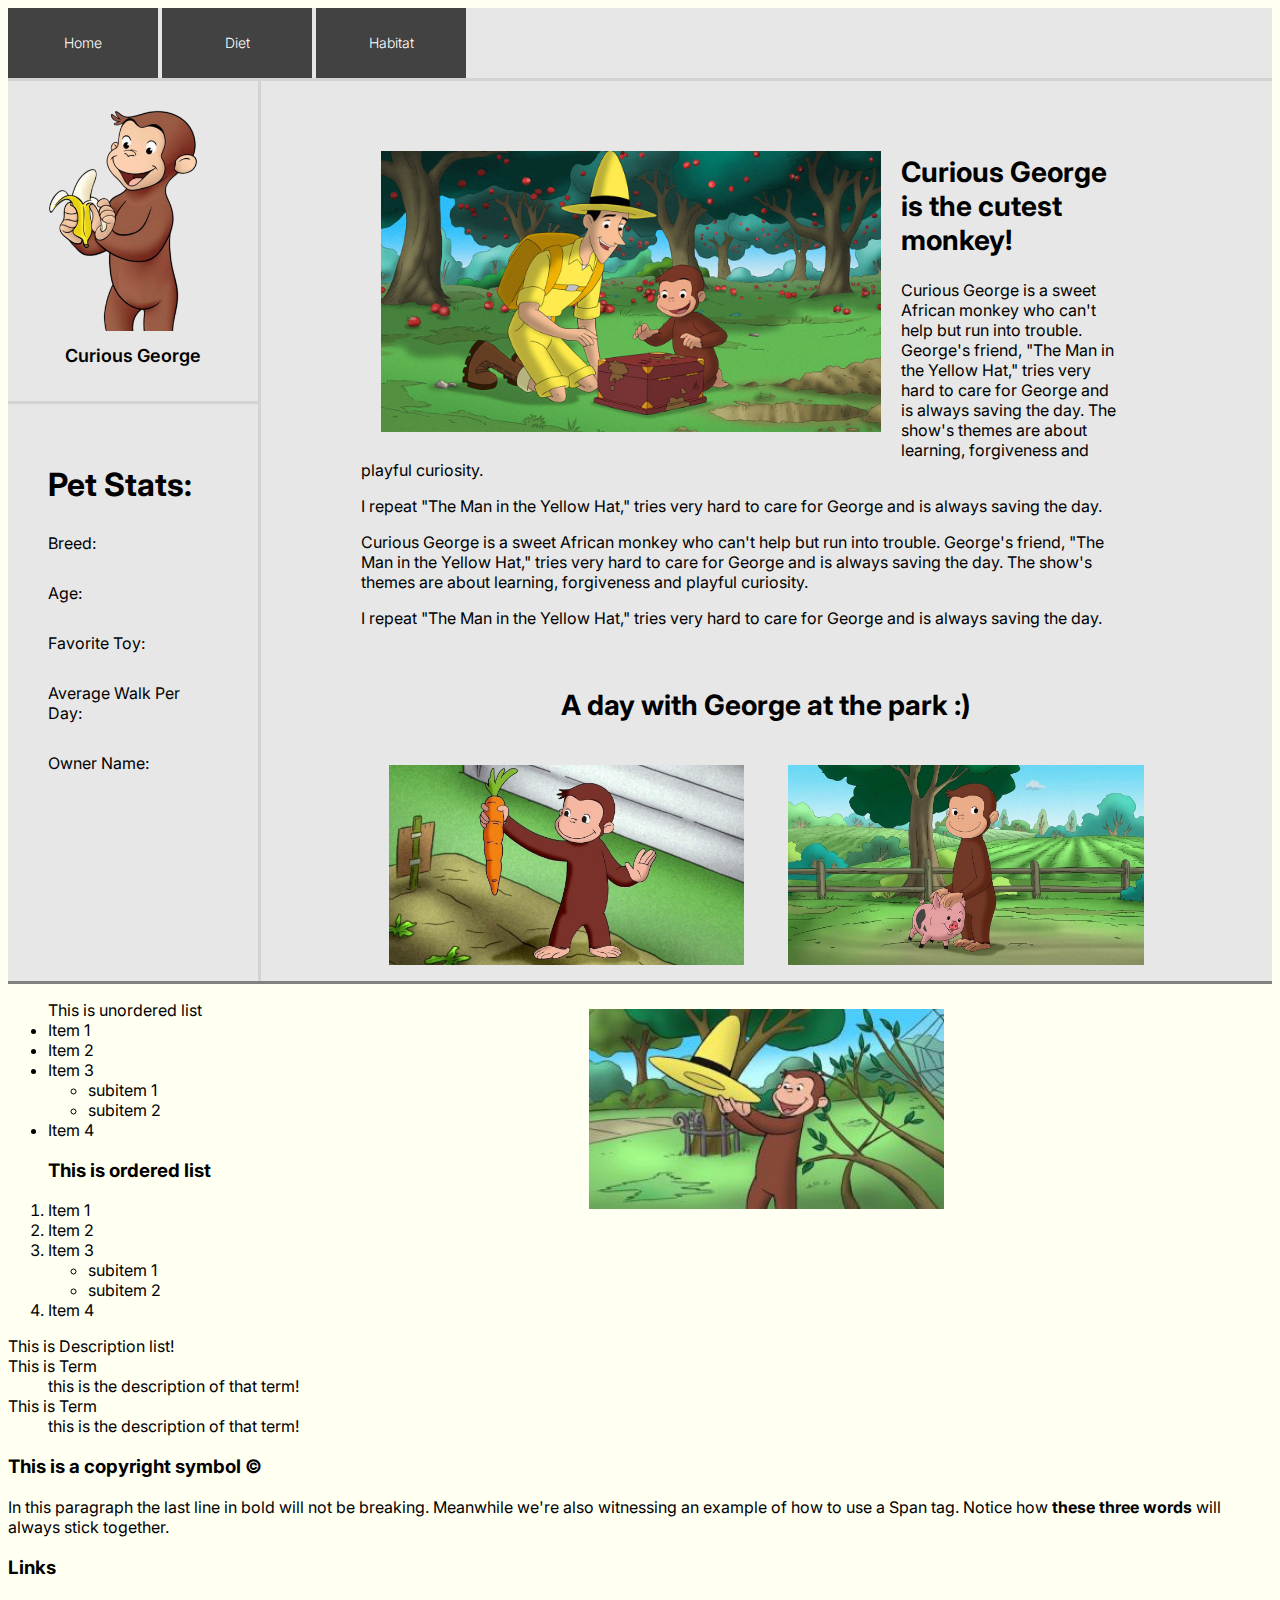
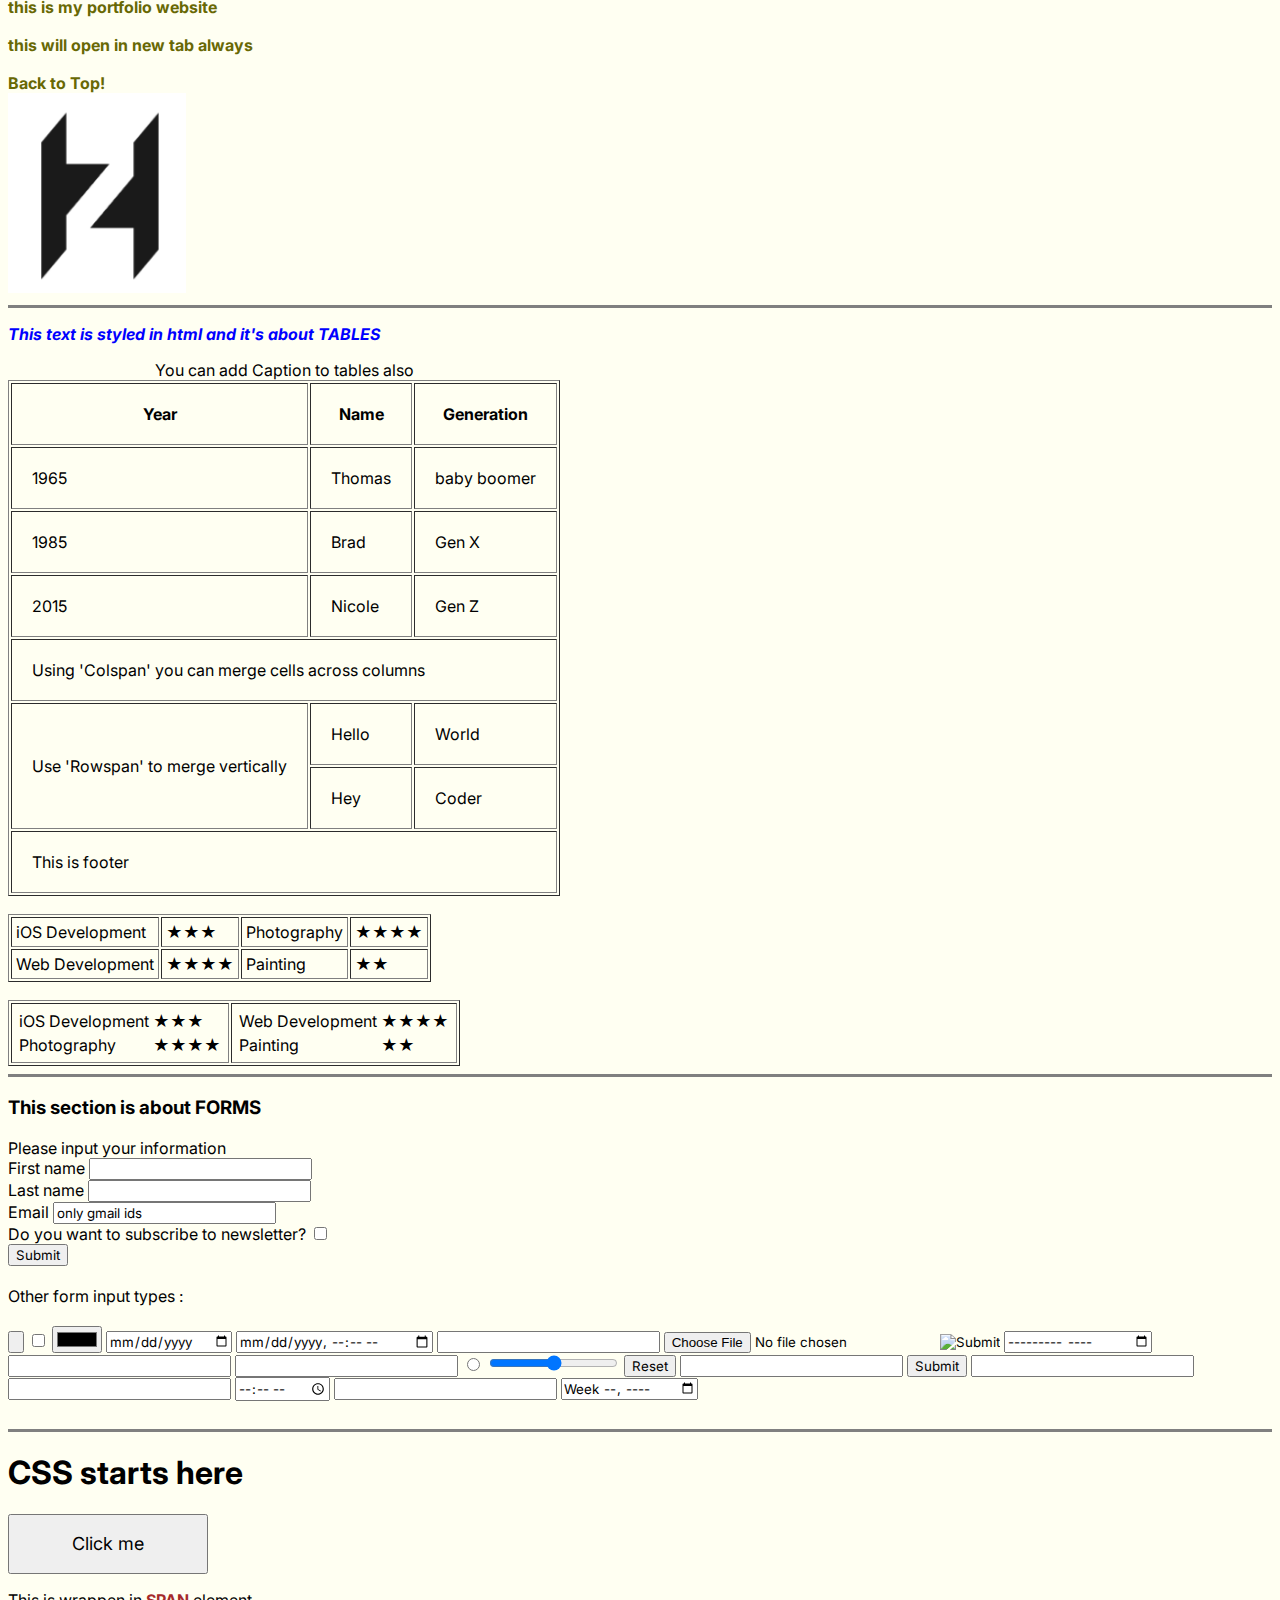
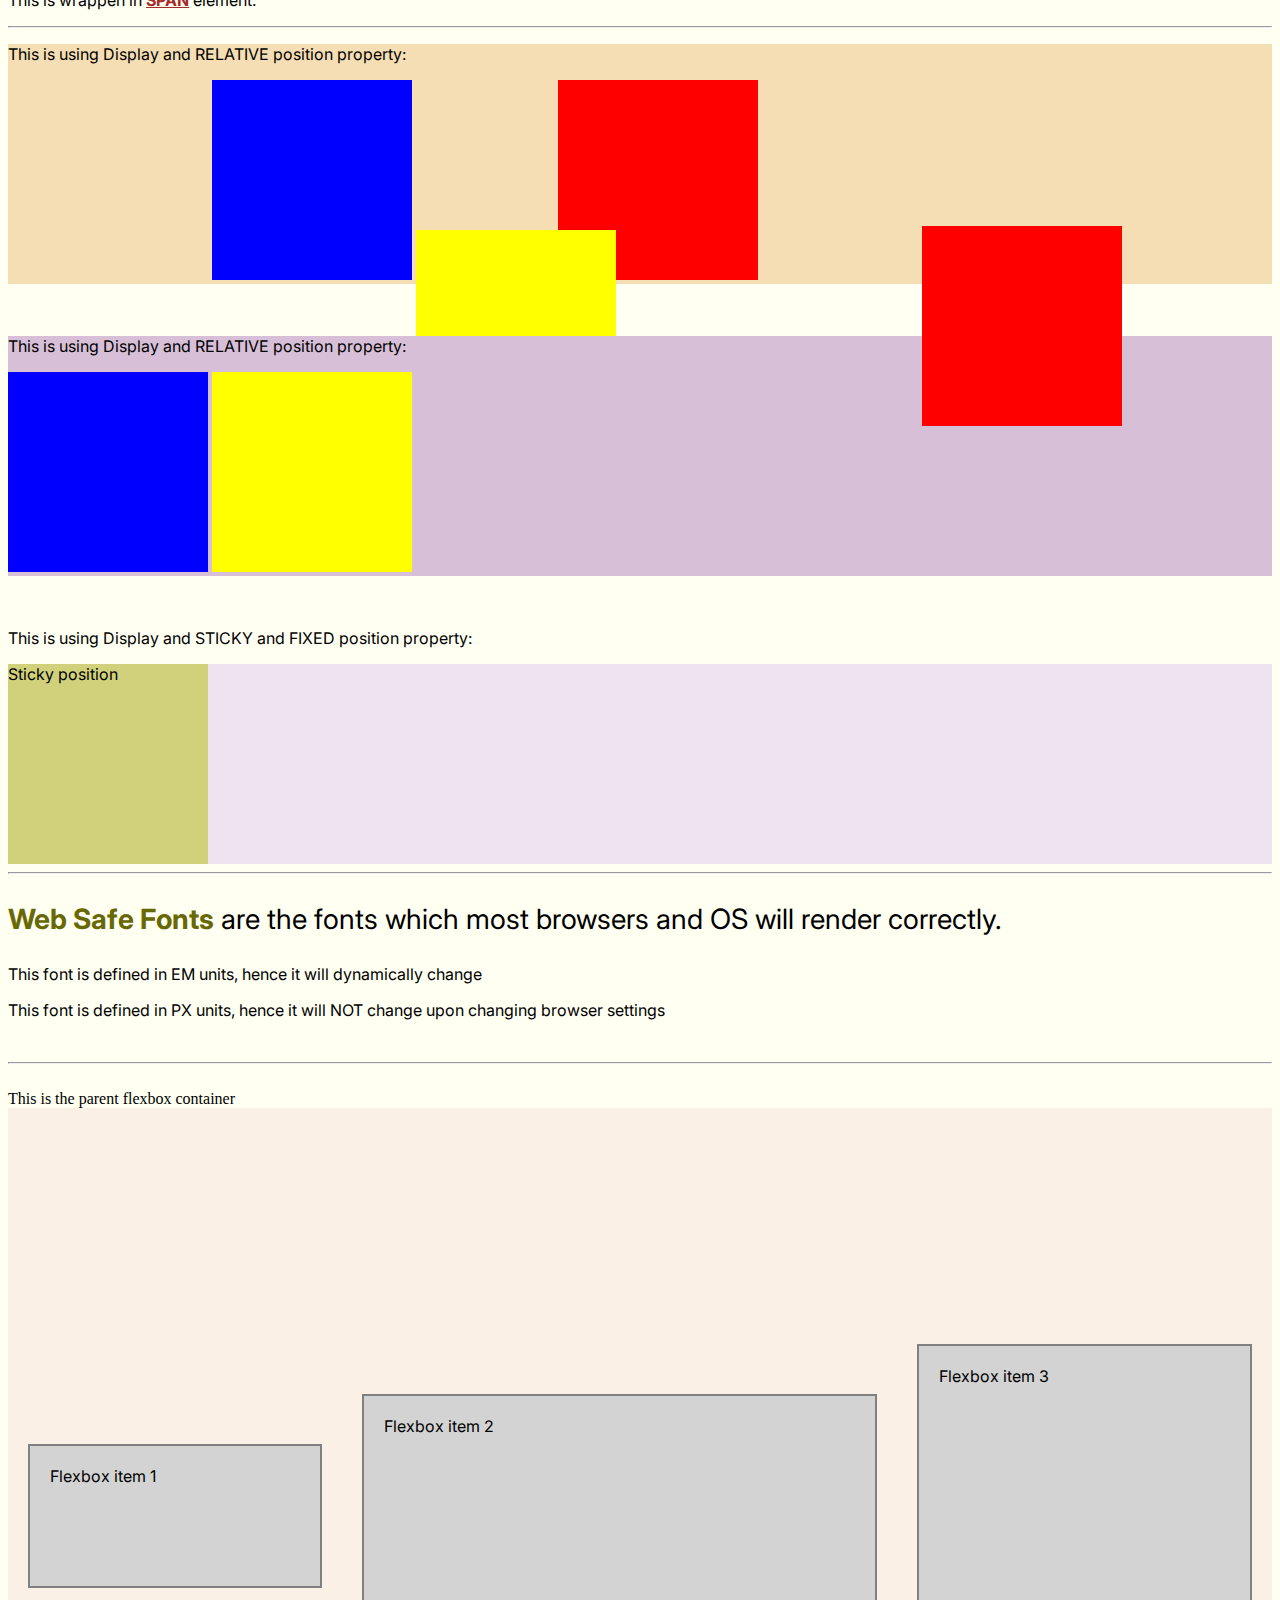
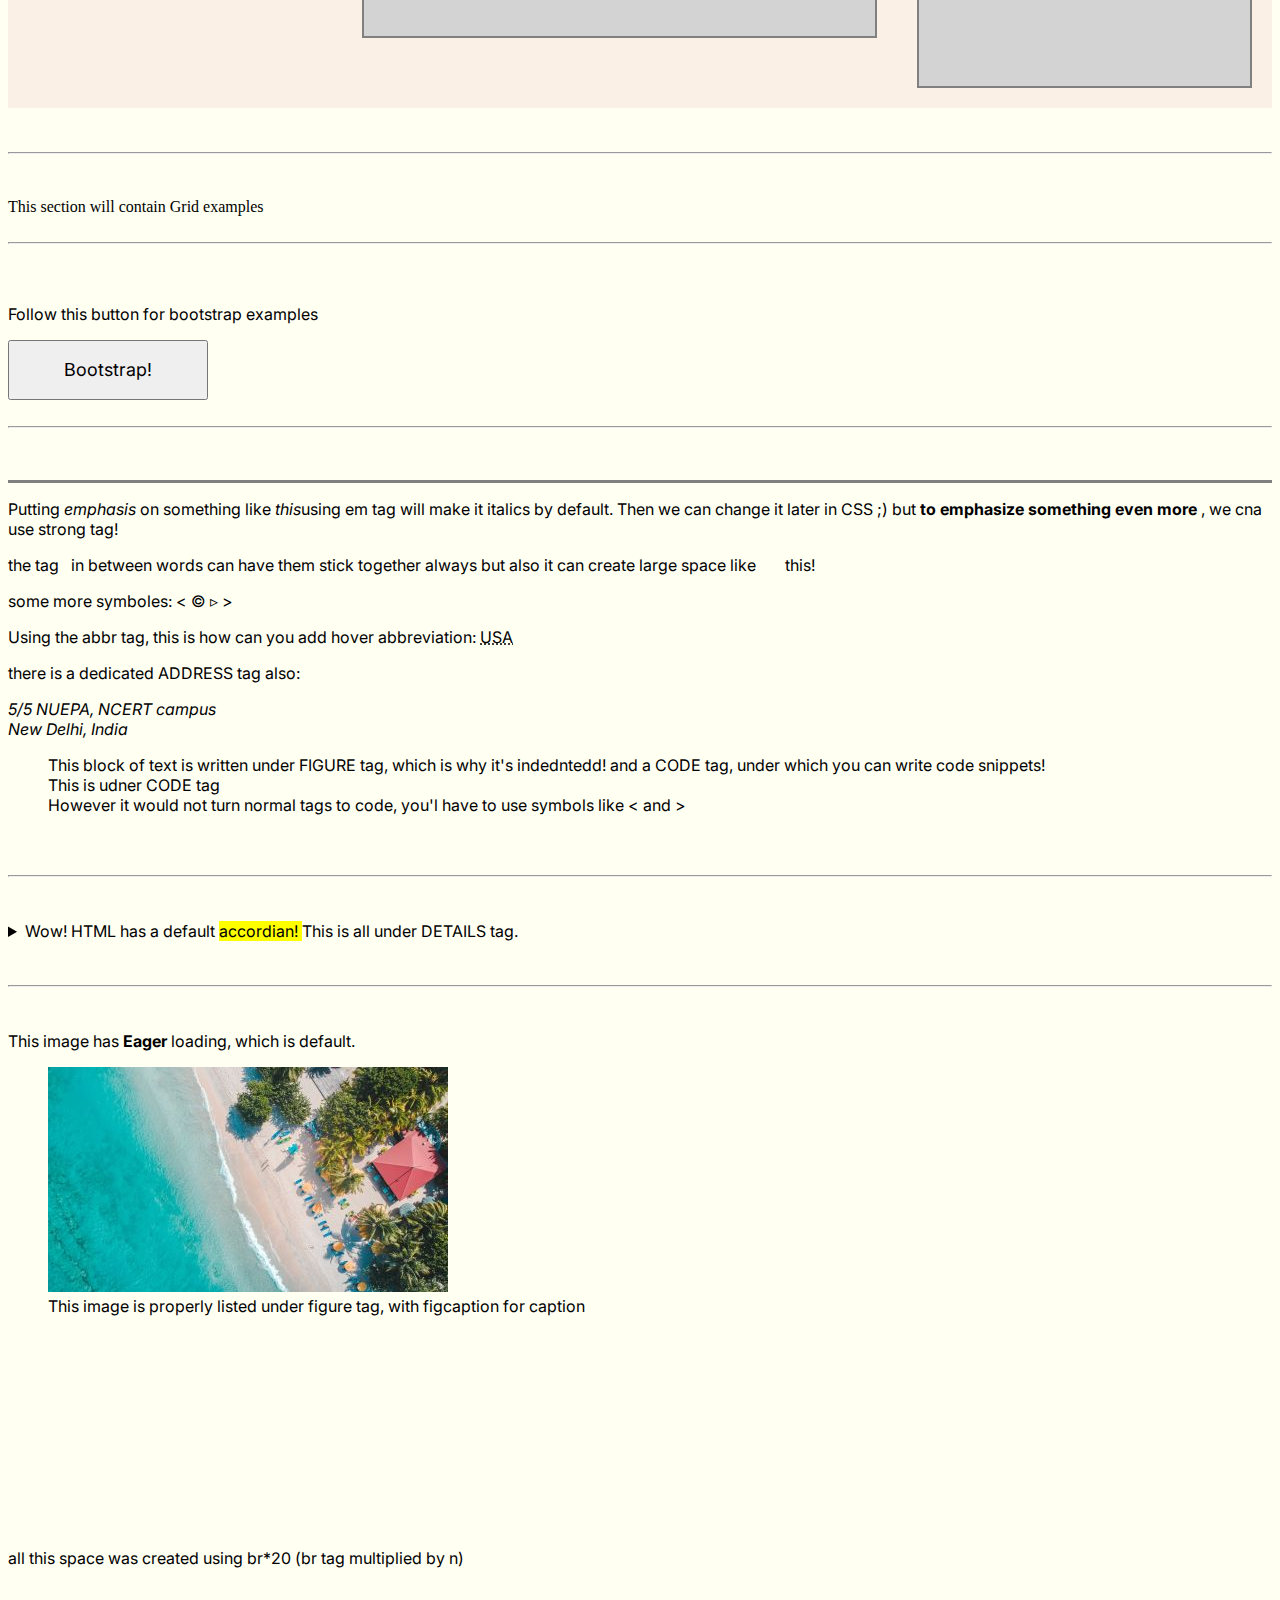
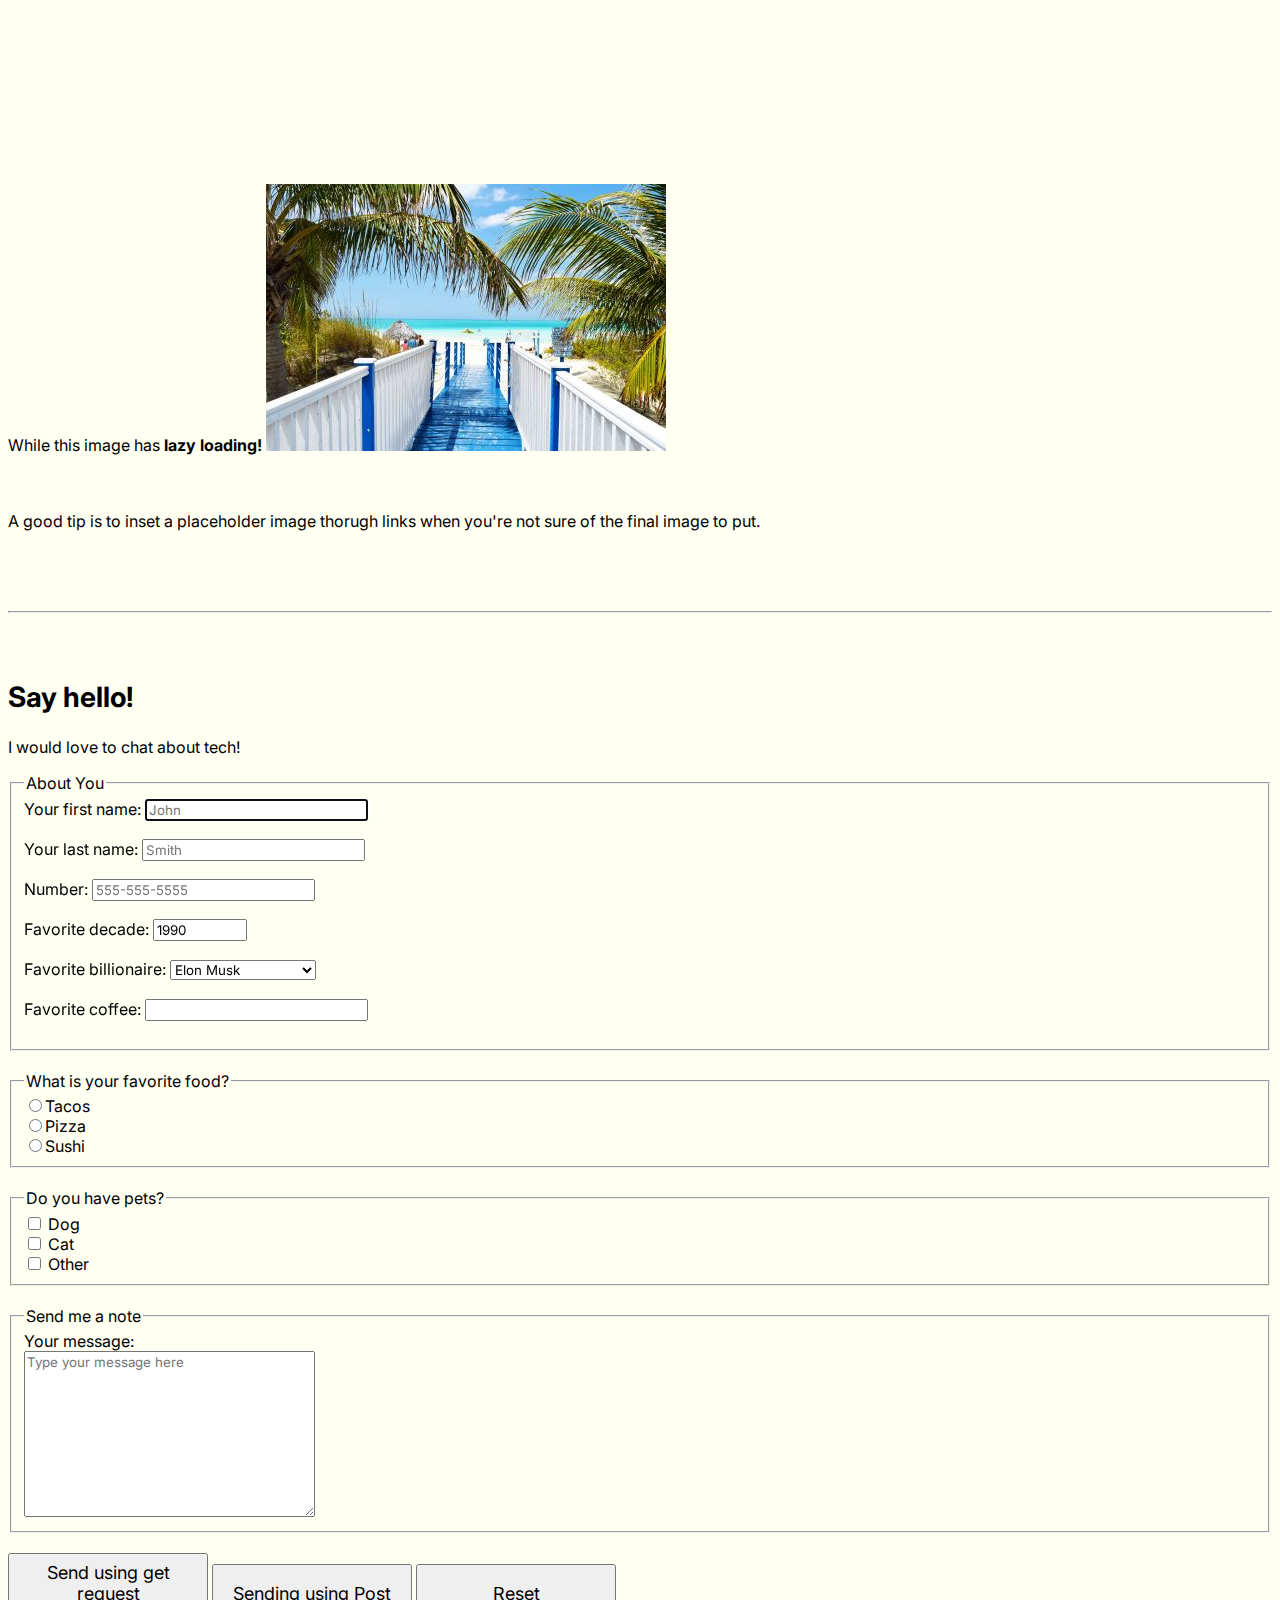
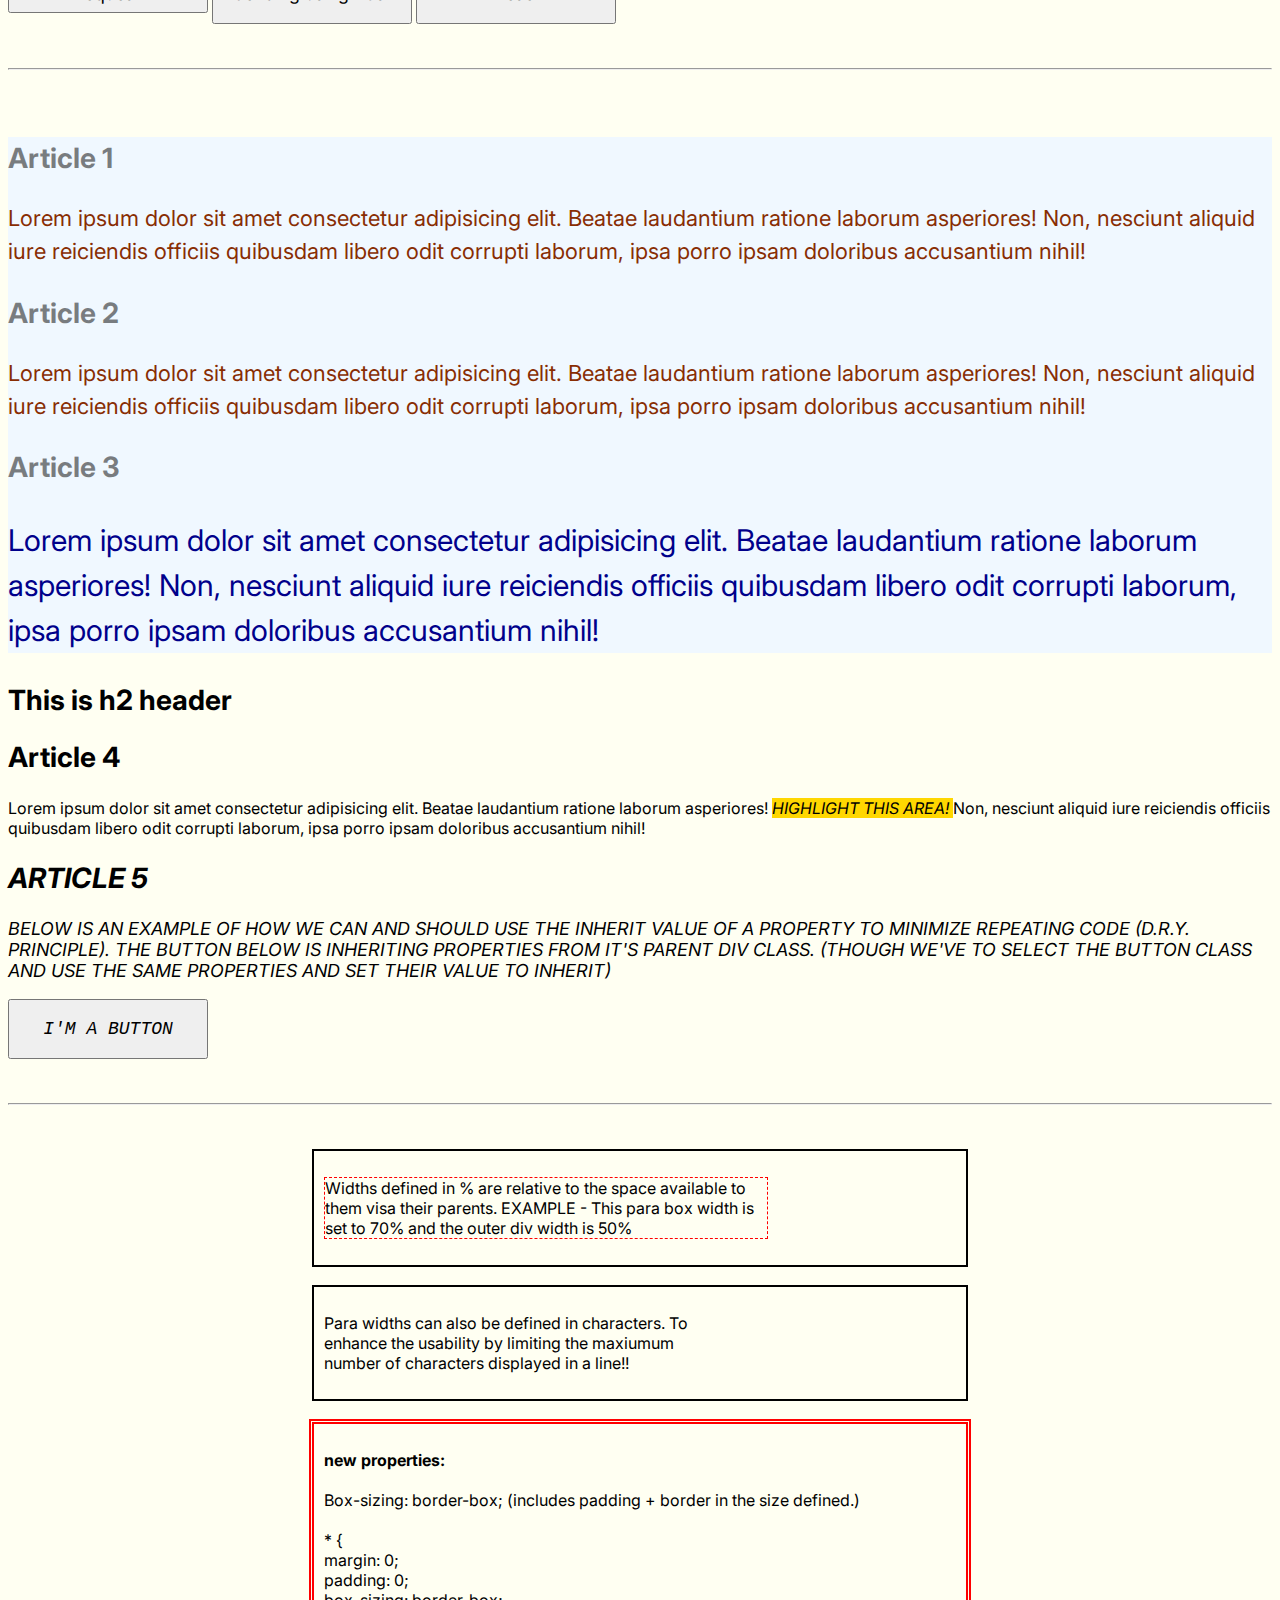
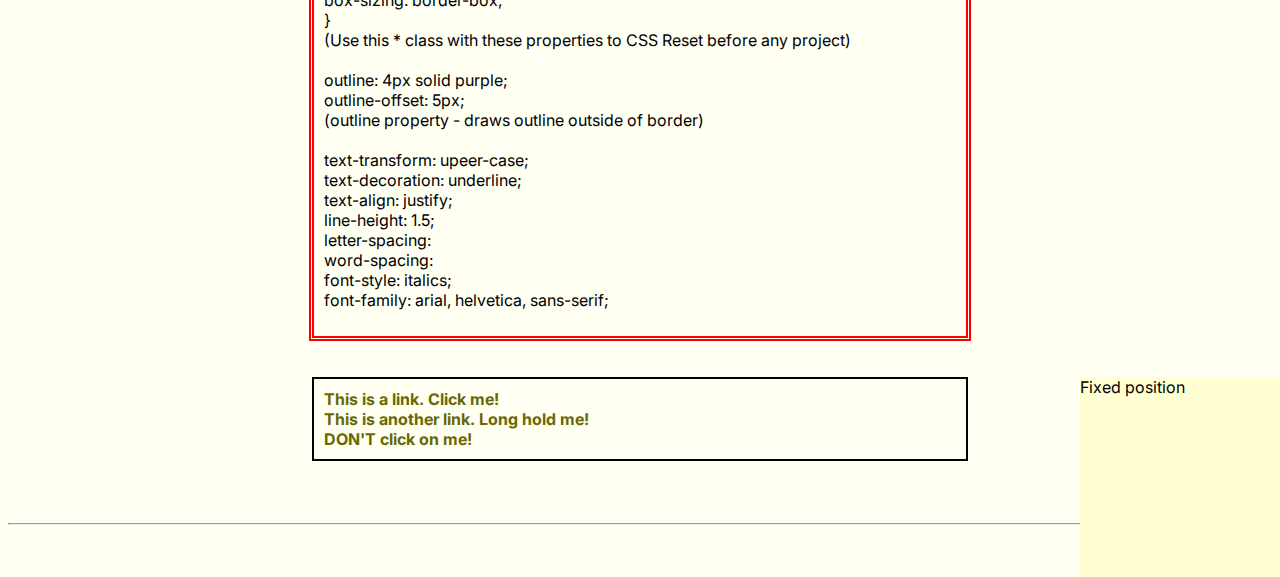
==== index.html @ 868c8def "day 3" ====
<!DOCTYPE html>
<html lang="en">
<head>
    <meta charset="UTF-8">
    <meta http-equiv="X-UA-Compatible" content="IE=edge">
    <meta name="viewport" content="width=device-width, initial-scale=1.0">
    <title>Notebook</title>
<!-- your FONT LINK goes here!! -->
    <!-- <link rel="preconnect" href="https://fonts.googleapis.com">
    <link rel="preconnect" href="https://fonts.gstatic.com" crossorigin>
    <link href="https://fonts.googleapis.com/css2?family=Inter:wght@100;200;300;400;500;600;700;800;900&display=swap" rel="stylesheet"> -->

    <link rel="Stylesheet" href="./CSS/Style.css">

    <link rel="icon" href="Images/angela.png">

    <style>
        body {
            background-color: rgb(255, 255, 242);
        }
    </style>

</head>

<body>

    <nav>
        <div class="Button" id="topmost">
            Home
        </div>
        <div class="Button">
            Diet
        </div>
        <div class="Button">
            Habitat
        </div>
    </nav>

    <section>
        <section class="Left_Panel">
            <div class="top_profile">
                <img src="./Images/Curious_George.png" alt="profile picture">
                <br>
                <caption>Curious George</caption>
            </div>
            <div class="bottom_details">
                <h1>Pet Stats:</h1>
                <p class="stats">Breed:</p>
                <p class="stats">Age:</p>
                <p class="stats">Favorite Toy:</p>
                <p class="stats">Average Walk Per Day:</p>
                <p class="stats">Owner Name:</p>
            </div>

        </section>

        <section class="Right_Panel">
            <div class="Intro">
                <img src="./Images/A.jpeg" alt="main image" width="500px">
                <div class="text1">
                <h2>Curious George is the cutest monkey!</h2>
                <p>Curious George is a sweet African monkey who can't help but run into trouble. George's friend, "The Man in the Yellow Hat," tries very hard to care for George and is always saving the day. The show's themes are about learning, forgiveness and playful curiosity.</p>
                <p>I repeat "The Man in the Yellow Hat," tries very hard to care for George and is always saving the day.</p>
                <p>Curious George is a sweet African monkey who can't help but run into trouble. George's friend, "The Man in the Yellow Hat," tries very hard to care for George and is always saving the day. The show's themes are about learning, forgiveness and playful curiosity.</p>
                <p>I repeat "The Man in the Yellow Hat," tries very hard to care for George and is always saving the day.</p>
                </div>
            </div>
            <div class="Gallery">
                <h2>A day with George at the park :)</h2>
                
                <img src="./Images/1.jpg" height="200px">
                <img src="./Images/2.jpg" height="200px">
                <img src="./Images/3.jpeg" height="200px">
             
            </div>

        </section>
    </section>

    <hr size="3" noshade>
    
<!--Coursera 1st course starts from here-->

<!-- This section is about LISTs -->

<!-- this is UNORGANIZED list -->
<ul>This is unordered list
    <li>Item 1</li>
    <li>Item 2</li>
    <li>Item 3
        <ul>
        <li>subitem 1</li>
        <li>subitem 2</li>
        </ul>
    </li>
    <li>Item 4</li>
</ul>
<!-- this is ORGANIZED list -->
<ol><h3>This is ordered list </h3>
    <li>Item 1</li>
    <li>Item 2</li>
    <li>Item 3
        <ul>
        <li>subitem 1</li>
        <li>subitem 2</li>
        </ul>
    </li>
    <li>Item 4</li>
</ol>

<!-- This is Description list -->
<dl>This is Description list!
    <dt>This is Term</dt>
    <dd>this is the description of that term! </dd>

    <dt>This is Term</dt>
    <dd>this is the description of that term! </dd>
</dl>


<!-- Entities are alternate codes to render special characters. Starts with &, end with ; -->
<h3>This is a copyright symbol &copy;</h3>
<!-- to prevent words or phrase from breaking (going into next line) -->
<p>In this paragraph the last line in bold will not be breaking. Meanwhile we're also witnessing an example of how to use a Span tag. Notice how <span style="font-weight: bold;"> these&nbsp;three&nbsp;words </span> will always stick together.</p>


<!-- This is about LINKS -->
<h3> Links</h3>
<a href="https://husainzaidi.com/">this is my portfolio website</a>
<br><br>
<!-- attribute of target="_blank" will open the link in a new tab -->
<a href="https://husainzaidi.com/" target="_blank" title="can you see this in the tab?">this will open in new tab always</a>
<br><br>
<!-- you can anchor link to an ID on the page -->
<a href="#topmost">Back to Top!</a>
<!-- you can also insert div blocks in a tag, eg- link to an image -->
<a href="https://husainzaidi.com/">
    <div>
        <img src="./Images/Screen Shot 2022-04-12 at 10.06.52 PM.png" height="200">
    </div>
</a>

<!-- command + / will start comment tag -->

<!-- This is where Angela Yu course starts -->

<hr size="3" noshade>

<!-- Include META tags (in the head) with attributes such as Description, keywords etc to improve the SEO -->

<!-- Text in HTML can also be styled using CSS properties using style attribute -->

<p style="color:blue; font-style: italic; font-weight:bold" >This text is styled in html and it's about TABLES</p>

<!-- This section is about TABLES -->
<table cellpadding="20" border="1">
        <caption>You can add Caption to tables also</caption>
    <thead>
        <tr>
            <th>Year</th>
            <th>Name</th>
            <th>Generation</th>
        </tr>
    </thead>

    <tbody>
        <tr>
            <td>1965</td>
            <td>Thomas</td>
            <td>baby boomer</td>
        </tr>
        <tr>
            <td>1985</td>
            <td>Brad</td>
            <td>Gen X</td>
        </tr>
        <tr>
            <td>2015</td>
            <td>Nicole</td>
            <td>Gen Z</td>
        </tr>
        <tr>
            <td colspan="3">Using 'Colspan' you can merge cells across columns</td>
        </tr>
        <tr>
            <td rowspan="2">Use 'Rowspan' to merge vertically</td>
            <td>Hello</td>
            <td>World</td>
        </tr>
        <tr>
            <td>Hey</td>
            <td>Coder</td>
        </tr>
    </tbody>
    <tfoot>
        <tr>
            <td colspan="3">This is footer</td>
        </tr>
    </tfoot>
</table>
<br>
<table  border="1"
        cellpadding="4">
    <tr>
        <td>iOS Development </td>
        <td>★★★</td>
        
        <td>Photography</td>
        <td>★★★★</td>
    </tr>
    <tr>
        <td>Web Development </td>
        <td>★★★★</td>
        
        <td>Painting</td>
        <td>★★</td>
    </tr>
</table>
<br>
<table  border="1"
        cellpadding="4">
    <tr>
        <td>
            <table>
                <tr>
                <td>iOS Development </td>
                <td>★★★</td>
                </tr>
                <tr>
                <td>Photography</td>
                <td>★★★★</td>
                </tr>
            </table>
        </td>

        <td>
            <table>
                <tr>
                <td>Web Development </td>
                <td>★★★★</td>
                </tr>
                <tr>
                <td>Painting</td>
                <td>★★</td>
                </tr>
            </table>
        </td>
    
    </tr>
</table>
<hr size="3" noshade> 

<!-- this section is about FORMS. Under form container, you create Inputs (text box, checkbox, date picker!, button etc) or labels.

You can also Select the form class, ACTION, method etc attributes-->
<h3> This section is about FORMS</h3>

    <form class="" action="mailto:hello@husainzaidi.com" method="post">
        
        <label>Please input your information</label>
        <br>
        <label>First name</label>
        <input type="text">
        <br>
        <label>Last name</label>
        <input type="text">
        <br>
        <label>Email</label>
        <input type="text" value="only gmail ids">
        <br>
        <label>Do you want to subscribe to newsletter?</label>
        <input type="checkbox">
        <br>
        <input type="submit">

    <br><br>
    Other form input types : 
    <br><br>
    <input type="button"> 
    <input type="checkbox"> 
    <input type="color">
    <input type="date"> 
    <input type="datetime-local"> 
    <input type="email"> 
    <input type="file"> 
    <input type="hidden"> 
    <input type="image"> 
    <input type="month"> 
    <input type="number"> 
    <input type="password"> 
    <input type="radio"> 
    <input type="range"> 
    <input type="reset"> 
    <input type="search"> 
    <input type="submit"> 
    <input type="tel"> 
    <input type="text"> 
    <input type="time"> 
    <input type="url">
    <input type="week"> <br> <br>

    </form>

    <hr size="3px" noshade>

    <!-- CSS starts here!!! -->

    <h1>CSS starts here</h1>

    <!-- You can have class selected with STATES like hover, active etc -->
    
    <button>Click me</button>

    <!-- using SPAN element you can highlight only certain parts of a word /sentence because it's an INLINE element and not a BLOCK element. -->

    <p>This is wrappen in <span class="span_example">SPAN</span> element.</p>

    <hr>

    <!-- Applying concepts of BOX model, DISPLAY property, and POSITION property -->
    <div class="relative">
    <p>This is using Display and RELATIVE position property: </p>
    <div class="redrelative"></div>
    <div class="bluerelative"></div>
    <div class="yellowrelative"></div>
    </div>  

    <br><br>

    <div class="absolute">
    <p>This is using Display and RELATIVE position property: </p>
    <div class="redabsolute"></div>
    <div class="blueabsolute"></div>
    <div class="yellowabsolute"></div>
    </div>

    <br><br>

    <p>This is using Display and STICKY and FIXED position property: </p>

    <div class="stickydiv">   
        <div class="stickyposition">Sticky position</div>
    </div>

    <div class="fixposition">Fixed position</div>
  
    <hr>

    <!-- This section is about FONTS -->
    <div class="testing-fonts">

    <p><a href="https://www.w3schools.com/cssref/css_websafe_fonts.asp">Web Safe Fonts</a> are the fonts which most browsers and OS will render correctly.</p>

    </div>

    <p class="em-font">This font is defined in EM units, hence it will dynamically change</p>

    <p class="px-font">This font is defined in PX units, hence it will NOT change upon changing browser settings</p>
    <br>
    <hr>
    <br>
    <!-- this section is about FLEXBOXES -->

    This is the parent flexbox container

    <div class="flexbox-container"> 
        <div class="flexbox-item flexbox1">Flexbox item 1</div>
        <div class="flexbox-item flexbox2">Flexbox item 2</div>
        <div class="flexbox-item flexbox3">Flexbox item 3</div>
    </div>
    <br><br>
    <hr>
    <br><br>

    <!-- this section will be about GRIDs -->

    This section will contain Grid examples
    <br><br>
    <hr>
    <br><br>

      <!-- this section has Bootstrap examples -->

    <p>Follow this button for bootstrap examples</p>    
    <a href="./bootstrap-lessons/my-bootstrap.html"><button>Bootstrap!</button></a>

    <br><br>
    <hr>
    <br><br>

    <hr size="3" noshade=>
    
    <!-- FREECODECAMP video tutorial starts here! 
    
    This section will only contain new topics here..or things I wanna practice just writing again, or even new things I'm learning about the same topic i might have touched on before. -->

    <p>Putting <em>emphasis</em> on something like <em>this</em>using em tag will make it italics by default. Then we can change it later in CSS ;) but <strong>to emphasize something even more</strong> , we cna use strong tag! 
    </p>
    <p>the tag &nbsp in between words can have them stick together always but also it can create large space like &nbsp; &nbsp; &emsp13; this!</p>
    
    <p>some more symboles: &lt; &copy; &rtri; &gt; </p>

    <p>Using the abbr tag, this is how can you add hover abbreviation: <abbr title="United States of America">USA</abbr> </p>
    <p>there is a dedicated ADDRESS tag also:</p>
    <address>5/5 NUEPA, NCERT campus
        <br> New Delhi, India
    </address>

    <figure>This block of text is written under FIGURE tag, which is why it's indedntedd! and a CODE tag, under which you can write code snippets!
        <br> <code>This is udner CODE tag</code> <br>
        However it would not turn normal tags to code, you'l have to use symbols like &lt; and &gt;
    </figure>
    <br><br>
    <hr>
    <br><br>
    <details>
        <summary> Wow! HTML has a default <mark> accordian! </mark>This is all under DETAILS tag.</summary>
        <p>while the title above is in nested SUMMARY tag!</p>
    </details>  
    <br><br>
    <hr>
    <br><br>

    <!-- This section is about IMAGES!! -->
    <div>
        This image has <strong>Eager</strong> loading, which is default. 
        <figure>
            <img src="./Images/caribbean.jpg" alt="" width="400" height="225" loading="eager">
            <figcaption>This image is properly listed under figure tag, with figcaption for caption</figcaption>
        </figure>
        

        <br><br><br><br><br><br><br><br><br><br>
        <p>all this space was created using br*20 (br tag multiplied by n)</p>
        <br><br><br><br><br><br><br><br><br><br>

        While this image has <strong>lazy loading! </strong> 
        <img src="./Images/vacation.jpg" alt="" width="400" height="267" loading="lazy">
        <br><br><br>
        <p>A good tip is to inset a placeholder image thorugh links when you're not sure of the final image to put. </p>
        <img src="http://via.placeholder.com/640x360" alt="">
    </div>

    <br><br>
    <hr>
    <br><br>
    <!-- Let's make FORMS again, properly -->

    <article>
        <h2>Say hello!</h2>
        <p>I would love to chat about tech!</p>

        <form action="https://httpbin.org/get" method="get">

            <fieldset>
                <legend>About You</legend>
                <div class="form-items">
                    <label for="firstName"> Your first name:</label>
                    <!-- Pay close attention to all these ATTRIBUTES below -->
                    <input type="text" name="firstName" id="firstName" placeholder="John" autocomplete="on" required autofocus>
                </div>
                <div class="form-items">
                    <label for="lastName"> Your last name:</label>
                    <input type="text" name="lastName" id="lastName" placeholder="Smith" autocomplete="on" required>
                </div>
                <div class="form-items">
                    <label for="phone"> Number:</label>
                    <!-- Pay close attention to all these ATTRIBUTES below -->
                    <input type="tel" name="phone" id="phone" placeholder="555-555-5555" autocomplete="on" required pattern="[0-9]{3}-[0-9]{3}-[0-9]{4}">
                </div>
                <div class="form-items">
                    <label for="decade"> Favorite decade:</label>
                    <!-- Pay close attention to all these ATTRIBUTES below. This is for having an incremental select input -->
                    <input type="number" name="decade" id="decade" min="1950" max="2020" step="10" value="1990">
                </div>
                <div class="form-items">
                    <label for="billionaire"> Favorite billionaire:</label>
                    <!-- Pay close attention to all these ATTRIBUTES below. this is for dropdown select -->
                    <select name="billionaire" id="billionaire">
                        <optgroup label="Awesome people">
                        <option value="Musk">Elon Musk</option>
                        <option value="Bill Gates">Bill Gates</option>
                        </optgroup>
                        <optgroup label="Assholes">
                        <option value="Zuckerberg">Mark Zuckerberg</option>
                        <option value="Bezos">Jeff Bezos</option>
                        </optgroup>
                    </select>
                </div>
                <div class="form-items">
                    <label for="coffee"> Favorite coffee:</label>
                    <!-- Pay close attention to all these ATTRIBUTES below. This is for writing but with dropdown also -->
                    <input type="text" name="coffee" id="coffee" list="coffee-list">
                        <datalist id="coffee-list">
                            <option value="Coffee"></option>
                            <option value="Espresso"></option>
                            <option value="Latte"></option>
                            <option value="Americano"></option>
                            <option value="Cappuccino"></option>
                        </datalist>
                </div>
            </fieldset>
            <br>
            <!-- This is for single select radio button (have to have same ID) -->
            <fieldset>
                <legend>What is your favorite food?</legend>

                <div><input type="radio" name="food" id="tacos" value="tacos"><label for="tacos">Tacos</label></div>
                <div><input type="radio" name="food"><label>Pizza</label></div>
                <div><input type="radio" name="food"><label>Sushi</label></div>
            </fieldset>
            <br>
            <!-- This is for multi checkbox -->
            <fieldset>
                <legend>Do you have pets?</legend>

                <div><input type="checkbox" name="pets" id="dog" value="dog"> <label for="dog">Dog</label></div>
                <div><input type="checkbox" name="pets" id="cat" value="cat"> <label for="cat">Cat</label></div>
                <div><input type="checkbox" name="pets" id="other" value="other"> <label for="other">Other</label></div>
            </fieldset>
            <br>
            <!-- This is for large free input field -->
            <fieldset>
                <legend>Send me a note</legend>

                <div><label for="message">Your message:</label></div>
                <div><textarea name="message" id="message" cols="30" rows="10" placeholder="Type your message here"></textarea></div>
            </fieldset>
            <br>
            <button type="submit">Send using get request</button>

            <button type="submit" formaction="https://httpbin.org/post" formmethod="post">Sending using Post</button>
            
            <button type="reset">Reset</button>
        </form>
    </article>
    <br><br>
    <hr>
    <br><br>

    <!-- FROM HERE STARTS THE FREECODECAMP CSS TUTORIAL! -->

    <div class="ghodey">
        <h2>Article 1</h2>
        <p class="first para">Lorem ipsum dolor sit amet consectetur adipisicing elit. Beatae laudantium ratione laborum asperiores! Non, nesciunt aliquid iure reiciendis officiis quibusdam libero odit corrupti laborum, ipsa porro ipsam doloribus accusantium nihil!</p>

        <h2>Article 2</h2>
        <p class="second para">Lorem ipsum dolor sit amet consectetur adipisicing elit. Beatae laudantium ratione laborum asperiores! Non, nesciunt aliquid iure reiciendis officiis quibusdam libero odit corrupti laborum, ipsa porro ipsam doloribus accusantium nihil!</p>

        <h2>Article 3</h2>
        <p class="third para">Lorem ipsum dolor sit amet consectetur adipisicing elit. Beatae laudantium ratione laborum asperiores! Non, nesciunt aliquid iure reiciendis officiis quibusdam libero odit corrupti laborum, ipsa porro ipsam doloribus accusantium nihil!</p>
    </div>

    <h2>This is h2 header</h2>

    <h2>Article 4</h2>
    <p class="third para">Lorem ipsum dolor sit amet consectetur adipisicing elit. Beatae laudantium ratione laborum asperiores! <span class="highlight"> highlight this area! </span> Non, nesciunt aliquid iure reiciendis officiis quibusdam libero odit corrupti laborum, ipsa porro ipsam doloribus accusantium nihil!</p>

    <div class="testingButton">
        <h2>Article 5</h2>
        <p>Below is an example of how we can and SHOULD use the INHERIT value of a property to minimize repeating code (D.R.Y. principle). The button below is inheriting properties from it's parent div class. (though we've to select the button class and use the same properties and set their value to Inherit)</p>
        <button class="fontTestButton">I'm a button</button>
    </div>
    <br><br>
    <hr>
    <br><br>
    <div class="containers"><p class="paraWidth">Widths defined in % are relative to the space available to them visa their parents. EXAMPLE - This para box width is set to 70% and the outer div width is 50%</p></div>
    <br>
    <div class="containers"><p class="paraWidth2">Para widths can also be defined in characters. To enhance the usability by limiting the maxiumum number of characters displayed in a line!!</p></div>
    <br>
    <!-- use this to WRITE ANY NEW PROPORTIES TO KEEP A RECORD OF IT -->
    <div class="containers newProperties"><p><strong>new properties: </strong> <br><br>
        Box-sizing: border-box; (includes padding + border in the size defined.)
        <br><br> 
        *  { <br>
            margin: 0; <br>
            padding: 0;<br>
            box-sizing: border-box; <br>
        } <br>
        (Use this * class with these properties to CSS Reset before any project)
        <br><br>
        outline: 4px solid purple;<br>
        outline-offset: 5px;<br>
        (outline property - draws outline outside of border)
        <br><br>
        text-transform: upeer-case; <br>
        text-decoration: underline; <br>
        text-align: justify; <br>
        line-height: 1.5; <br>
        letter-spacing: <br>
        word-spacing: <br>
        font-style: italics; <br>
        font-family: arial, helvetica, sans-serif; <br>

       
    
    </p></div>

    <br><br>
    <div class="containers">
        <a href="https://www.google.com/">This is a link. Click me!</a> <br> 
        <a href="https://www.instagram.com/">This is another link. Long hold me!</a> <br>
        <a href="https://www.facebook.com/">DON'T click on me!</a>
    </div>
    <br>


    <br><br>
    <hr>
    <br><br>
</body>

</html>
---- CSS/Style.css ----
/* you can inset the FONT LINK HERE as well, like below */

@import url(https://fonts.googleapis.com/css2?family=Inter:wght@100;200;300;400;500;600;700;800;900&display=swap);

* {
    /* font-family: 'Gill Sans', 'Gill Sans MT', Calibri, 'Trebuchet MS', sans-serif; */
    font-family: 'Inter', sans-serif;
}

nav {
    border-bottom: 3px solid lightgray;
    height: 70px;
    background-color: rgb(231, 231, 231);
}
.Button {
    display: inline-block;
    background-color: rgb(66, 66, 66);
    text-align: center;
    vertical-align: middle;
    line-height: 70px;
    color: white;
    height: 100%;
    width: 150px;
    font-weight: 300;
    font-size: 14px;
    cursor: pointer;
}


.Left_Panel {
    width: 20%;
    background-color: rgb(231, 231, 231);
    height: 900px;
    float: left;
    border-right: 3px solid lightgray;
    box-sizing: border-box;
}
.top_profile {
    text-align: center;
    font-size: 18px;
    font-weight: 600;
    border-bottom: 3px solid lightgray;
    height: 320px;
}
.top_profile img {
    height: 250px;
    margin-bottom: 10px;
}
.bottom_details {
    padding: 40px;
}
.stats {
    padding: 7px;
    padding-left: 0px;
}


.Right_Panel {
    width: 80%;
    background-color: rgb(231, 231, 231);
    height: 900px;
    float: right;
}
.Intro {
    padding-left: 100px;
    padding-right: 150px;
    padding-top: 50px;
}
.Intro img {
    float: left;
    padding: 20px;
}
.text1 {
    padding-top: 1px;
}
.Gallery {
    display: inline-block;
    text-align: center;
    margin-top: 20px;
    width: 100%;
}
.Gallery img {
    margin: 20px;
    align-content: center;
}

h2 {
    font-size: 28px;
    font-weight: 700;

}/* Angela course starts from here  */
/* Angela course starts from here  *//* Angela course starts from here  */
/* Angela course starts from here  *//* Angela course starts from here  */ /* Angela course starts from here  */
/* Angela course starts from here  *//* Angela course starts from here  */
/* Angela course starts from here  */

button {
    height: 60px;
    width: 200px;
    font-size: 18px;
}
/* You can have class selected with STATES like hover, active etc */
button:hover {
    height: 60px;
    width: 200px;
    font-size: 18px;
    background-color: aqua;
}

.span_example {
    text-decoration: underline;
    font-size: 16px;
    font-weight: bold;
    color: brown;
}

/* Using DISPLAY and POSITION property. Display property allows boxes to show next to eachother on the same line (while being able to adjust their wdith)

POSITION: RELATIVE property allows element to move from their original position to LEFT or RIGHT or TOP or BOTTOM margin as specified */

.relative {
    background-color: wheat;
}
.redrelative {
    width: 200px;
    height: 200px;
    background-color: red;
    display: inline-block;
    position: relative;
    left: 550px;
}

.bluerelative {
    width: 200px;
    height: 200px;
    background-color: blue;
    display: inline-block;
}

.yellowrelative {
    width: 200px;
    height: 200px;
    background-color: yellow;
    display: inline-block;
    position: relative;
    top: 150px;
}

/* When we use ABSOLUTE position for a child element, it must be contained inside a conteiner that is set to RELATIVE/ABSOLUTE (or basically any position other than default Static) position. (otherwise it will be absolute to the 'world' */
.absolute {
    background-color: thistle;
    position: relative;
 
}

.redabsolute {
    width: 200px;
    height: 200px;
    background-color: red;
    display: inline-block;
    position: absolute;
    right: 150px;
    bottom: 150px
}
/* using absolute position makes all other objects behave as if that element didnt exist! And move accordingly as if that absolute element was deleted */

/* Use ABSOLUTE position property to take an Element OUT OF HTML FLOW */
.blueabsolute {
    width: 200px;
    height: 200px;
    background-color: blue;
    display: inline-block;
}

.yellowabsolute {
    width: 200px;
    height: 200px;
    background-color: yellow;
    display: inline-block;
 
}

.stickydiv {
    background-color: rgb(238, 227, 238);
}
/* sticky needs atleast ONE (top, left, right, bottom) parameter defined */
.stickyposition {
    width: 200px;
    height: 200px;
    background-color: rgb(209, 209, 124);
    display: inline-block;
    position: sticky;
    top: 20px;
    right: 20px;
}

.fixposition {
    width: 200px;
    height: 200px;
    background-color: rgb(255, 255, 209);
    display: inline-block;
    position: fixed;
    right: 0px;
    bottom: 0px;
}

/* FONTS here */

.testing-fonts {
    
    font-size: 28px;
}

body {
    font-family: 'Times New Roman', Times, serif;
    /* font-size: 1em; */
}

.em-font {
    font-size: 1em;
}

.px-font {
    font-size: 16px;
}

/* This section is about FLEXBOXES */

.flexbox-container {
    background-color: linen;
    height: 600px;

    display: flex;
    flex-direction: row;
    /* Justify-content uses MAIN axis, which in this case is row */
    justify-content: space-around; 
    /* Align-items uses CROSS axis, which in this case is column */
    align-items: center;
    /* flex wrap will stack the contents vertically when screen size shrinks */
    flex-wrap: wrap;
    /* the align content is not used very often */
    align-content: flex-end;

}

.flexbox-item {
    border: 2px solid gray;
    background-color: lightgrey;
    padding: 20px;
    margin: 20px;
}

.flexbox1 {
    height: 100px;
    /* flex shrink helps objects retain minimum width on smaller screen */
    flex-shrink: 0;
    /* flex-basis sets the initial MAIN size of the object */
    flex-basis: 250px;
}

.flexbox2 {
    height: 200px;
    /* flex-grow will let an object grow in certain proportion (to the available space, outside of predefined width) when screen expands */
    flex-grow: 2;
}

.flexbox3 {
    height: 300px;
    flex-grow: 1;
    /* align-self applies a local align logic to the object */
    align-self: flex-end;
}

.form-items {
    min-height: 40px;
}

/* FROM HERE STARTS THE FREECODECAMP CSS TUTORIAL!  */

.ghodey {
    font-size: 22px;
    font-family: Arial, Helvetica, sans-serif;
    line-height: 1.5;
    background-color: aliceblue;
    color: darkblue;
}

.ghodey h2 {
    color: rgb(255, 0, 0);
}
/* below selector overrides the above since it's cascading */
.ghodey h2 {
    color: rgba(0, 0, 0, 0.5);
}

/* TO SELECT 2 CLASSES AT ONCE - use Comma! to seperate them */
.first, .second {
    color: rgb(136, 45, 3);
}

/* TO SELECT A SPECIFIC NESTED CLASS - Dont use comma */
.ghodey .third {
    font-size: 30px;
}
/* notice it didnt have an effect on Third class para which is OUTSIDE ghodey div */

.highlight {
    text-transform: uppercase;
    font-style: italic;
    background-color: gold;
}

.testingButton {
    font-size: 18px;
    font-style: italic;
    font-family: monospace;
    text-transform: uppercase;
}
/* below and above are examples of INHERIT value for a property */
.fontTestButton {
    font-size: inherit;
    font-style: inherit;
    text-transform: inherit;
    font-family: inherit;
}

.containers {
    border: 2px solid black;
    width: 50%;
    padding: 10px;
    margin: auto;
}

.paraWidth {
    width: 70%;
    border: 1px dashed red;
}

.paraWidth2 {
    width: 40ch;
}

.newProperties {
    border: 5px double red;
}

/* THIS SHOWS STYLING LINKS */
a {
    text-decoration: none;
    font-weight: bold;
    color: rgb(104, 104, 4);
}

a:visited {
    color: rgb(46, 167, 189);
}

a:hover {
    color: rgb(92, 104, 68);
    background-color: rgb(192, 172, 134);
}

a:active {
    color: orangered;
}
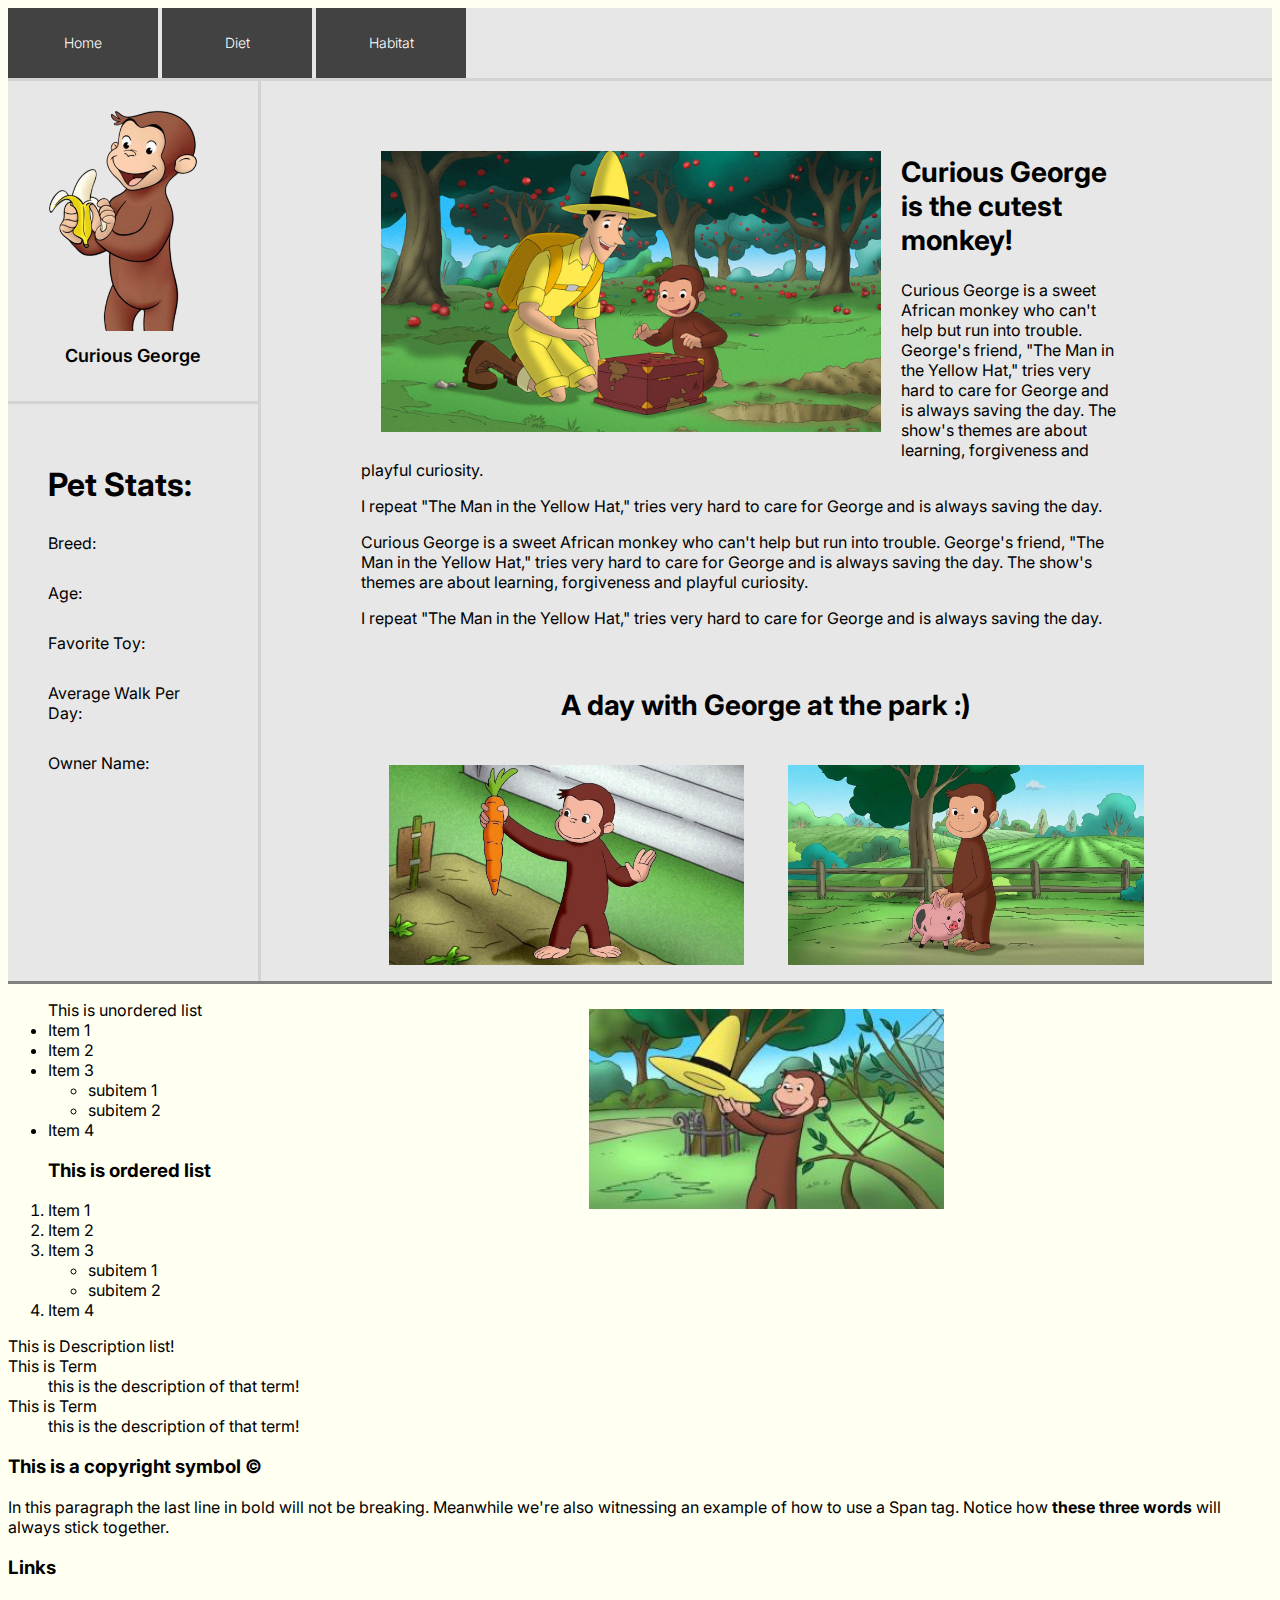
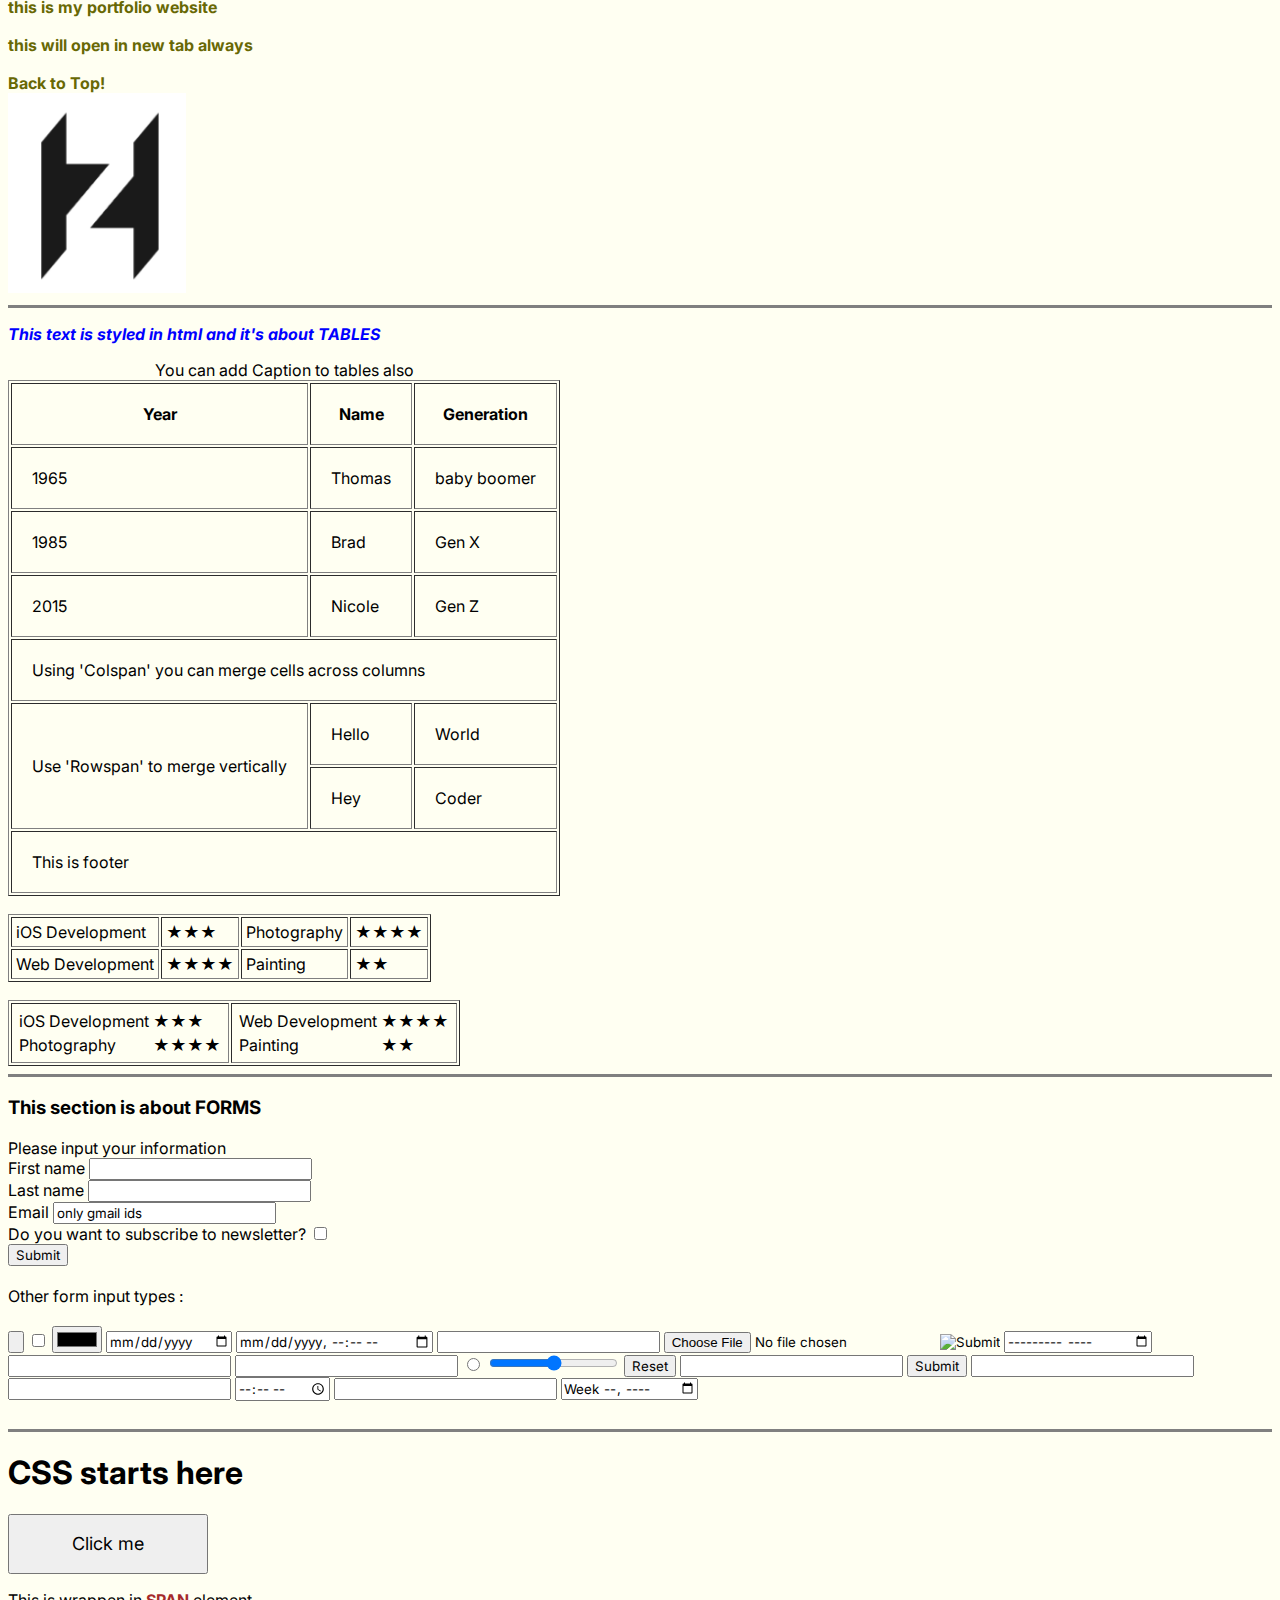
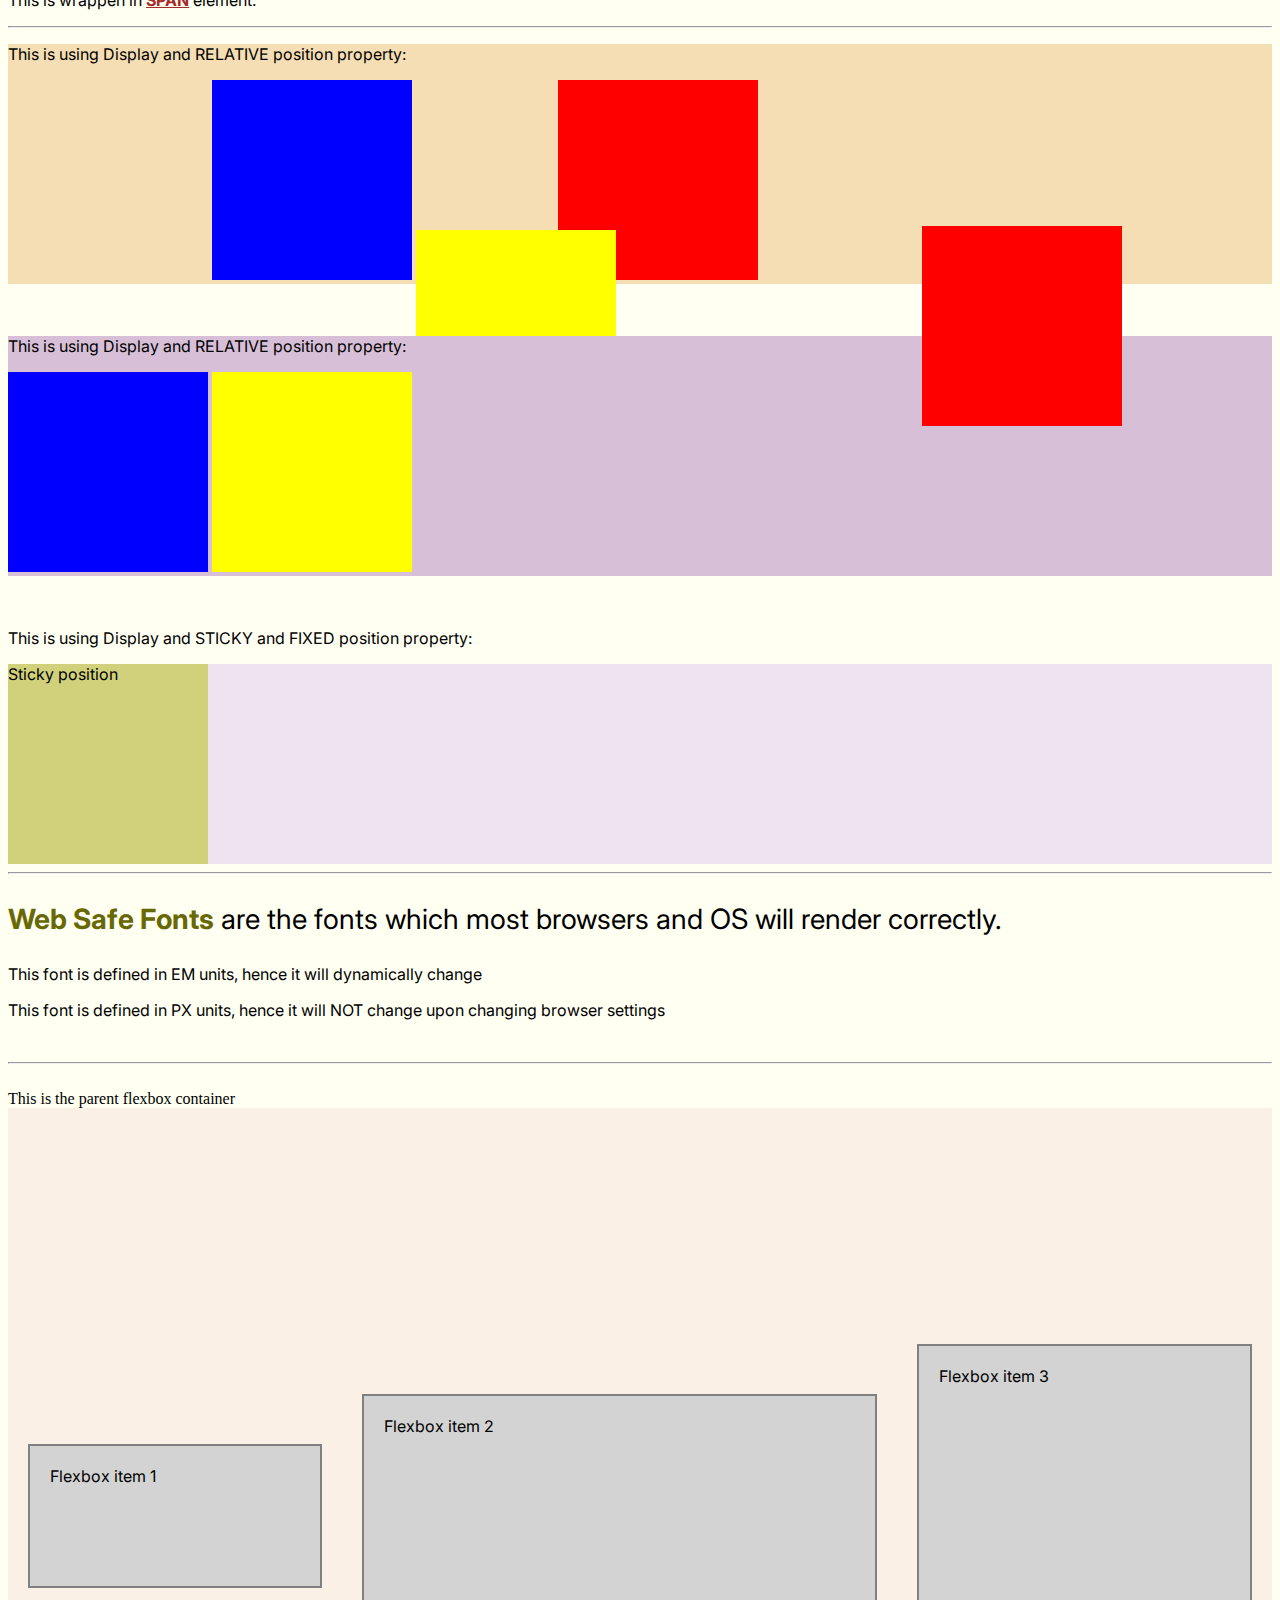
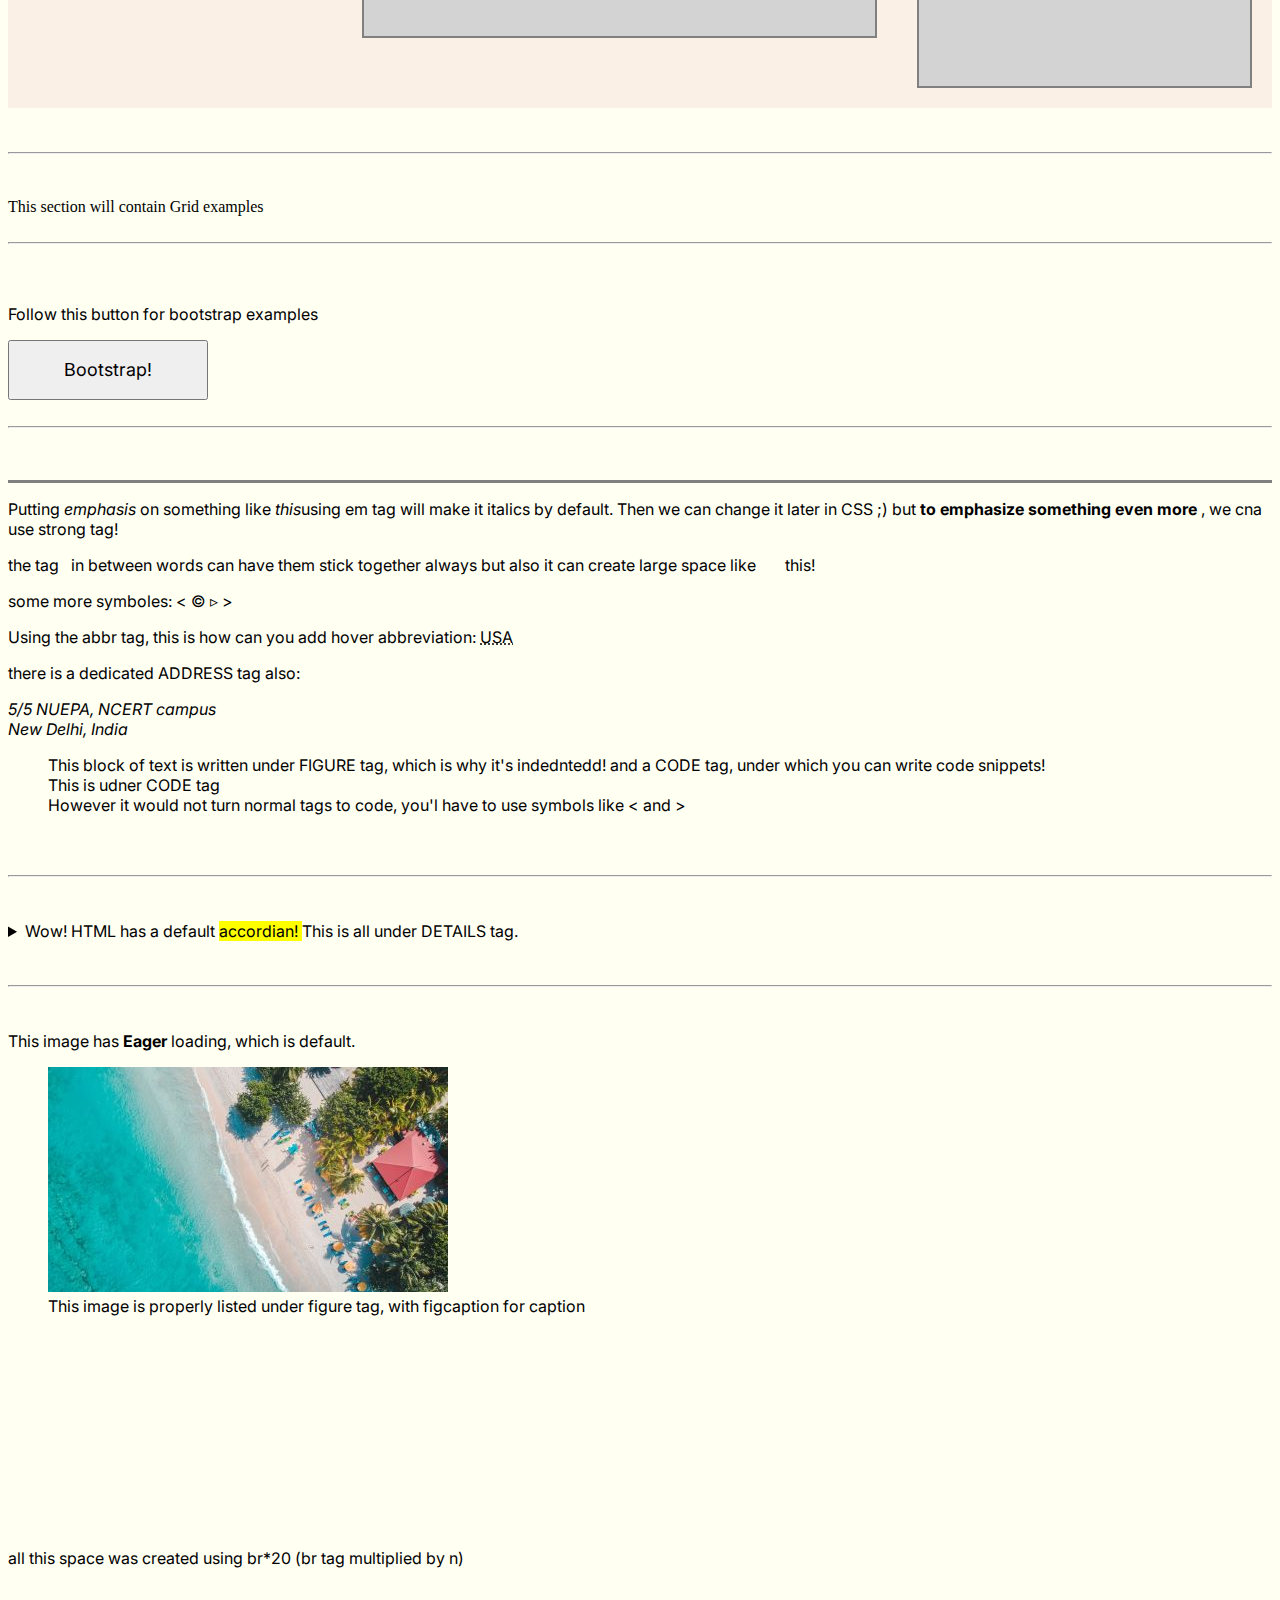
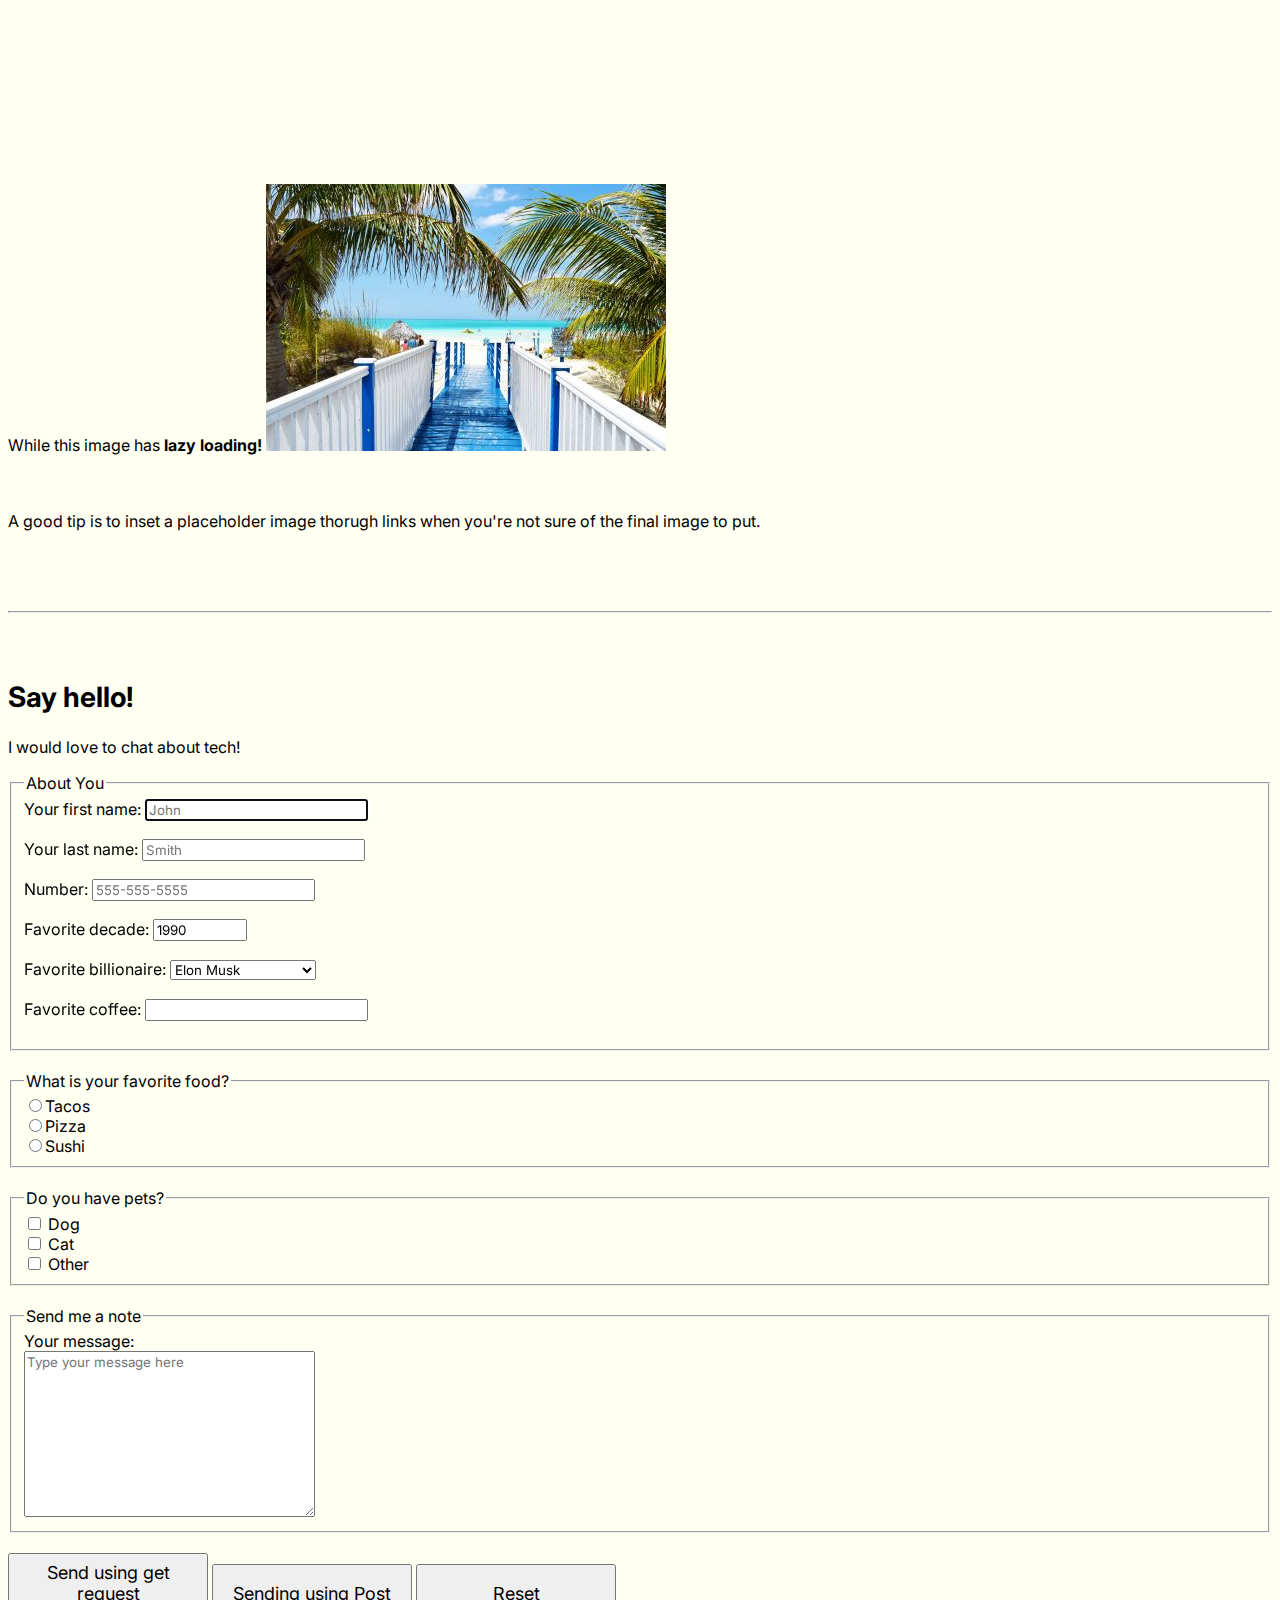
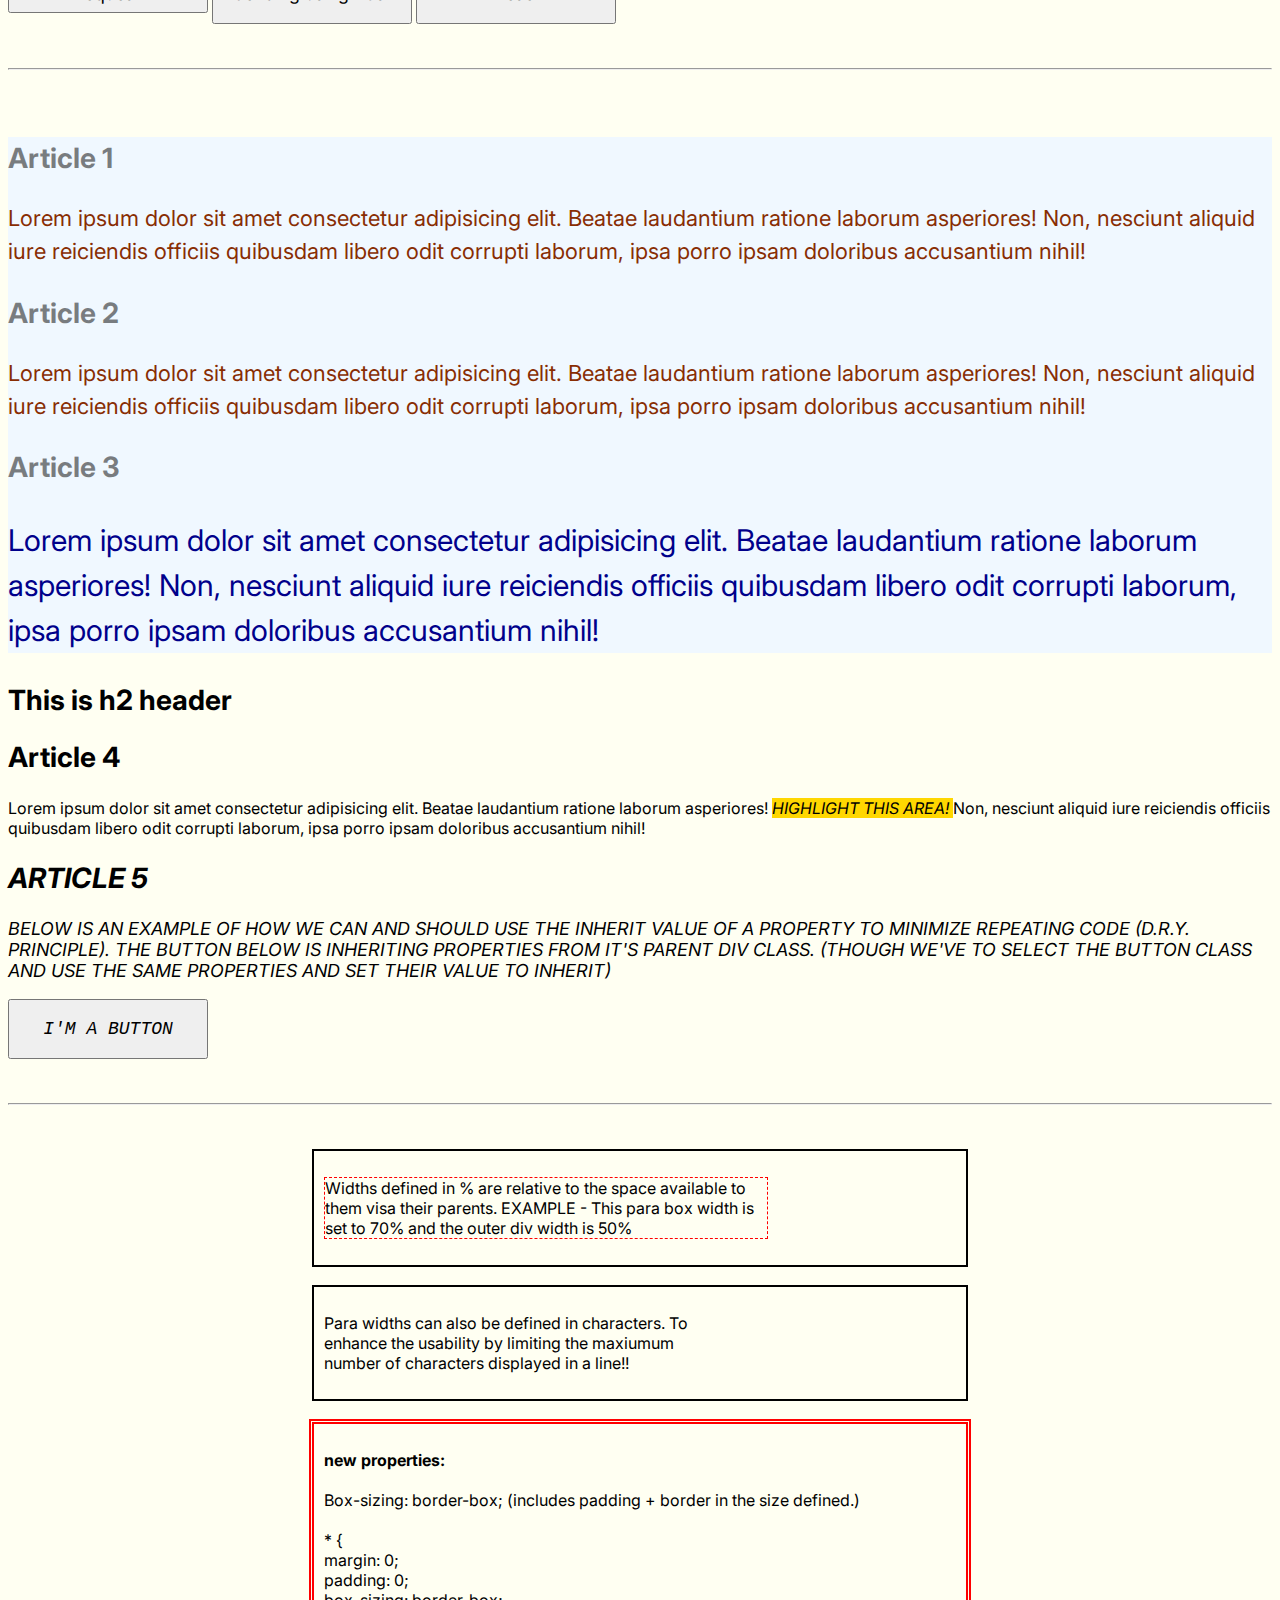
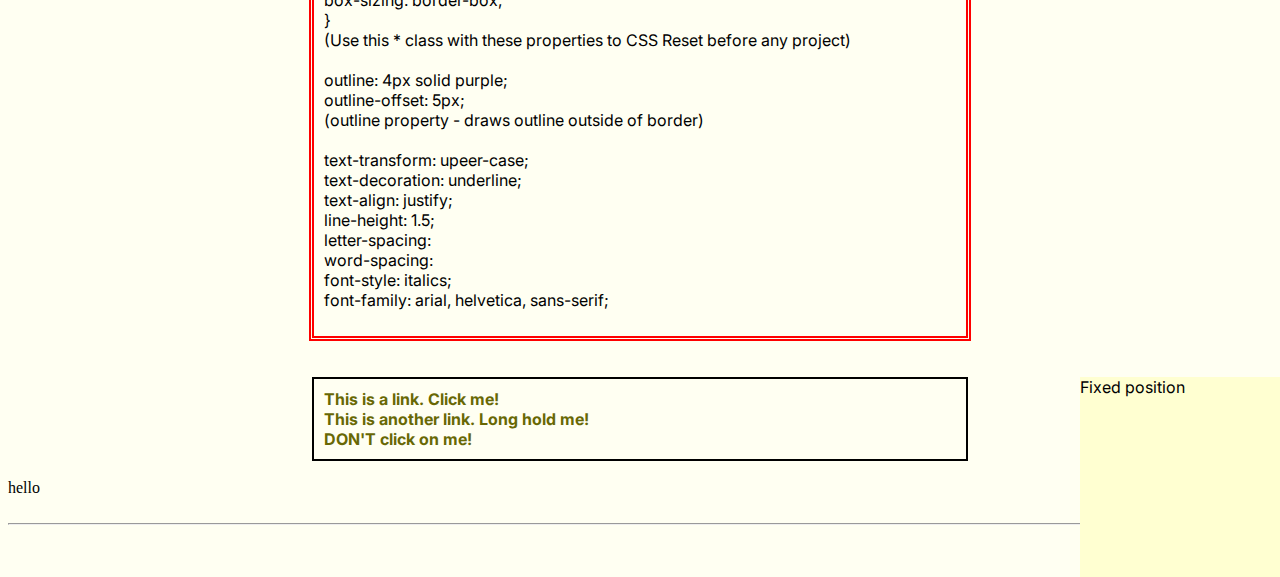
==== commit 75e0b9c1: "day 3ish" ====
--- a/index.html
+++ b/index.html
@@ -603,7 +603,7 @@
         <a href="https://www.facebook.com/">DON'T click on me!</a>
     </div>
     <br>
-
+    hello
 
     <br><br>
     <hr>
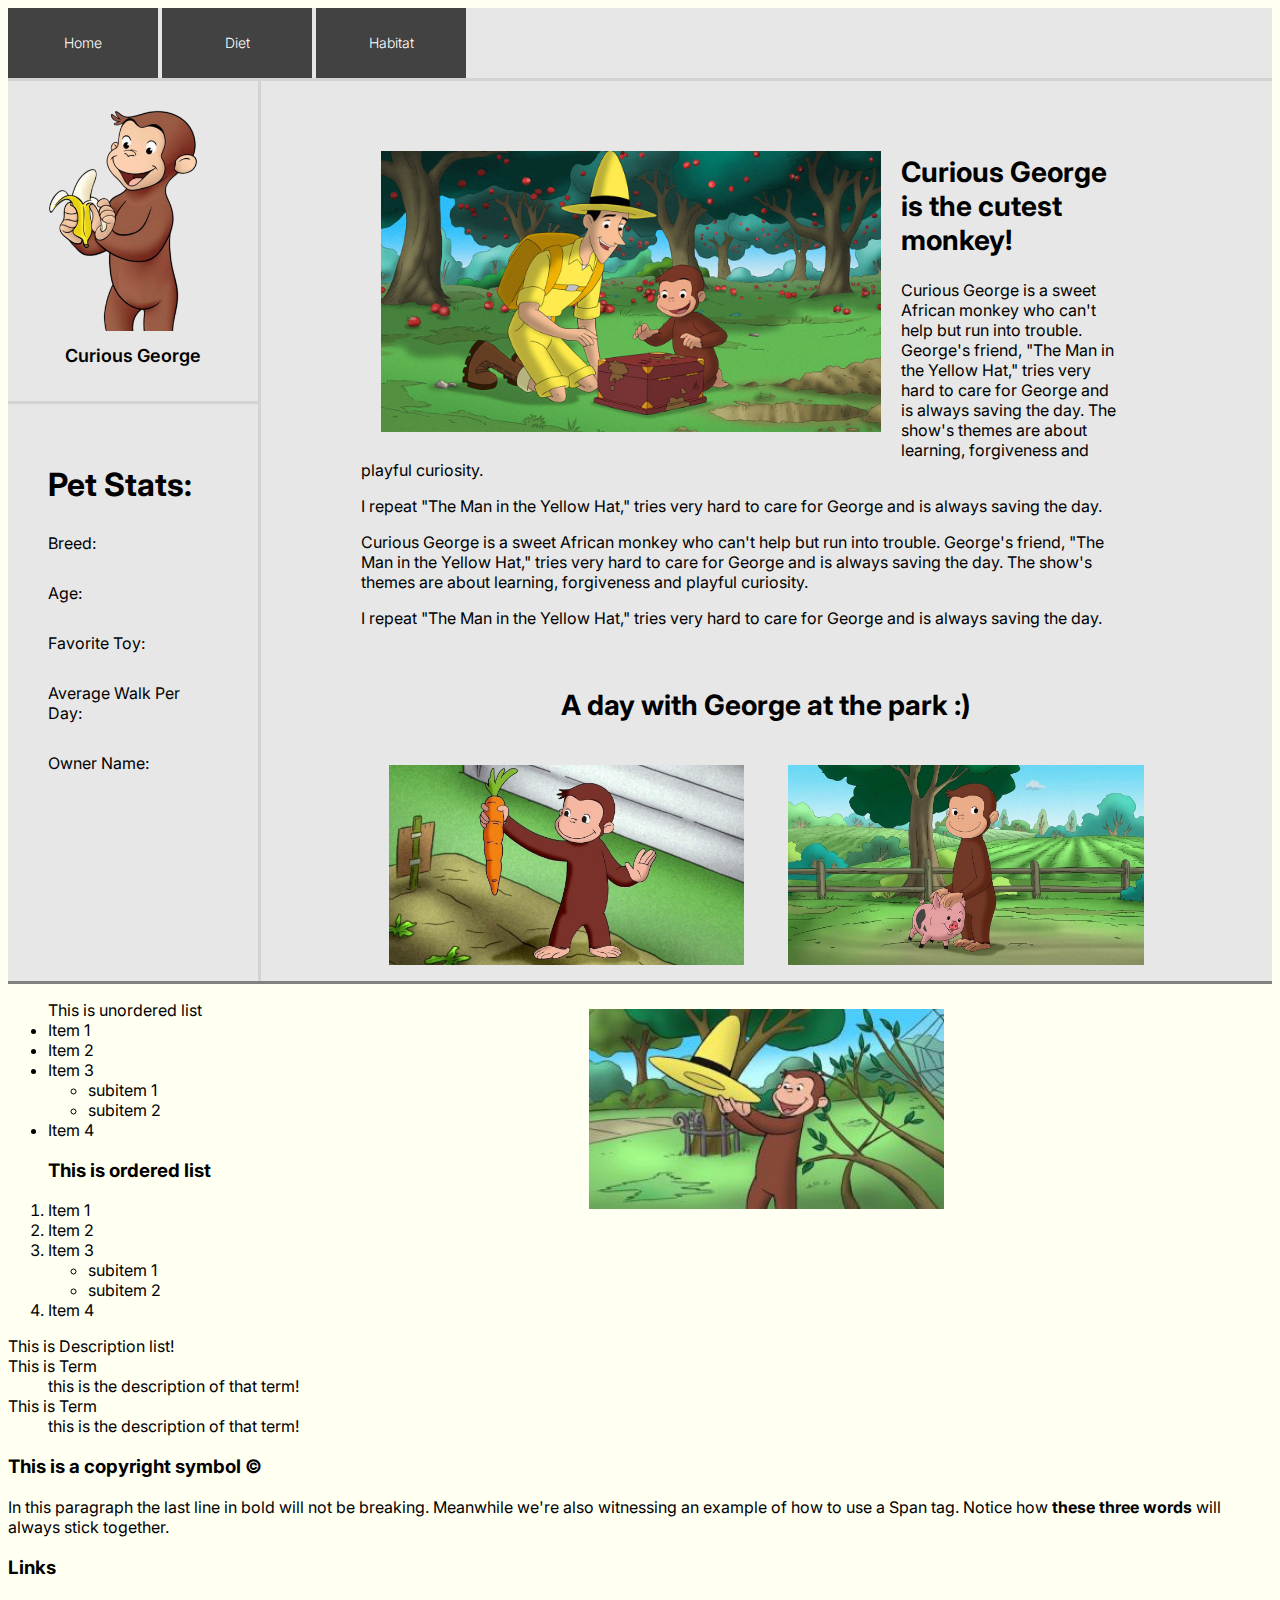
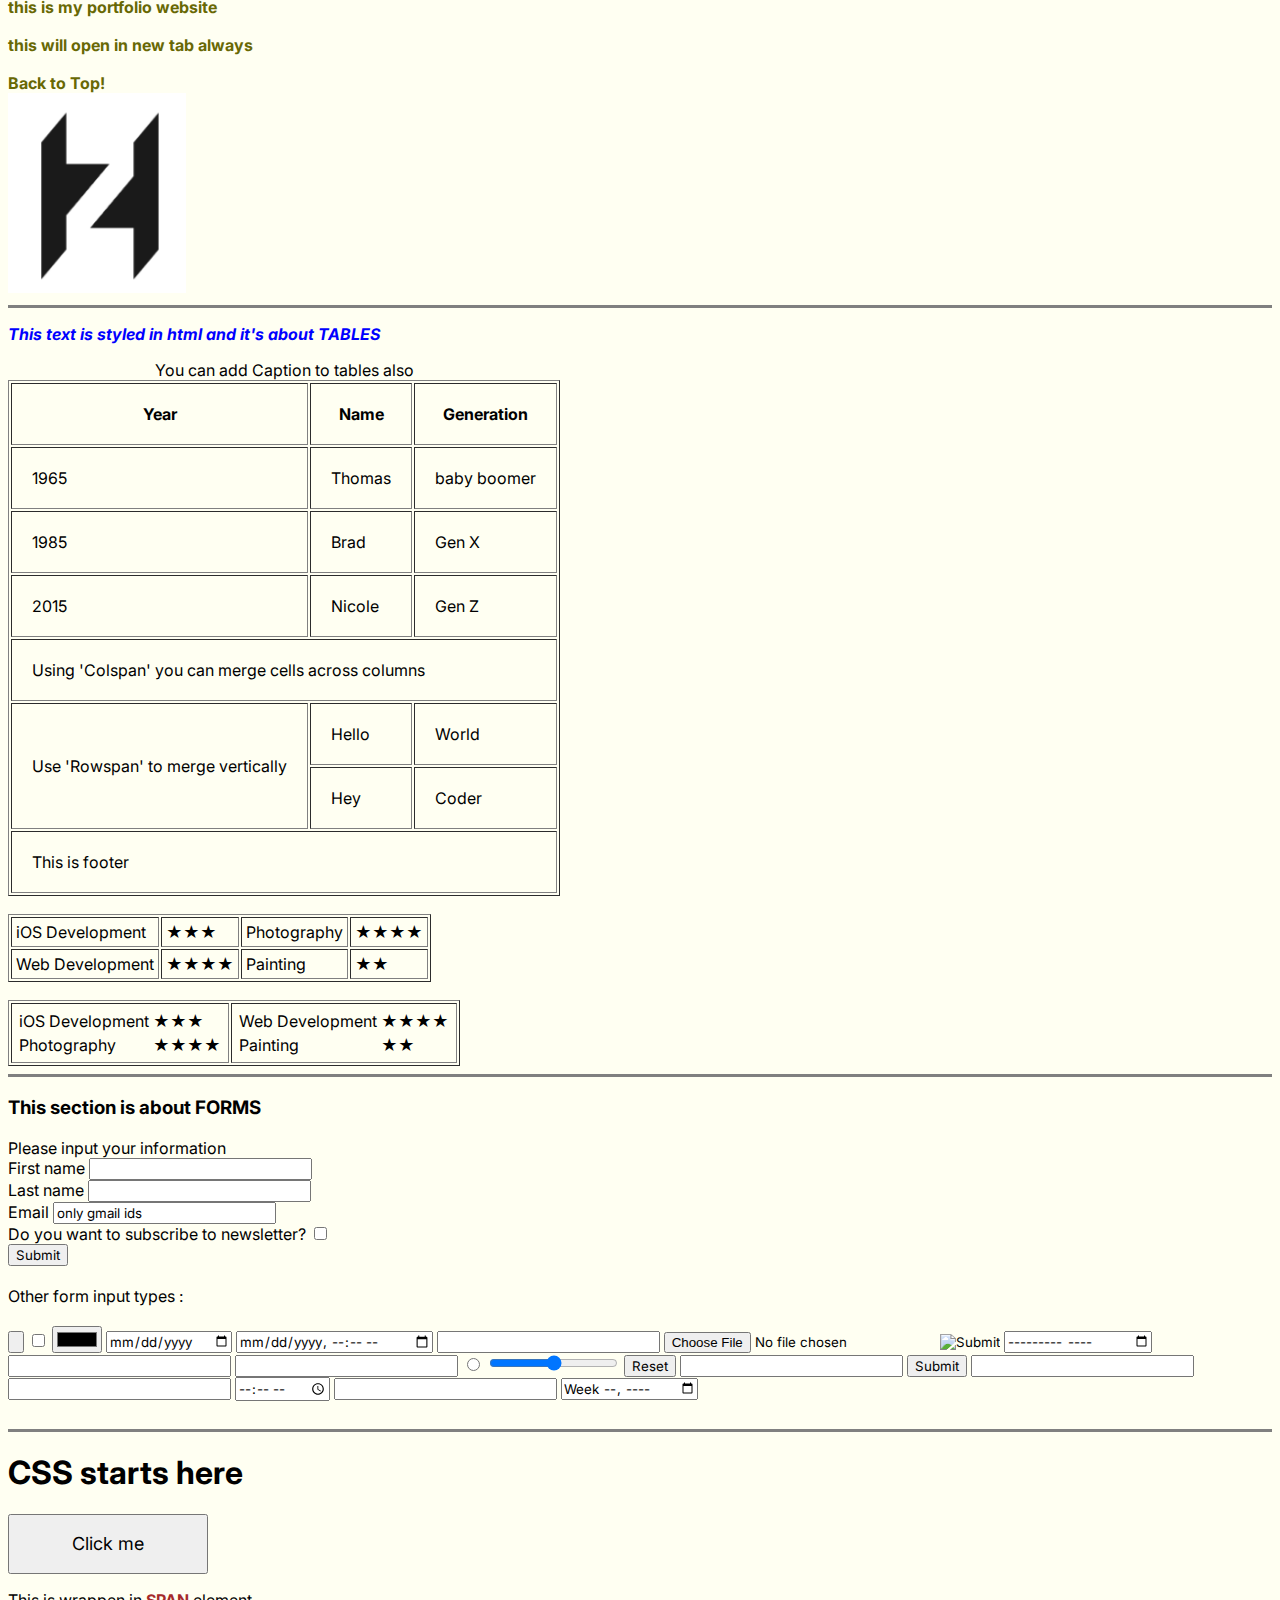
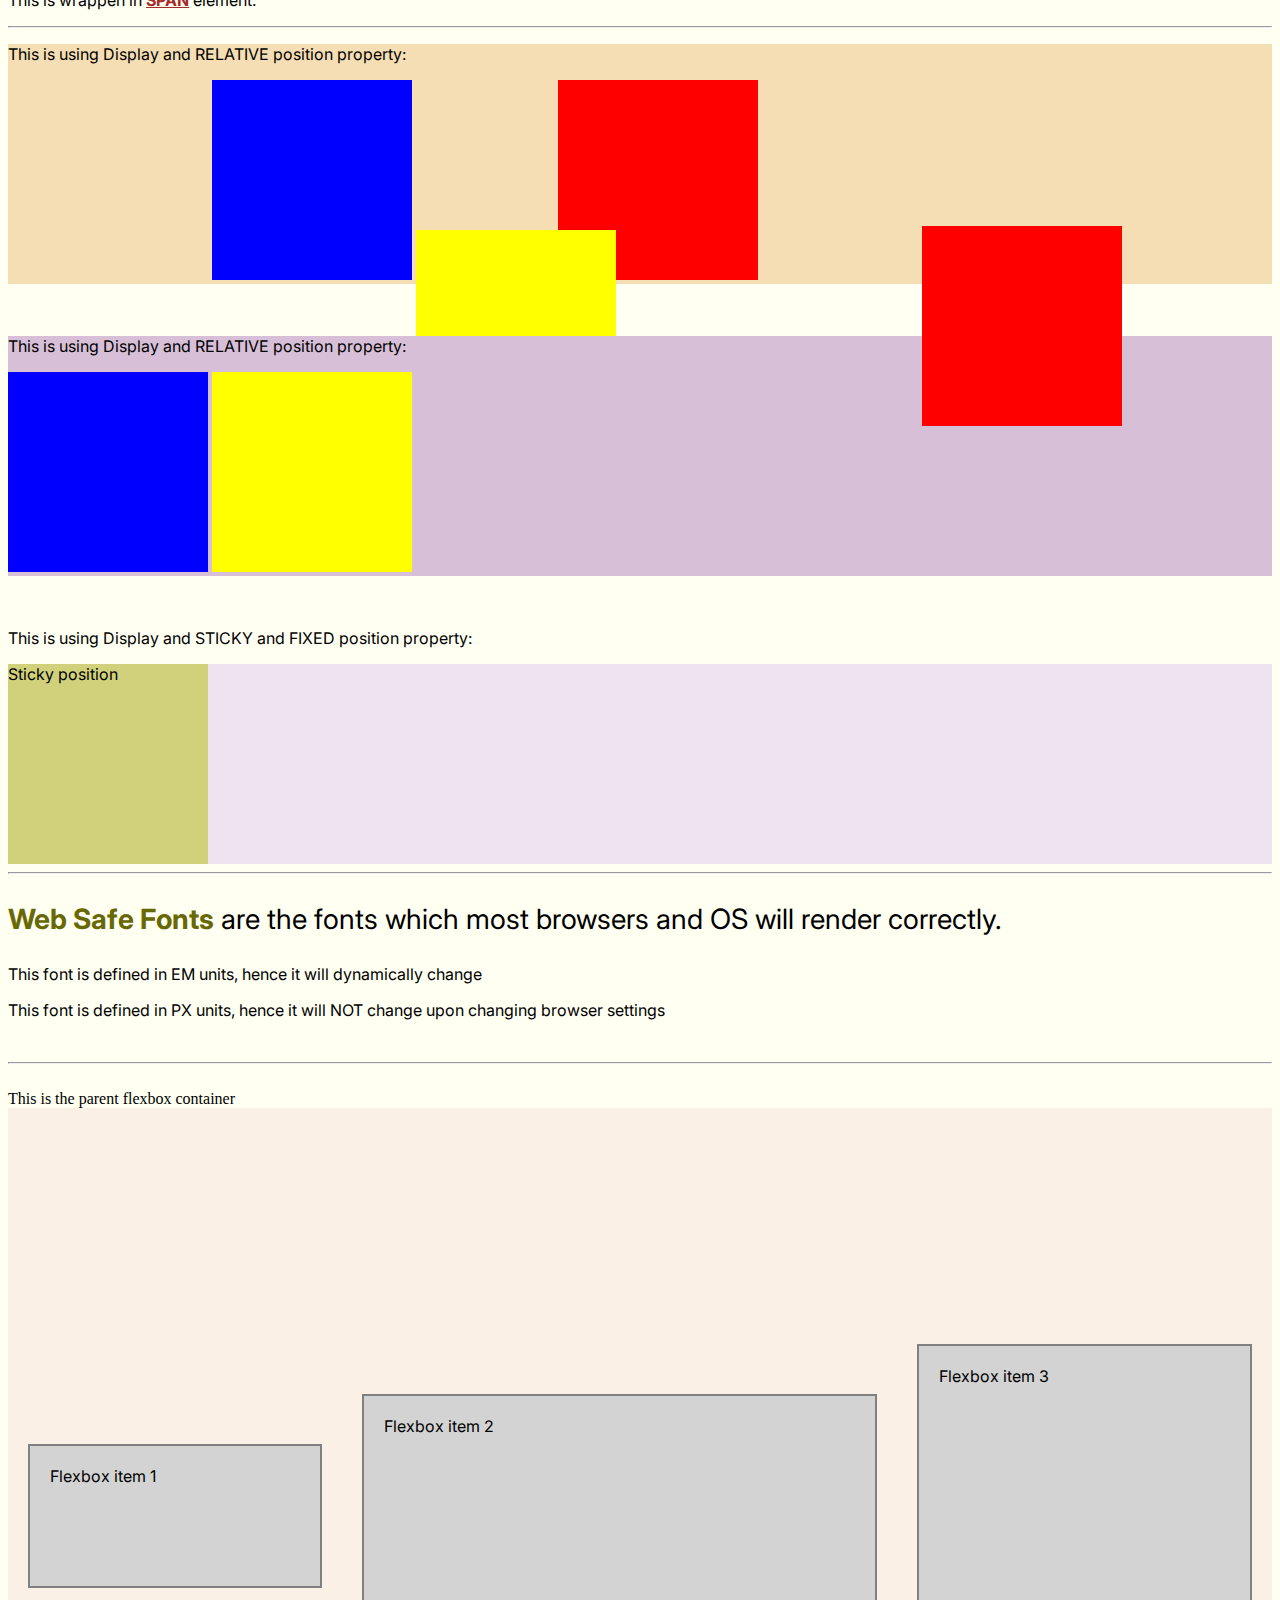
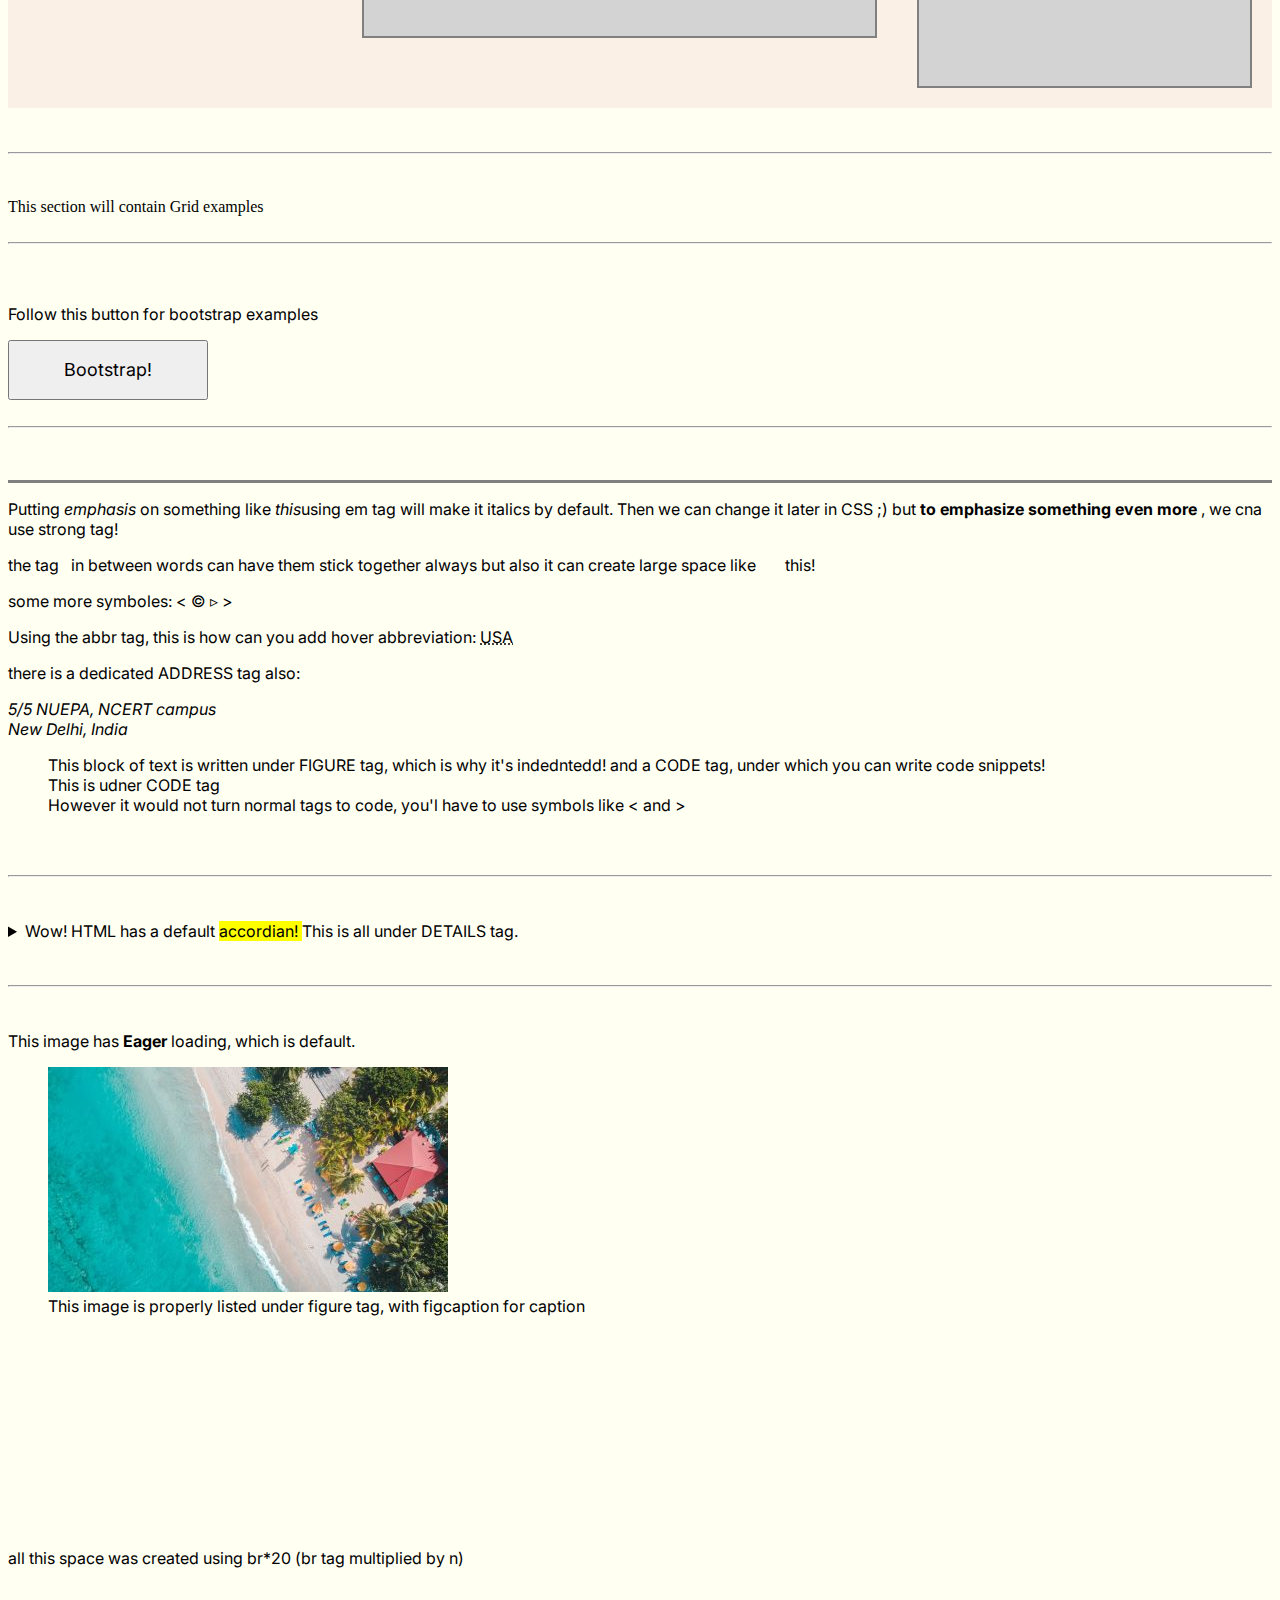
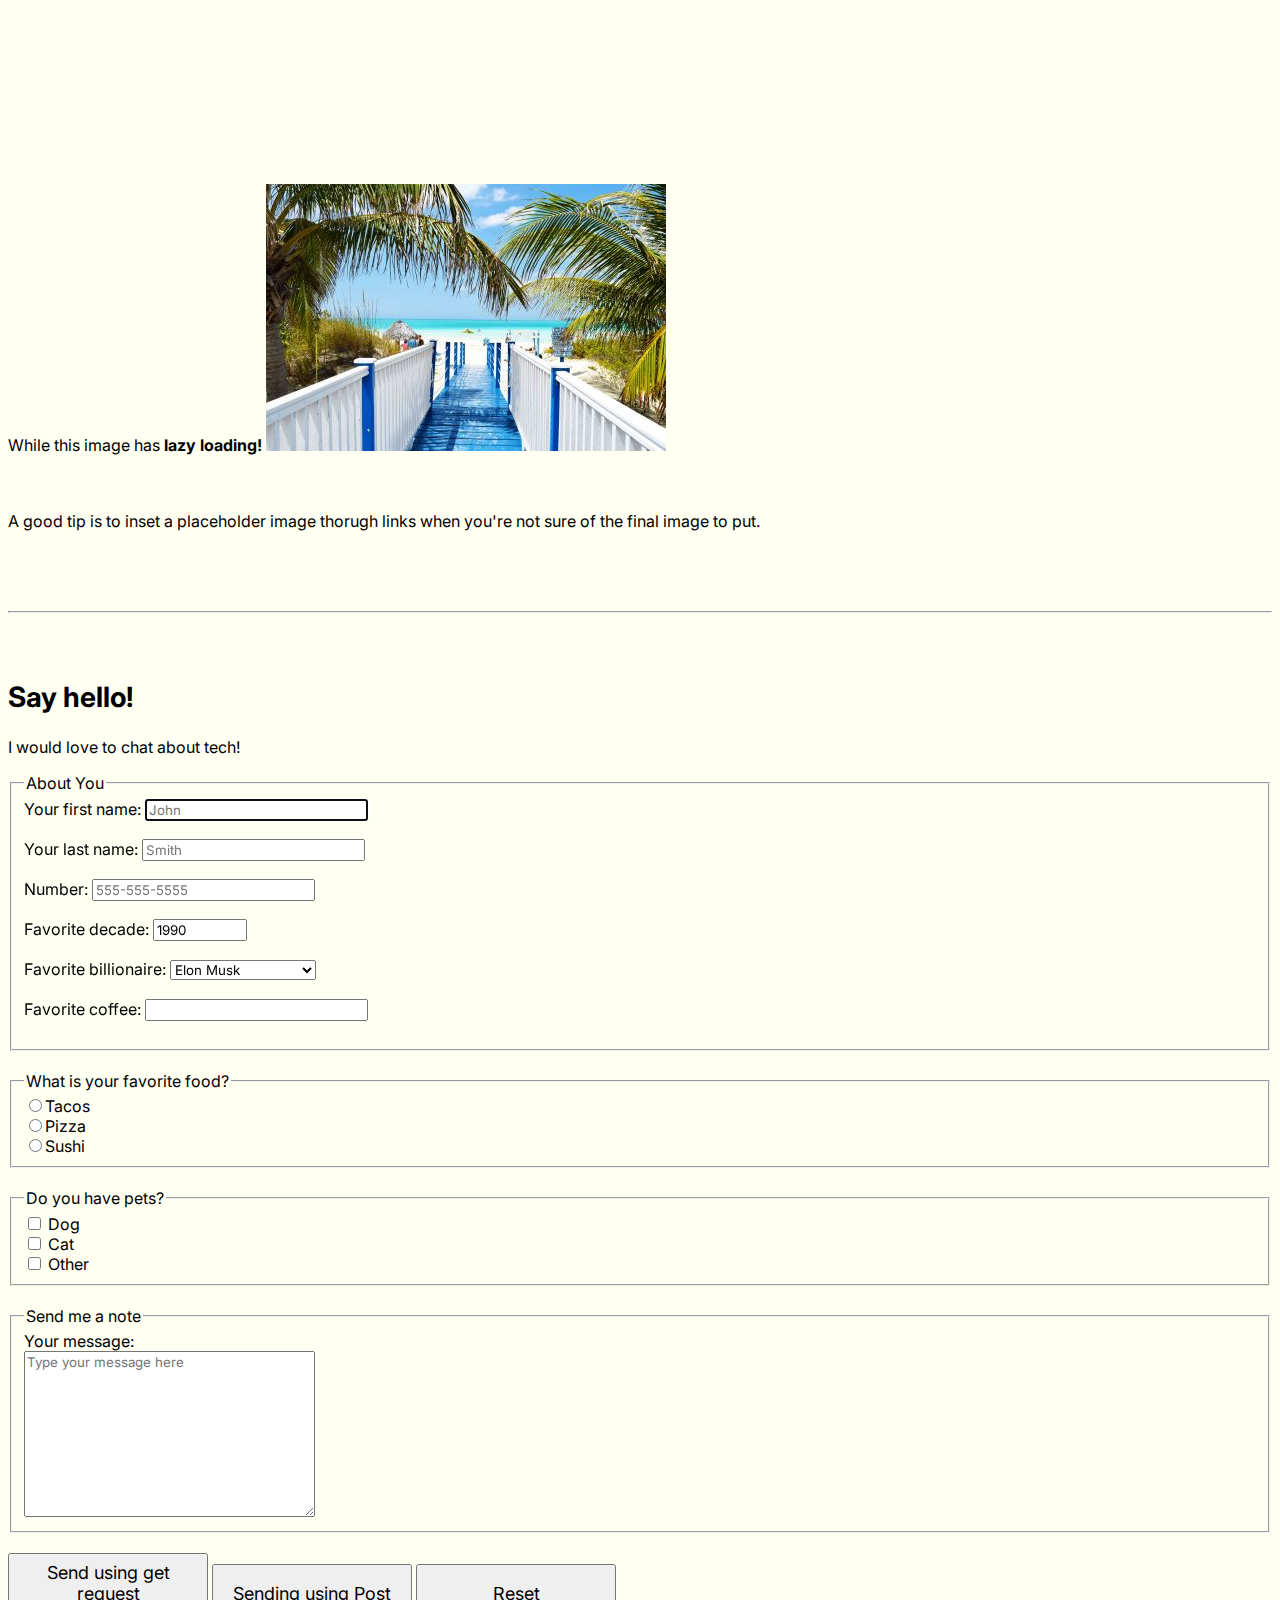
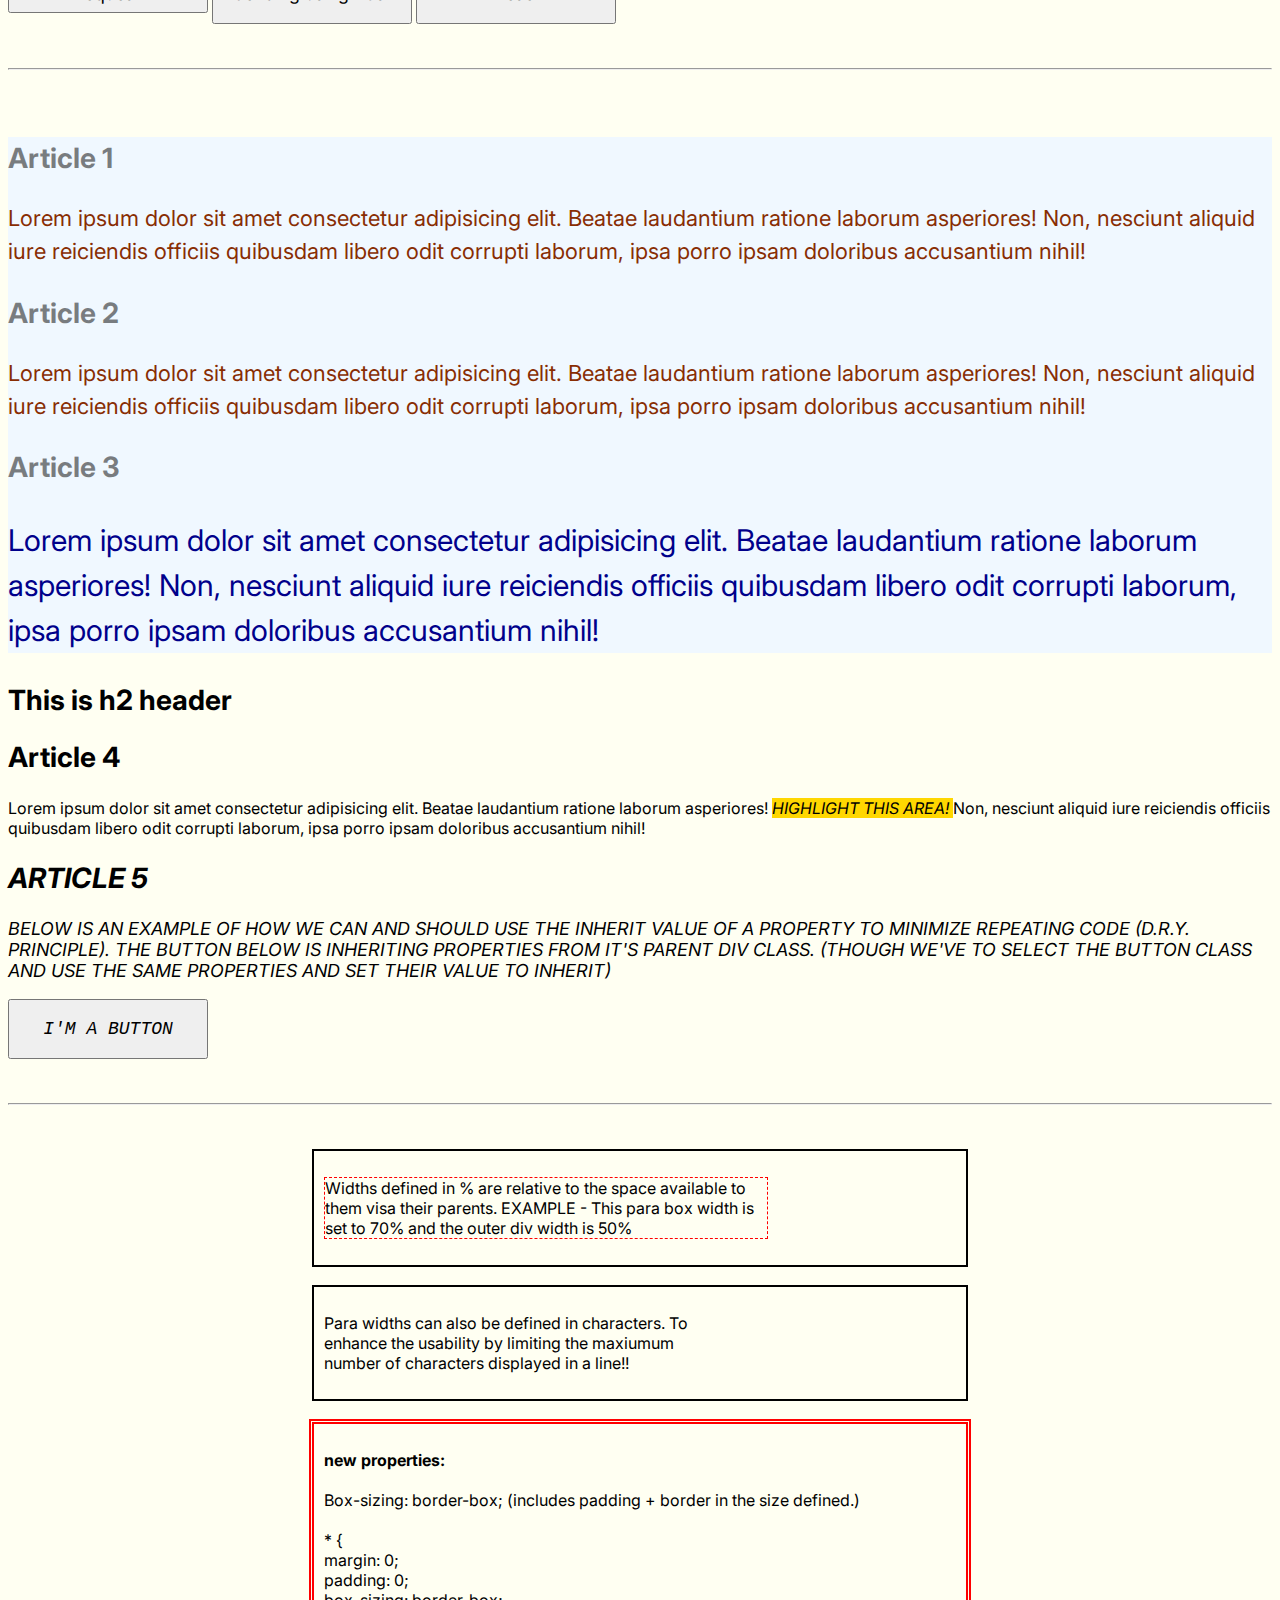
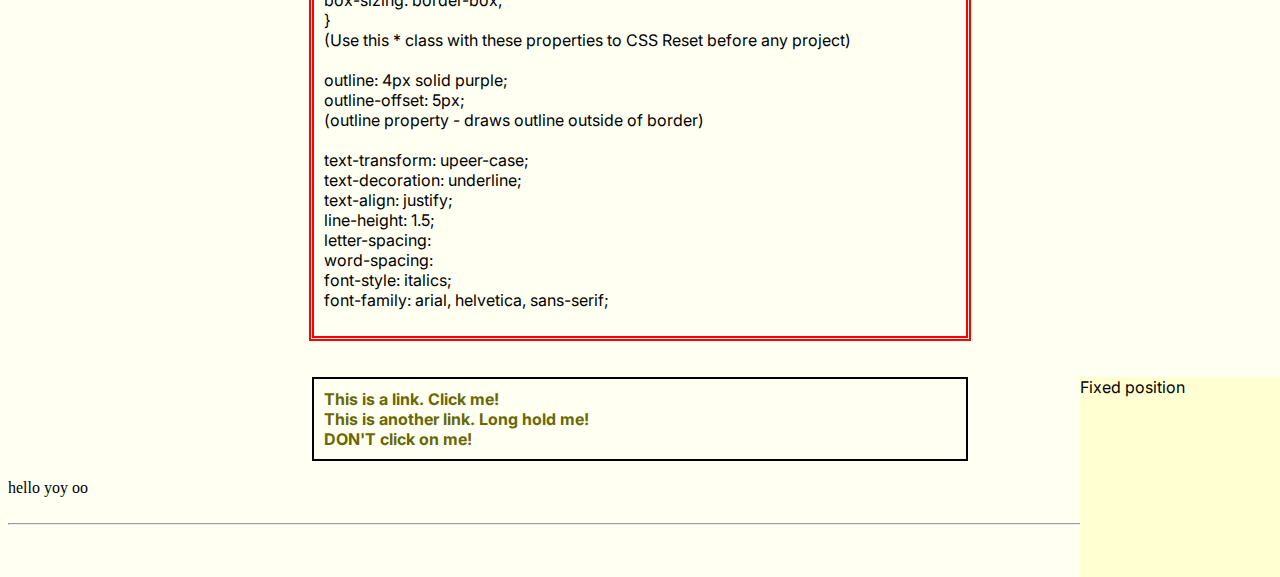
==== commit 726fcc34: "Update index.html" ====
--- a/index.html
+++ b/index.html
@@ -603,7 +603,7 @@
         <a href="https://www.facebook.com/">DON'T click on me!</a>
     </div>
     <br>
-    hello
+    hello yoy oo
 
     <br><br>
     <hr>
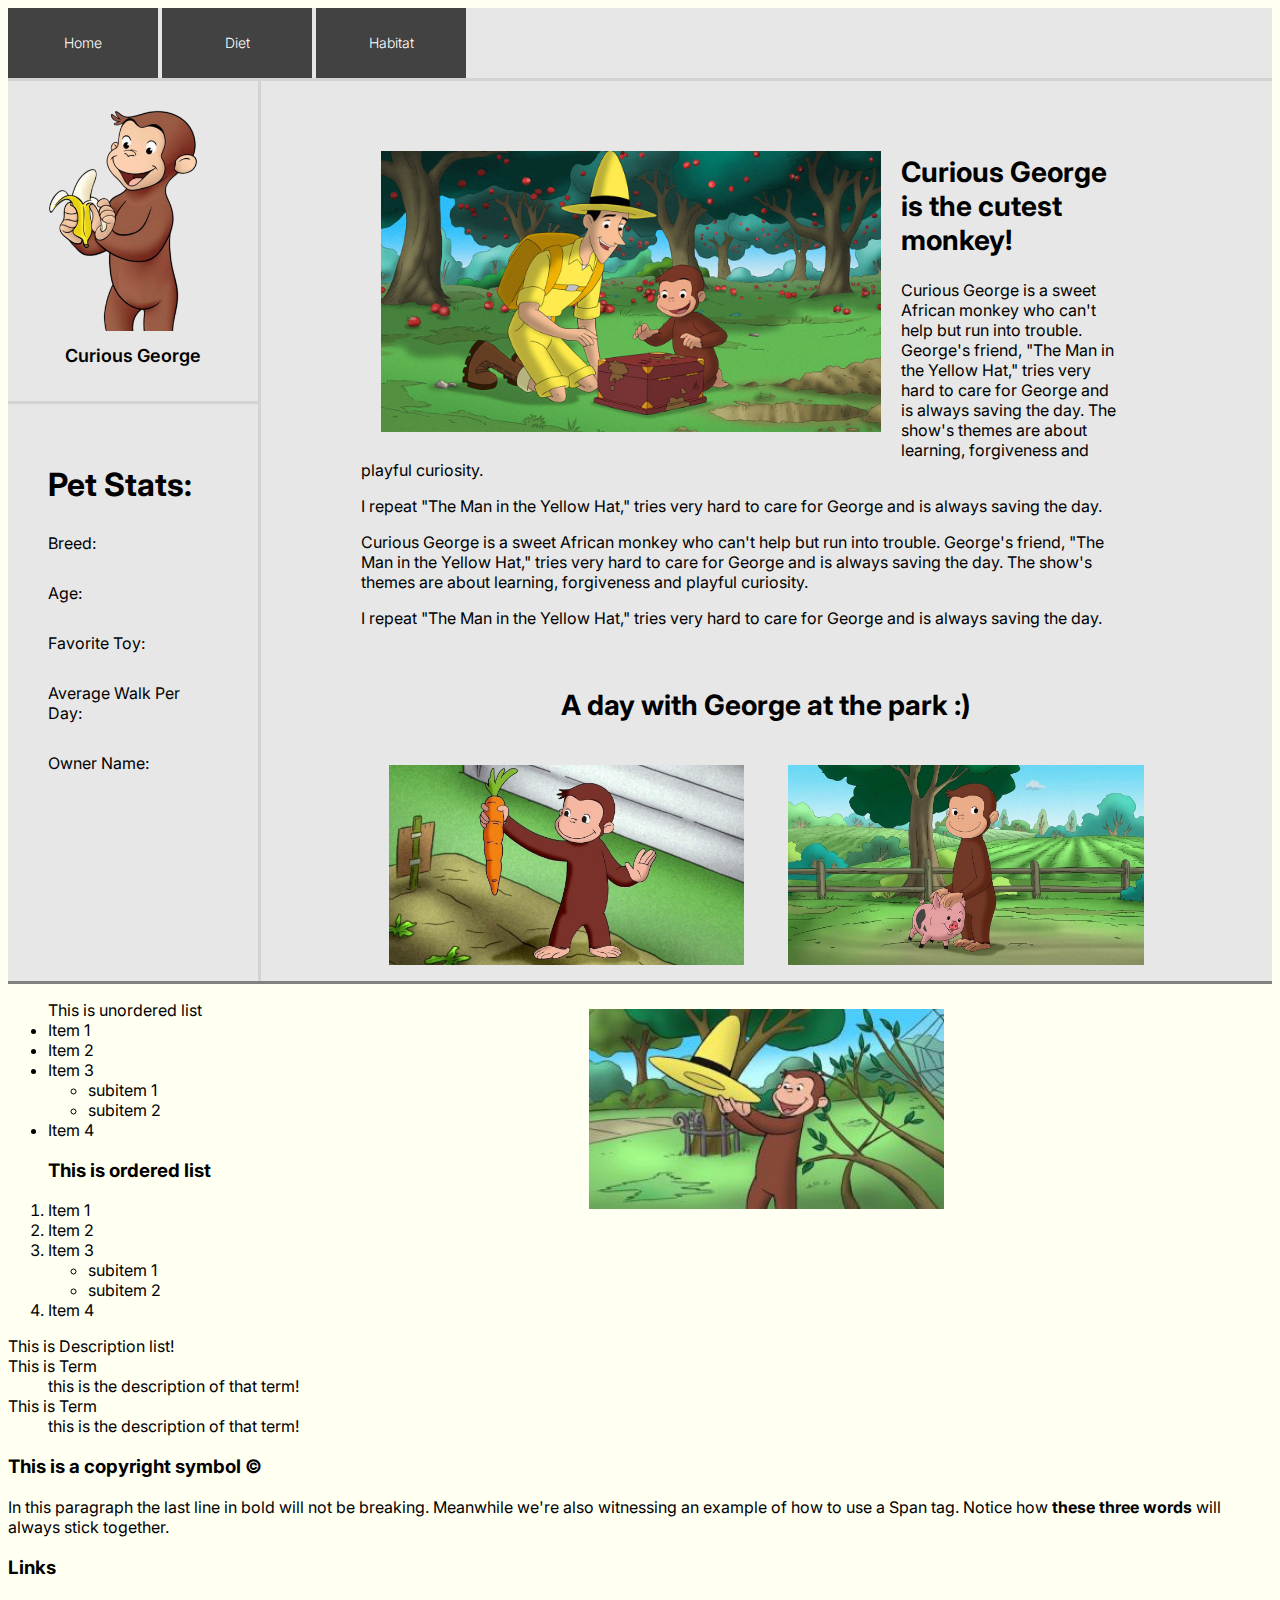
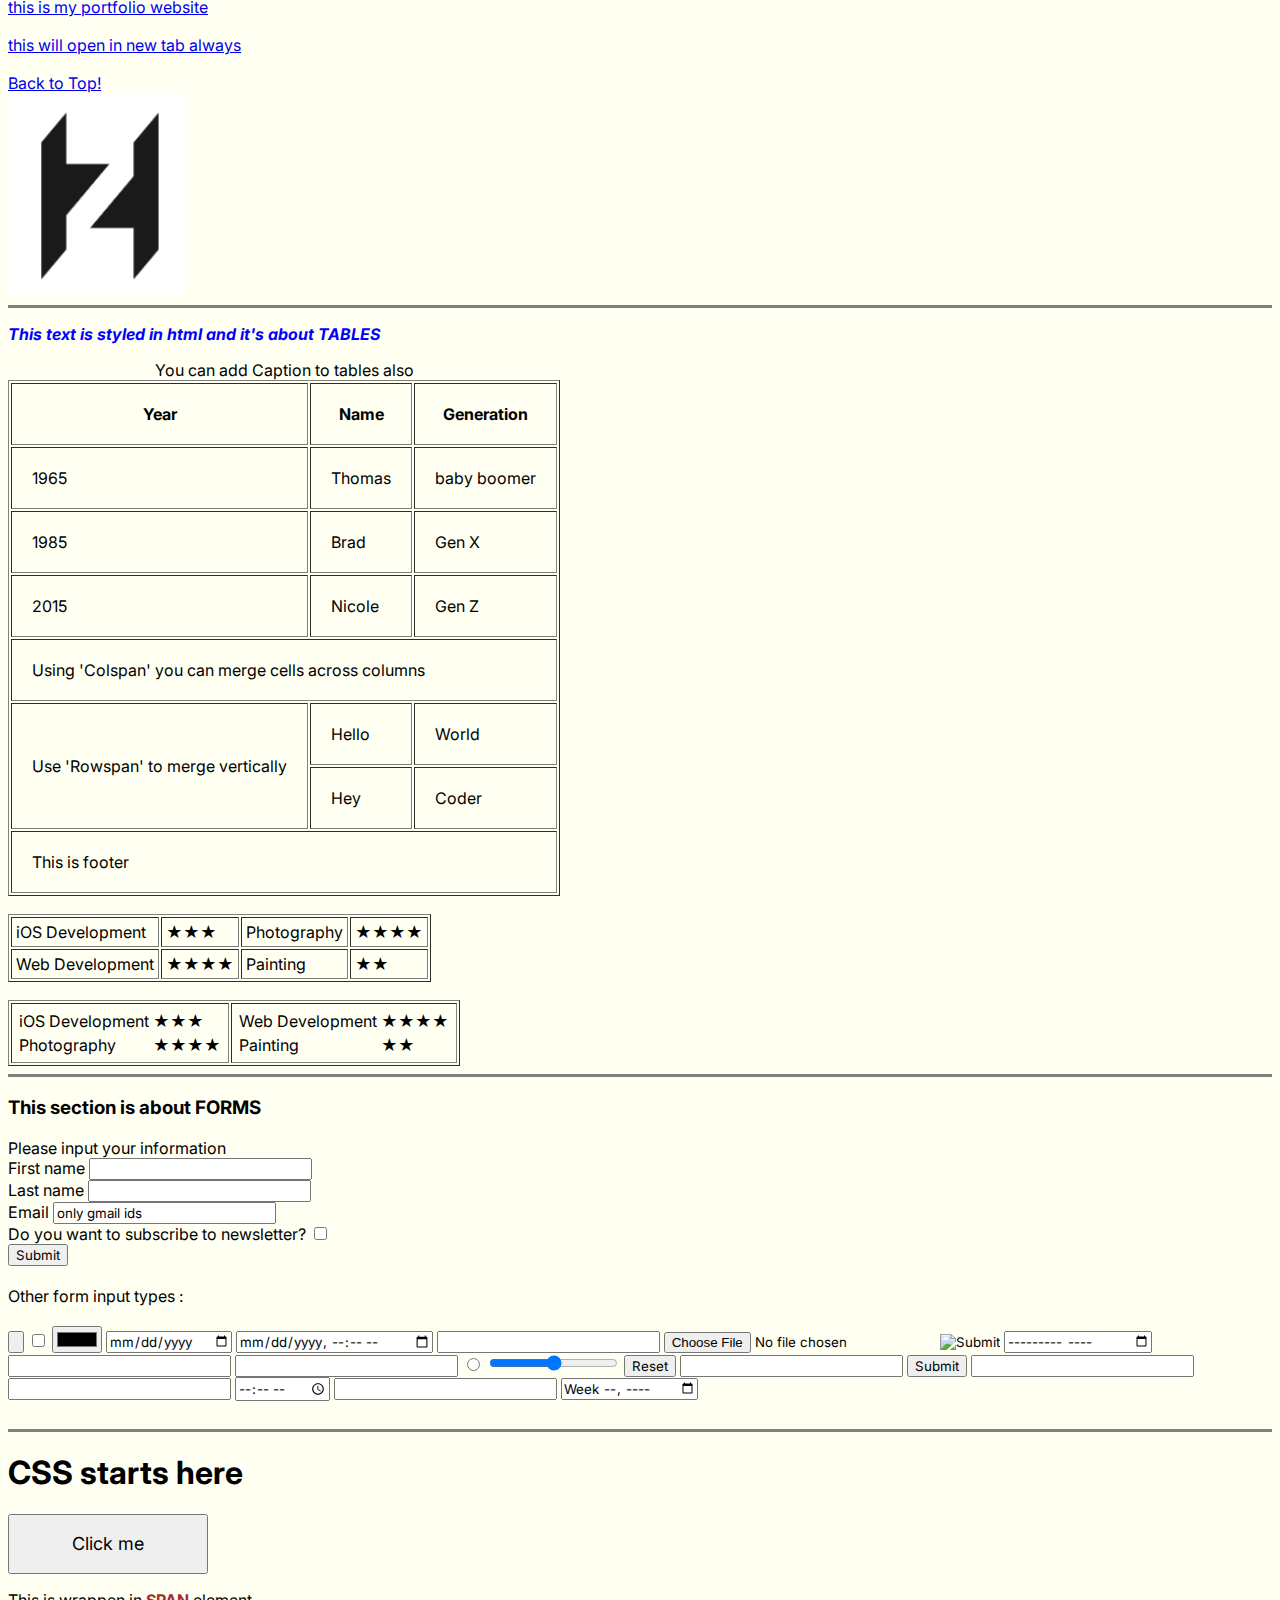
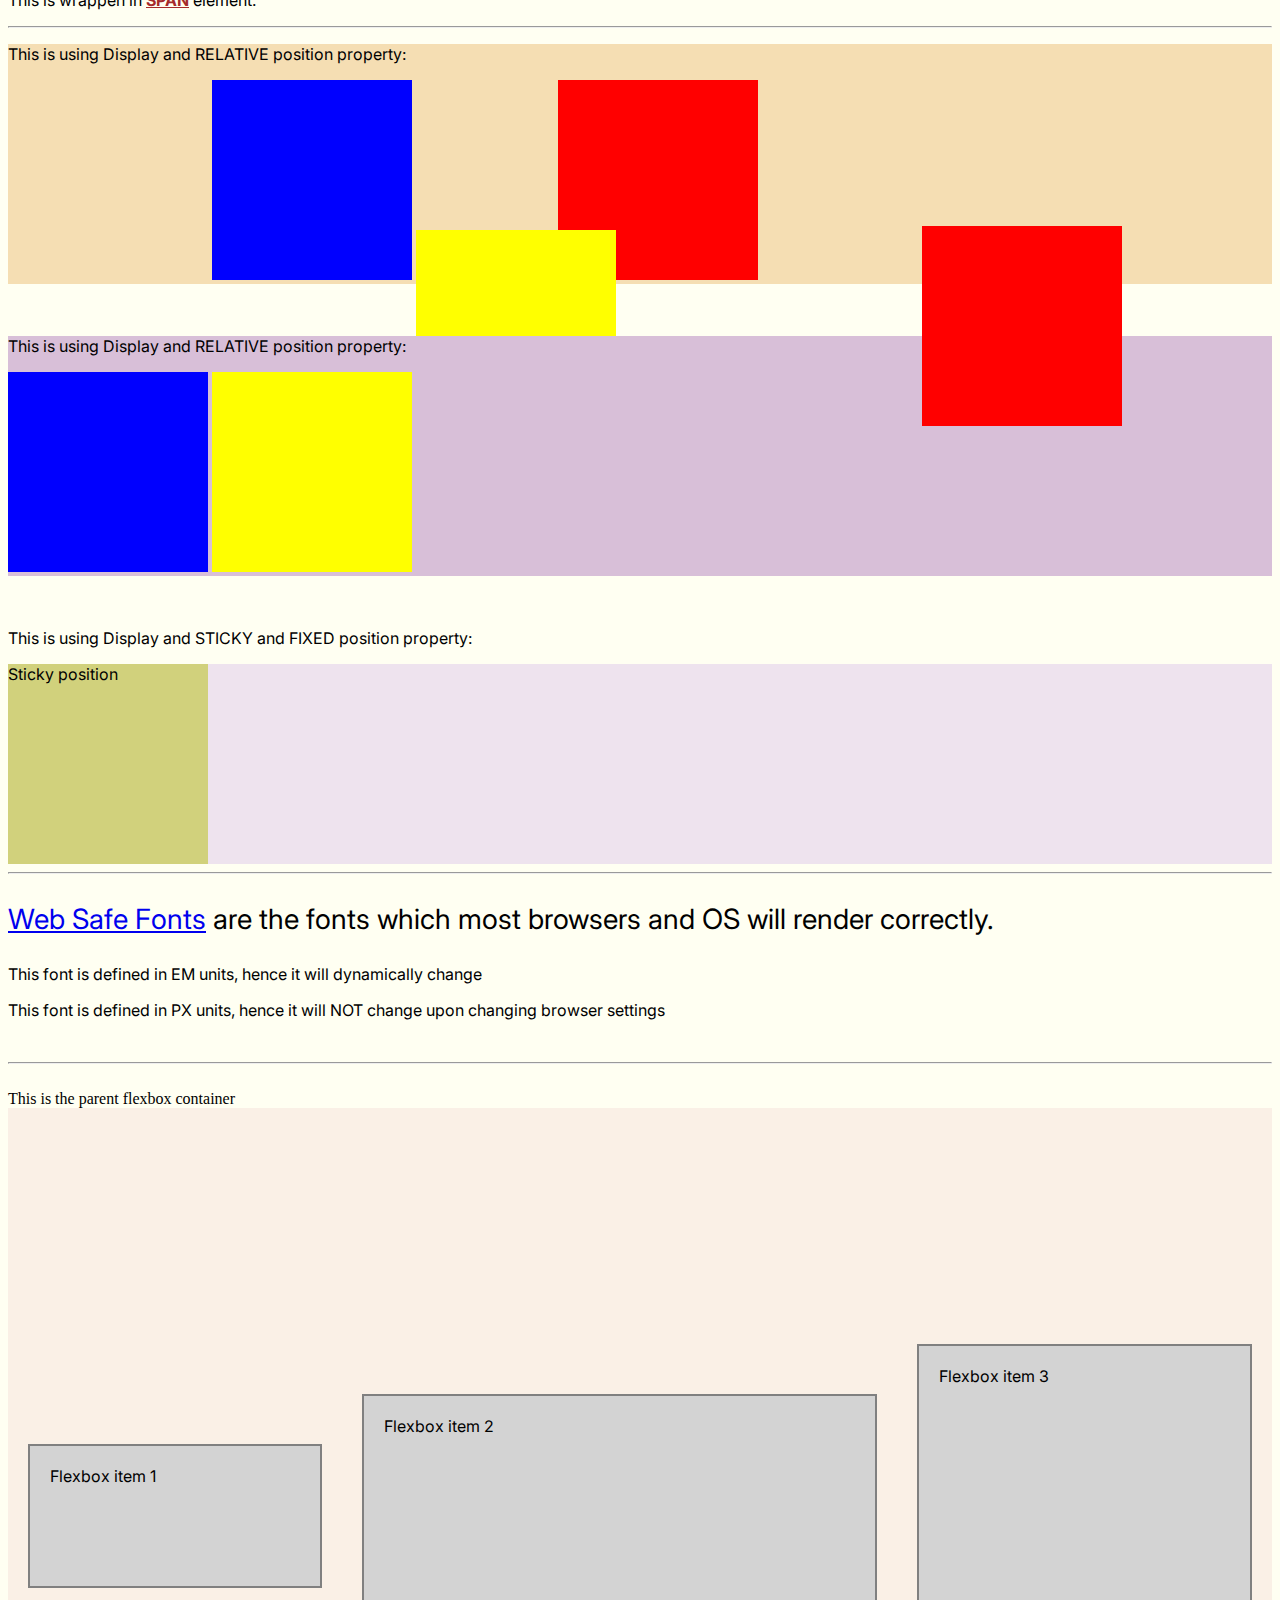
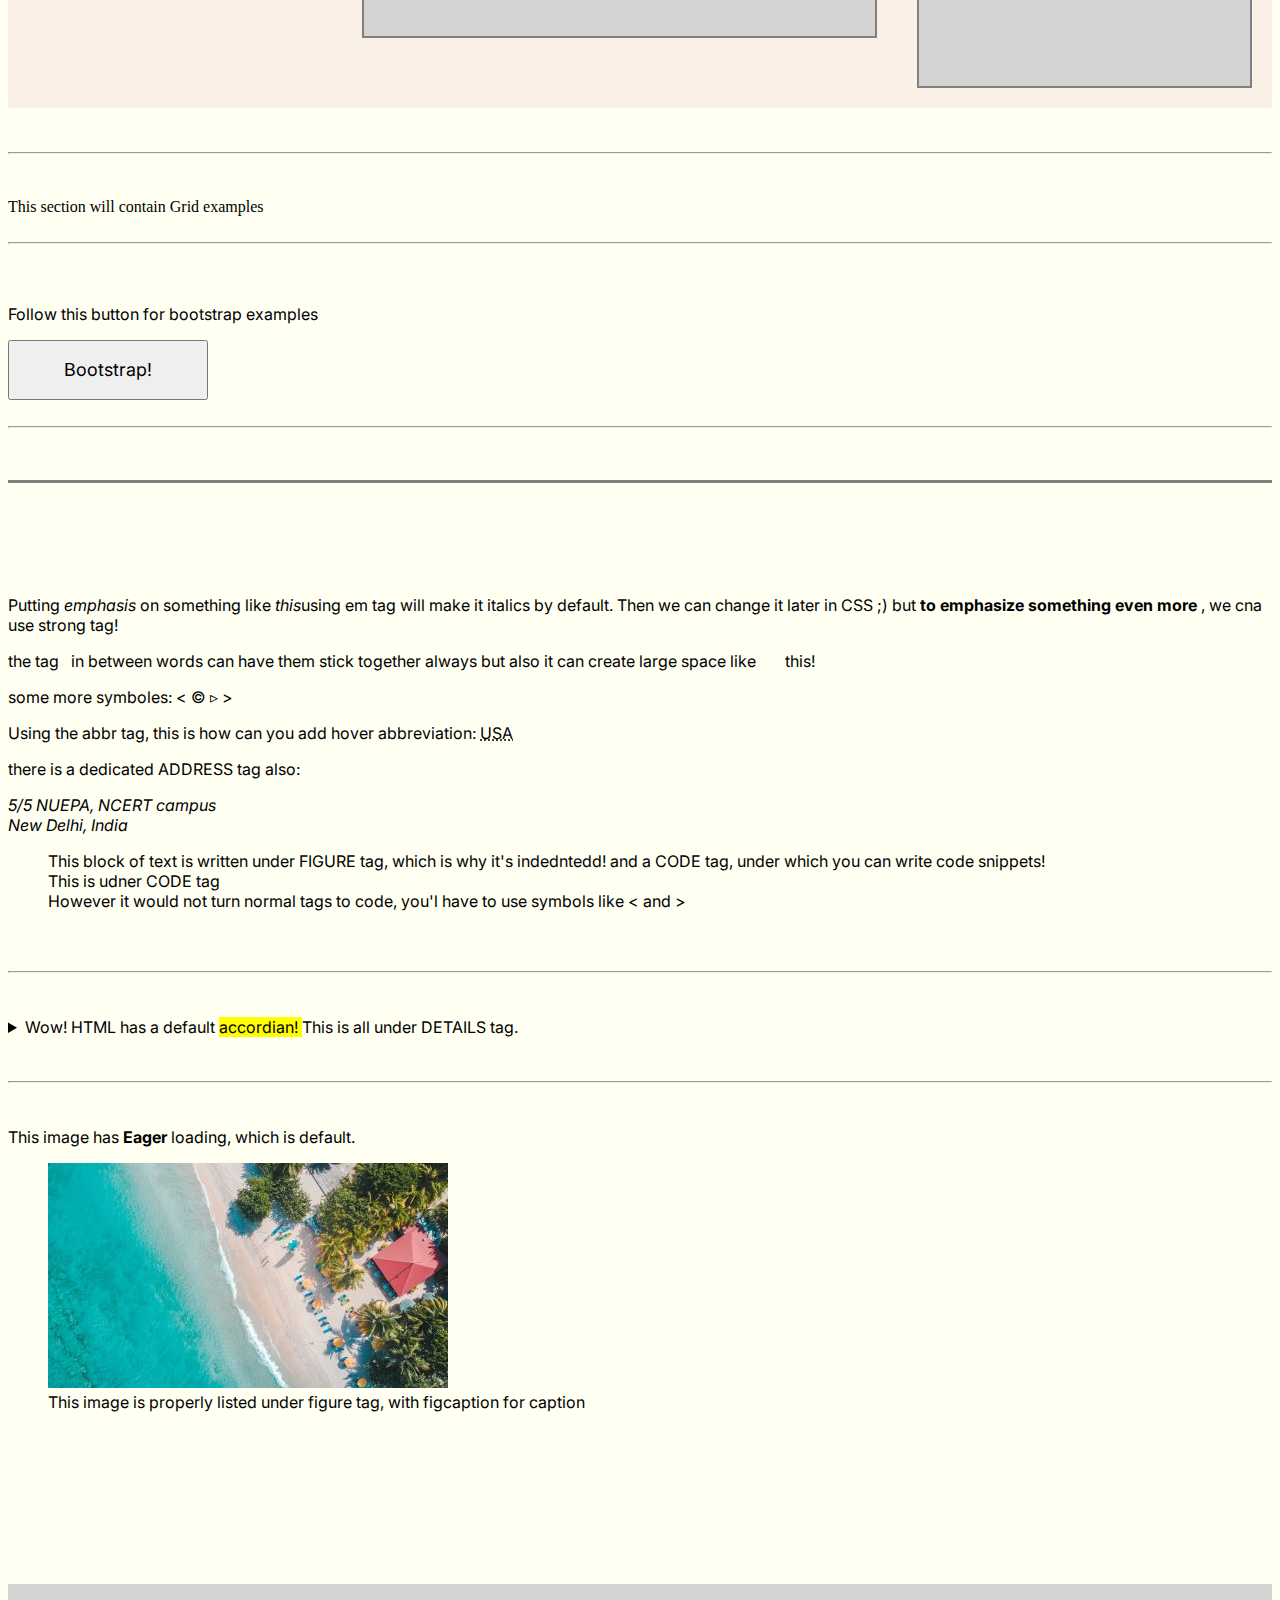
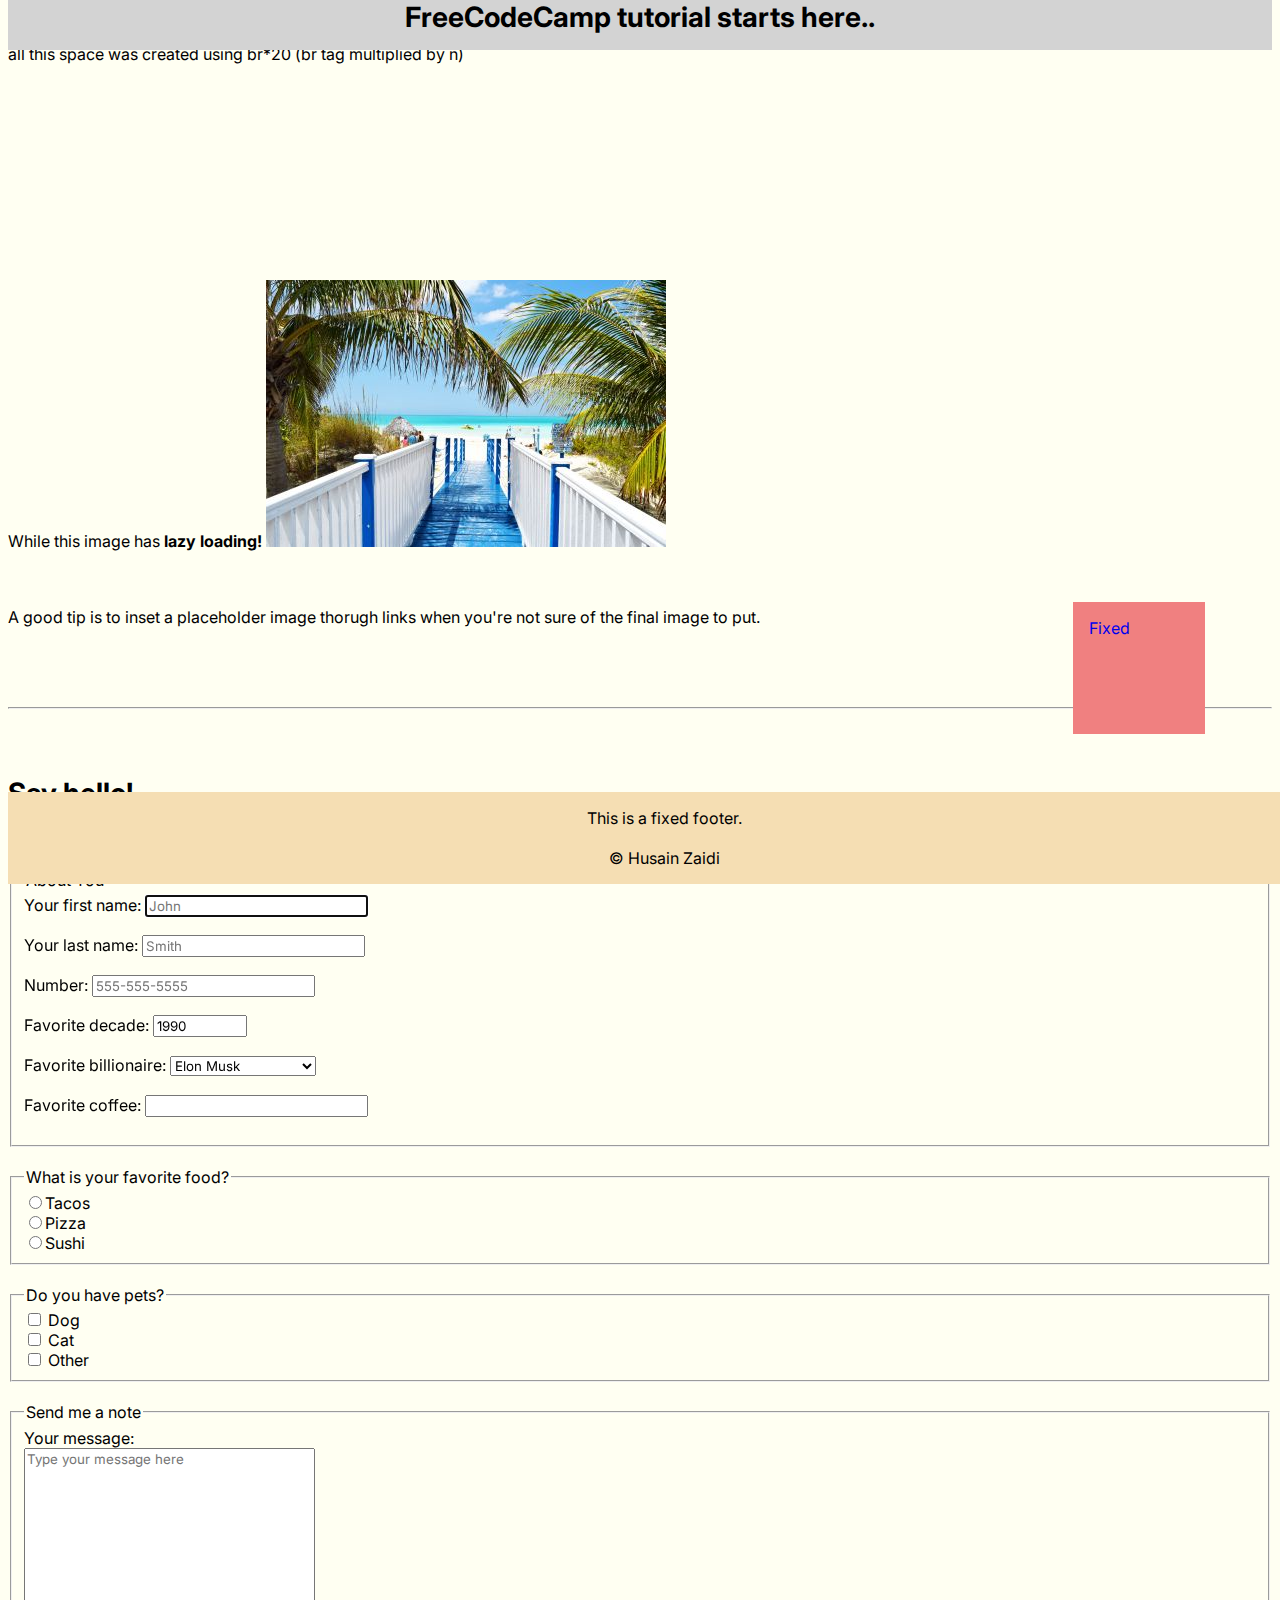
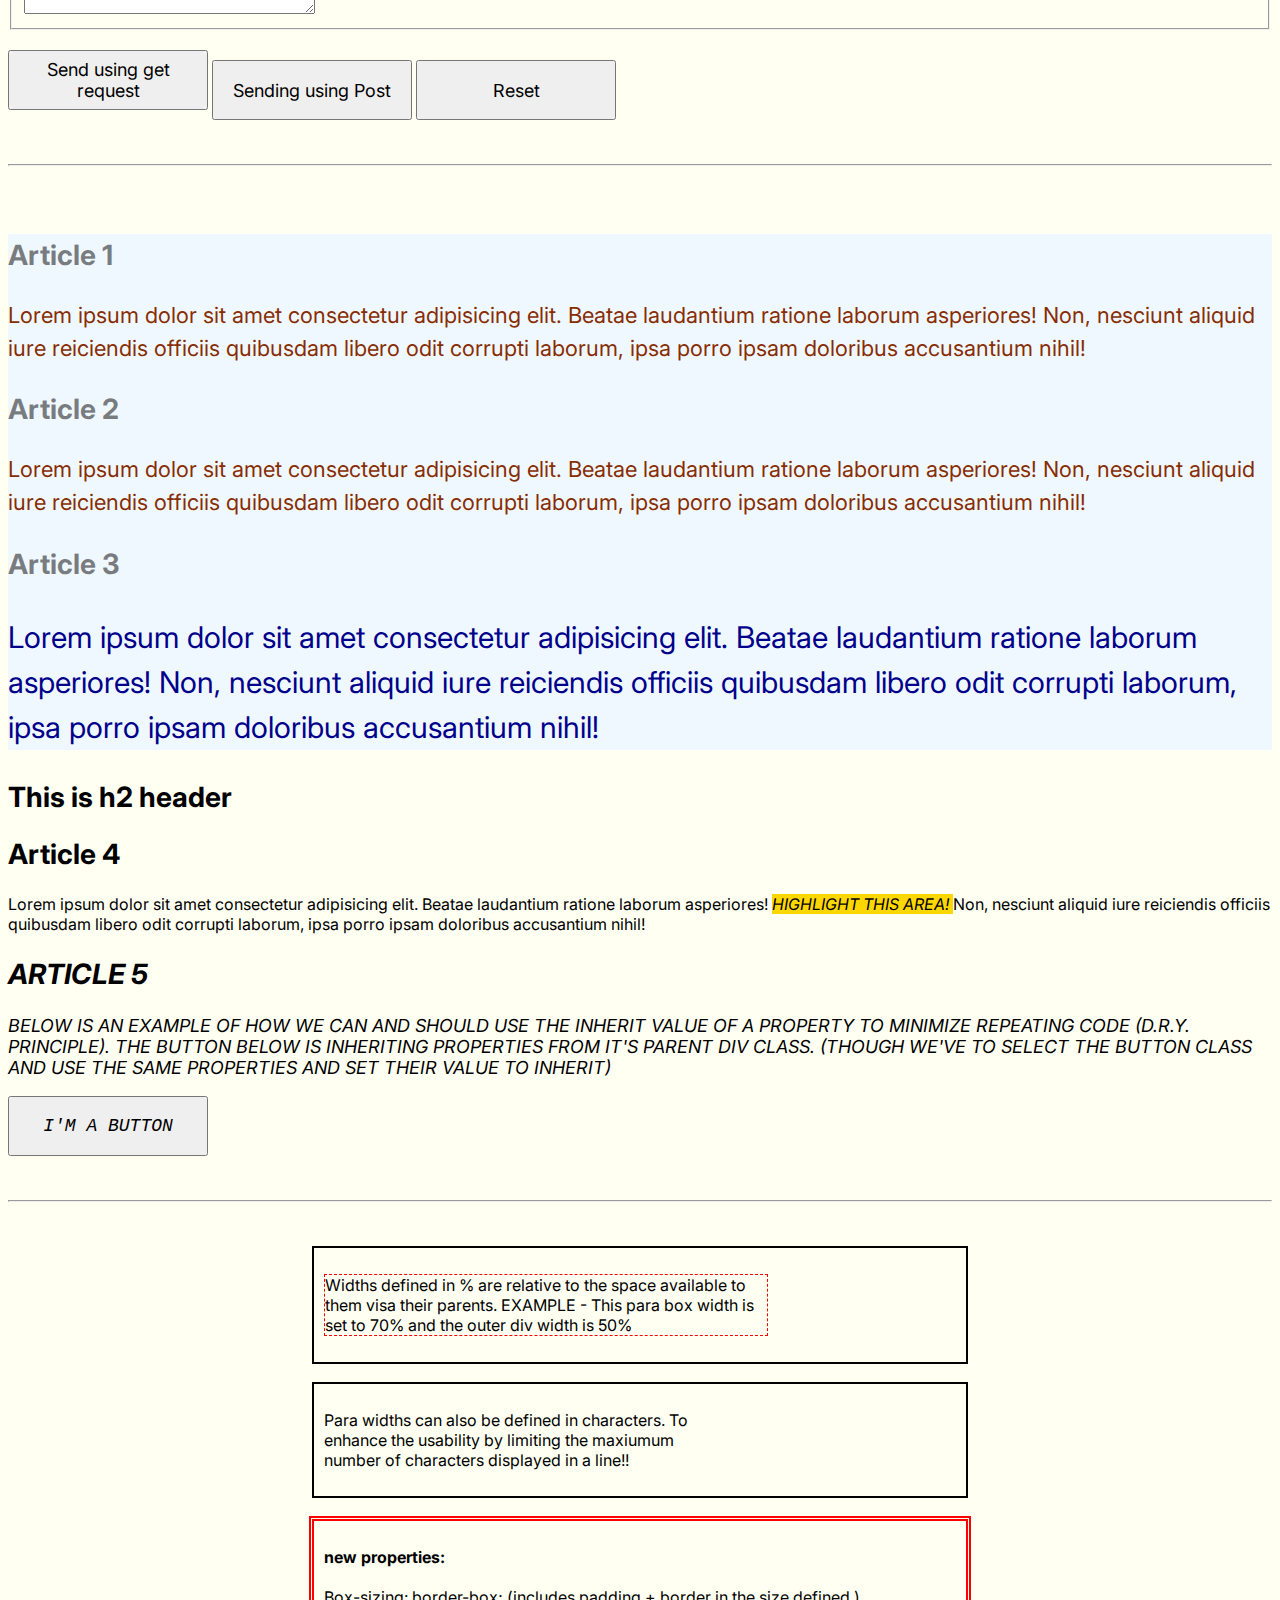
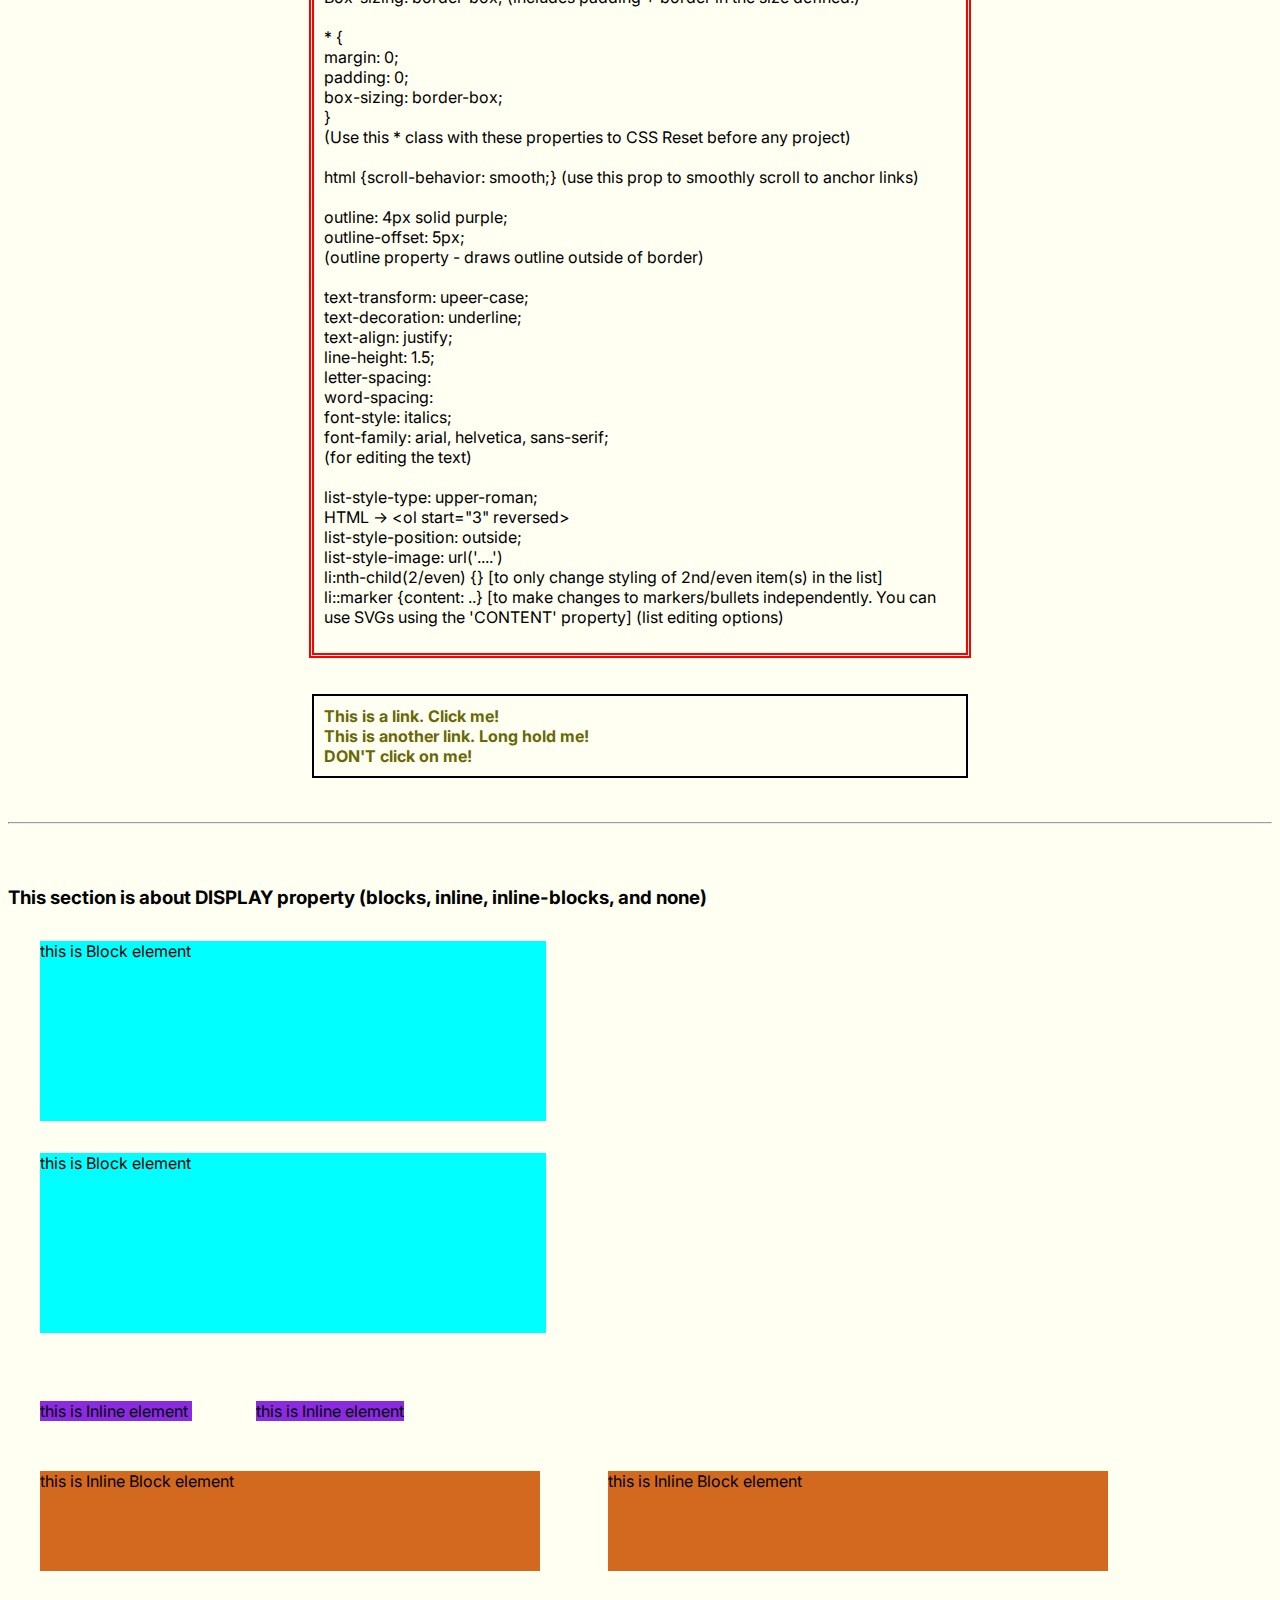
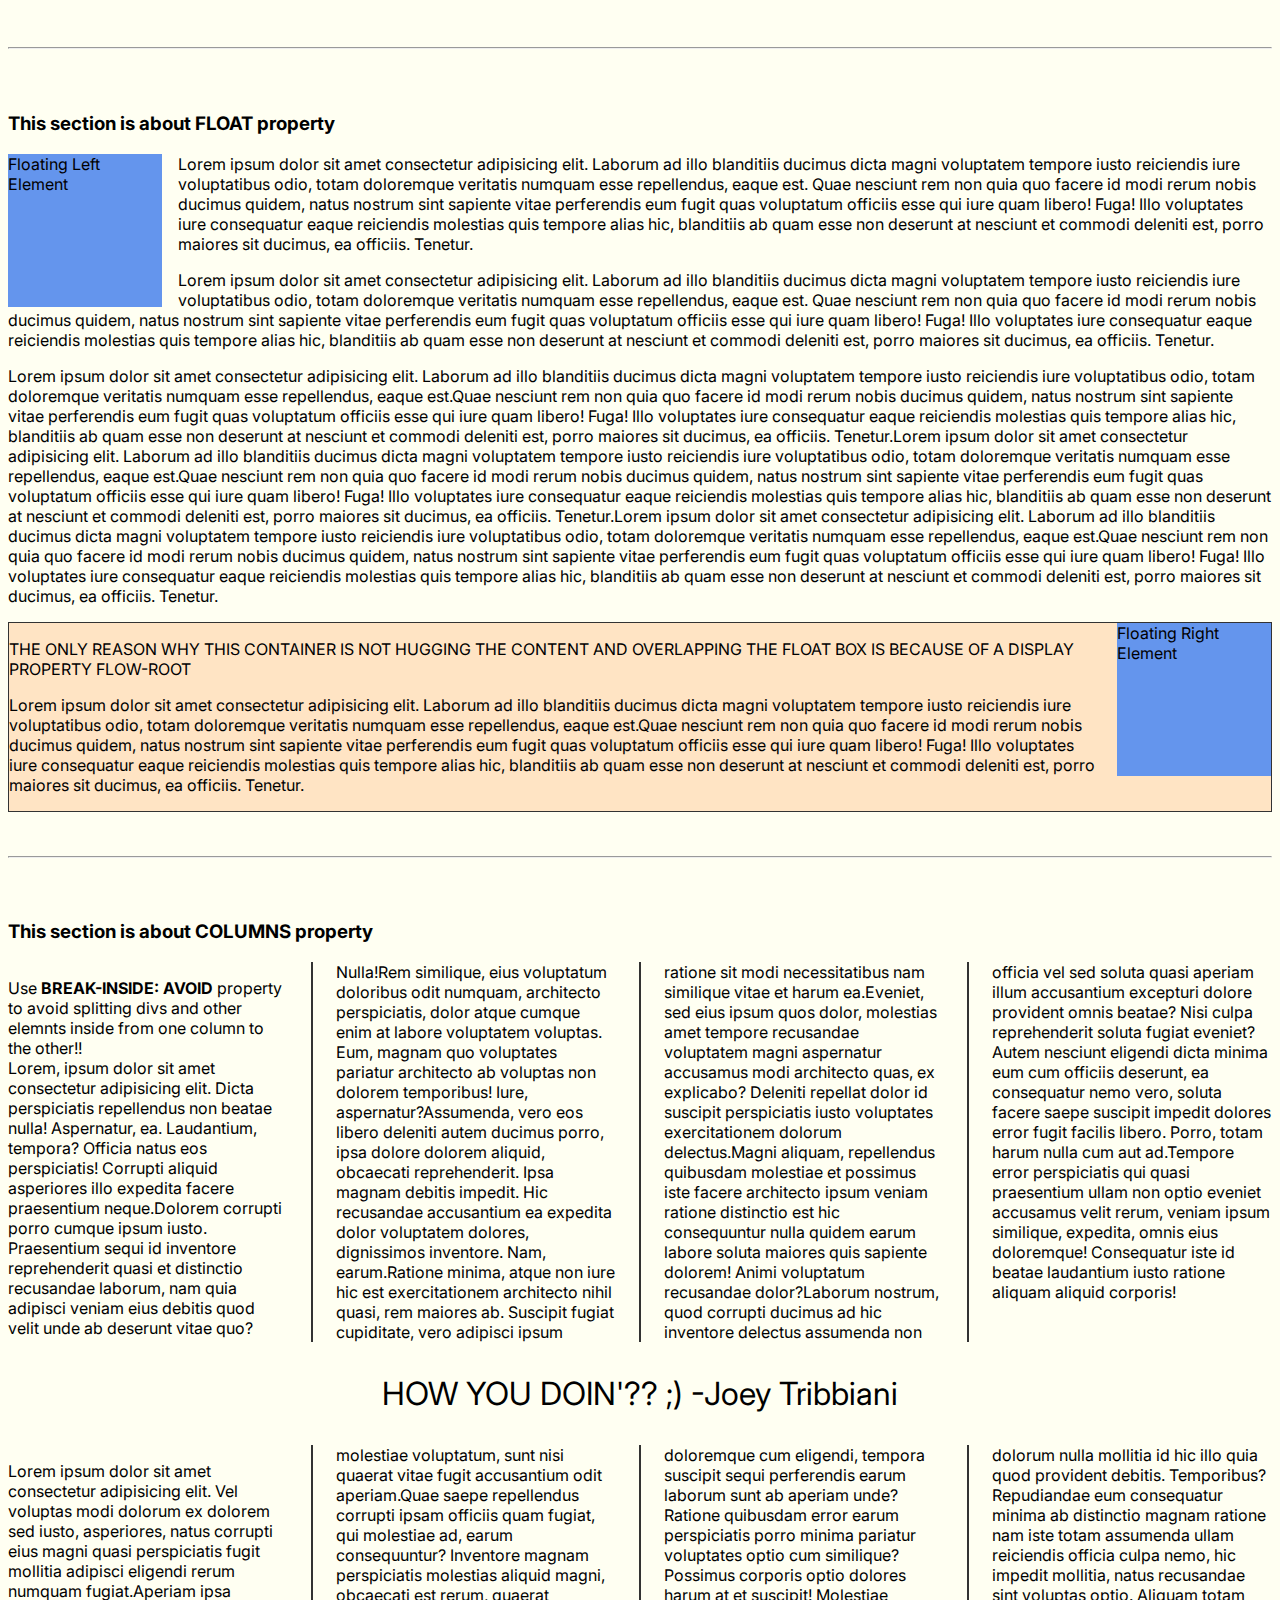
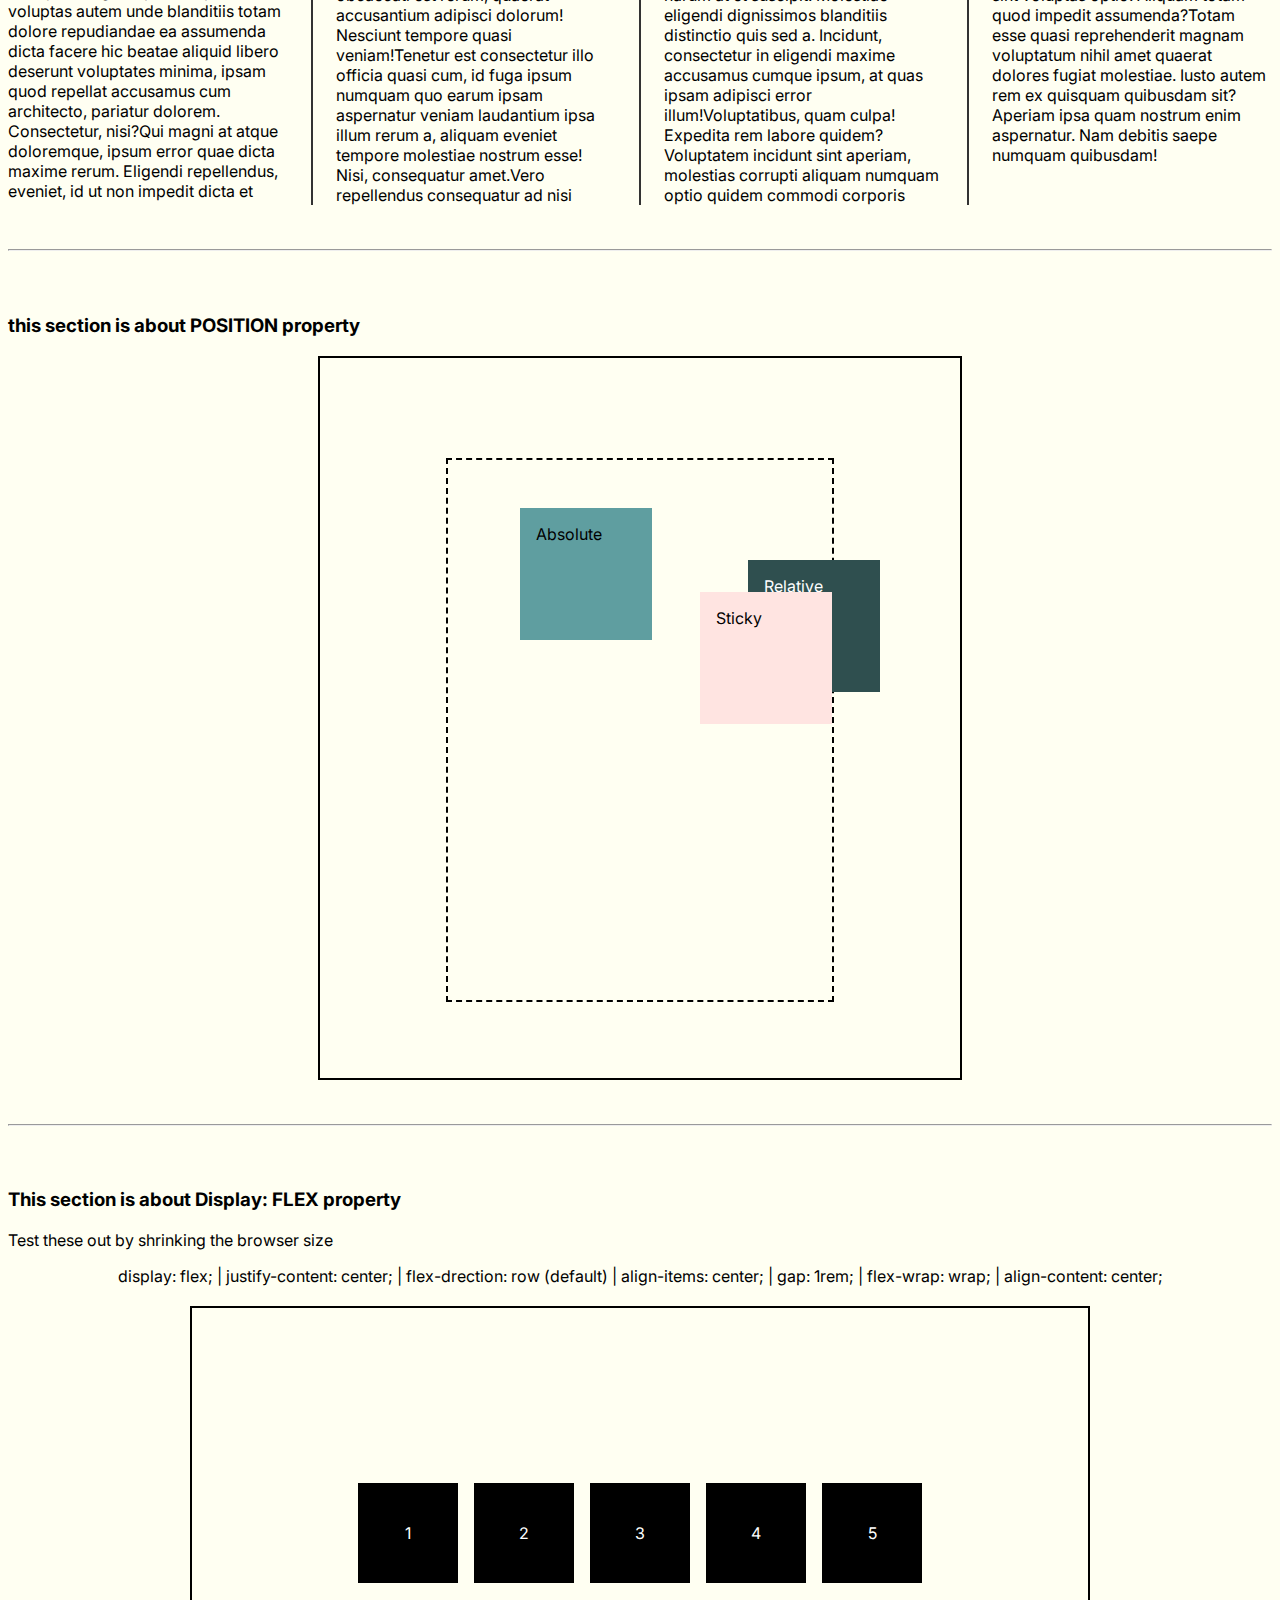
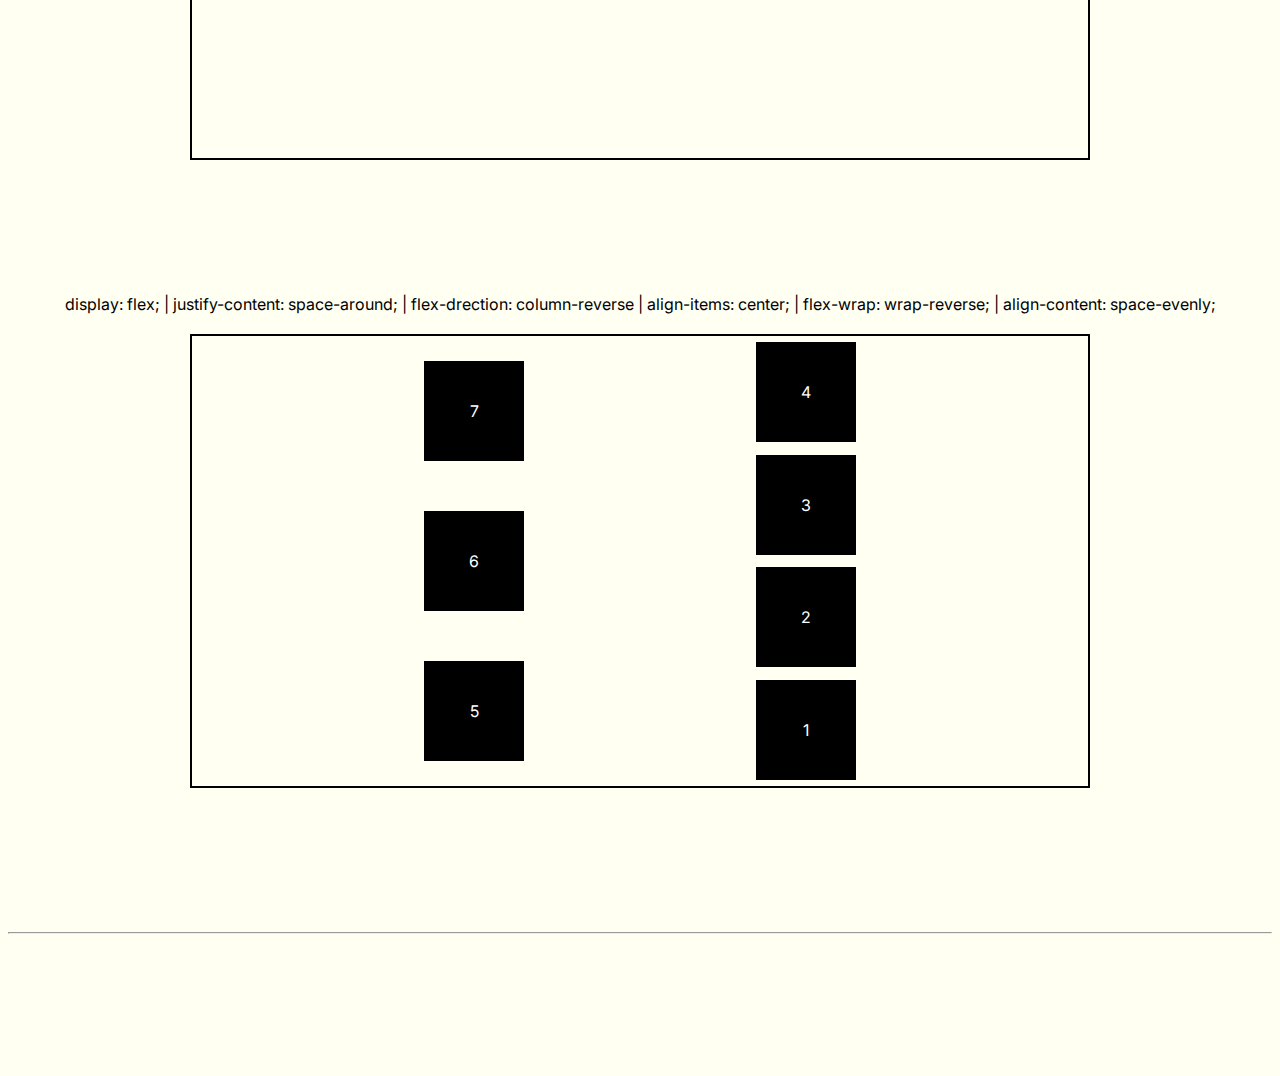
==== commit de3e40f7: "day 4" ====
--- a/index.html
+++ b/index.html
@@ -342,7 +342,7 @@
         <div class="stickyposition">Sticky position</div>
     </div>
 
-    <div class="fixposition">Fixed position</div>
+    <!-- <div class="fixposition">Fixed position</div> -->
   
     <hr>
 
@@ -393,6 +393,8 @@
     <!-- FREECODECAMP video tutorial starts here! 
     
     This section will only contain new topics here..or things I wanna practice just writing again, or even new things I'm learning about the same topic i might have touched on before. -->
+
+    <h2 class="freecodecamp">FreeCodeCamp tutorial starts here..</h2>
 
     <p>Putting <em>emphasis</em> on something like <em>this</em>using em tag will make it italics by default. Then we can change it later in CSS ;) but <strong>to emphasize something even more</strong> , we cna use strong tag! 
     </p>
@@ -579,6 +581,8 @@
         } <br>
         (Use this * class with these properties to CSS Reset before any project)
         <br><br>
+        html {scroll-behavior: smooth;} (use this prop to smoothly scroll to anchor links)
+        <br><br>
         outline: 4px solid purple;<br>
         outline-offset: 5px;<br>
         (outline property - draws outline outside of border)
@@ -591,6 +595,16 @@
         word-spacing: <br>
         font-style: italics; <br>
         font-family: arial, helvetica, sans-serif; <br>
+        (for editing the text) 
+        <br><br>   
+        list-style-type: upper-roman; <br>
+        HTML ->  &lt;ol start="3" reversed&gt; <br>
+        list-style-position: outside; <br>
+        list-style-image: url('....') <br>
+        li:nth-child(2/even) {} [to only change styling of 2nd/even item(s) in the list] <br>
+        li::marker {content: ..} [to make changes to markers/bullets independently. You can use SVGs using the 'CONTENT' property]
+        (list editing options)
+
 
        
     
@@ -598,16 +612,144 @@
 
     <br><br>
     <div class="containers">
-        <a href="https://www.google.com/">This is a link. Click me!</a> <br> 
-        <a href="https://www.instagram.com/">This is another link. Long hold me!</a> <br>
-        <a href="https://www.facebook.com/">DON'T click on me!</a>
+        <a class="styledLink" href="https://www.google.com/">This is a link. Click me!</a> <br> 
+        <a class="styledLink" href="https://www.instagram.com/">This is another link. Long hold me!</a> <br>
+        <a class="styledLink" href="https://www.facebook.com/">DON'T click on me!</a>
+    </div>
+    <br><br>
+    <hr>
+    <br><br>
+    <h3>This section is about DISPLAY property (blocks, inline, inline-blocks, and none)</h3>
+    <div class="blocks"> 
+        this is Block element
+    </div>
+    
+    <div class="blocks"> 
+        this is Block element
+    </div>
+
+    <br><br>
+
+    <div class="inlines"> 
+        this is Inline element
+    </div>
+    
+    <div class="inlines"> 
+        this is Inline element
+    </div>
+
+    <br><br>
+
+    <div class="inlineBlocks"> 
+        this is Inline Block element
+    </div>
+    
+    <div class="inlineBlocks"> 
+        this is Inline Block element
     </div>
     <br>
-    hello yoy oo
-
-    <br><br>
-    <hr>
-    <br><br>
+    <br><br>
+    <hr>
+    <br><br>
+    <h3>This section is about FLOAT property</h3>
+    <div>
+        <div class="float left">Floating Left Element</div>
+        <p>Lorem ipsum dolor sit amet consectetur adipisicing elit. Laborum ad illo blanditiis ducimus dicta magni voluptatem tempore iusto reiciendis iure voluptatibus odio, totam doloremque veritatis numquam esse repellendus, eaque est.
+        Quae nesciunt rem non quia quo facere id modi rerum nobis ducimus quidem, natus nostrum sint sapiente vitae perferendis eum fugit quas voluptatum officiis esse qui iure quam libero! Fuga!
+        Illo voluptates iure consequatur eaque reiciendis molestias quis tempore alias hic, blanditiis ab quam esse non deserunt at nesciunt et commodi deleniti est, porro maiores sit ducimus, ea officiis. Tenetur.</p> 
+        
+        <p>Lorem ipsum dolor sit amet consectetur adipisicing elit. Laborum ad illo blanditiis ducimus dicta magni voluptatem tempore iusto reiciendis iure voluptatibus odio, totam doloremque veritatis numquam esse repellendus, eaque est.
+        Quae nesciunt rem non quia quo facere id modi rerum nobis ducimus quidem, natus nostrum sint sapiente vitae perferendis eum fugit quas voluptatum officiis esse qui iure quam libero! Fuga!
+        Illo voluptates iure consequatur eaque reiciendis molestias quis tempore alias hic, blanditiis ab quam esse non deserunt at nesciunt et commodi deleniti est, porro maiores sit ducimus, ea officiis. Tenetur.</p> 
+        
+        <p>Lorem ipsum dolor sit amet consectetur adipisicing elit. Laborum ad illo blanditiis ducimus dicta magni voluptatem tempore iusto reiciendis iure voluptatibus odio, totam doloremque veritatis numquam esse repellendus, eaque est.Quae nesciunt rem non quia quo facere id modi rerum nobis ducimus quidem, natus nostrum sint sapiente vitae perferendis eum fugit quas voluptatum officiis esse qui iure quam libero! Fuga! Illo voluptates iure consequatur eaque reiciendis molestias quis tempore alias hic, blanditiis ab quam esse non deserunt at nesciunt et commodi deleniti est, porro maiores sit ducimus, ea officiis. Tenetur.Lorem ipsum dolor sit amet consectetur adipisicing elit. Laborum ad illo blanditiis ducimus dicta magni voluptatem tempore iusto reiciendis iure voluptatibus odio, totam doloremque veritatis numquam esse repellendus, eaque est.Quae nesciunt rem non quia quo facere id modi rerum nobis ducimus quidem, natus nostrum sint sapiente vitae perferendis eum fugit quas voluptatum officiis esse qui iure quam libero! Fuga! Illo voluptates iure consequatur eaque reiciendis molestias quis tempore alias hic, blanditiis ab quam esse non deserunt at nesciunt et commodi deleniti est, porro maiores sit ducimus, ea officiis. Tenetur.Lorem ipsum dolor sit amet consectetur adipisicing elit. Laborum ad illo blanditiis ducimus dicta magni voluptatem tempore iusto reiciendis iure voluptatibus odio, totam doloremque veritatis numquam esse repellendus, eaque est.Quae nesciunt rem non quia quo facere id modi rerum nobis ducimus quidem, natus nostrum sint sapiente vitae perferendis eum fugit quas voluptatum officiis esse qui iure quam libero! Fuga! Illo voluptates iure consequatur eaque reiciendis molestias quis tempore alias hic, blanditiis ab quam esse non deserunt at nesciunt et commodi deleniti est, porro maiores sit ducimus, ea officiis. Tenetur.</p> 
+        
+        <section class="flowRoot"> 
+        <div class="float right">Floating Right Element</div>
+        <p>THE ONLY REASON WHY THIS CONTAINER IS NOT HUGGING THE CONTENT AND OVERLAPPING THE FLOAT BOX IS BECAUSE OF A DISPLAY PROPERTY FLOW-ROOT</p>
+        <p>Lorem ipsum dolor sit amet consectetur adipisicing elit. Laborum ad illo blanditiis ducimus dicta magni voluptatem tempore iusto reiciendis iure voluptatibus odio, totam doloremque veritatis numquam esse repellendus, eaque est.Quae nesciunt rem non quia quo facere id modi rerum nobis ducimus quidem, natus nostrum sint sapiente vitae perferendis eum fugit quas voluptatum officiis esse qui iure quam libero! Fuga! Illo voluptates iure consequatur eaque reiciendis molestias quis tempore alias hic, blanditiis ab quam esse non deserunt at nesciunt et commodi deleniti est, porro maiores sit ducimus, ea officiis. Tenetur.</p>
+       
+         </section>
+    </div>
+    <br><br>
+    <hr>
+    <br><br>
+    
+
+    <h3>This section is about COLUMNS property</h3>
+
+    <div class="columns">
+    <P><span>Use <strong>BREAK-INSIDE: AVOID </strong> property to avoid splitting divs and other elemnts inside from one column to the other!! <br>Lorem, ipsum dolor sit amet consectetur adipisicing elit. Dicta perspiciatis repellendus non beatae nulla! Aspernatur, ea. Laudantium, tempora? Officia natus eos perspiciatis! Corrupti aliquid asperiores illo expedita facere praesentium neque.</span><span>Dolorem corrupti porro cumque ipsum iusto. Praesentium sequi id inventore reprehenderit quasi et distinctio recusandae laborum, nam quia adipisci veniam eius debitis quod velit unde ab deserunt vitae quo? Nulla!</span><span>Rem similique, eius voluptatum doloribus odit numquam, architecto perspiciatis, dolor atque cumque enim at labore voluptatem voluptas. Eum, magnam quo voluptates pariatur architecto ab voluptas non dolorem temporibus! Iure, aspernatur?</span><span>Assumenda, vero eos libero deleniti autem ducimus porro, ipsa dolore dolorem aliquid, obcaecati reprehenderit. Ipsa magnam debitis impedit. Hic recusandae accusantium ea expedita dolor voluptatem dolores, dignissimos inventore. Nam, earum.</span><span>Ratione minima, atque non iure hic est exercitationem architecto nihil quasi, rem maiores ab. Suscipit fugiat cupiditate, vero adipisci ipsum ratione sit modi necessitatibus nam similique vitae et harum ea.</span><span>Eveniet, sed eius ipsum quos dolor, molestias amet tempore recusandae voluptatem magni aspernatur accusamus modi architecto quas, ex explicabo? Deleniti repellat dolor id suscipit perspiciatis iusto voluptates exercitationem dolorum delectus.</span><span>Magni aliquam, repellendus quibusdam molestiae et possimus iste facere architecto ipsum veniam ratione distinctio est hic consequuntur nulla quidem earum labore soluta maiores quis sapiente dolorem! Animi voluptatum recusandae dolor?</span><span>Laborum nostrum, quod corrupti ducimus ad hic inventore delectus assumenda non officia vel sed soluta quasi aperiam illum accusantium excepturi dolore provident omnis beatae? Nisi culpa reprehenderit soluta fugiat eveniet?</span><span>Autem nesciunt eligendi dicta minima eum cum officiis deserunt, ea consequatur nemo vero, soluta facere saepe suscipit impedit dolores error fugit facilis libero. Porro, totam harum nulla cum aut ad.</span><span>Tempore error perspiciatis qui quasi praesentium ullam non optio eveniet accusamus velit rerum, veniam ipsum similique, expedita, omnis eius doloremque! Consequatur iste id beatae laudantium iusto ratione aliquam aliquid corporis!</span></P>
+    <p class="quote">HOW YOU DOIN'?? ;) -Joey Tribbiani</p>
+    <P><span>Lorem ipsum dolor sit amet consectetur adipisicing elit. Vel voluptas modi dolorum ex dolorem sed iusto, asperiores, natus corrupti eius magni quasi perspiciatis fugit mollitia adipisci eligendi rerum numquam fugiat.</span><span>Aperiam ipsa voluptas autem unde blanditiis totam dolore repudiandae ea assumenda dicta facere hic beatae aliquid libero deserunt voluptates minima, ipsam quod repellat accusamus cum architecto, pariatur dolorem. Consectetur, nisi?</span><span>Qui magni at atque doloremque, ipsum error quae dicta maxime rerum. Eligendi repellendus, eveniet, id ut non impedit dicta et molestiae voluptatum, sunt nisi quaerat vitae fugit accusantium odit aperiam.</span><span>Quae saepe repellendus corrupti ipsam officiis quam fugiat, qui molestiae ad, earum consequuntur? Inventore magnam perspiciatis molestias aliquid magni, obcaecati est rerum, quaerat accusantium adipisci dolorum! Nesciunt tempore quasi veniam!</span><span>Tenetur est consectetur illo officia quasi cum, id fuga ipsum numquam quo earum ipsam aspernatur veniam laudantium ipsa illum rerum a, aliquam eveniet tempore molestiae nostrum esse! Nisi, consequatur amet.</span><span>Vero repellendus consequatur ad nisi doloremque cum eligendi, tempora suscipit sequi perferendis earum laborum sunt ab aperiam unde? Ratione quibusdam error earum perspiciatis porro minima pariatur voluptates optio cum similique?</span><span>Possimus corporis optio dolores harum at et suscipit! Molestiae eligendi dignissimos blanditiis distinctio quis sed a. Incidunt, consectetur in eligendi maxime accusamus cumque ipsum, at quas ipsam adipisci error illum!</span><span>Voluptatibus, quam culpa! Expedita rem labore quidem? Voluptatem incidunt sint aperiam, molestias corrupti aliquam numquam optio quidem commodi corporis dolorum nulla mollitia id hic illo quia quod provident debitis. Temporibus?</span><span>Repudiandae eum consequatur minima ab distinctio magnam ratione nam iste totam assumenda ullam reiciendis officia culpa nemo, hic impedit mollitia, natus recusandae sint voluptas optio. Aliquam totam quod impedit assumenda?</span><span>Totam esse quasi reprehenderit magnam voluptatum nihil amet quaerat dolores fugiat molestiae. Iusto autem rem ex quisquam quibusdam sit? Aperiam ipsa quam nostrum enim aspernatur. Nam debitis saepe numquam quibusdam!</span></P>
+    </div>  
+    <br><br>
+    <hr>
+    <br><br>
+    <h3>this section is about POSITION property</h3>
+        <div class="outerContainer">
+            <div class="innerContainer">
+                <!-- <div class="box statics">Static</div> -->
+                <div class="box absolutes">Absolute</div>
+                <div class="box relatives">Relative</div>
+                <a  href="#bottom"><div class="box fixeds">Fixed</div></a>
+                <div class="box stickys">Sticky</div>
+
+            </div>
+        </div>
+      
+
+    <!-- <br><br>
+    <hr>
+    <br><br> -->
+    <footer class="fixedFooter">This is a fixed footer. 
+        <br><br> &copy; Husain Zaidi
+    </footer>
+    <br><br>
+    <hr>
+    <br><br>
+    <h3>This section is about Display: FLEX property</h3>
+
+    <p>Test these out by shrinking the browser size</p>
+
+    <p style="text-align: center;">display: flex; |
+        justify-content: center; |
+        flex-drection: row (default) |
+        align-items: center; |
+        gap: 1rem; |
+        flex-wrap: wrap; |
+        align-content: center;</p>
+
+    <div class="flexContainer">
+        <div class="flexItem">1</div>
+        <div class="flexItem">2</div>
+        <div class="flexItem">3</div>
+        <div class="flexItem">4</div>
+        <div class="flexItem">5</div>
+    </div>
+    <br>
+    <p style="text-align: center;">display: flex; |
+        justify-content: space-around; |
+        flex-drection: column-reverse |
+        align-items: center; |
+        flex-wrap: wrap-reverse; |
+        align-content: space-evenly;</p>
+
+    <div class="flexContainer2">
+        <div class="flexItem">1</div>
+        <div class="flexItem">2</div>
+        <div class="flexItem">3</div>
+        <div class="flexItem">4</div>
+        <div class="flexItem">5</div>
+        <div class="flexItem">6</div>
+        <div class="flexItem">7</div>
+    </div>
+
+    <br><br>
+    <hr>
+    <br><br>
+    <div class="spacer"></div>
+    <a id="bottom"></a>
 </body>
 
 </html>--- a/CSS/Style.css
+++ b/CSS/Style.css
@@ -3,8 +3,14 @@
 @import url(https://fonts.googleapis.com/css2?family=Inter:wght@100;200;300;400;500;600;700;800;900&display=swap);
 
 * {
-    /* font-family: 'Gill Sans', 'Gill Sans MT', Calibri, 'Trebuchet MS', sans-serif; */
     font-family: 'Inter', sans-serif;
+    /* margin: 0;
+    padding: 0;
+    box-sizing: border-box; */
+}
+
+html {
+    scroll-behavior: smooth;
 }
 
 nav {
@@ -276,6 +282,18 @@
 }
 
 /* FROM HERE STARTS THE FREECODECAMP CSS TUTORIAL!  */
+/* FROM HERE STARTS THE FREECODECAMP CSS TUTORIAL!  */
+/* FROM HERE STARTS THE FREECODECAMP CSS TUTORIAL!  */
+/* FROM HERE STARTS THE FREECODECAMP CSS TUTORIAL!  */
+
+.freecodecamp {
+    background-color: lightgray;
+    padding: 1rem;
+    text-align: center;
+    position: sticky;
+    top: 0;
+    z-index: 1;
+}
 
 .ghodey {
     font-size: 22px;
@@ -345,21 +363,199 @@
 }
 
 /* THIS SHOWS STYLING LINKS */
-a {
+.styledLink {
     text-decoration: none;
     font-weight: bold;
     color: rgb(104, 104, 4);
 }
 
-a:visited {
+.styledLink:visited {
     color: rgb(46, 167, 189);
 }
 
-a:hover {
+.styledLink:hover {
     color: rgb(92, 104, 68);
     background-color: rgb(192, 172, 134);
 }
 
 a:active {
     color: orangered;
+}
+
+/* THIS SECTION IS ALL ABOUT DISPLAY : BLOCK, INLINE, INLINE-BLOCK */
+
+.blocks {
+    display: block;
+    background-color: aqua;
+    width: 40%;
+    height: 20vh;
+    margin: 2rem;
+}
+
+.inlines {
+    display: inline;
+    background-color: blueviolet;
+    width: 500px;
+    height: 100px;
+    margin: 2rem;
+}
+
+
+.inlineBlocks {
+    display: inline-block;
+    background-color: chocolate;
+    width: 500px;
+    height: 100px;
+    margin: 2rem;
+}
+
+/* FLOAT PROPERTY starts here */
+
+.float {
+    height: 12vw;
+    width: 12vw;
+    background-color: cornflowerblue;
+}
+.left {
+    float: left;
+    margin-right: 1rem;
+}
+.right {
+    float: right;
+    margin-left: 1rem;
+}
+
+.flowRoot {
+    background-color: bisque;
+    border: 1px solid #333;
+    display: flow-root;
+}
+
+/* this is about COLUMNS! */
+.columns {
+    columns: 4 250px;
+    column-rule: 2px solid #333;
+    column-gap: 3rem;
+    break-inside: avoid;
+}
+
+.quote {
+    font-size: 2rem;
+    text-align: center;
+    column-span: all;
+}
+
+/* this section is about POSITION PROPERTY!! */
+
+.outerContainer {
+    border: 2px solid black;
+    height: 80vh;
+    width: 50vw;
+    margin: 0 auto;
+    position: relative;
+}
+
+.innerContainer {
+    border: 2px dashed black;
+    height: 60vh;
+    width: 30vw;
+    margin: 100px auto;
+    /* position: relative; */
+}
+
+.box {
+    width: 100px;
+    height: 100px;
+    padding: 1rem;
+}
+/* ABSOLUTE needs its parent to have RELATIVE property, otherwise it will be relative to WORLD/browser */
+.absolutes {
+    background-color: cadetblue;
+    position: absolute;
+    top: 150px;
+    left: 200px;
+}
+/* will be positioned RELATIVE to parent containr, regardless of their position property */
+.relatives {
+    background-color: darkslategrey;
+    color: white;
+    position: relative;
+    top: 100px;
+    left: 300px;
+}
+/* FIXED will always be fixed w.r.t the WORLD */
+.fixeds {
+    background-color: lightcoral;
+    position: fixed;
+    bottom: 150px;
+    right: 75px;
+}
+/* STICKY is positioned w.r.t to WORLD coordinates but will stay within parent container always and will stick to WORLD coordinates. */
+.stickys {
+    background-color: mistyrose;
+    position: sticky;
+    top: 100px;
+    left: 1200px;
+}
+
+.statics {
+    background-color: white;
+}
+
+.spacer {
+    min-height: 10vh;
+}
+/* header and footer */
+.fixedFooter {
+    background-color: wheat;
+    text-align: center;
+    padding: 1rem;
+    position: fixed;
+    bottom: 0px;
+    width: 100%;
+}
+
+/* this section is about DISPLAY: FLEX property! */
+
+.flexContainer {
+    border: 2px solid black;
+    width: 70vw;
+    height: 50vh;
+    /* margin-inline: auto; */
+    margin: 20px auto 100px auto;
+
+    display: flex;
+    justify-content: center;
+    align-items: center;
+    gap: 1rem;
+    flex-wrap: wrap;
+    align-content: center;
+    
+}
+
+.flexItem {
+    width: 100px;
+    height: 100px;
+    background-color: black;
+    color: white;
+
+    display: flex;
+    justify-content: center;
+    align-items: center;
+}
+
+.flexContainer2 {
+    border: 2px solid black;
+    width: 70vw;
+    height: 50vh;
+    /* margin-inline: auto; */
+    margin: 20px auto 100px auto;
+
+    display: flex;
+    justify-content: space-around;
+    flex-direction: column-reverse;
+    align-items: center;
+    flex-wrap: wrap-reverse;
+    align-content: space-evenly;
+    
 }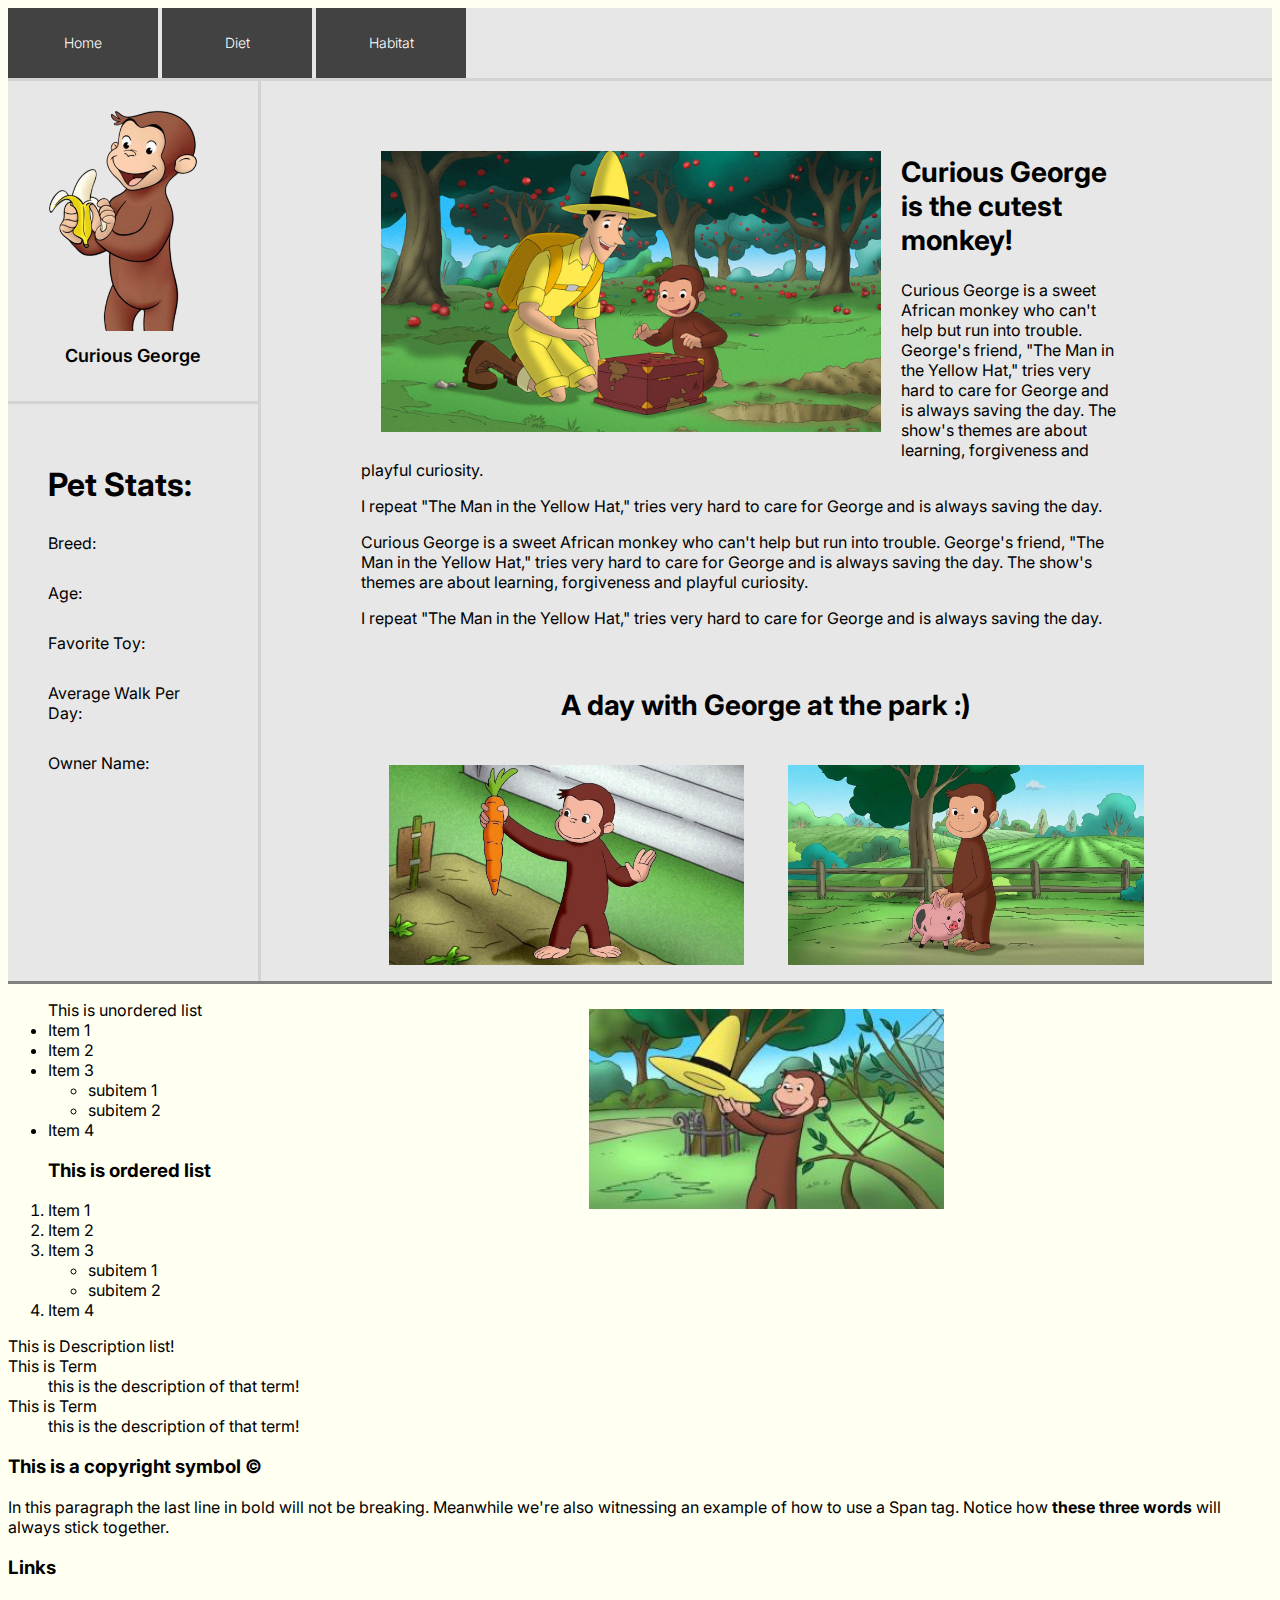
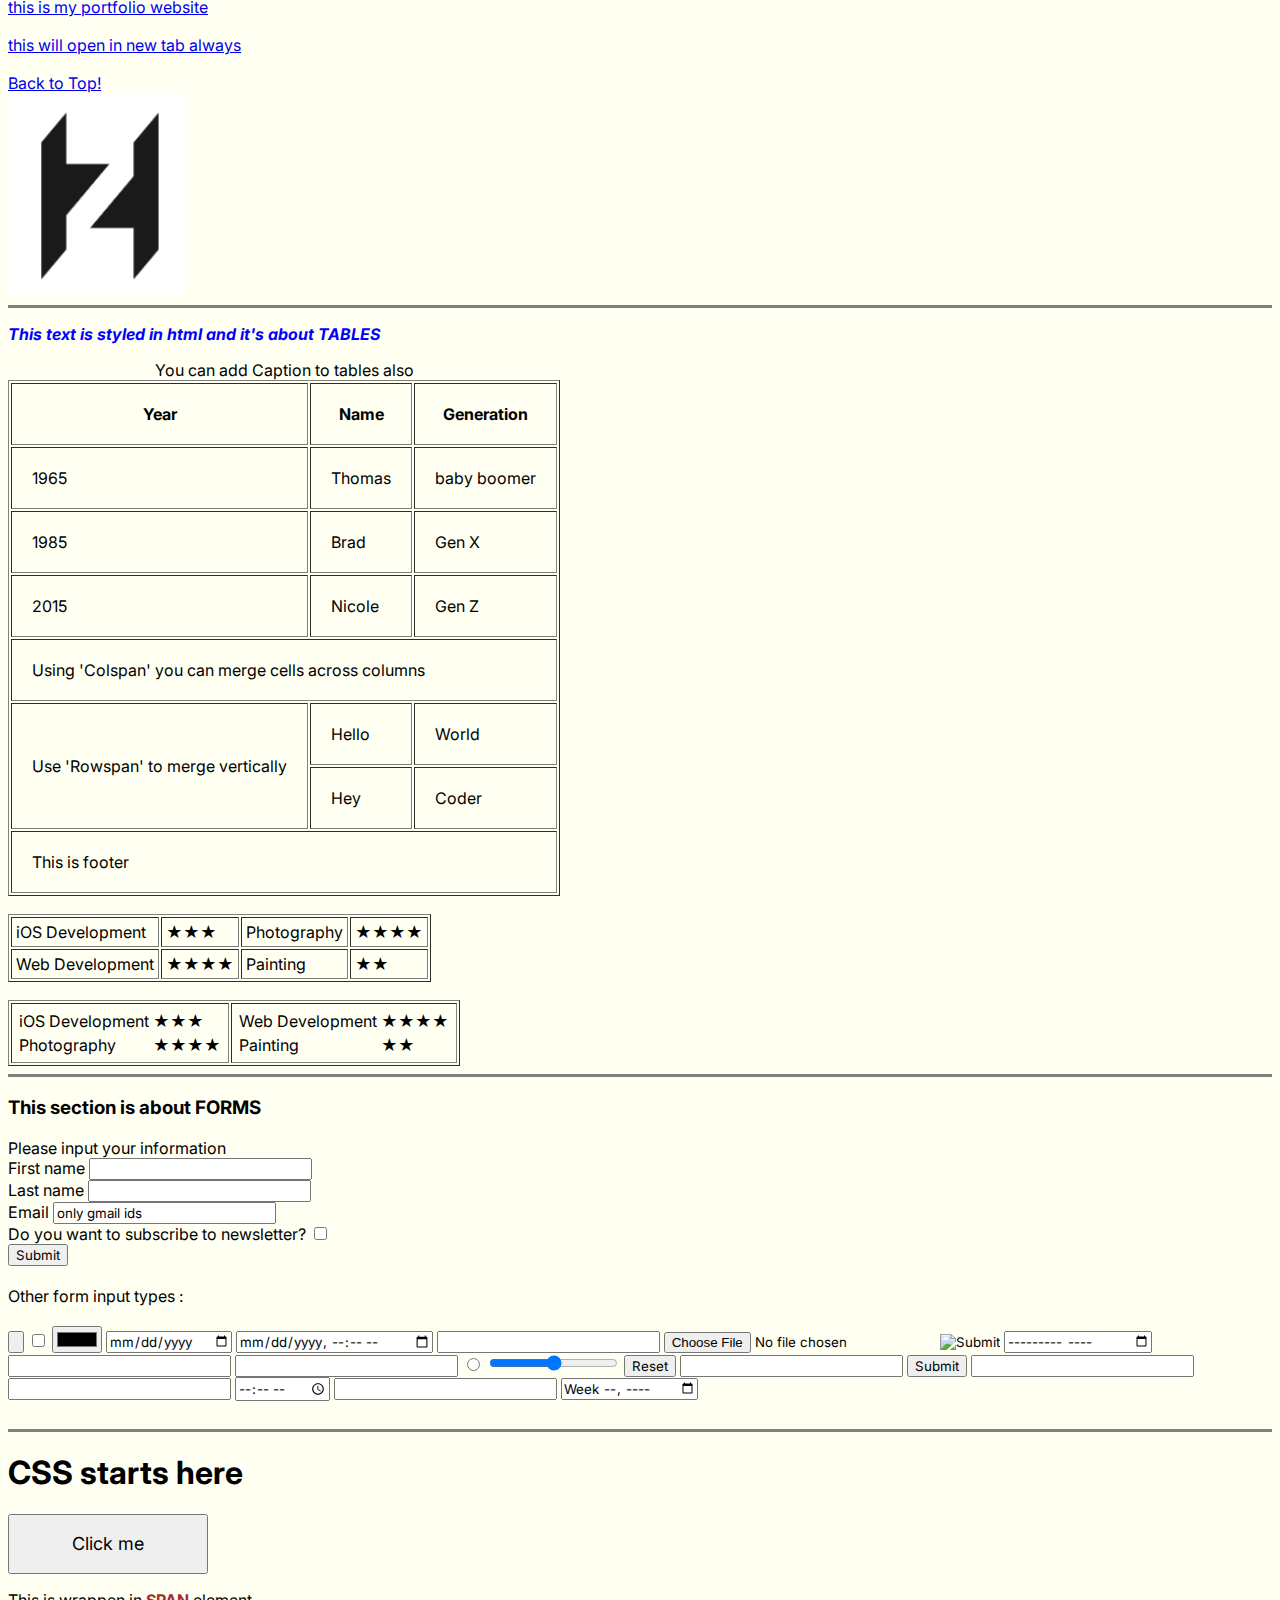
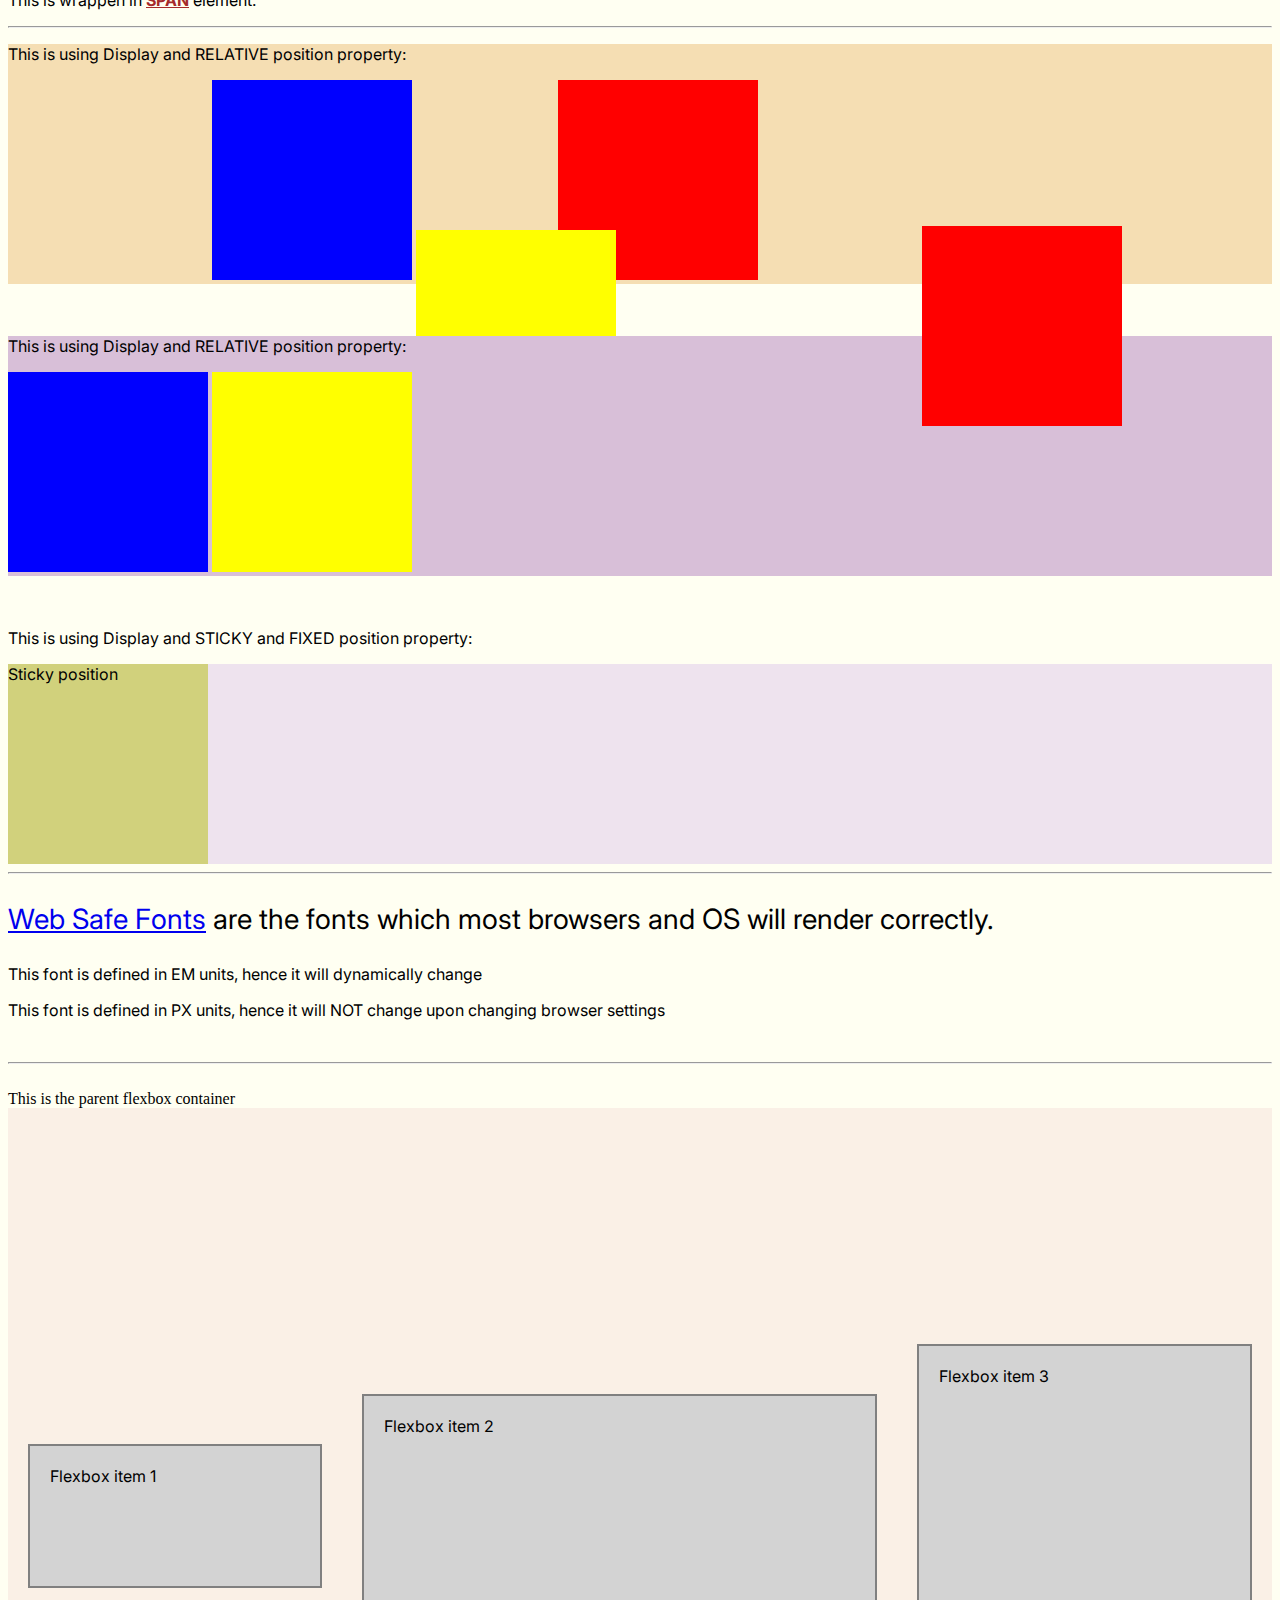
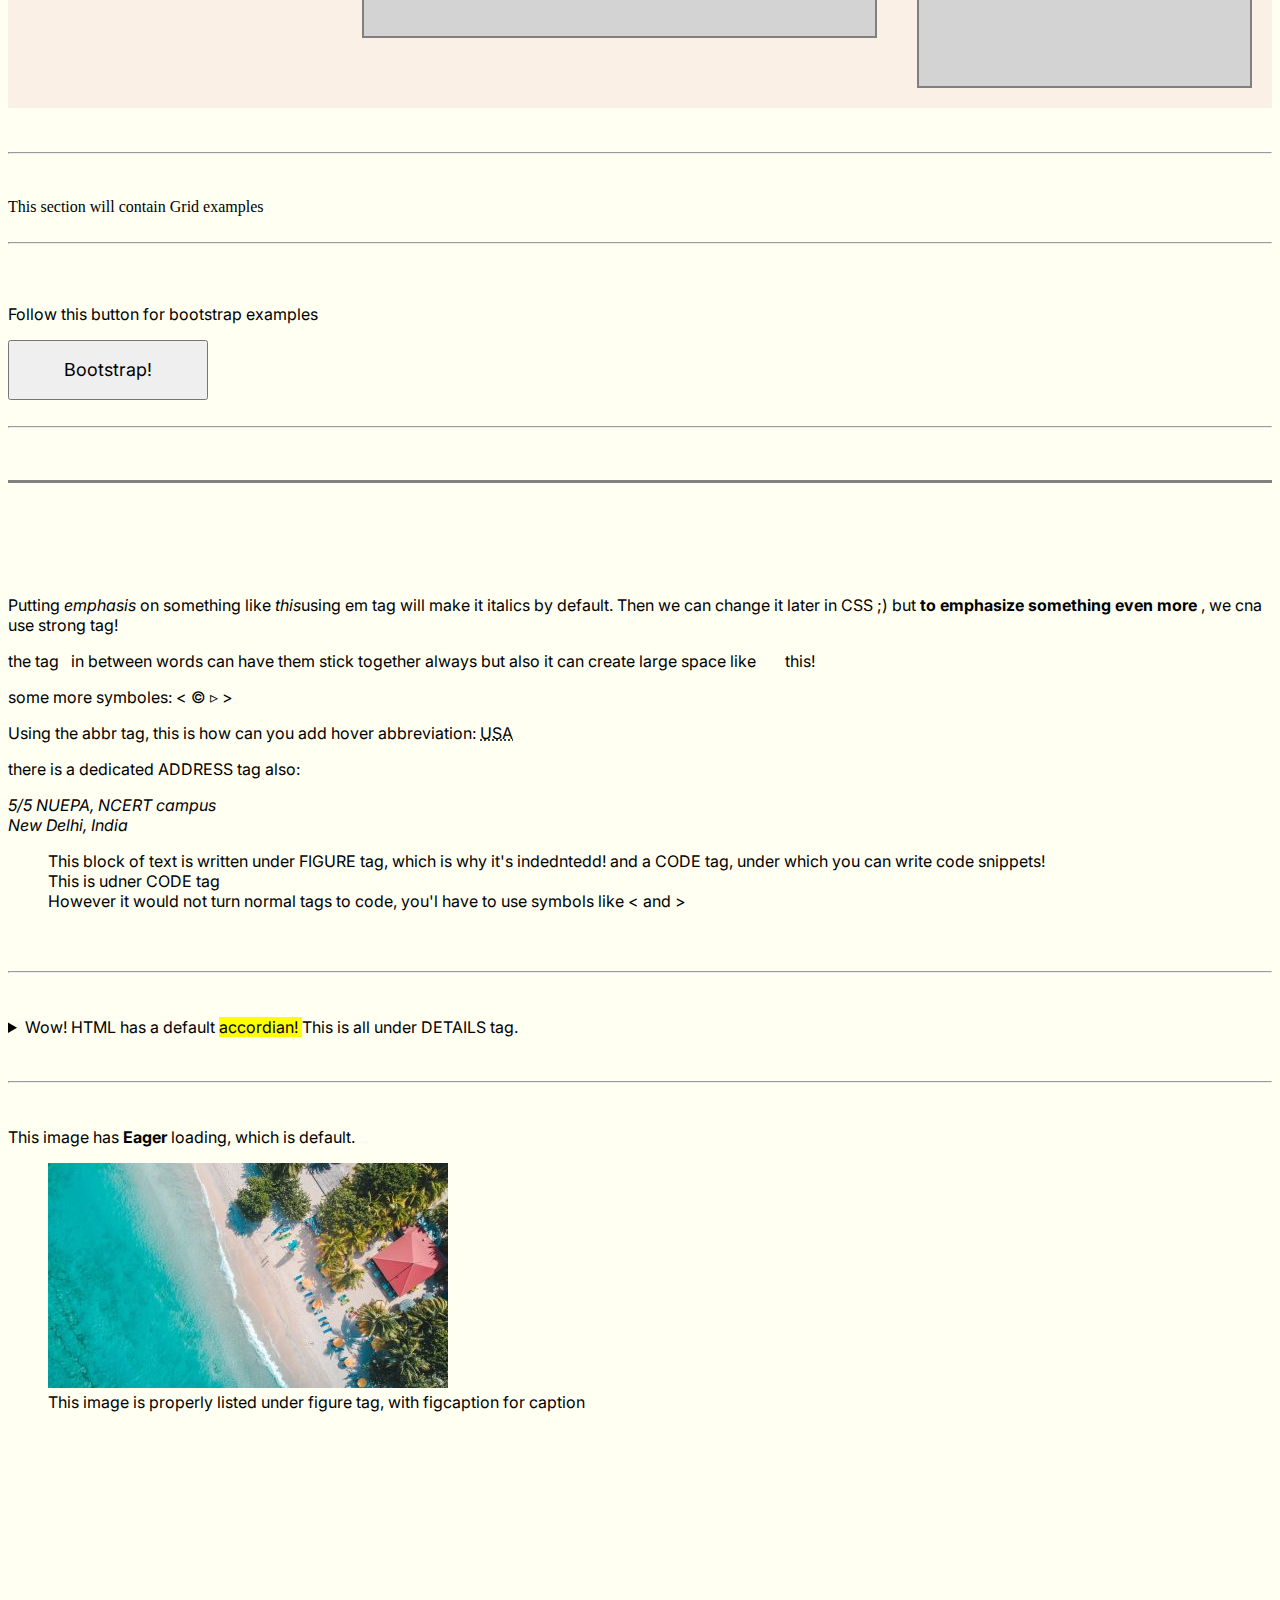
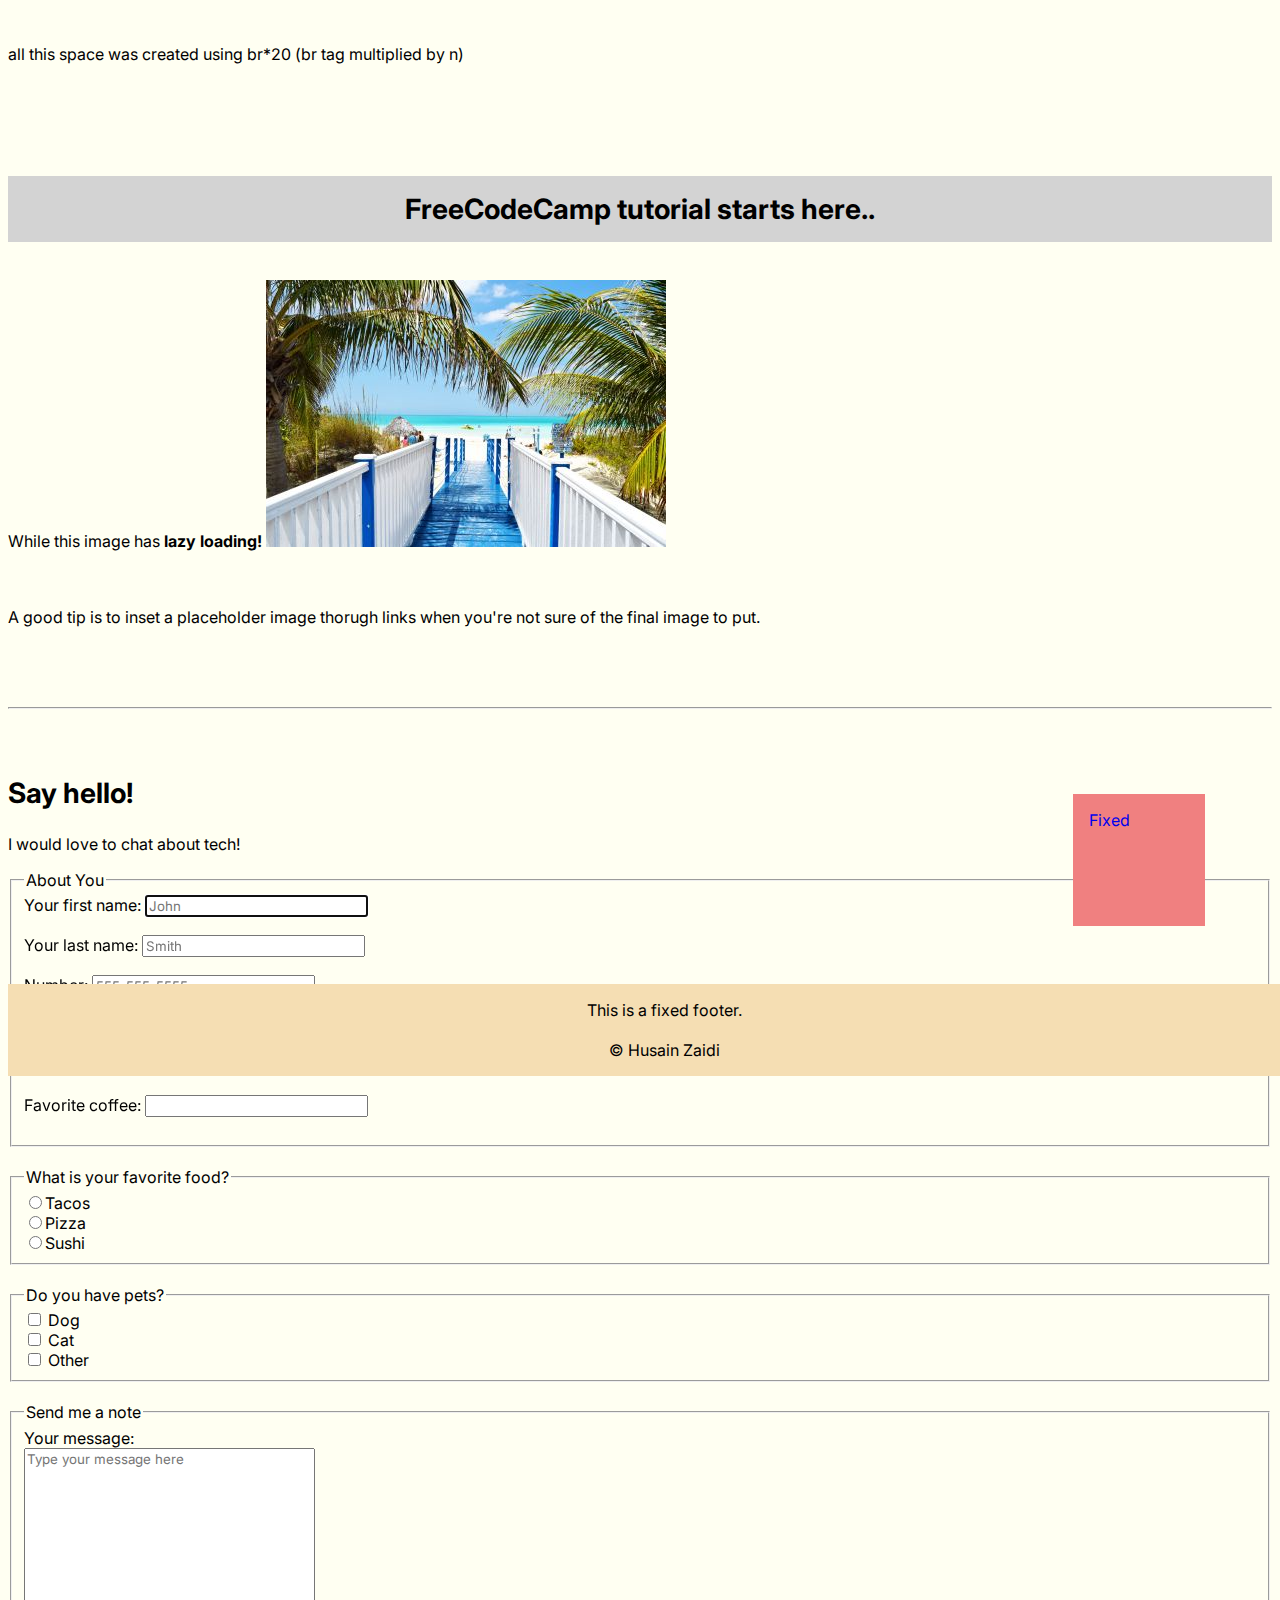
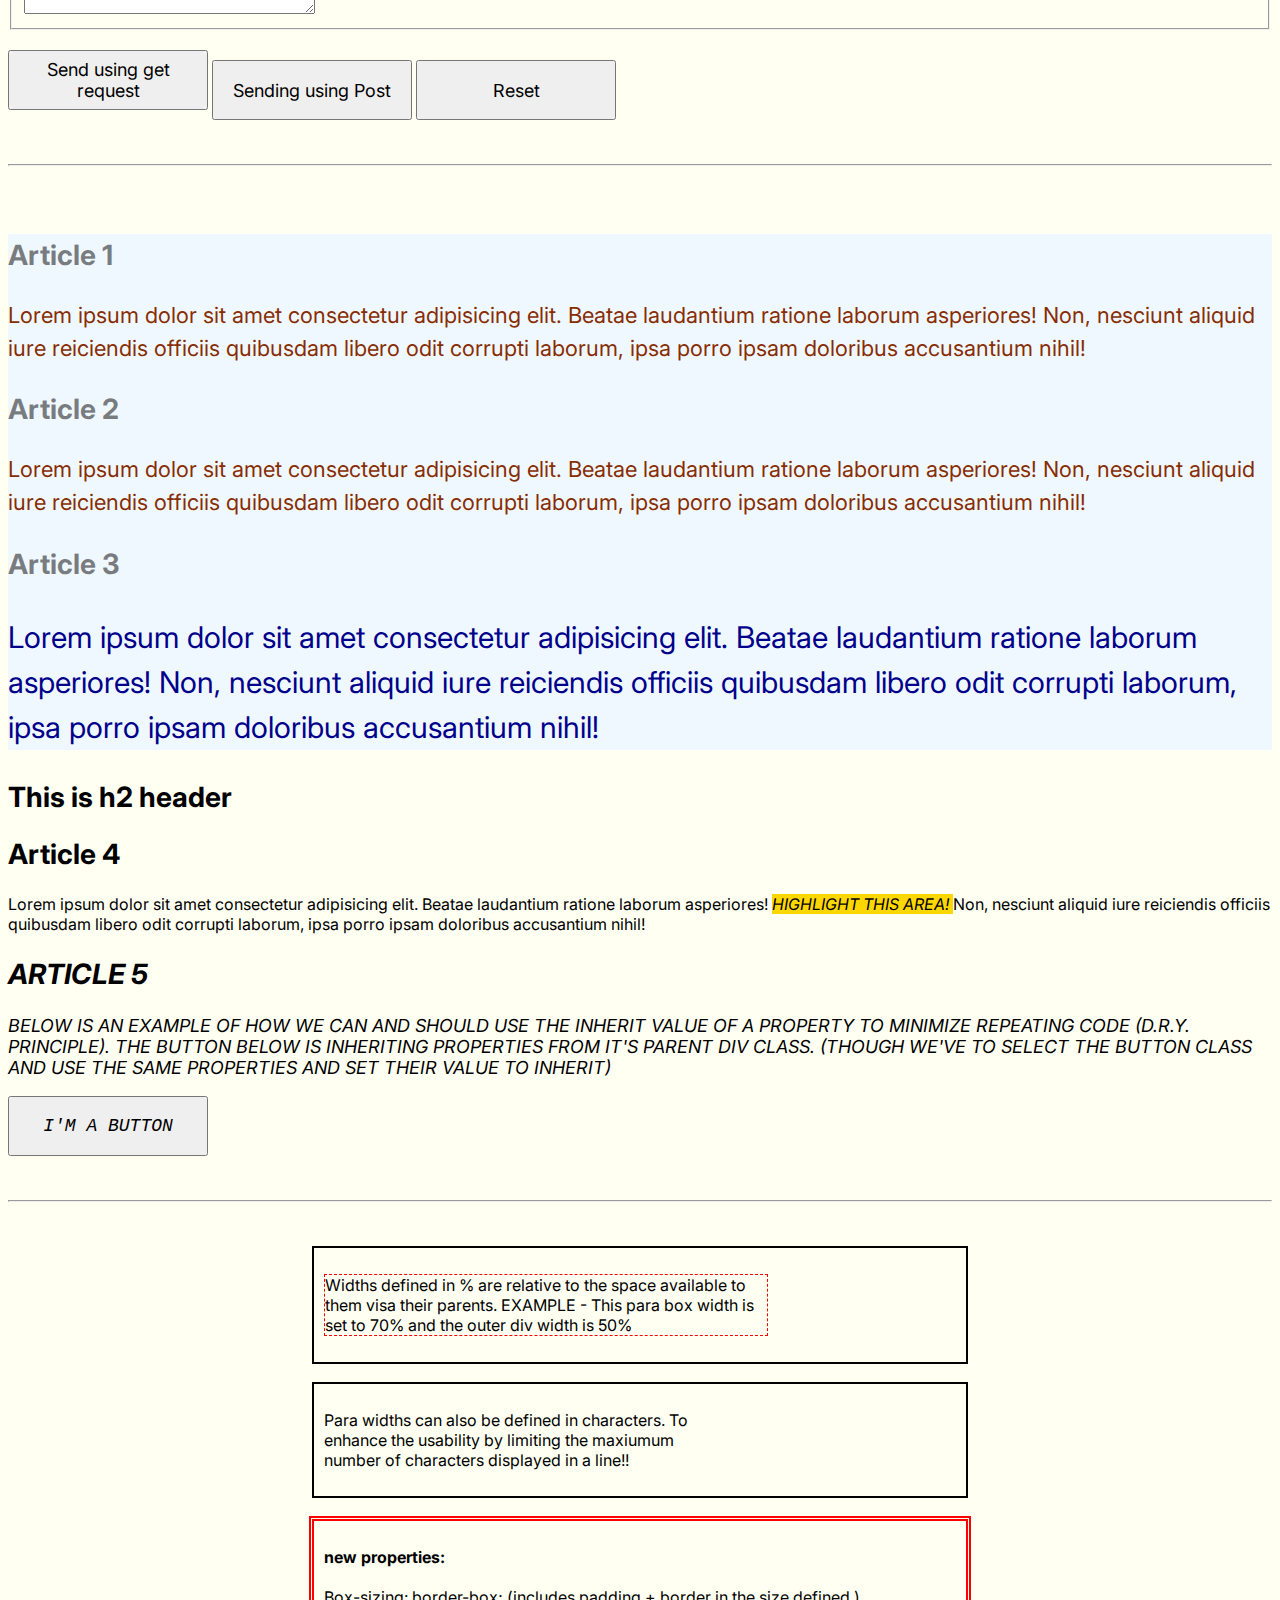
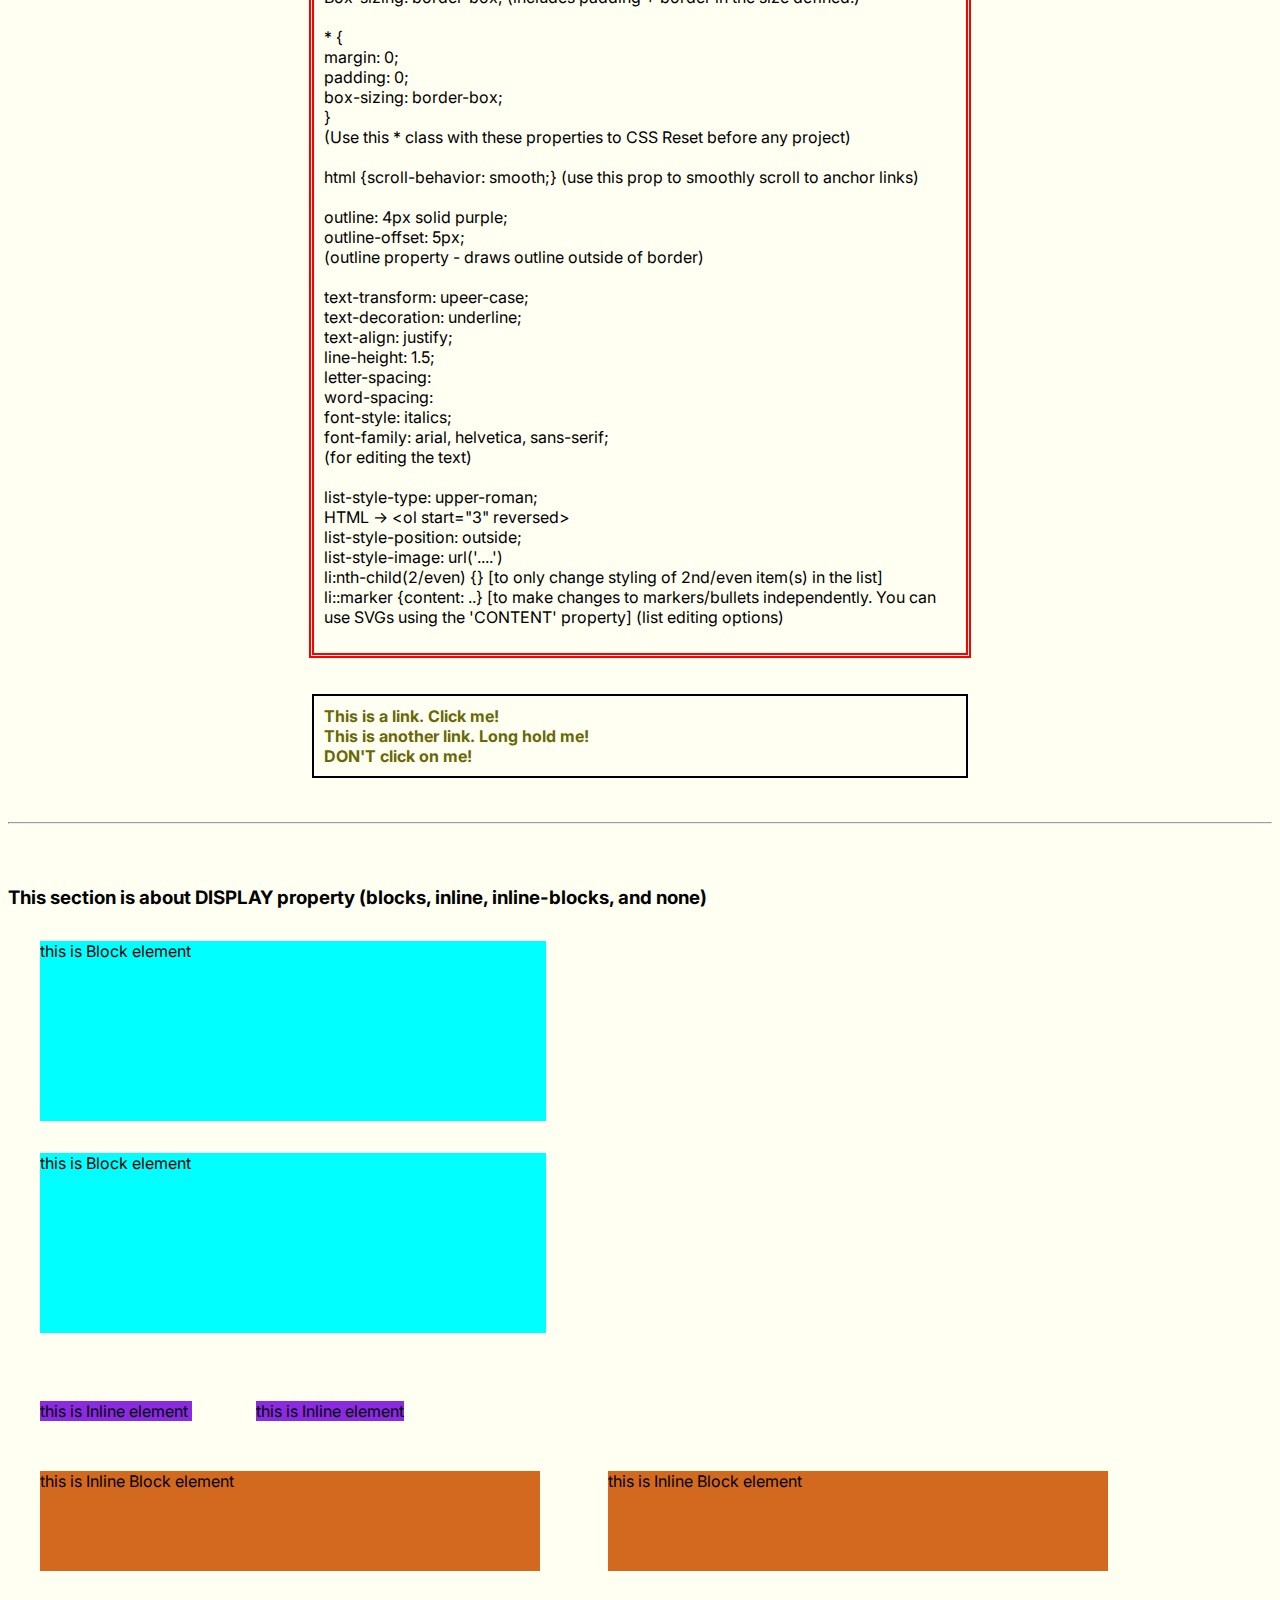
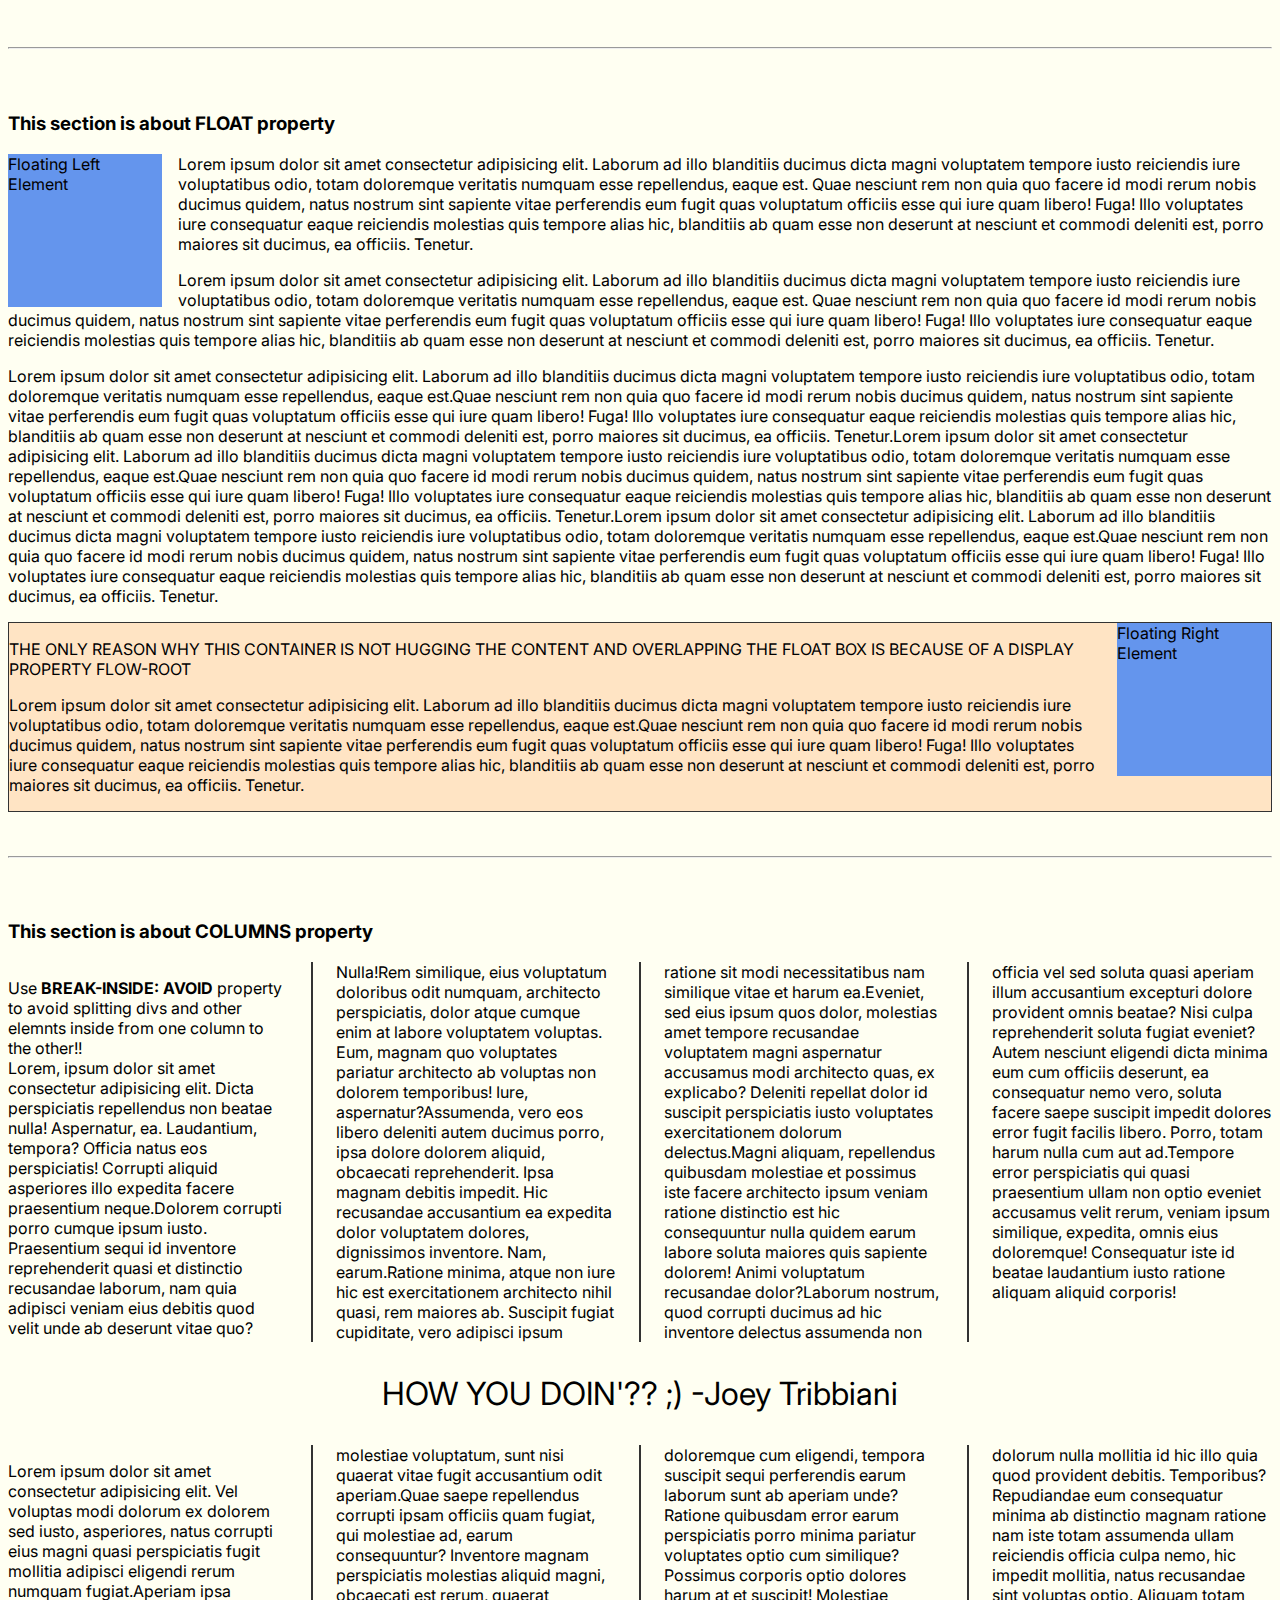
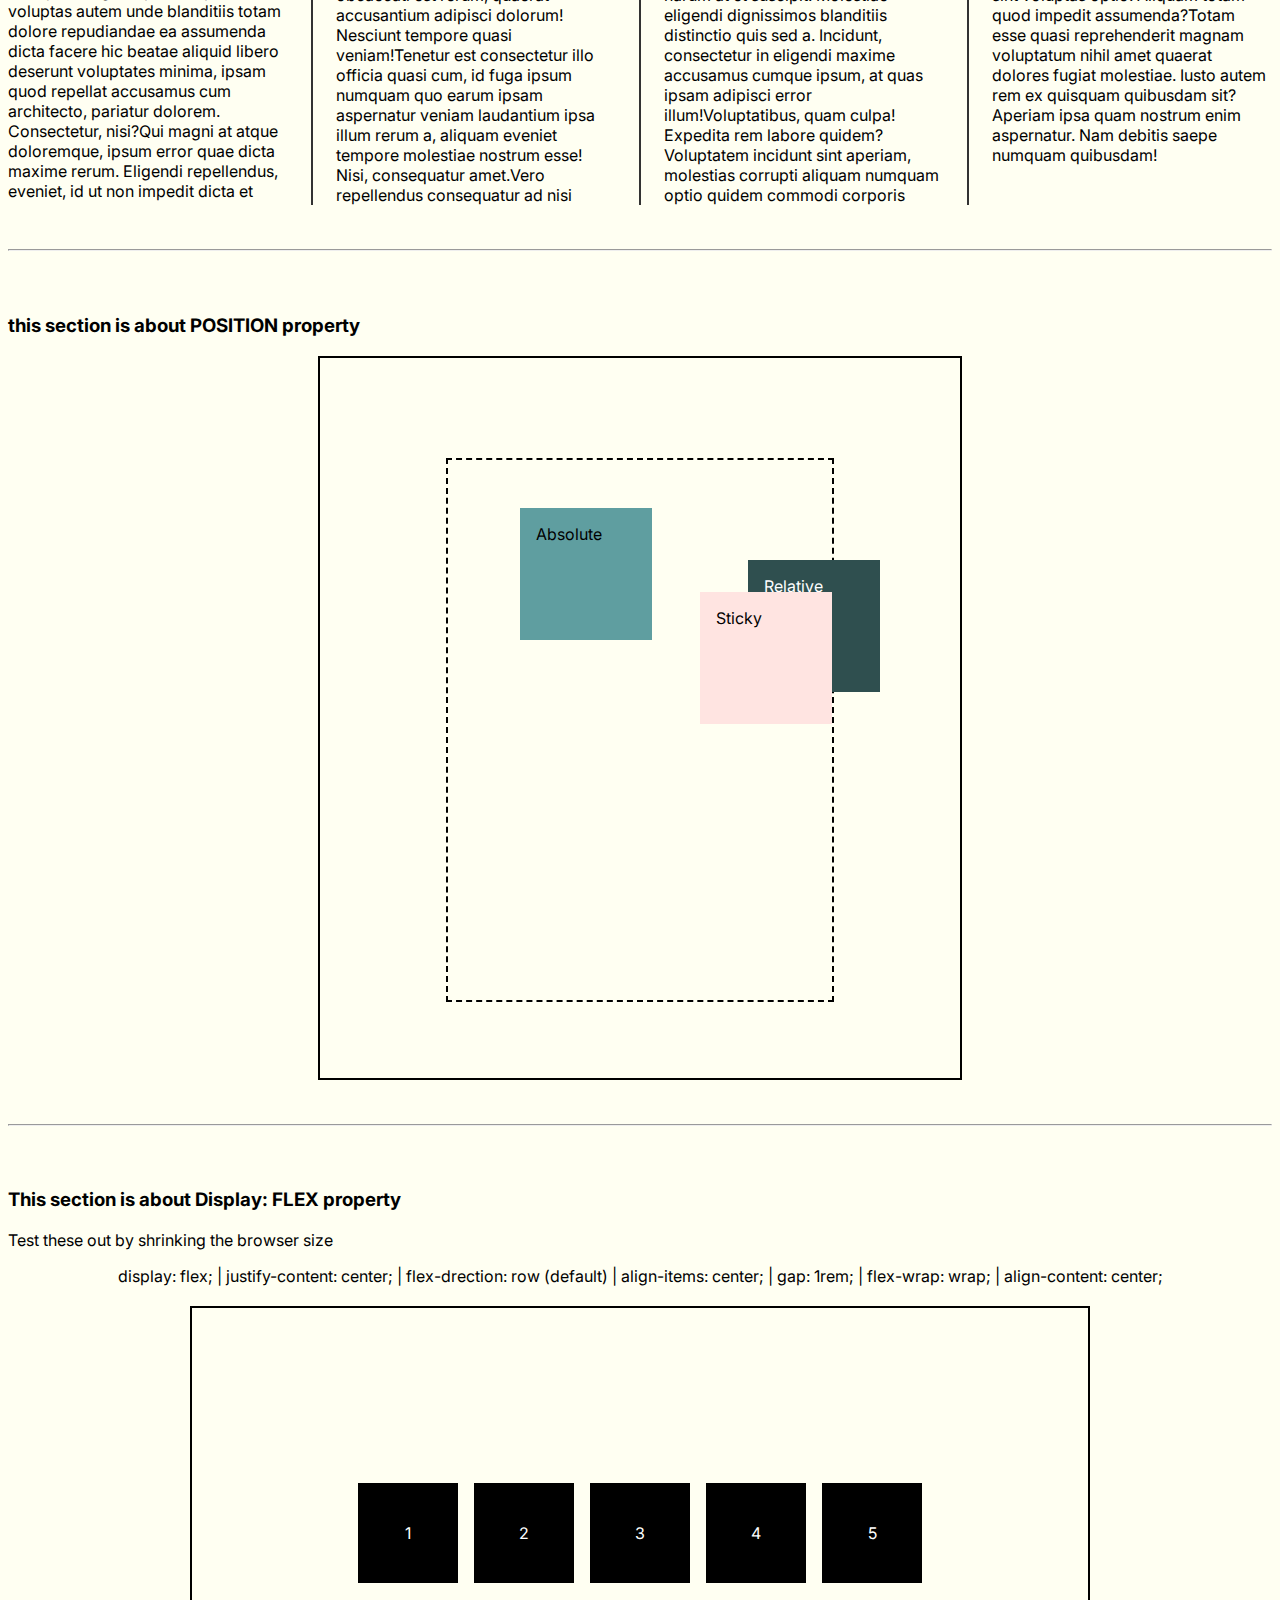
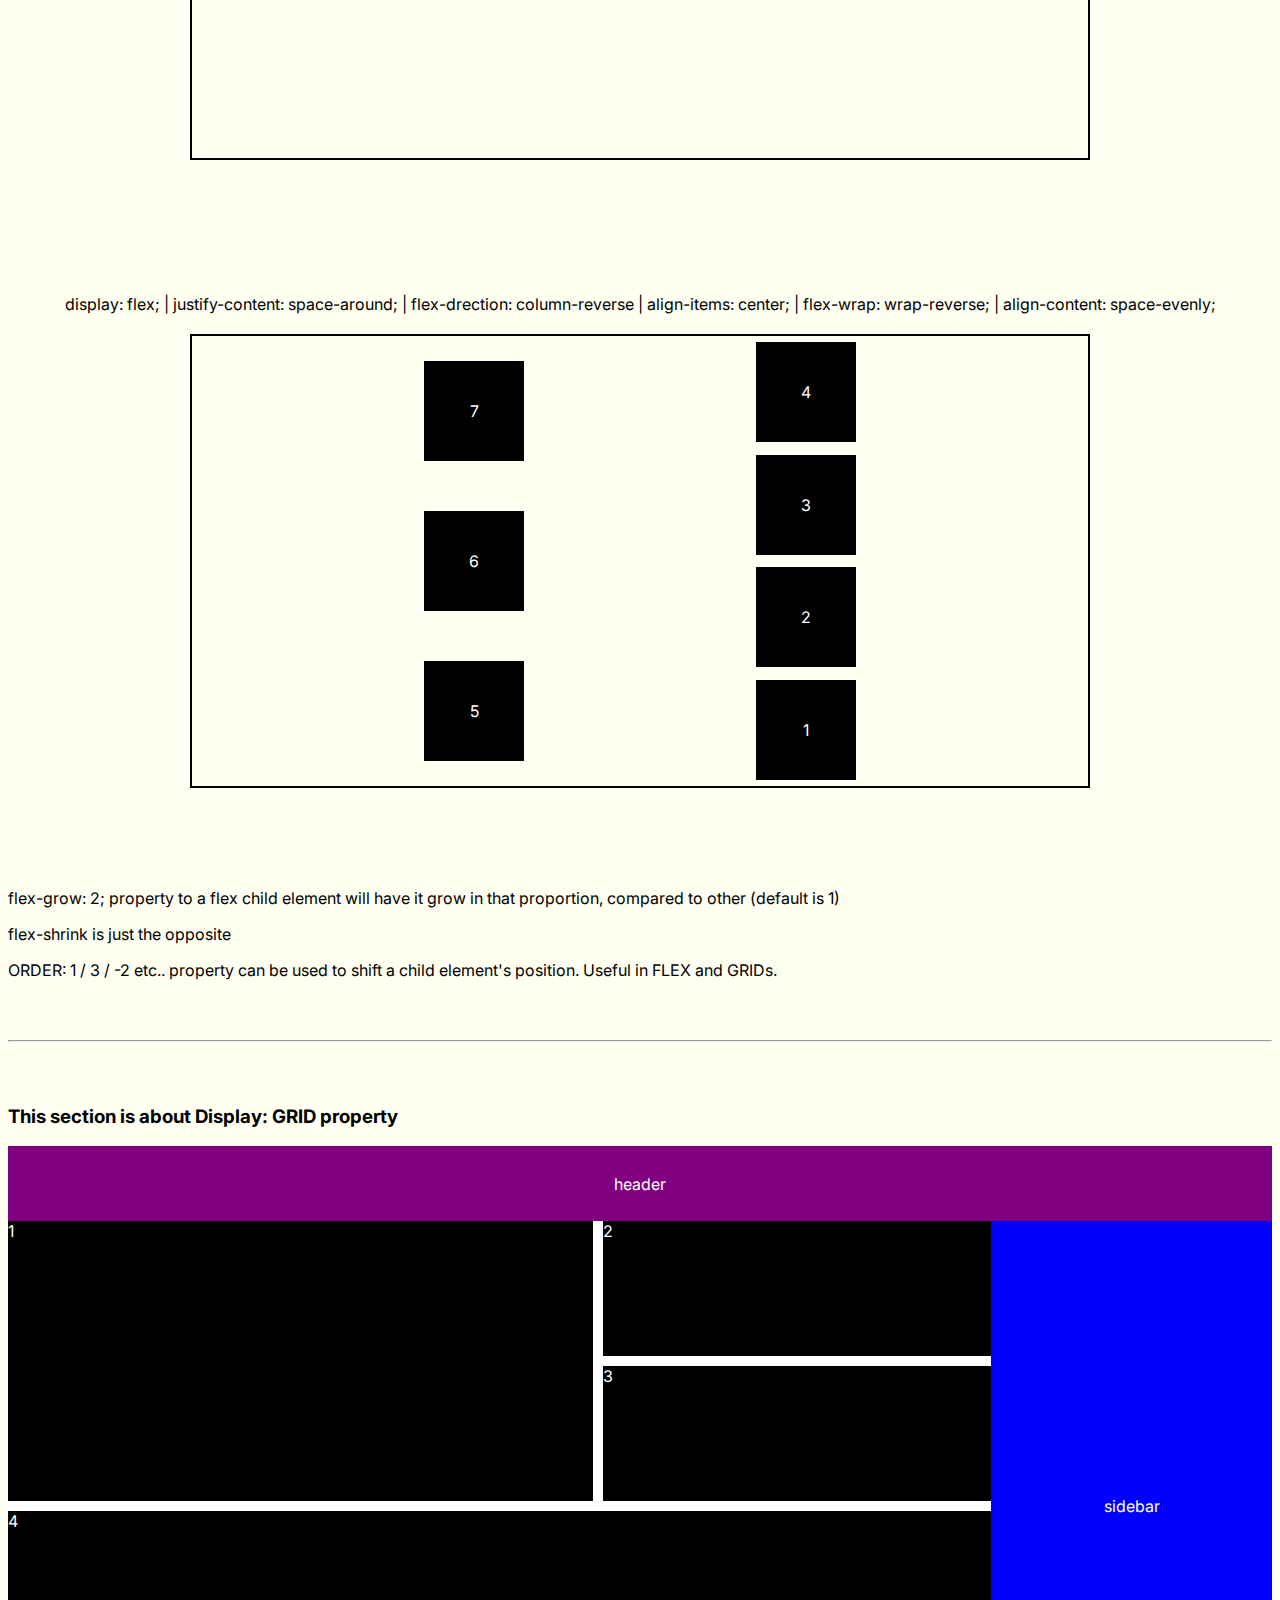
==== commit 5208fb75: "day 4" ====
--- a/index.html
+++ b/index.html
@@ -744,6 +744,84 @@
         <div class="flexItem">6</div>
         <div class="flexItem">7</div>
     </div>
+    <p>flex-grow: 2; property to a flex child element will have it grow in that proportion, compared to other (default is 1)</p>
+    <p>flex-shrink is just the opposite</p>
+    <p>ORDER: 1 / 3 / -2 etc.. property can be used to shift a child element's position. Useful in FLEX and GRIDs.</p>
+    <br><br>
+    <hr>
+    <br><br>
+    <h3>This section is about Display: GRID property</h3>
+    <!-- This section is about GRIDS (display property) -->
+    <!-- This is the MAIN grid that makes up the entire webpage -->
+    
+    <div class="mainGrid">
+        <header class="header1">header</header>
+        <!-- this is the NESTED grid that inside this main black section -->
+        <section class="main1">
+            <div class="box2">1</div>
+            <div class="box2">2</div>
+            <div class="box2">3</div>
+            <div class="box2">4</div>
+            <div class="box2">5</div>
+            <div class="box2">6</div>
+            <div class="box2">7</div>
+            <div class="box2">8</div>
+            <div class="box2">9</div>
+        </section>
+        <aside class="sidebar1">sidebar</aside>
+        <footer class="footer1">footer</footer>
+    </div>
+    <br><br>
+    <hr>
+    <br><br>
+    <!-- IMAGES START HEREEEE -->
+    <h3>This section is about IMAGES</h2>
+        <p style="text-align: center;">New properties used: <br><br>
+            text-shadow <br>
+            background-image <br>
+            background-repeat: repeat-y, no repeat; <br>
+            background-size <br>
+            background-position: right centre; <br>
+            background-image: url("../Images/bubbles.png"), <strong>linear-gradient(to left, #000,  #fff)</strong> <br><br>
+            background-clip: text; <br> 
+            -webkit-background-clip: text;<br><br>
+            background-image: radial-gradient (whitescmoke, #484848) <br> <br> 
+        
+        </p>
+    <!-- this is for profile pic -->
+    <div class="body3">
+        <div class="container3">
+            <section class="hero3">
+                <figure class="profile-pic-figure">
+                    <img src="Images/profile-800x800.png" alt="Profile Picture" title="My Profile Picture" width="800" height="800">
+                    <figcaption class="offscreen">Jane Doe</figcaption>
+                </figure>
+                <h1 class="h1">
+                    <span class="nowrap">Hello 👋</span> 
+                    <span class="nowrap">I'm Jane</span>
+                </h1>
+            </section>
+        </div>
+    </div>
+
+    <!-- this is 2nd bubbles background -->
+    <div class="body4"> </div>
+
+    <!-- thisis 3rd JANE image -->
+    <section>
+        <p class="clip">Jane</p>
+    </section>
+
+    <br><br>
+    <hr>
+    <br><br>
+
+    <!-- MEDIA QUERY breakpoints -->
+    <h3>common media query breakpoints:</h3>
+    <figure class="media_query">
+        <img src="./Images/Screen Shot 2023-01-25 at 11.33.43 PM.png" alt="media query breakpoints">
+    </figure>
+
 
     <br><br>
     <hr>
--- a/CSS/Style.css
+++ b/CSS/Style.css
@@ -557,5 +557,198 @@
     align-items: center;
     flex-wrap: wrap-reverse;
     align-content: space-evenly;
+}
+
+/* Here starts the properties for GRIDS! */
+
+/* this is for the MAIN grid (for overall page, header, main, sidebar, footer). We're using the AREA method here */
+.mainGrid {
+    min-height: 80vh;
+    display: grid;
+    grid-template-columns: repeat(9, 1fr);
+    grid-auto-rows: 75px auto 75px;
+    grid-template-areas: 
+        "hd hd hd hd hd hd hd hd hd"
+        "mn mn mn mn mn mn mn sb sb"
+        "ft ft ft ft ft ft ft ft ft";
+}
+
+.header1 {
+    background-color: purple;
+    grid-area: hd;
+    color: white;
+    /* setting it to grid to align contents inside. It shouldnt change anything for parent grid*/
+    display: grid;
+    /* this property is SHORTHAND for Align-Content & Justify-content */
+    place-content: center center;
+}
+
+.sidebar1 {
+    background-color: blue;
+    grid-area: sb;
+    color: white;
+    display: grid;
+    place-content: center center;
+}
+
+.footer1 {
+    background-color: purple;
+    grid-area: ft;
+    color: white;
+    display: grid;
+    place-content: center center;
+}
+
+/* this is for NESTED GRID, within the main/selection element for further content */
+
+.main1 {
+    background-color: white;
+    grid-area: mn;
+    display: grid;
+    gap: 10px 10px;
+
+    /* you DON'T REALLY need to define below 2 settings, just defining grid-column/row in child elements will automatically create the grid. However, it would automatically take all grids and columns for 1:1. Hence, to define precise ratio you must use these settings. Uncomment them to see what I mean.. */
+
+    /* grid-template-columns: 100px auto 1fr 20% 3rem;
+    grid-template-rows: repeat(2, 1fr 2fr); */
+}
+
+/* Just defining grid-column/row in these child elements will automatically create the grid */
+.box2 {
+    background-color: black;
+    color: white;
+}
+
+.box2:first-child {
+    grid-column-start: 1;
+    grid-column-end: 4;
+    grid-row-start: 1;
+    grid-row-end: 3;
+}
+
+.box2:nth-child(2) {
+    /* this is a SHORTHAND for Grid-column/row-start+end */
+    grid-column: 4/6;
+    grid-row: 1/2;
+}
+
+.box2:nth-child(3) {
+    grid-column: 4/6;
+    grid-row: 2/3;
+}
+
+.box2:nth-child(4) {
+    grid-column: 1/6;
+    grid-row: 3/4;
+}
+
+/* IMAGES section starts here */
+
+/* this is the profile picture banner */
+.body3 {
+    margin: 100px 0;
+}
+  
+.container3 {
+    background-color: rgb(251, 210, 156);
+    background-image: url('../Images/map-2176x1451.png');
+    background-repeat: no-repeat;
+    background-position: top;
+    background-size: cover;
+}
+  
+.hero3 {
+    border-bottom: 2px solid #000;
+    padding: 20px;
+    display: flex;
+    justify-content: flex-start;
+    align-items: center;
+    gap: 30px;
+  
+    background-color: hsla(0, 0%, 100%, 0.35);
+  
+}
+  
+.h1 {
+    font-size: 500%;
+    color: aliceblue;
+    text-shadow: 2px 2px 5px #000;
+    /* background-color: hsla(0, 0%, 0%, 0.403);
+    padding: 0.25rem;
+    border-radius: 10px; */
+}
+  
+.profile-pic-figure {
+    width: 35%;
+}
+  
+.profile-pic-figure img {
+    width: 100%;
+    height: auto;
+    min-width: 100px;
+    border: 5px double gray;
+    border-radius: 50%;
+}
+  
+/* this is second bubbles image */
+.body4 {
+    background-color: aliceblue;
+    min-height: 100vh;
+
+    /* background-image: url("../Images/bubbles.png"), linear-gradient(to left, steelblue, #fff);
+    background-repeat: repeat-y, no-repeat;
+    background-position: right center; */
     
-}+    background: repeat-y right center url("../Images/bubbles.png"), no-repeat linear-gradient(to left, steelblue, #fff);
+    background-size: 20%, auto;
+}  
+
+/* this is third JANE image*/
+.clip {
+    font-weight: 800;
+    font-size: 18rem;
+    text-align: center;
+    background-image: url("../Images/scenic-2200x1331.png");
+    background-size: 100%;
+    text-transform: uppercase;
+    -webkit-background-clip: text;
+    background-clip: text;
+    color: transparent;
+}
+
+
+
+/* BOILER PLATE CSS CODE */
+
+
+/* Reset Starts
+* {
+    margin: 0;
+    padding: 0;
+    box-sizing: border-box; 
+} 
+
+img {
+    display: block
+}
+Reset Ends
+
+utility classes
+
+use .nowrap as class name for 'Span' of things you don't want to break
+.nowrap {
+    white-space: nowrap;
+}
+
+use .offscreen class for any element you dont want to show on screen. Eg - <figcaption>
+.offscreen {
+    position: absolute;
+    left: 10000px;
+}
+
+
+body {
+    font-family: Arial, Helvetica, sans-serif;
+    min-height: 100vh;
+} */
+
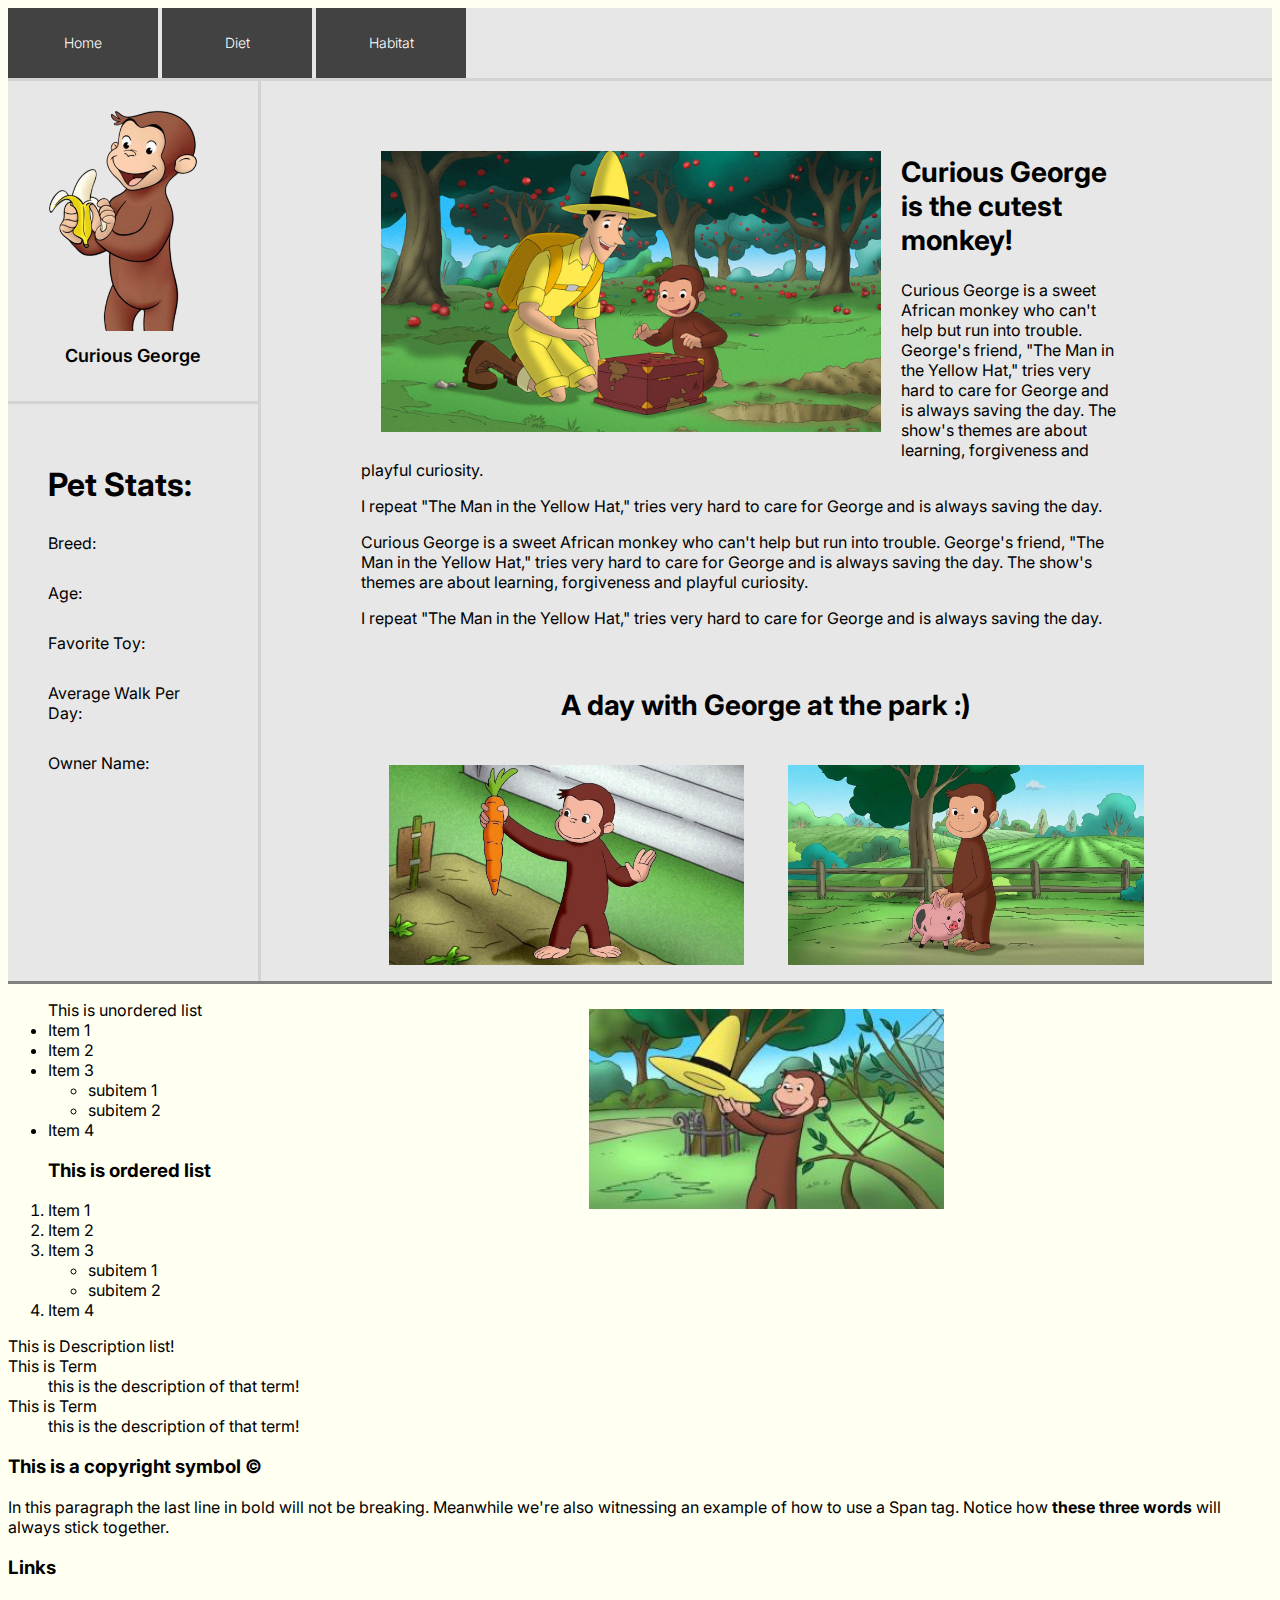
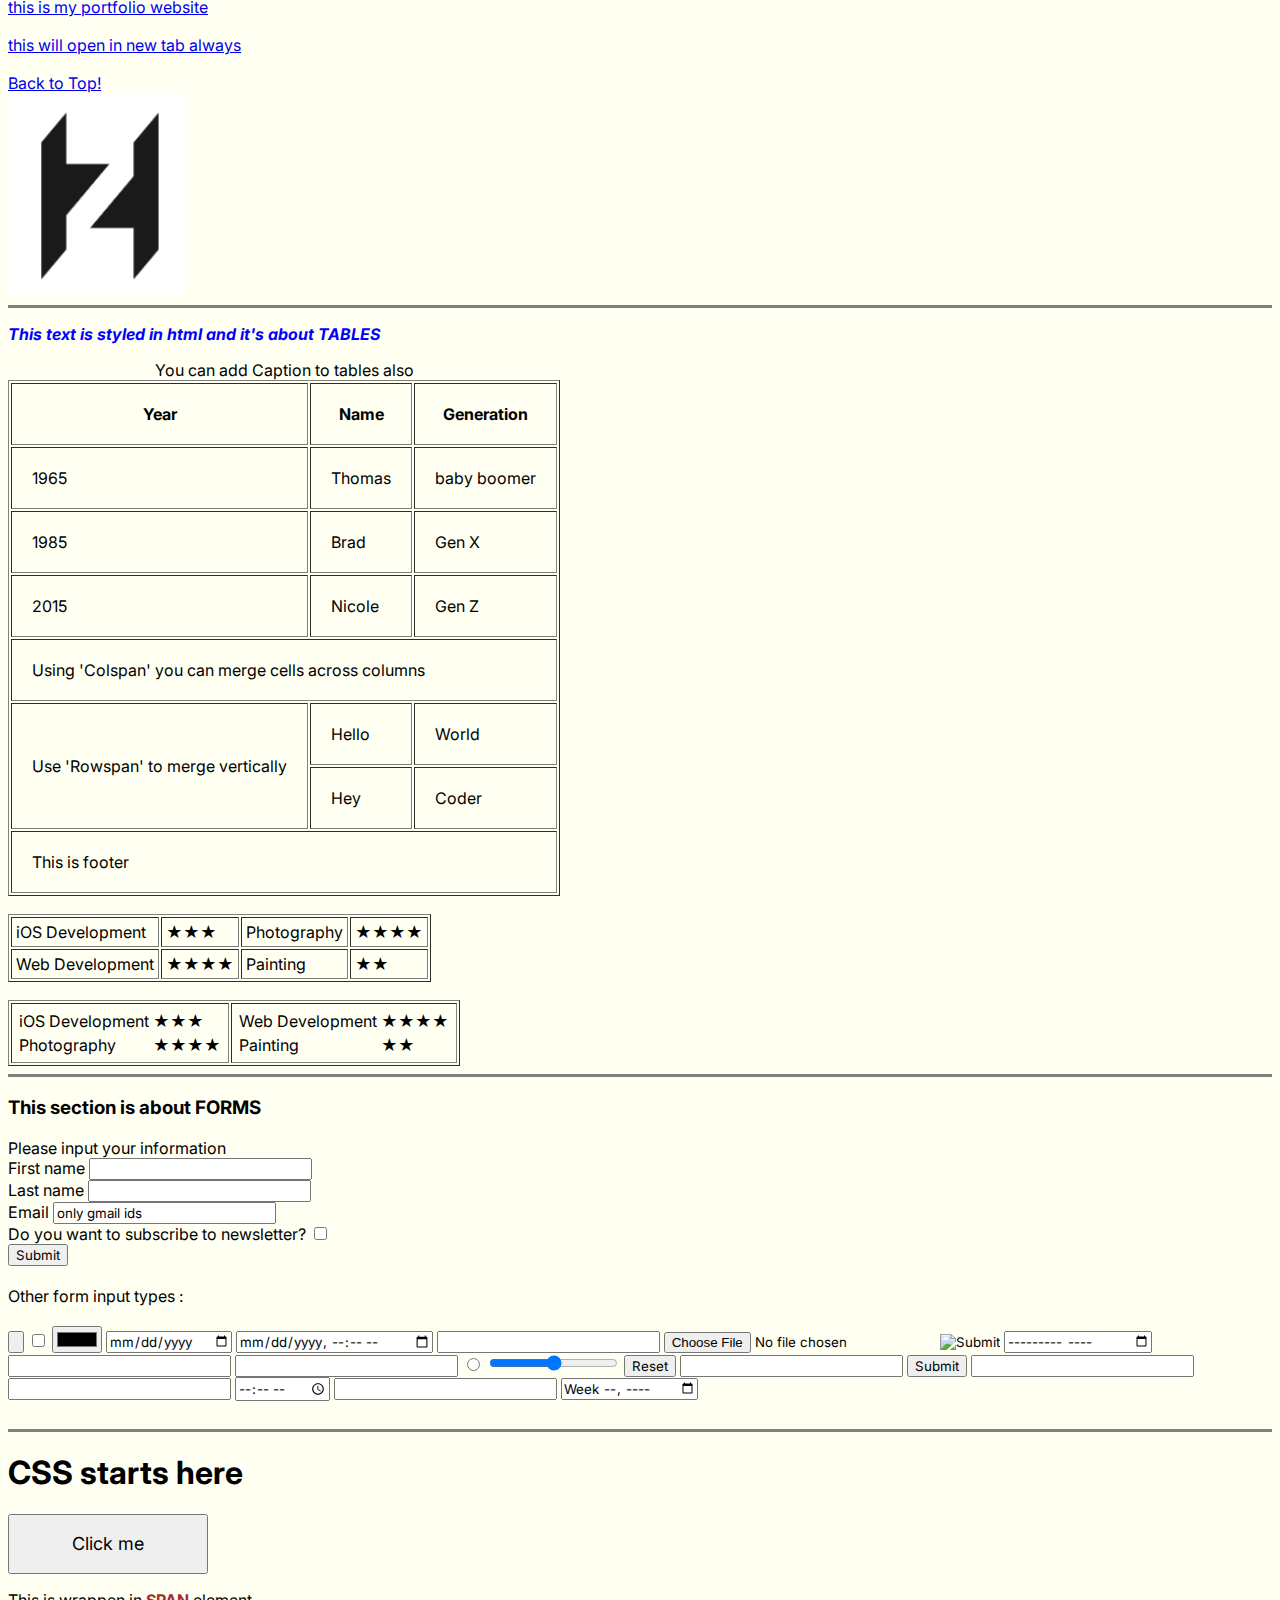
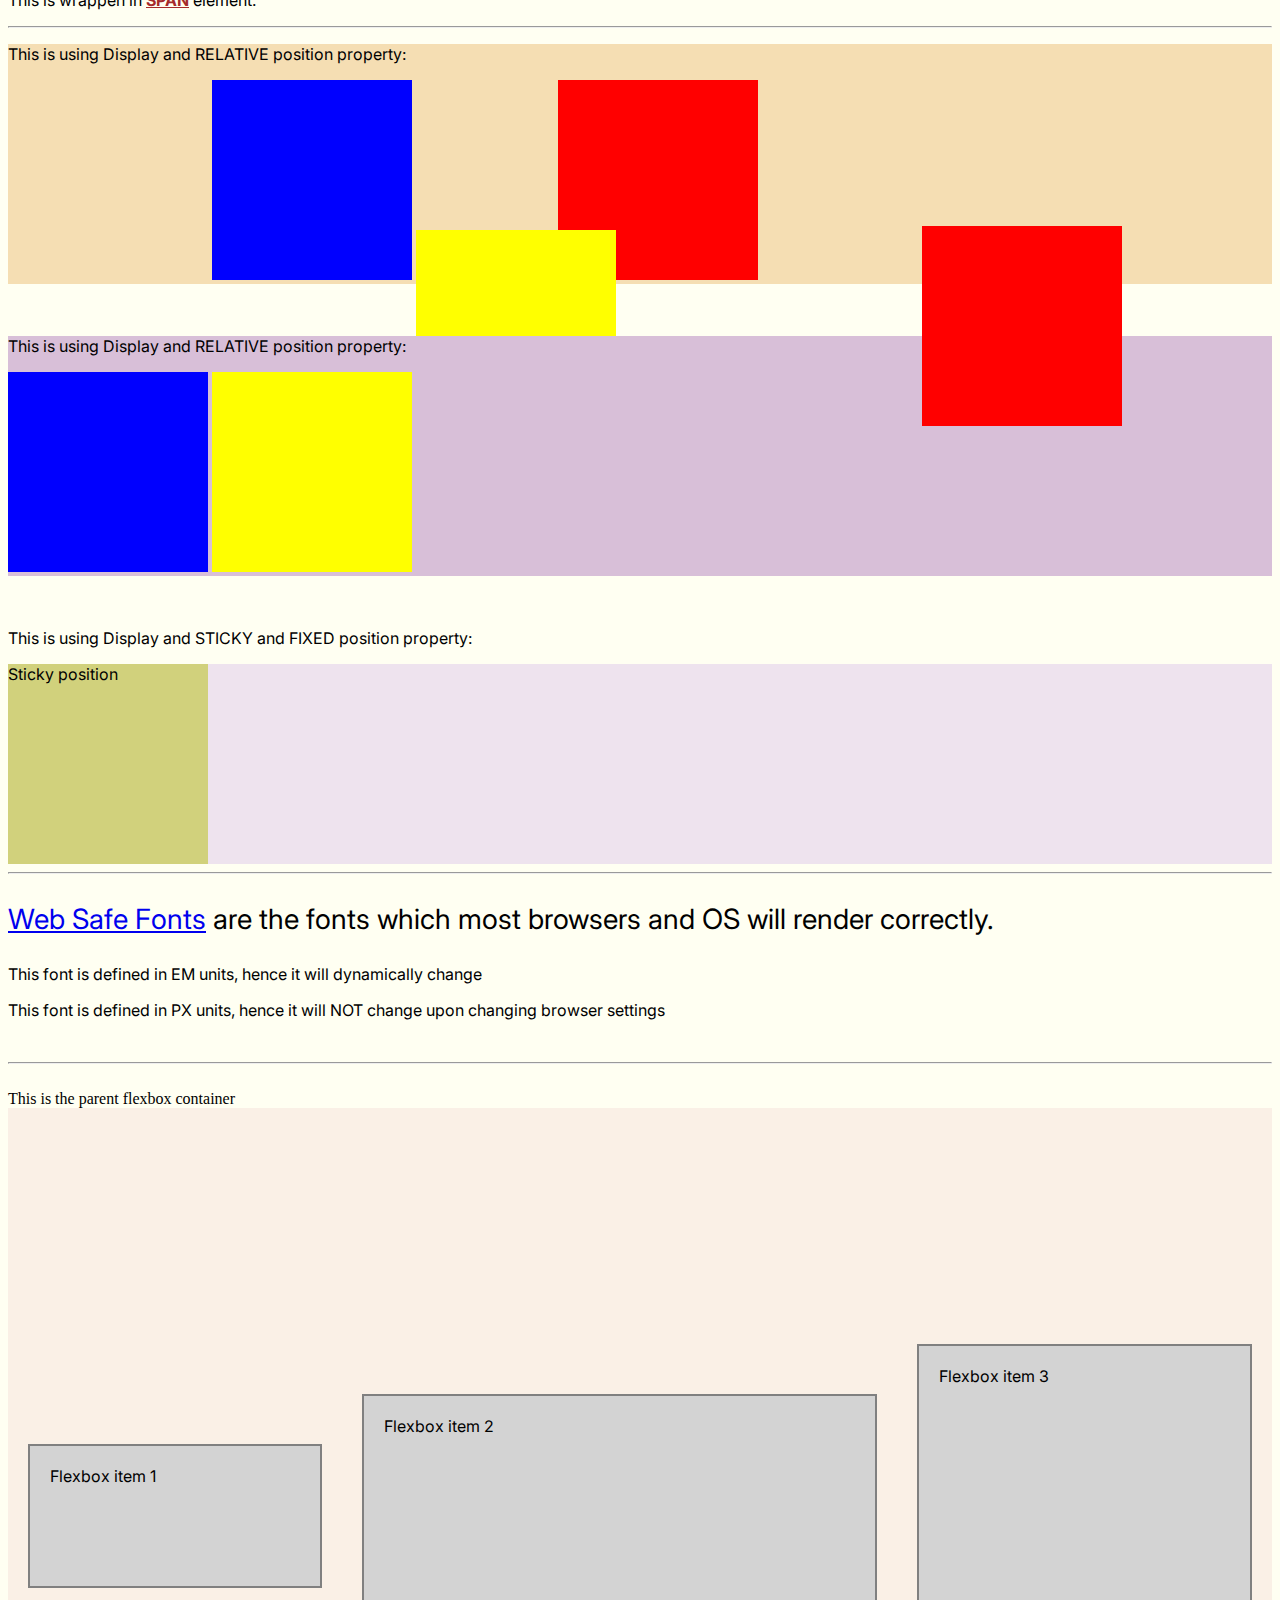
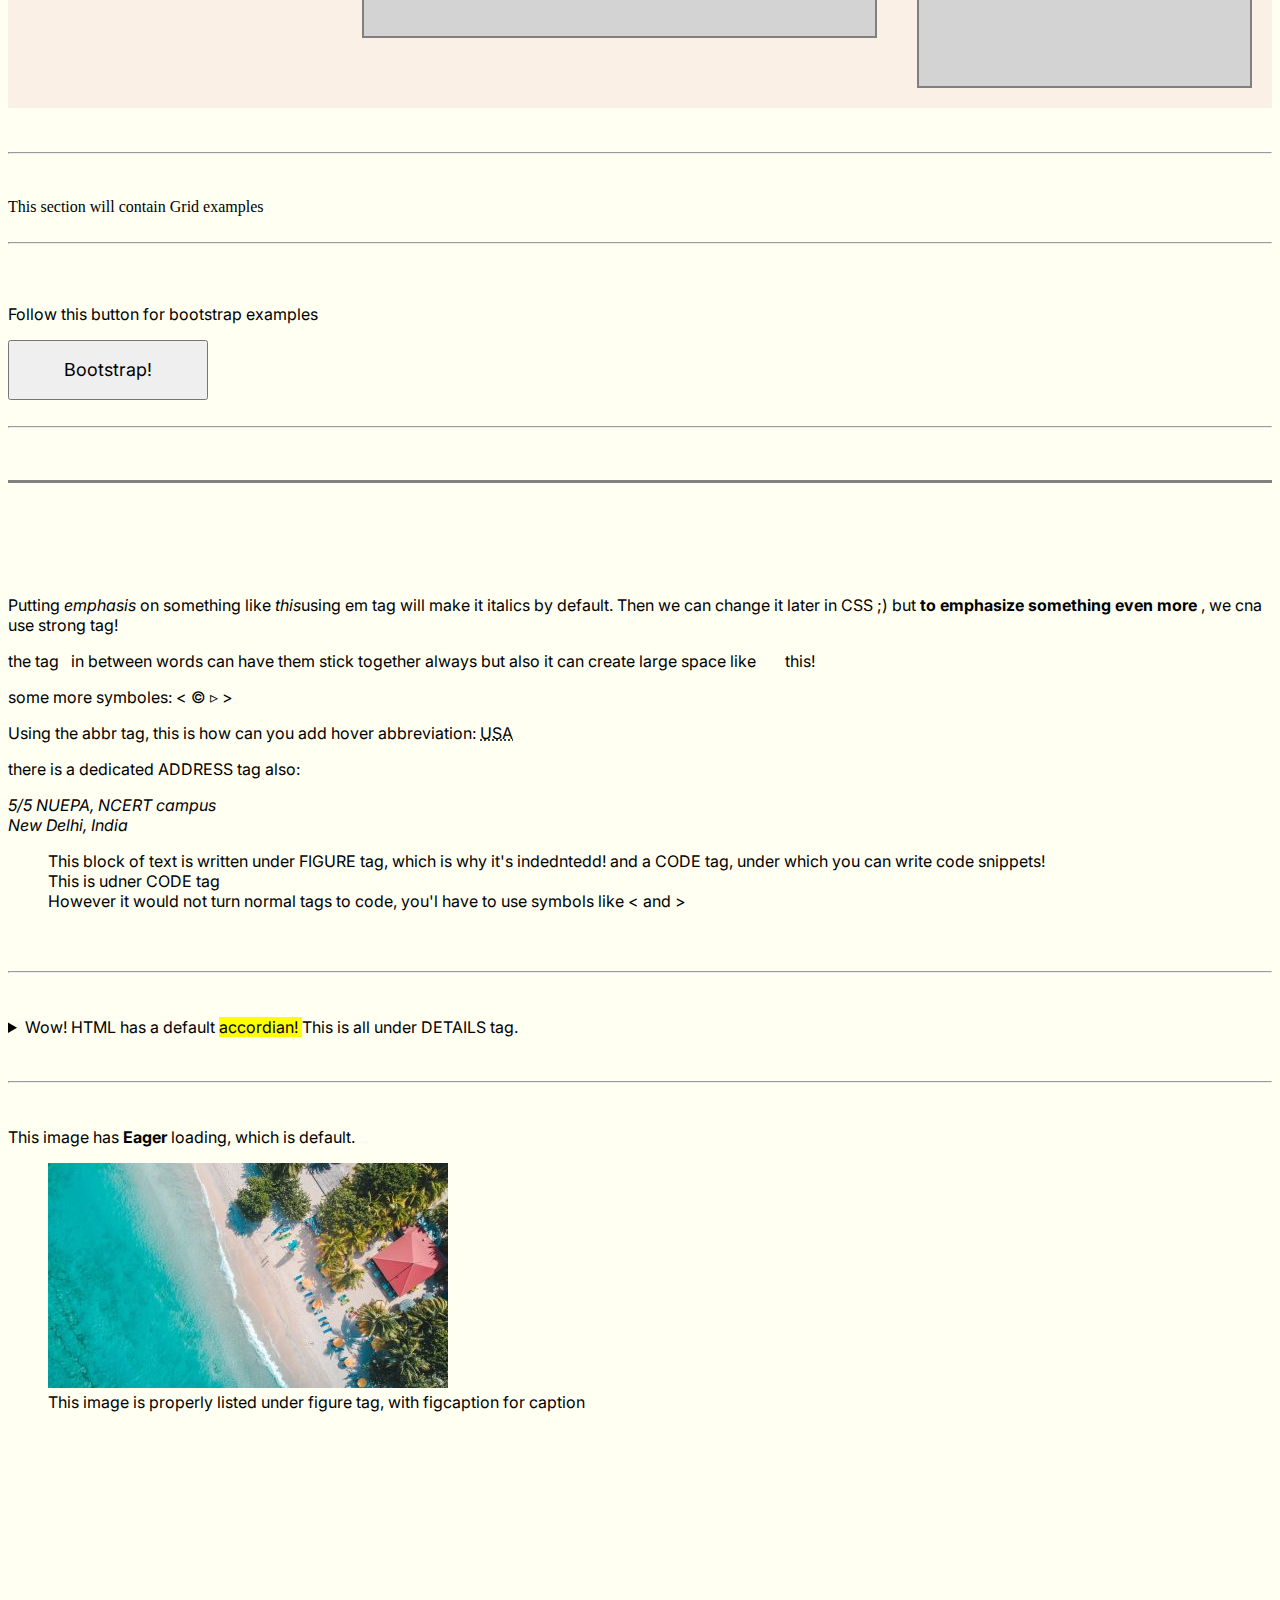
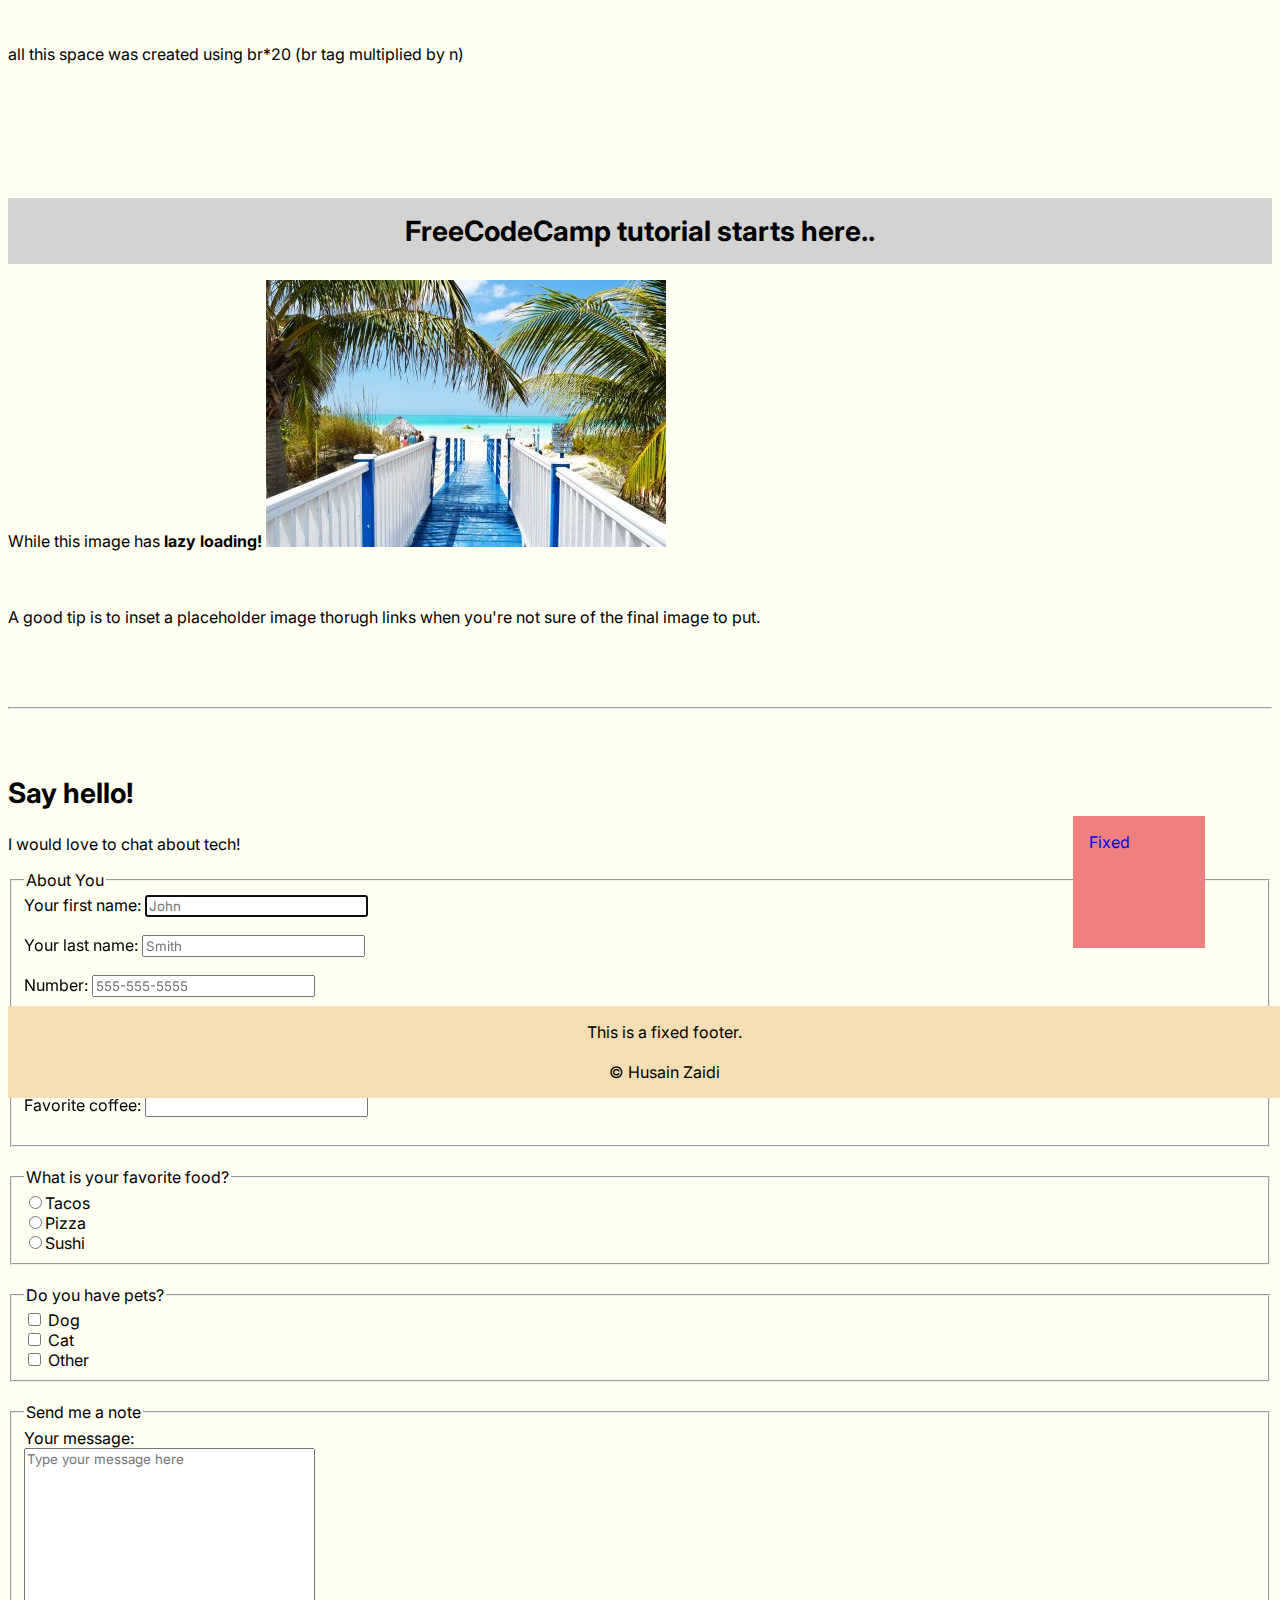
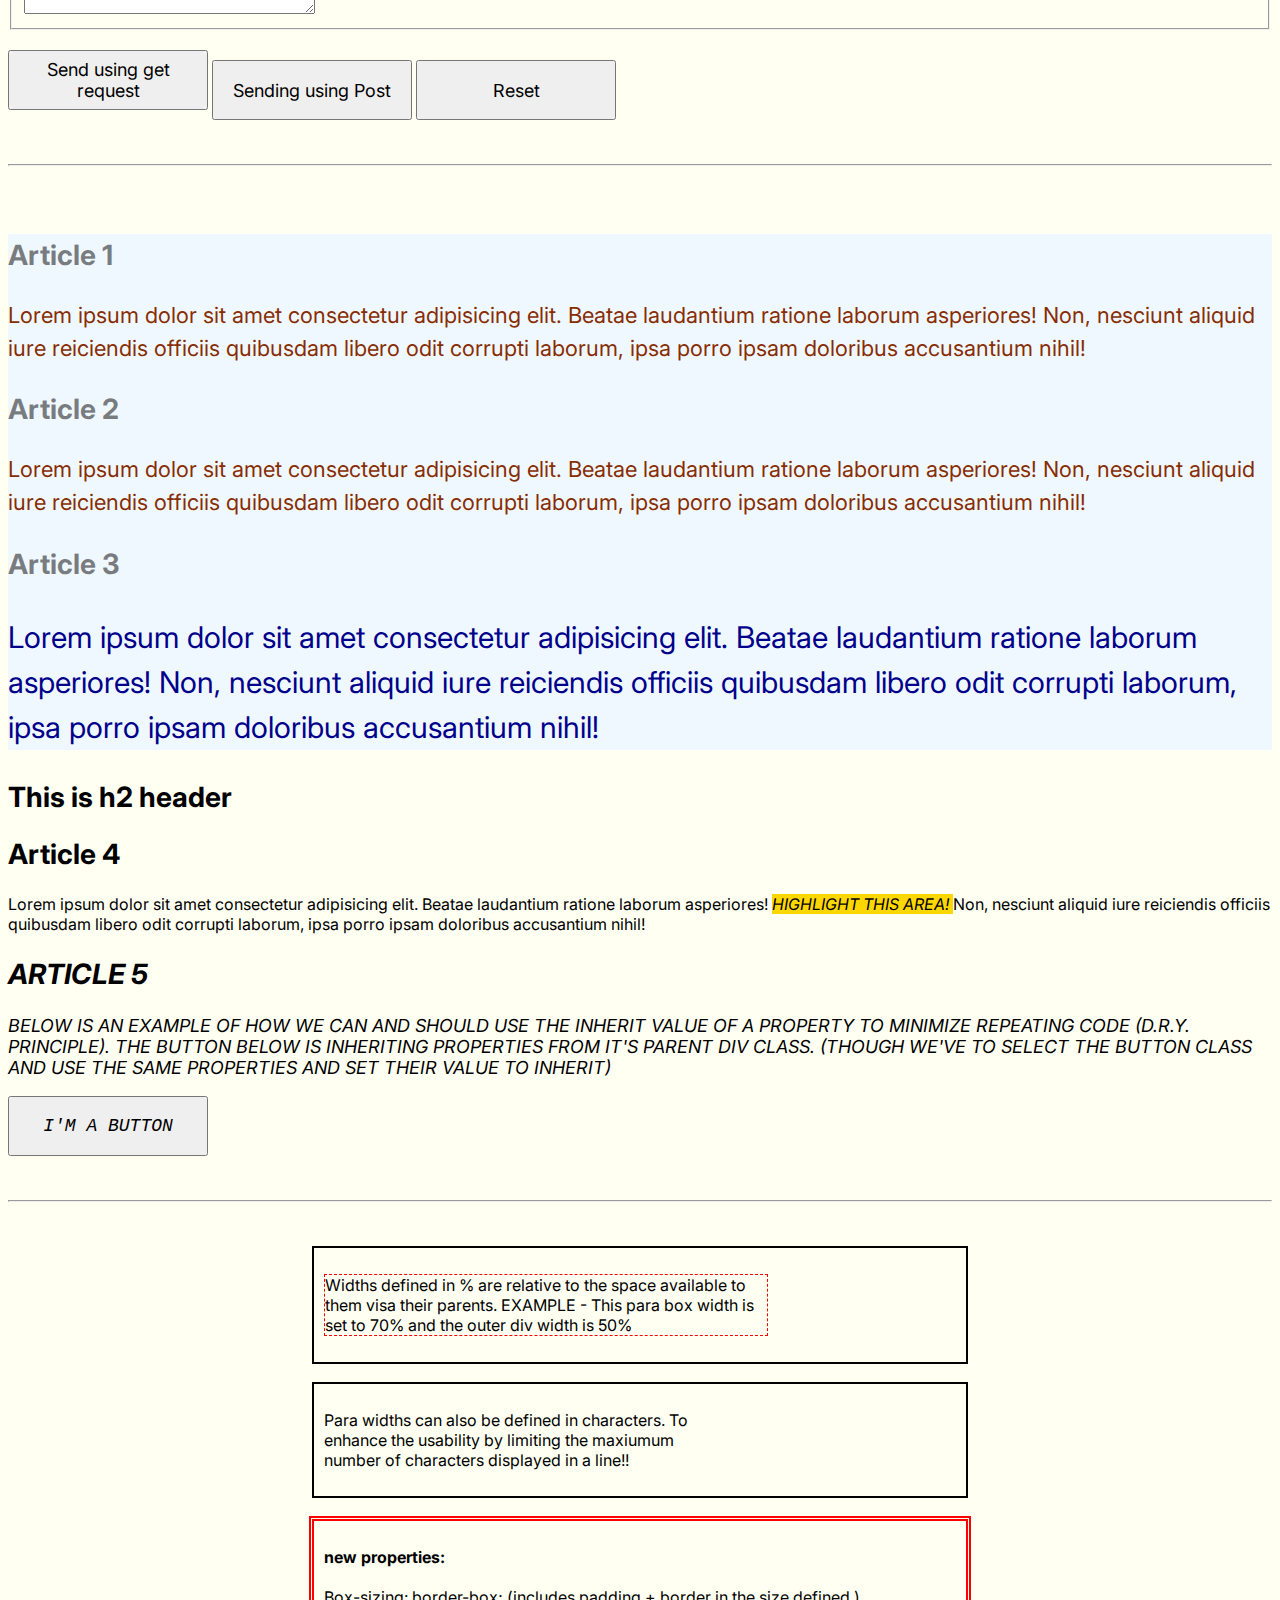
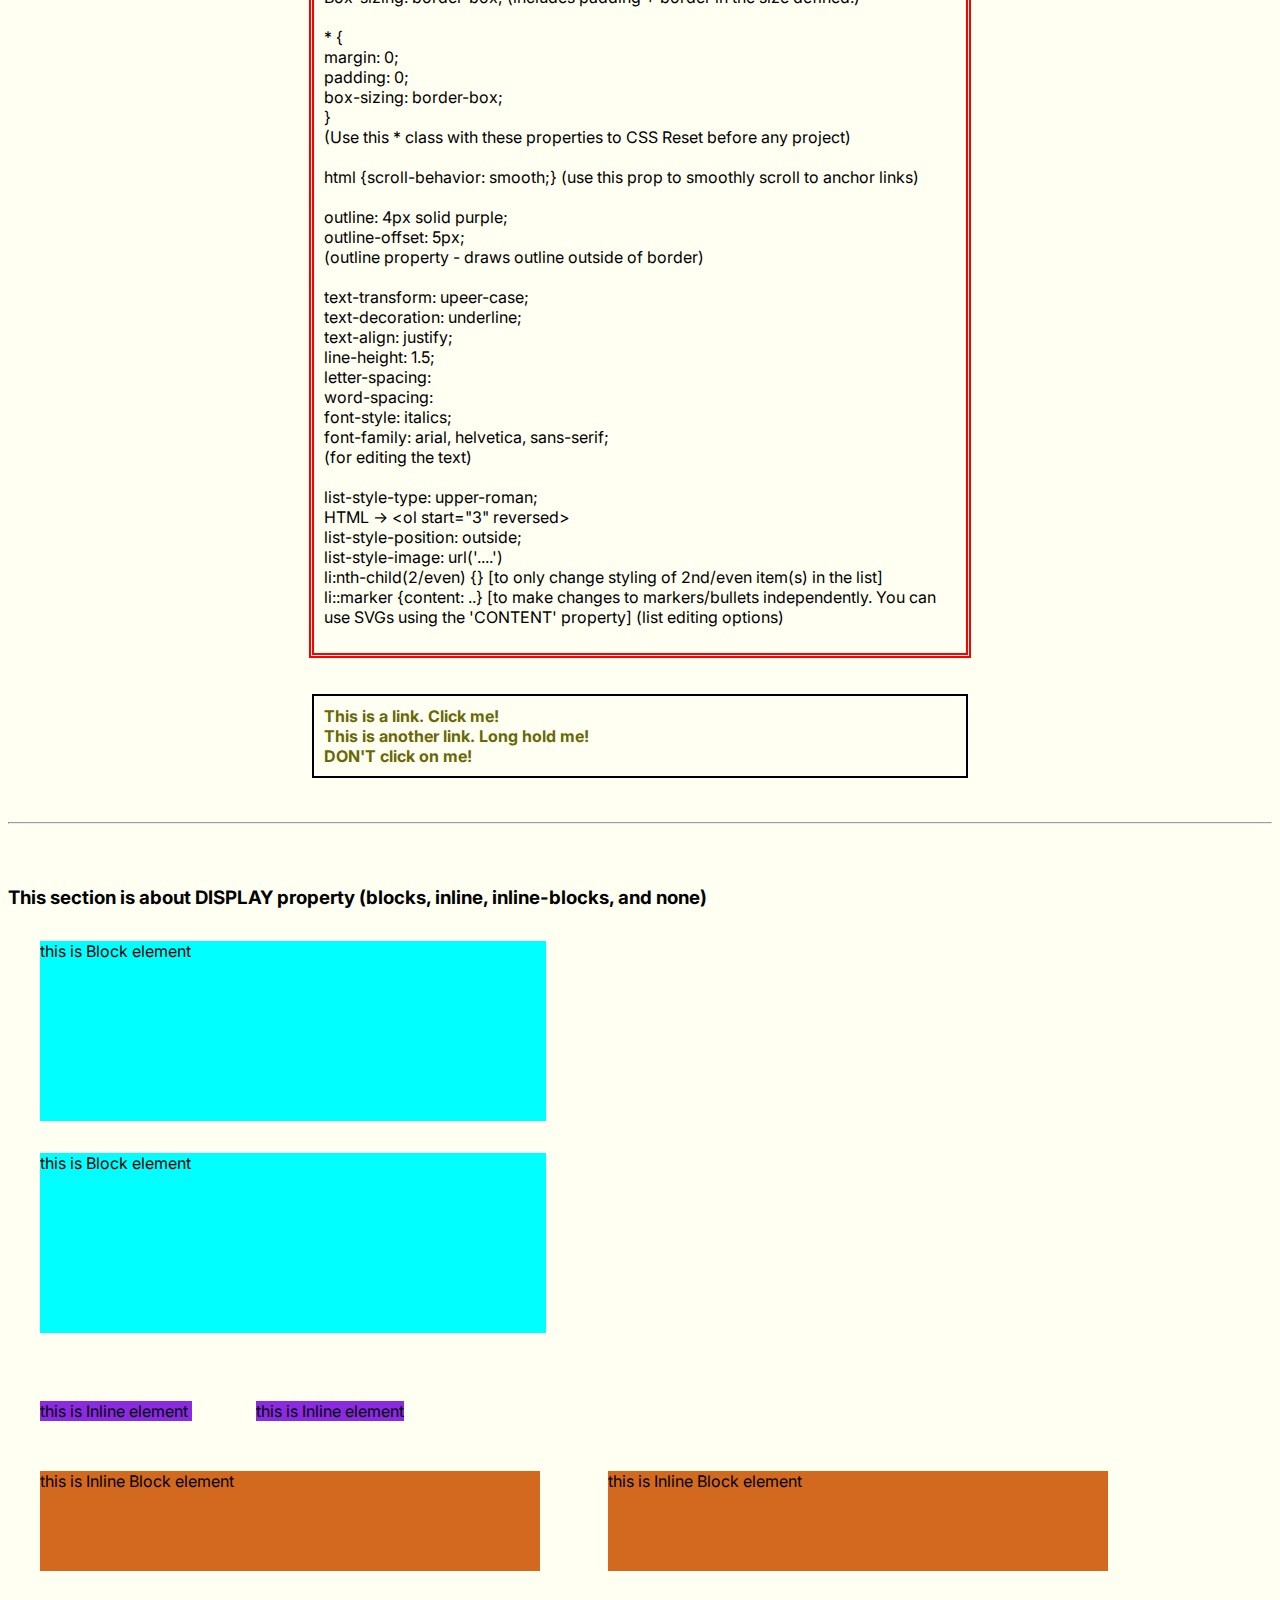
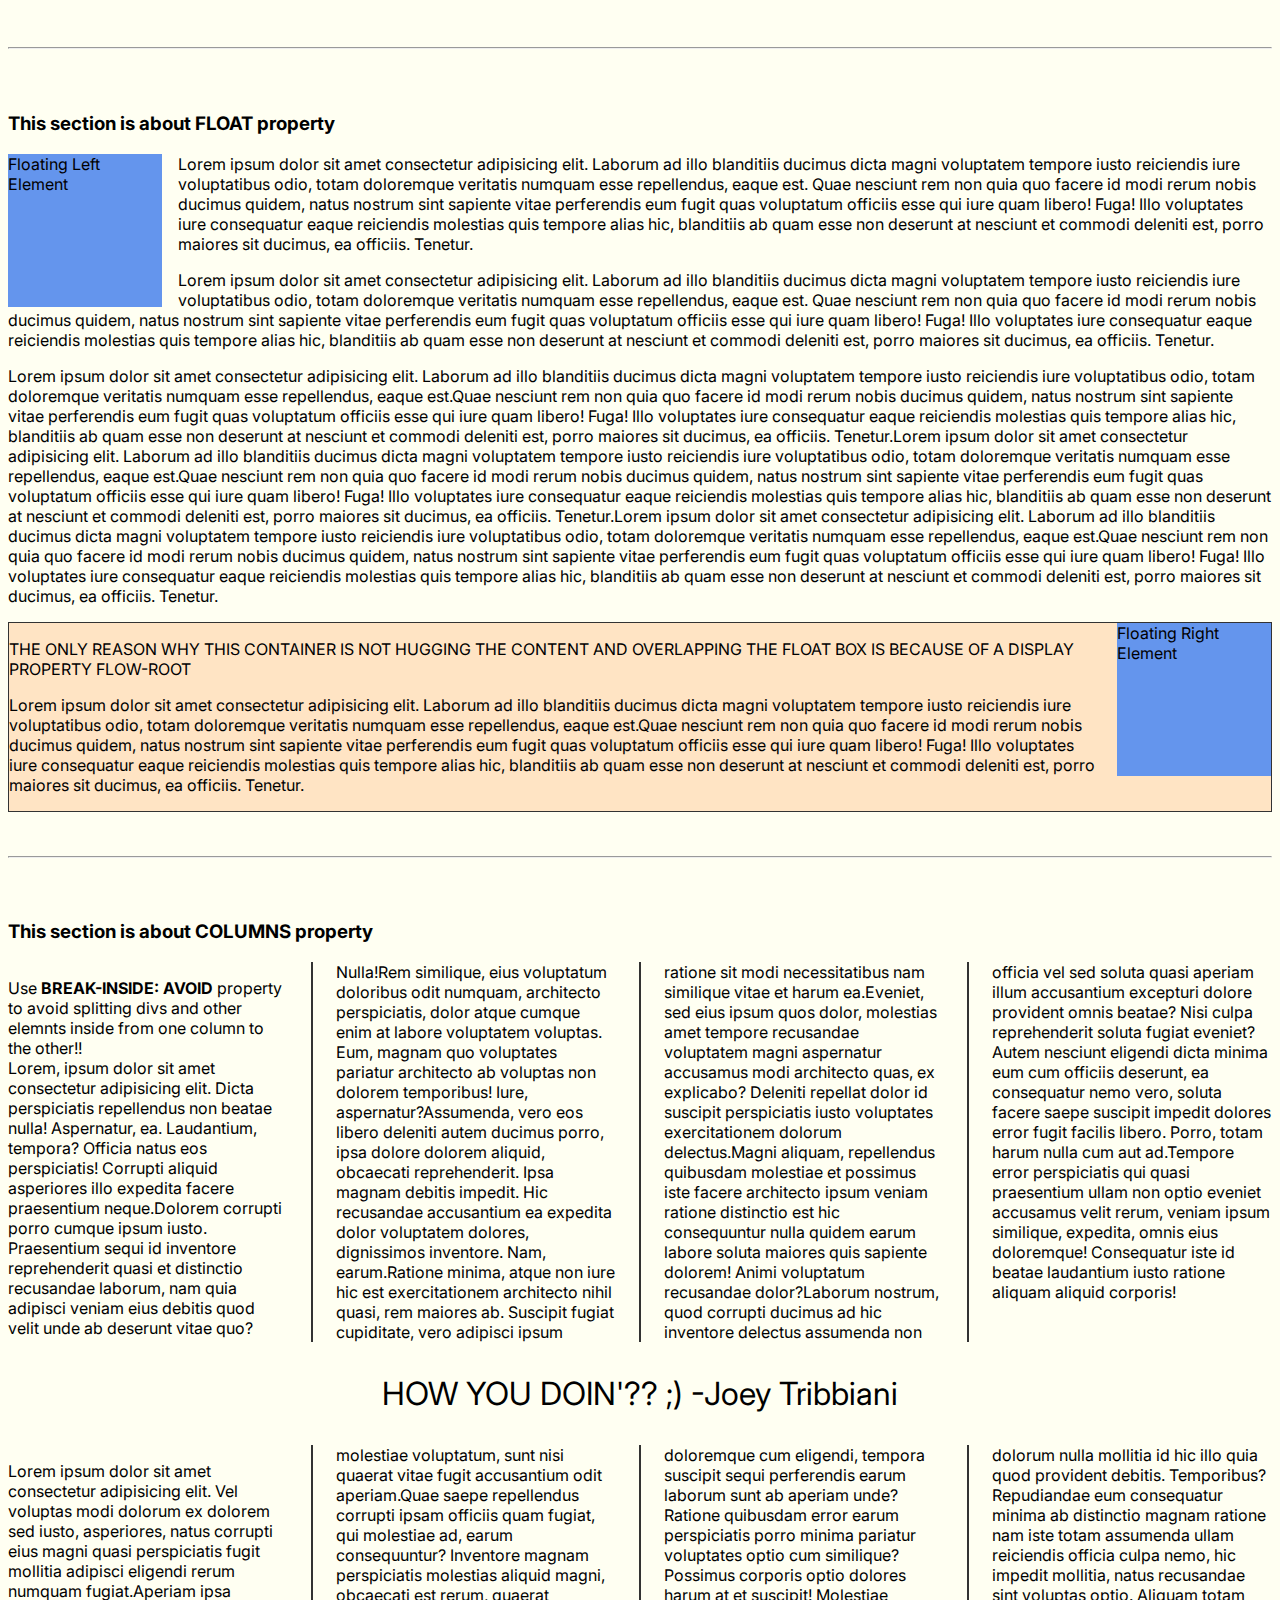
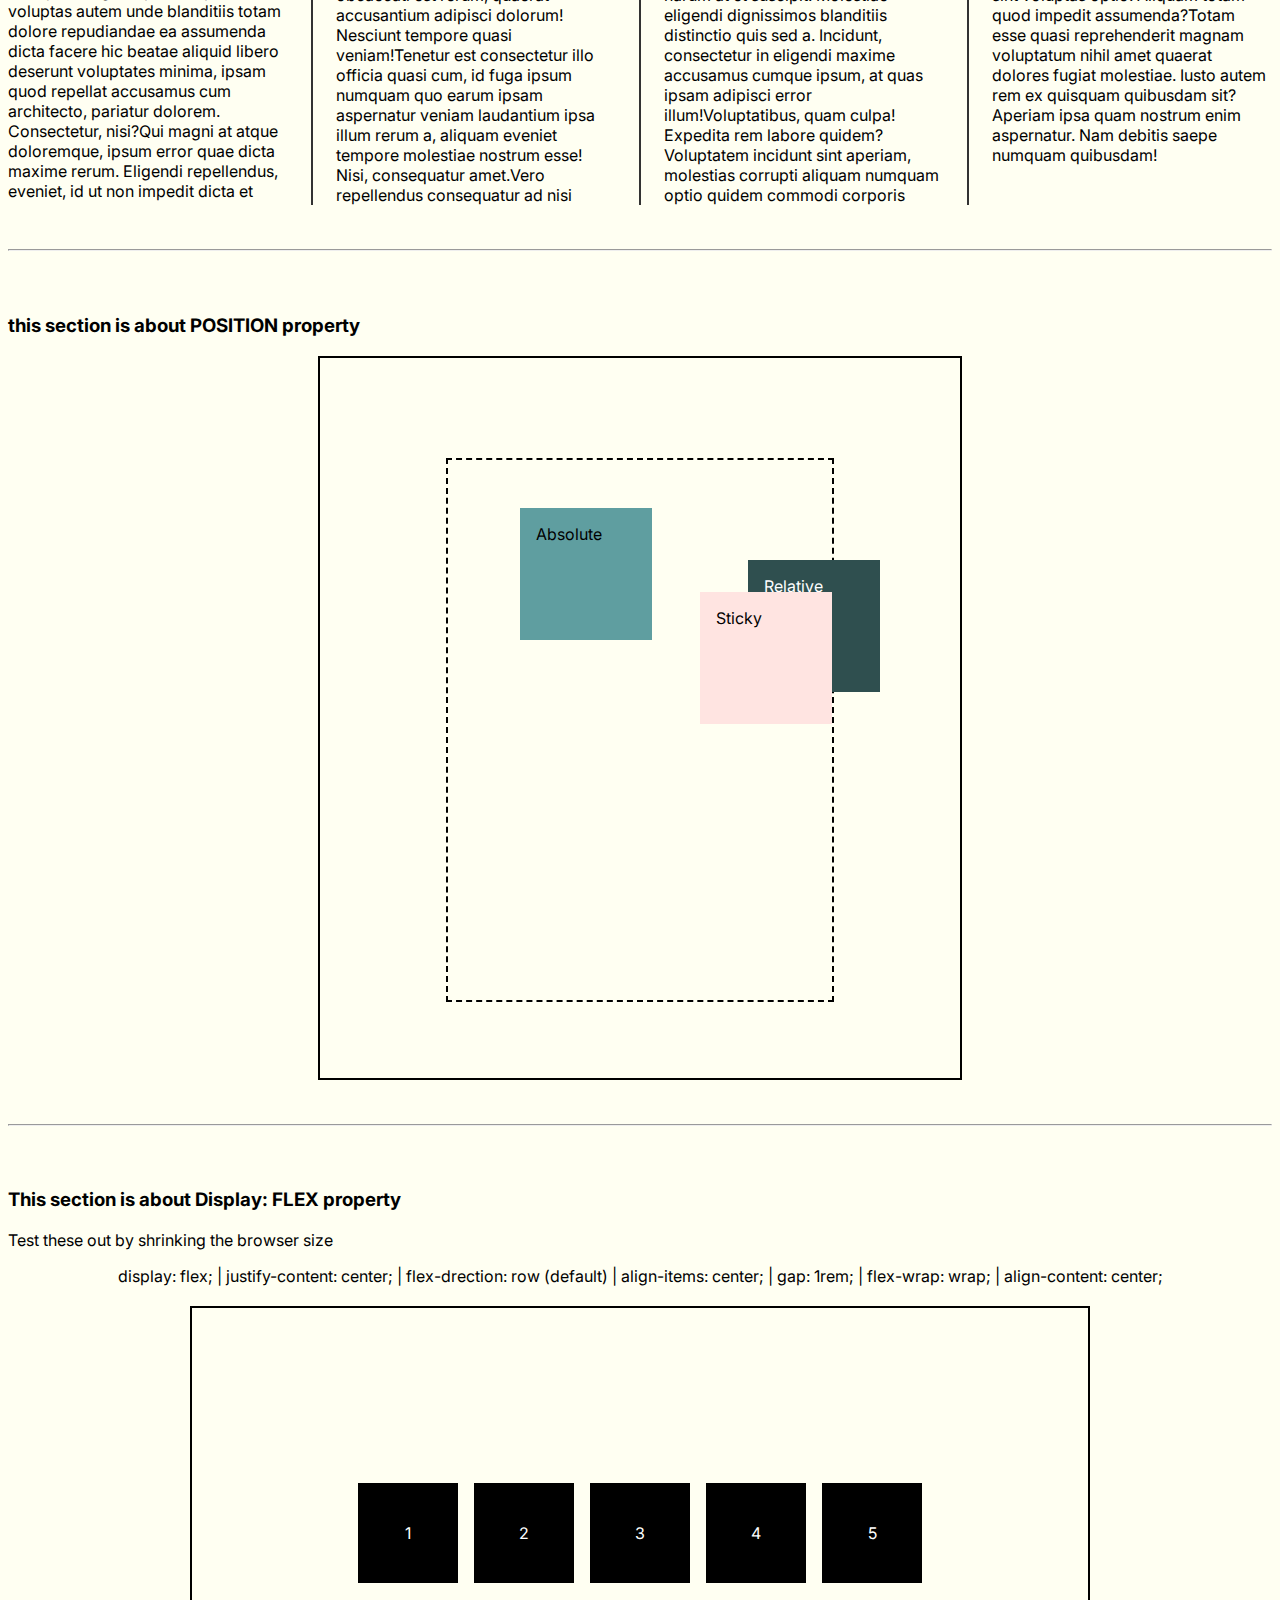
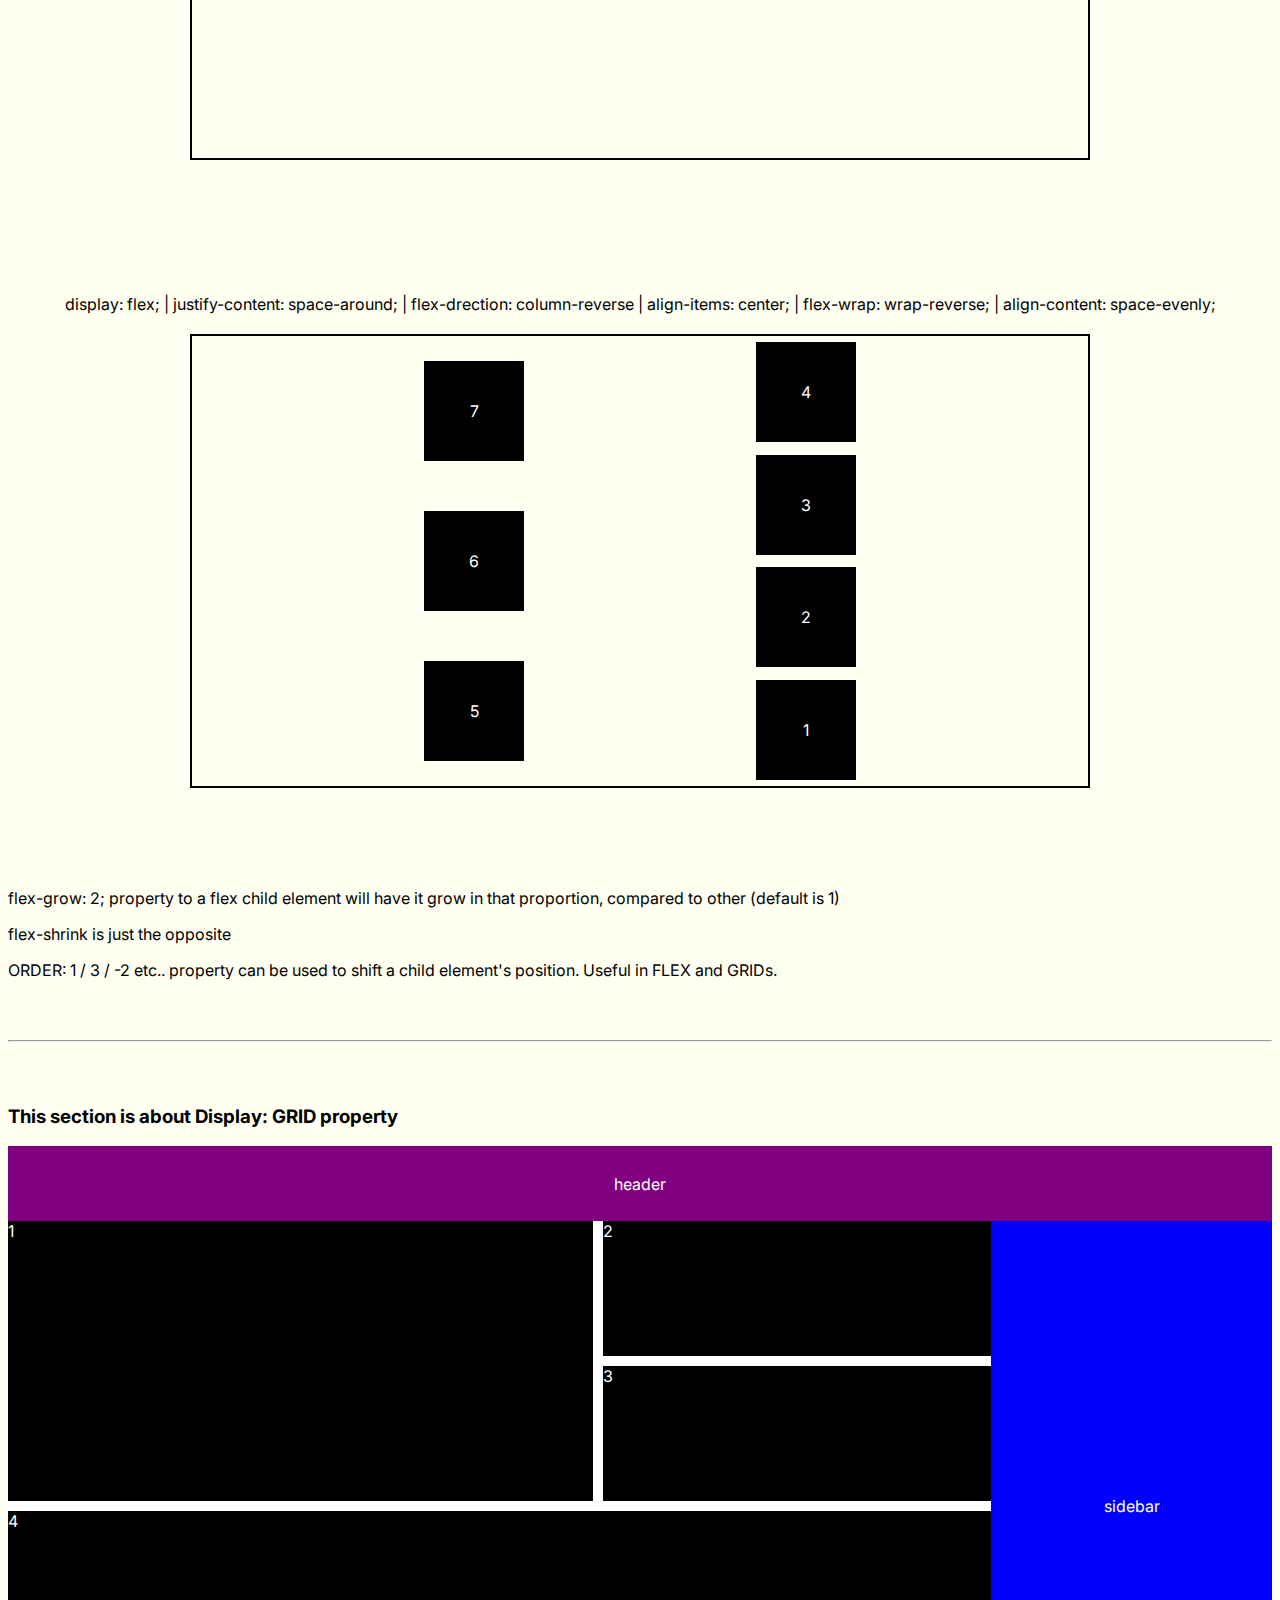
==== commit ad1441f9: "worked on a new file" ====
--- a/index.html
+++ b/index.html
@@ -775,7 +775,7 @@
     <hr>
     <br><br>
     <!-- IMAGES START HEREEEE -->
-    <h3>This section is about IMAGES</h2>
+    <h3>This section is about IMAGES!</h2>
         <p style="text-align: center;">New properties used: <br><br>
             text-shadow <br>
             background-image <br>
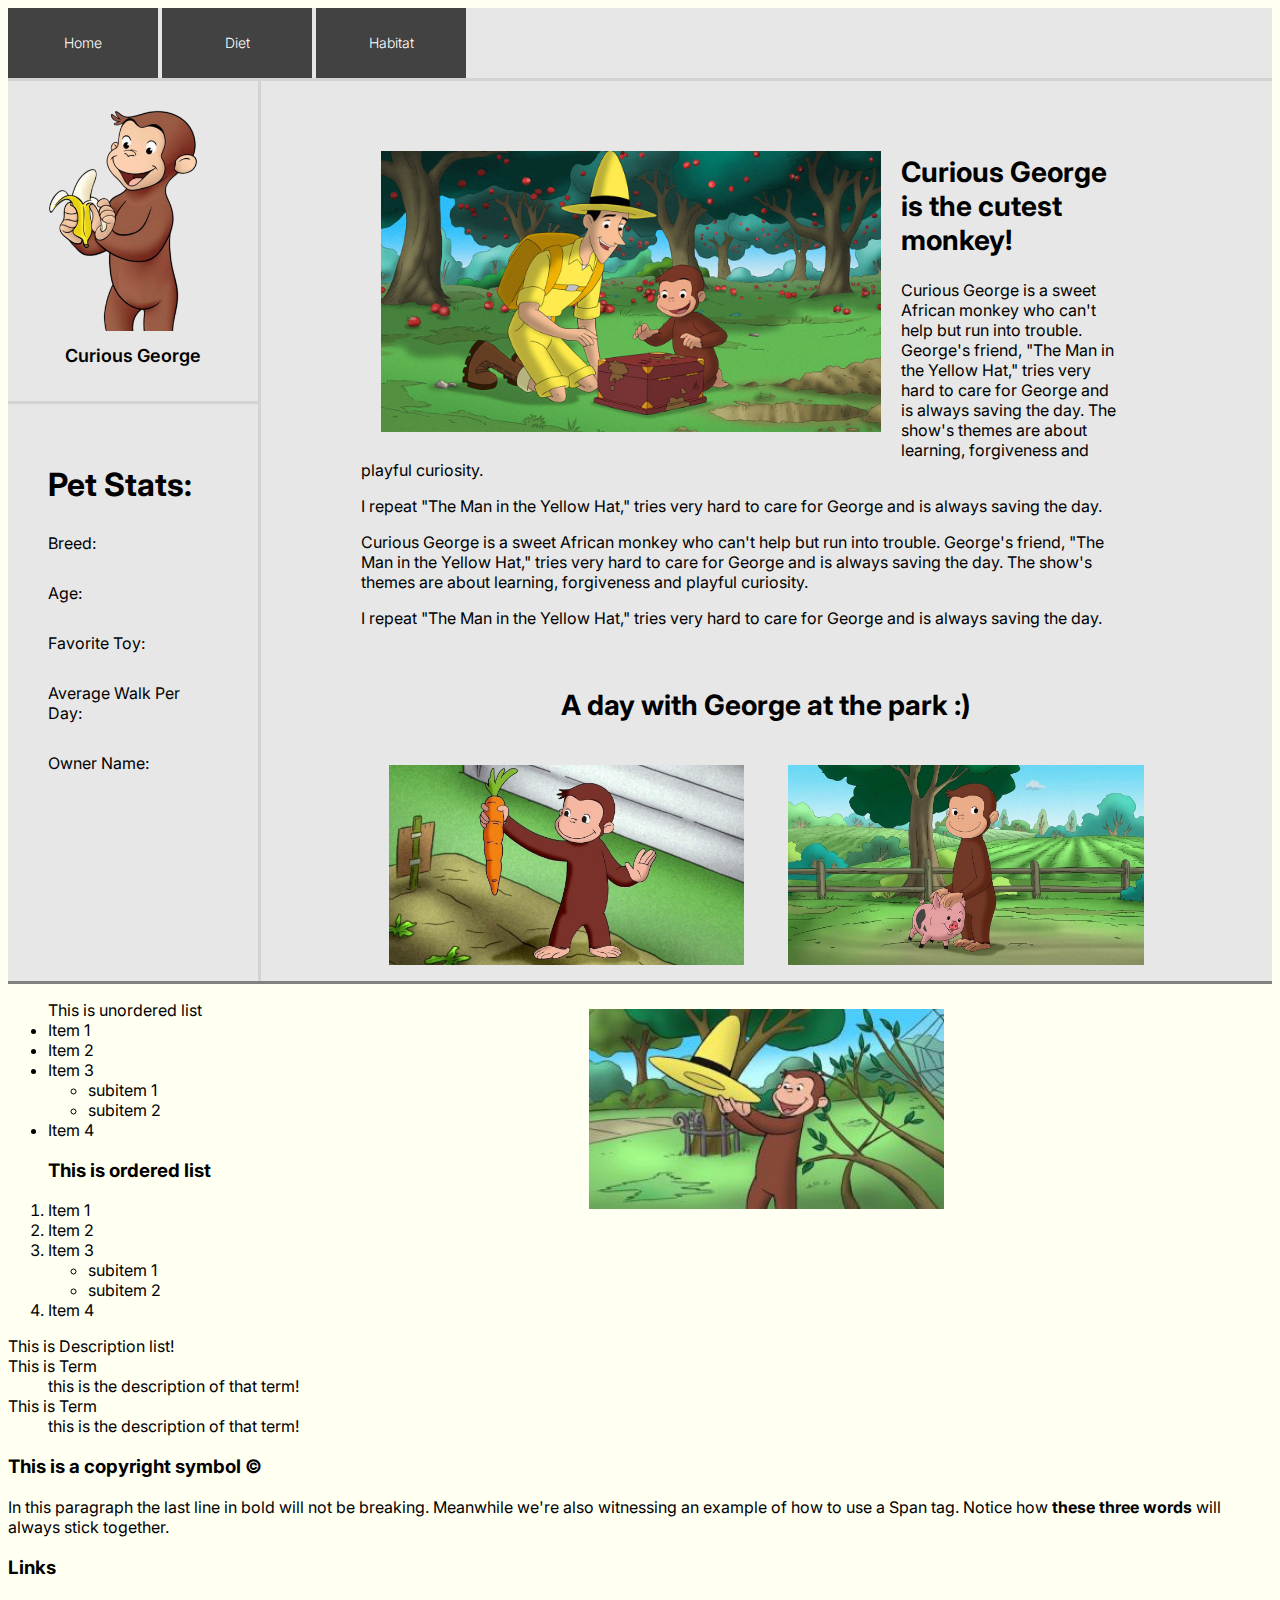
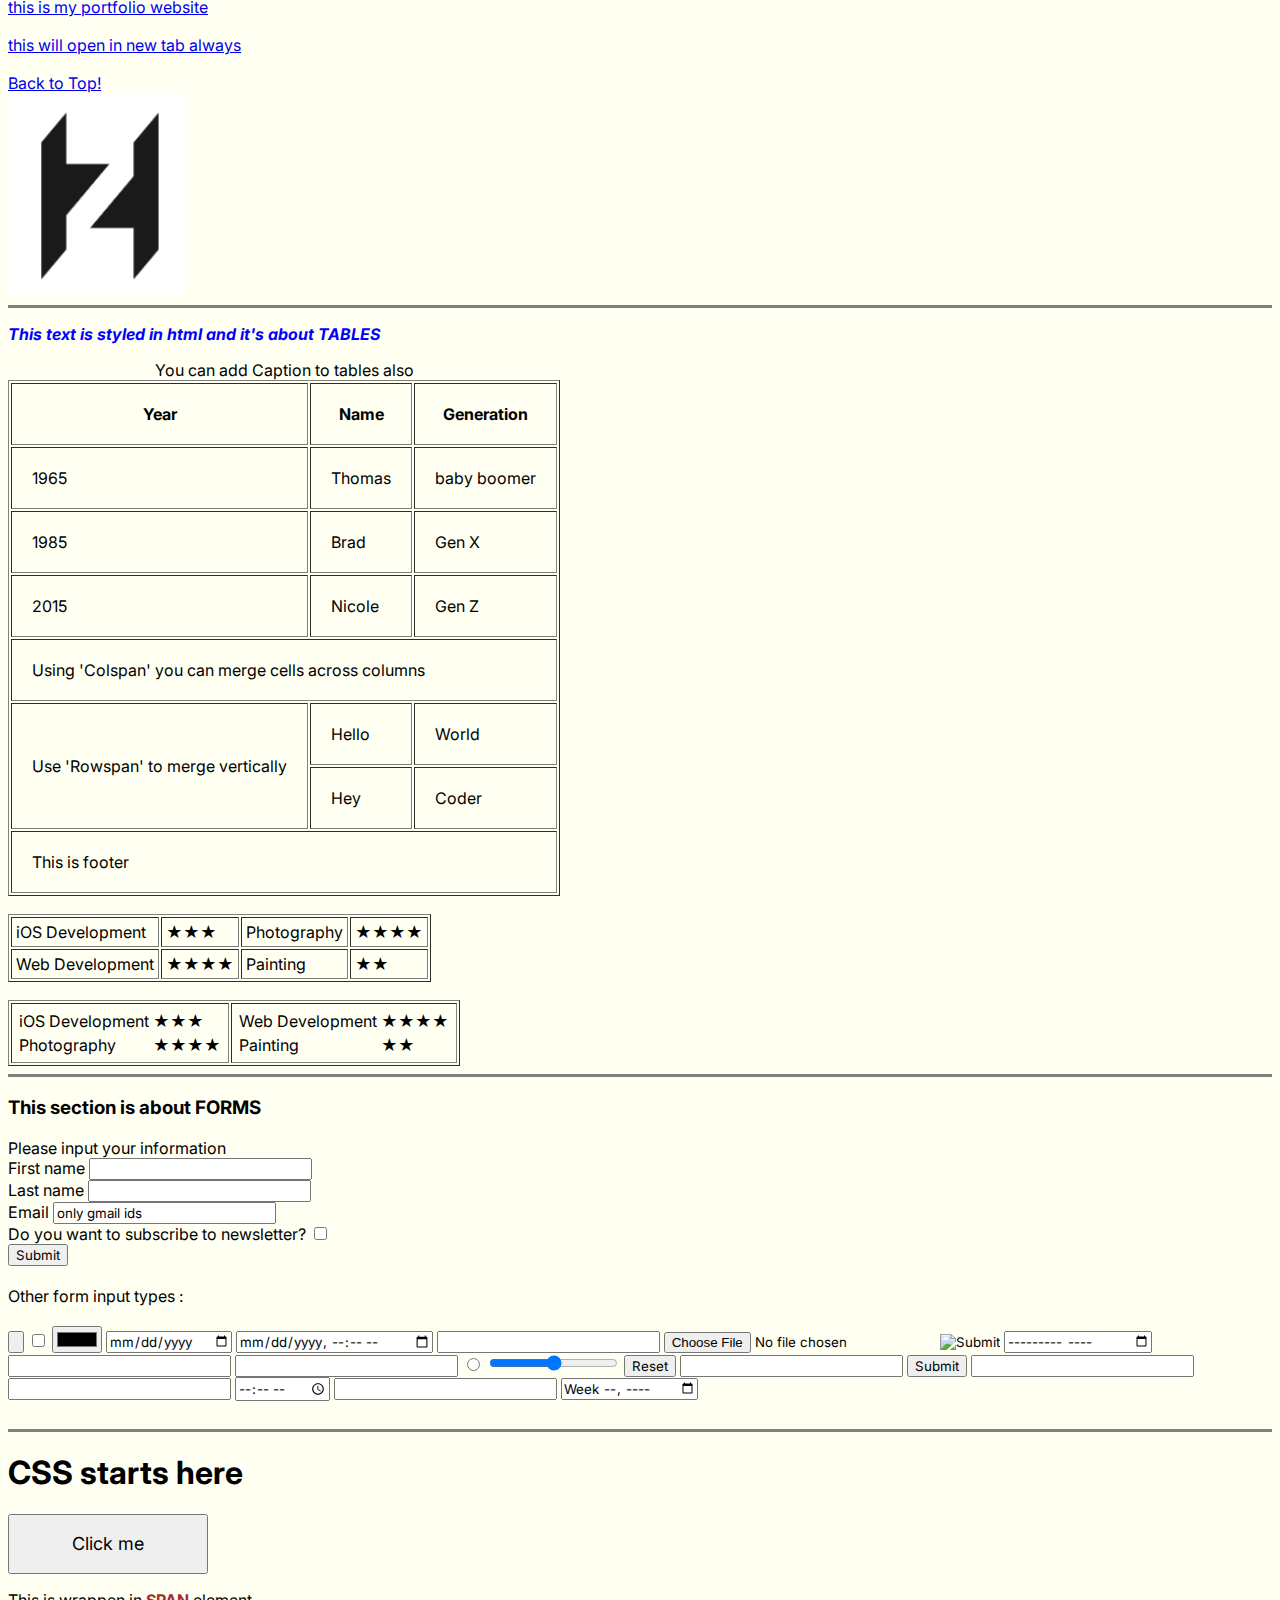
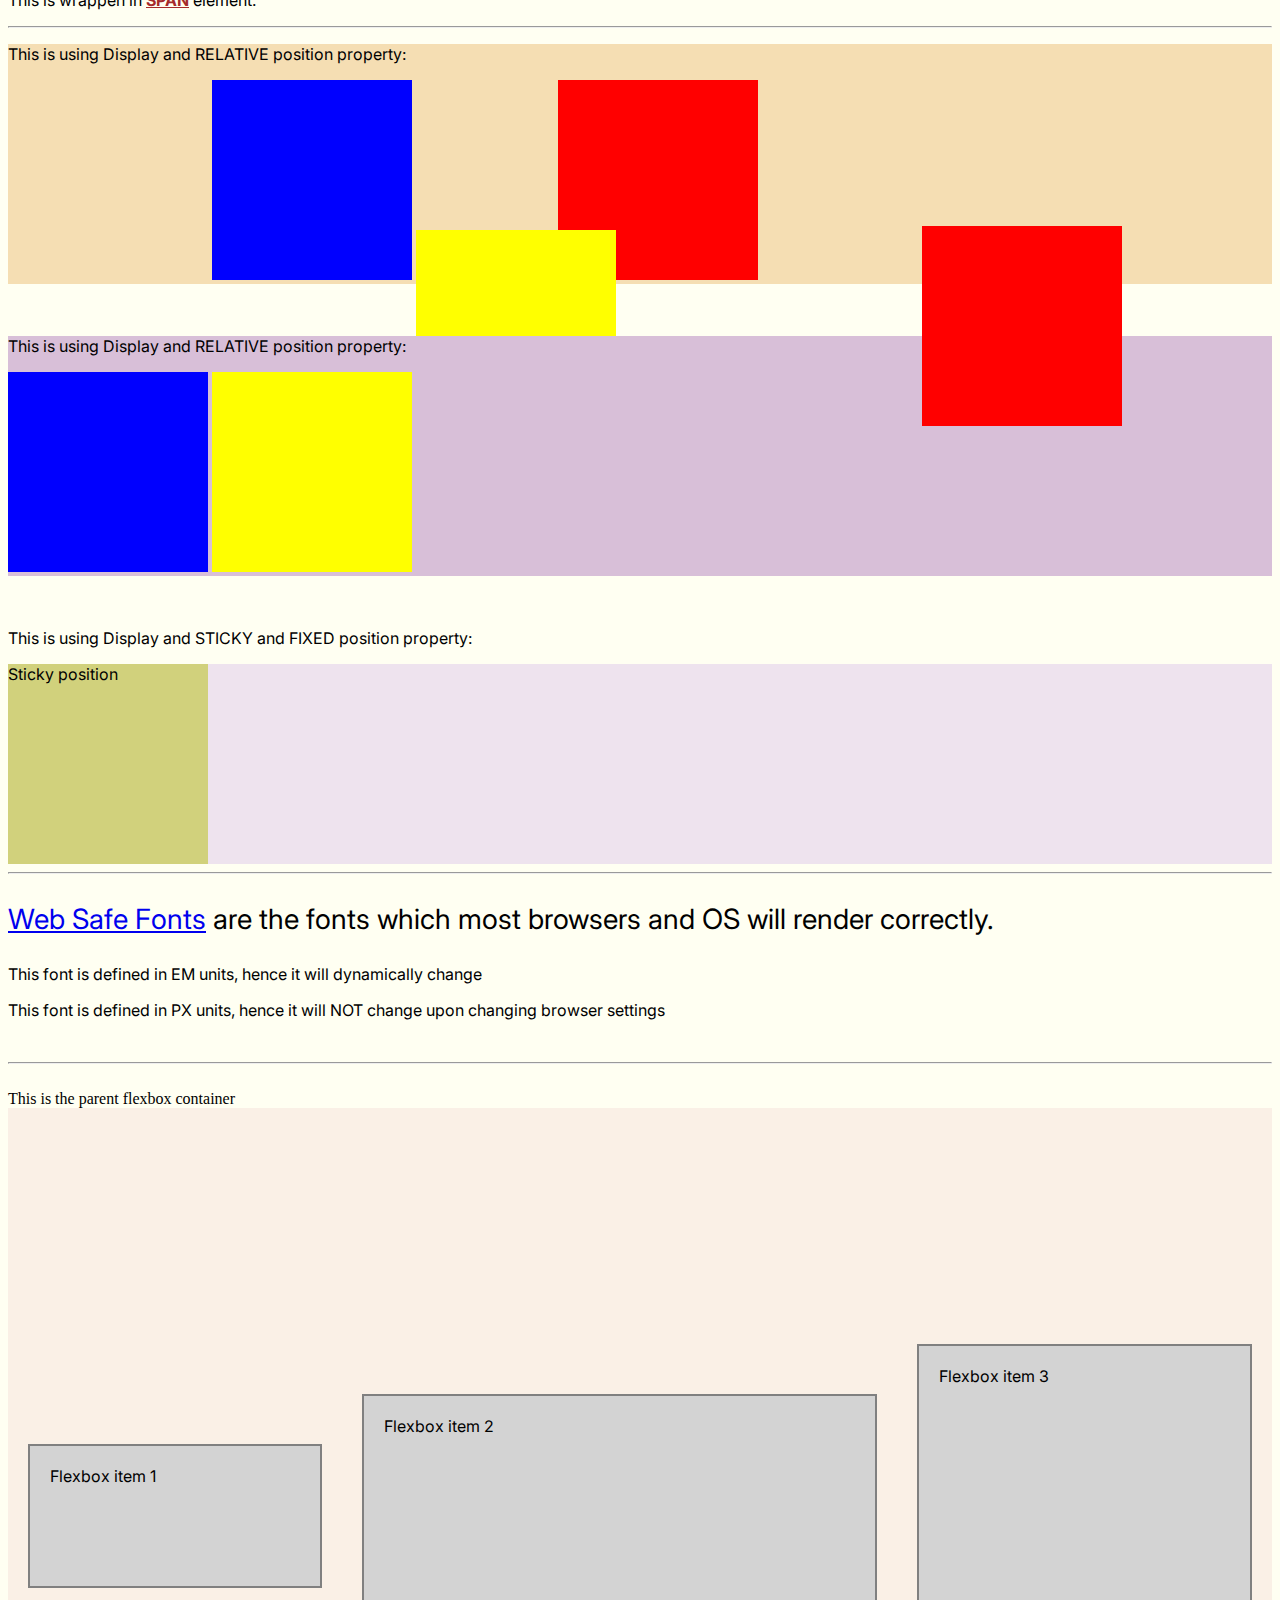
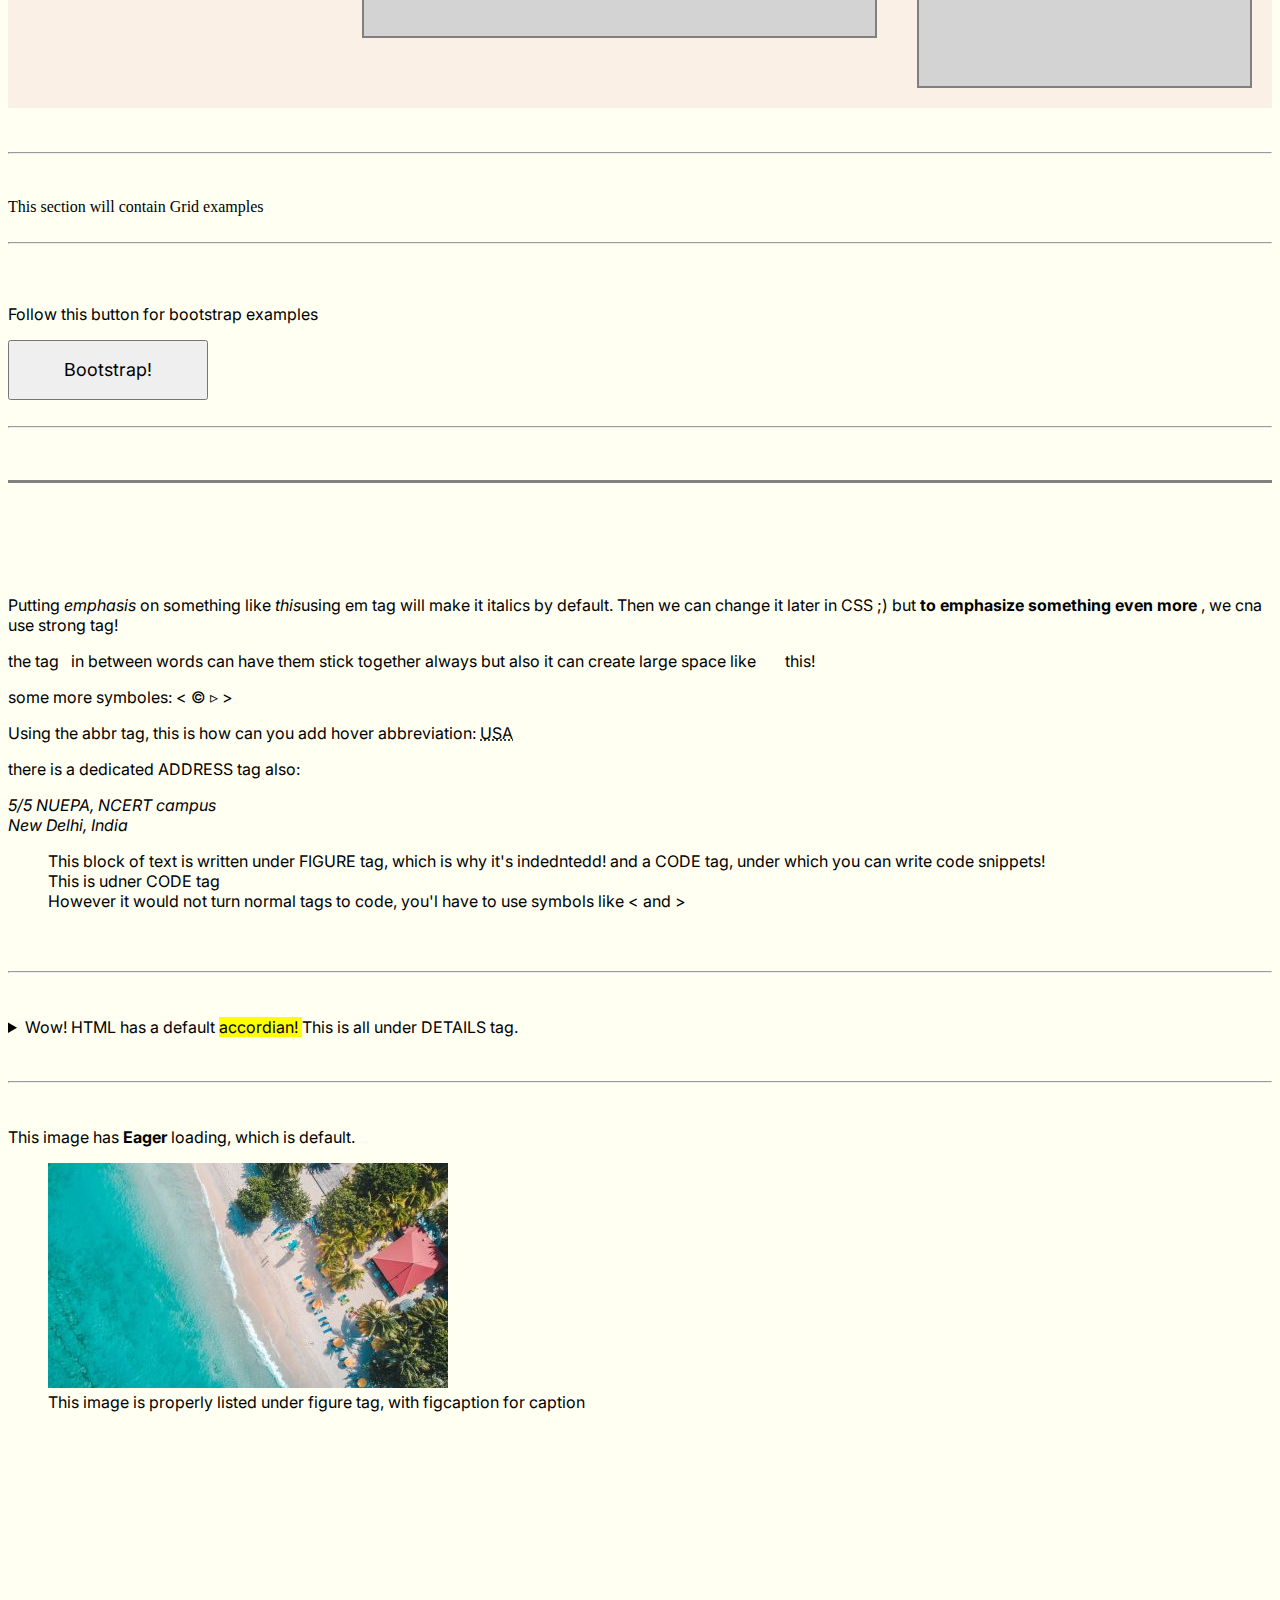
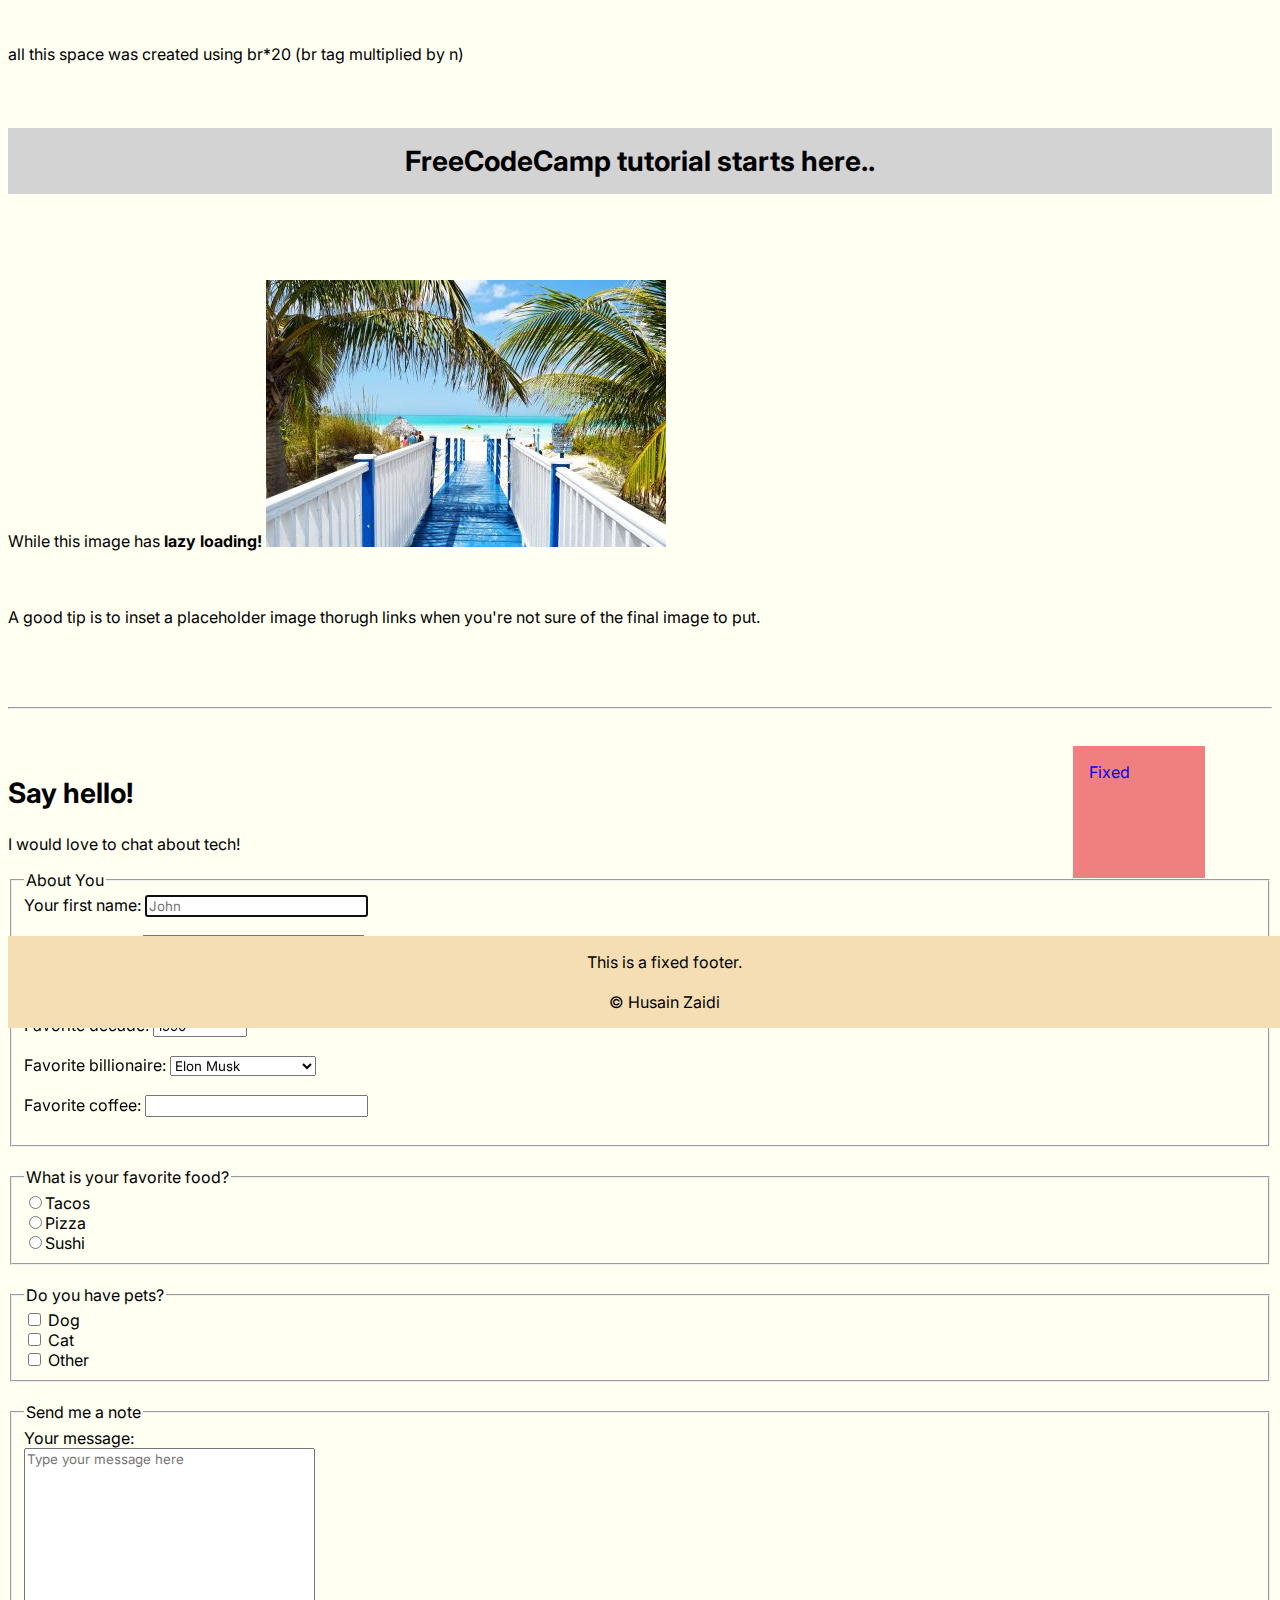
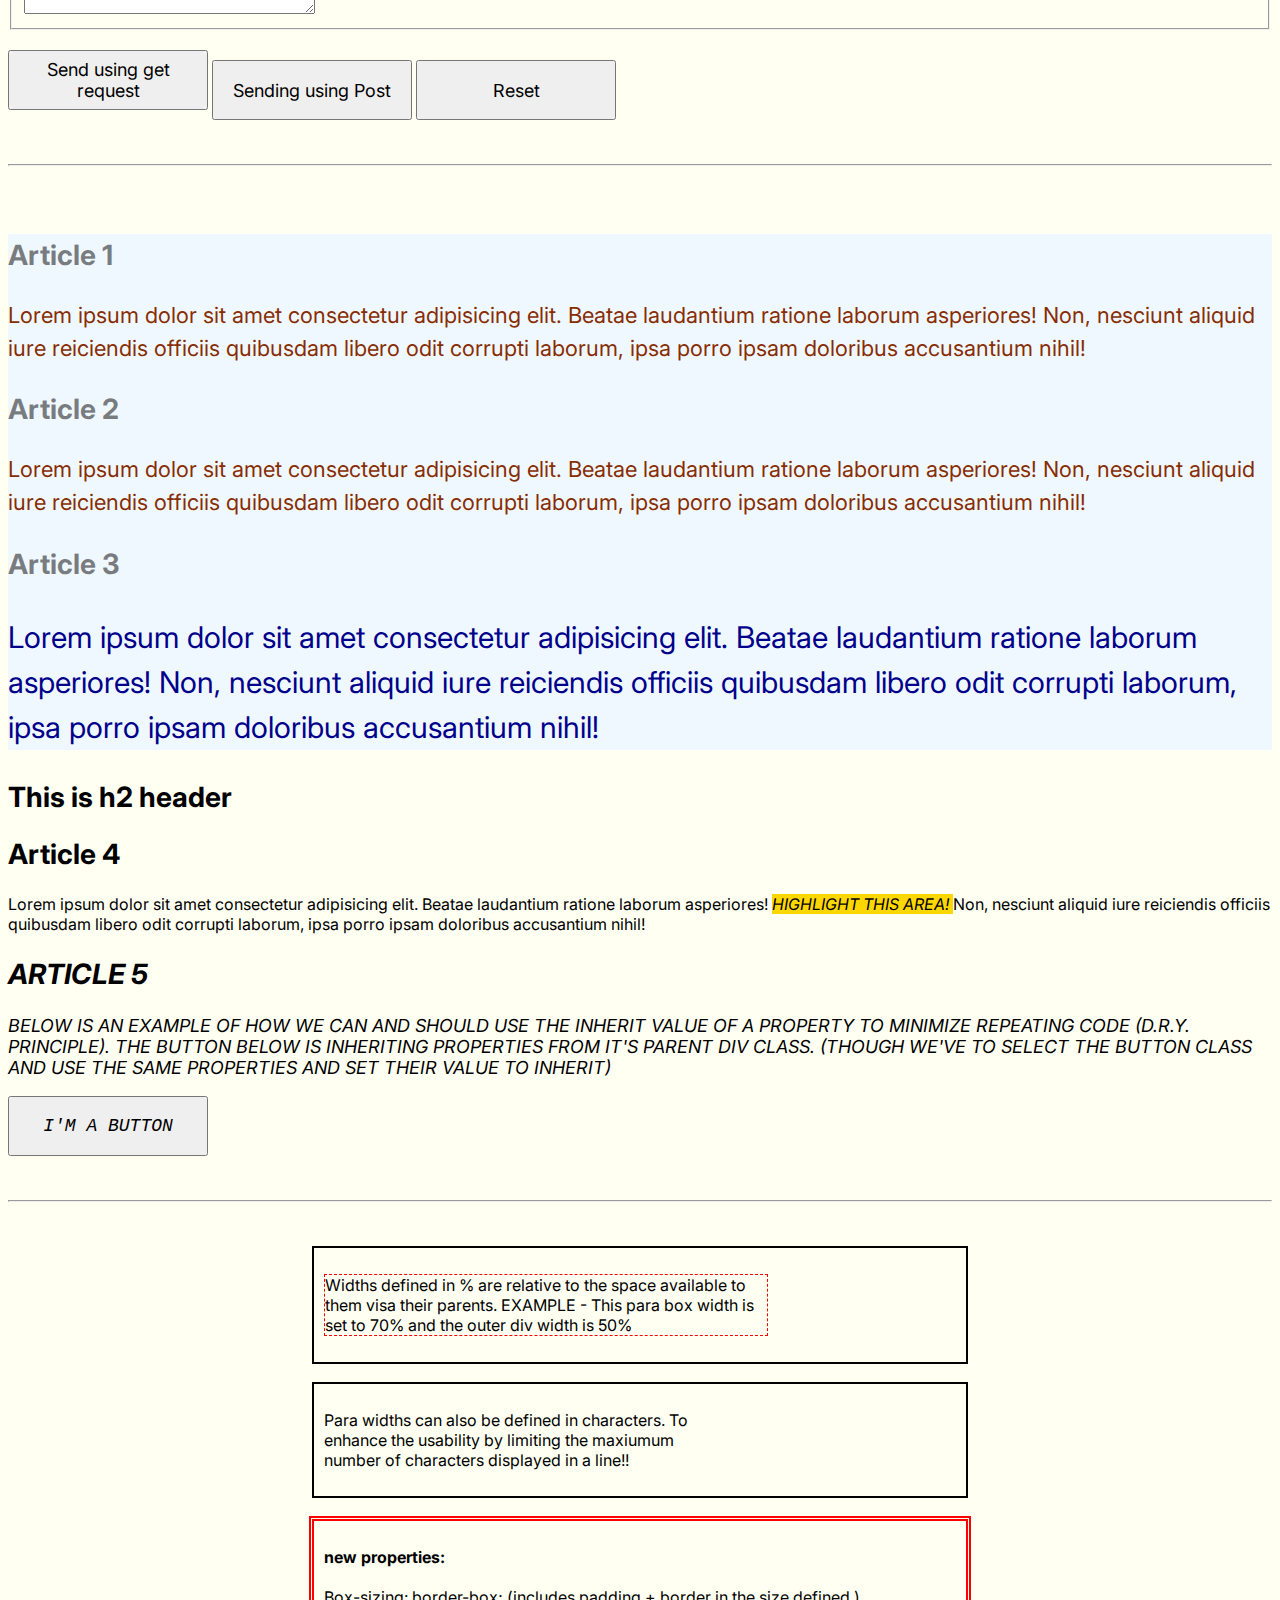
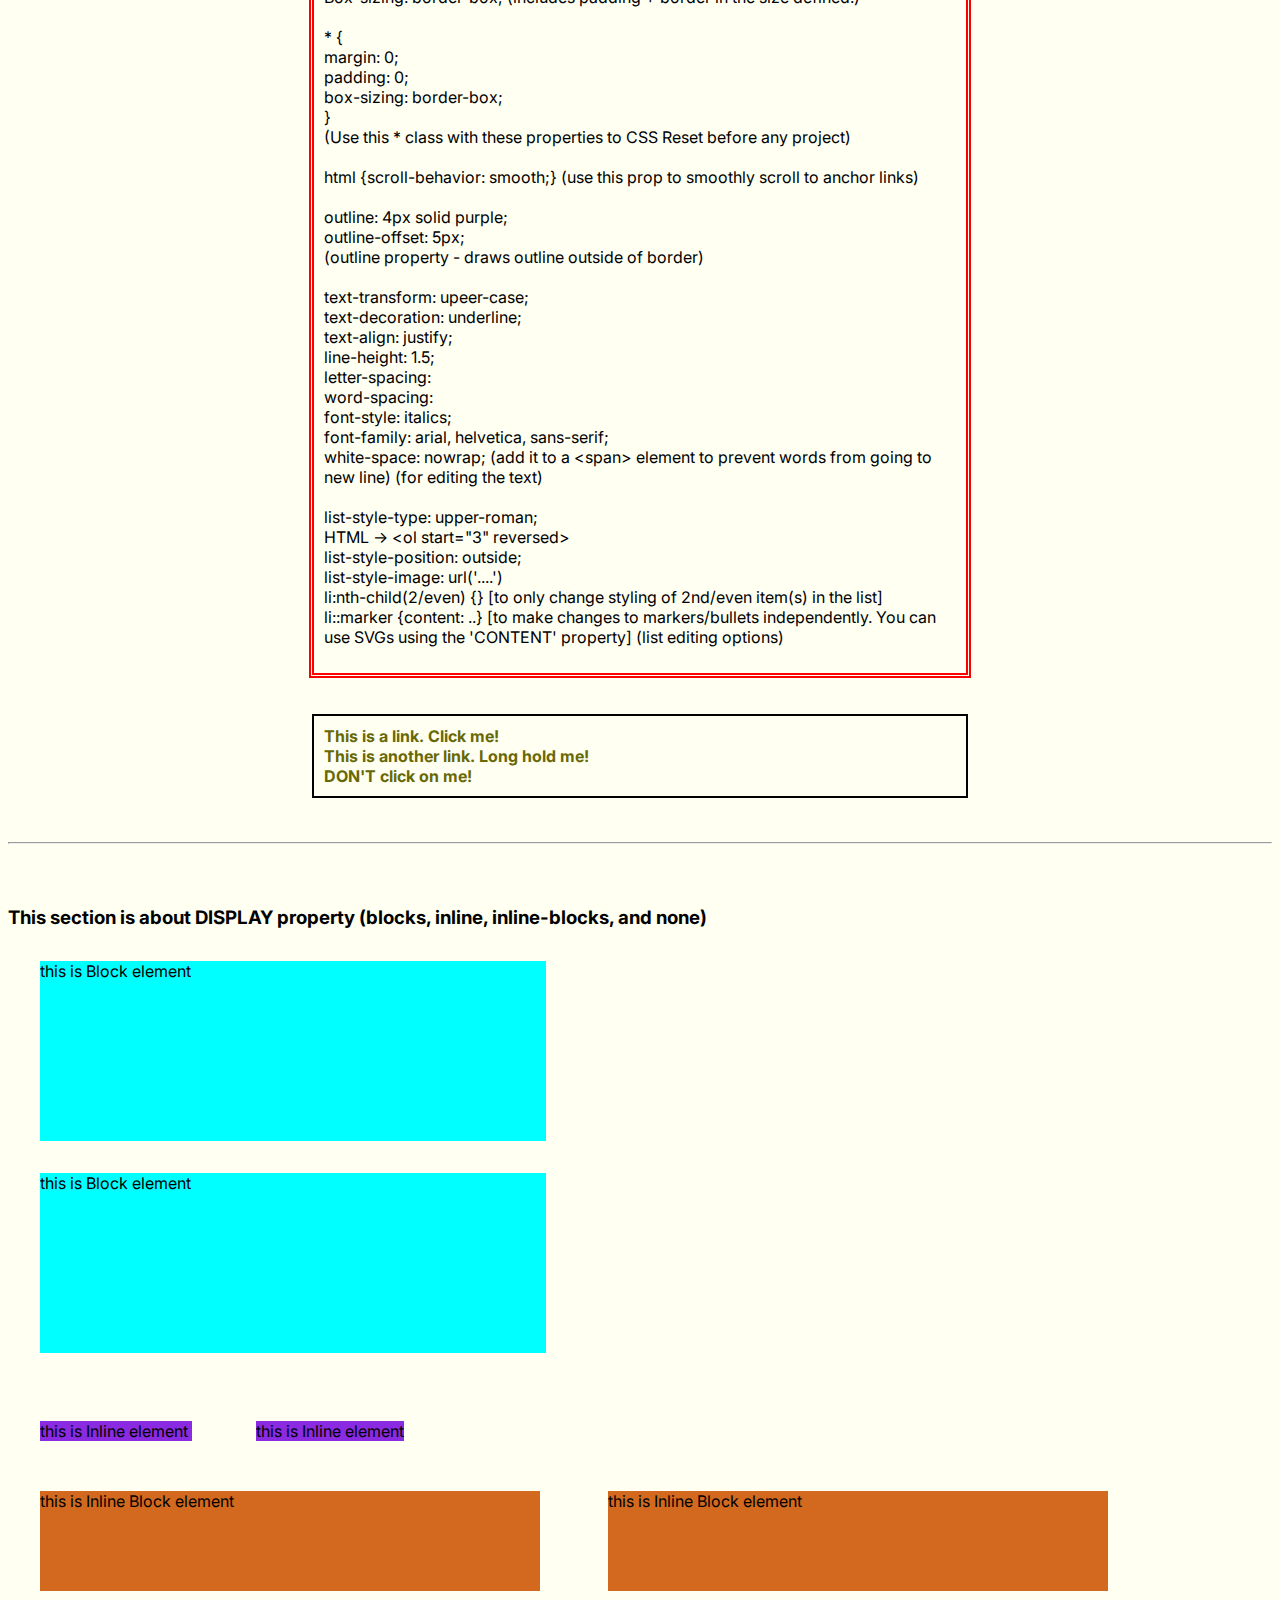
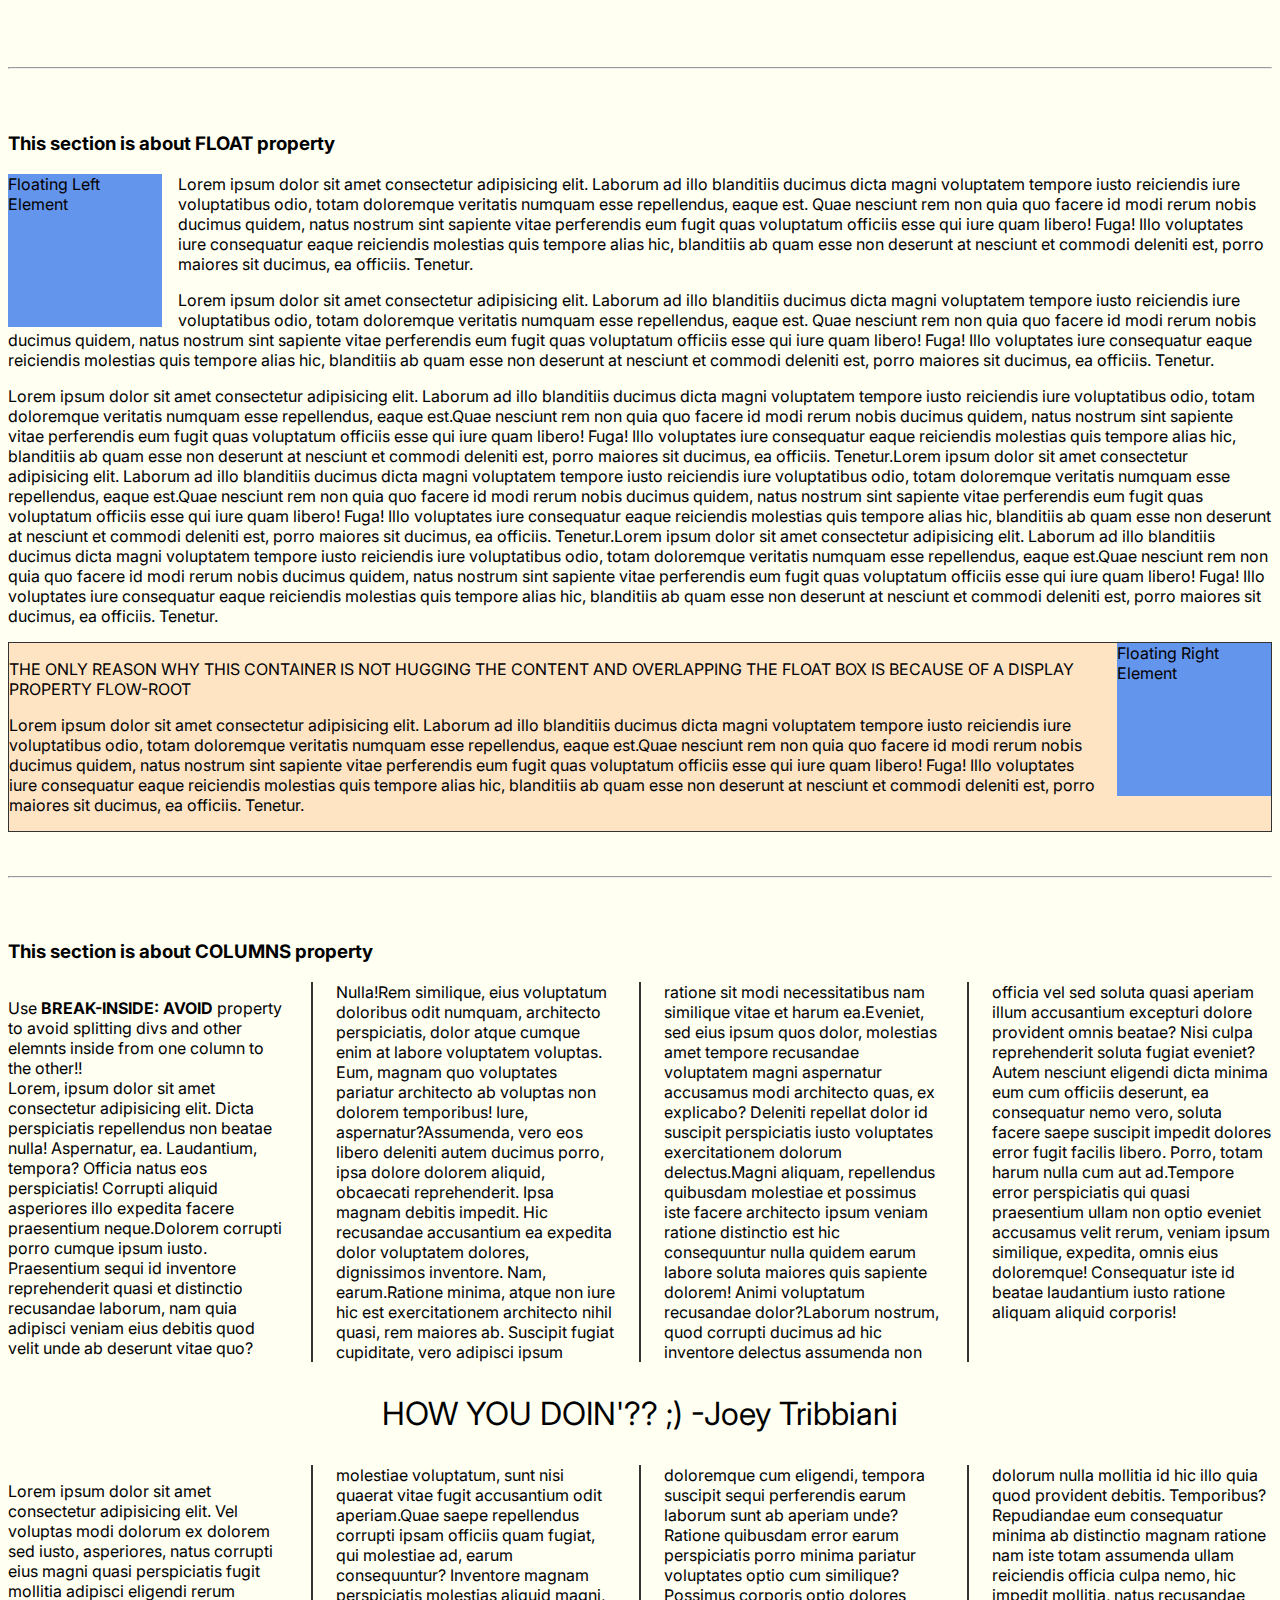
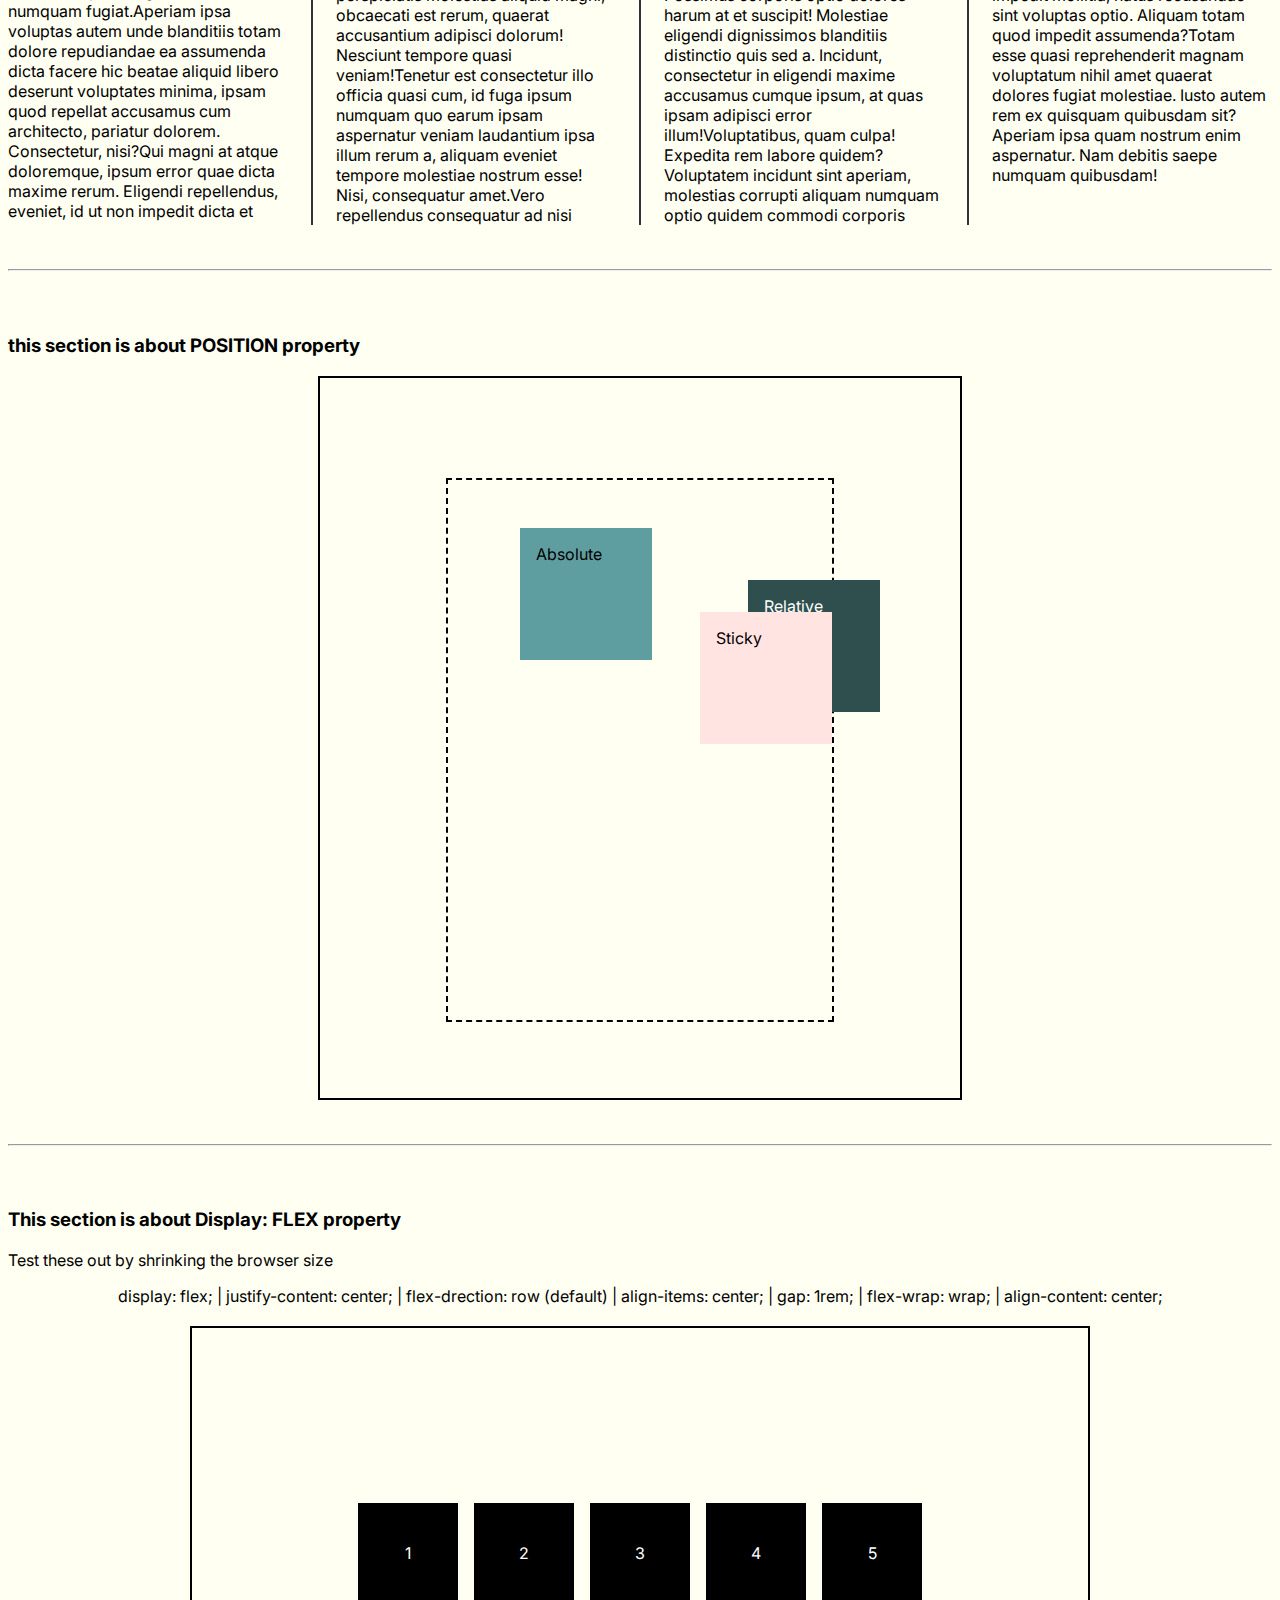
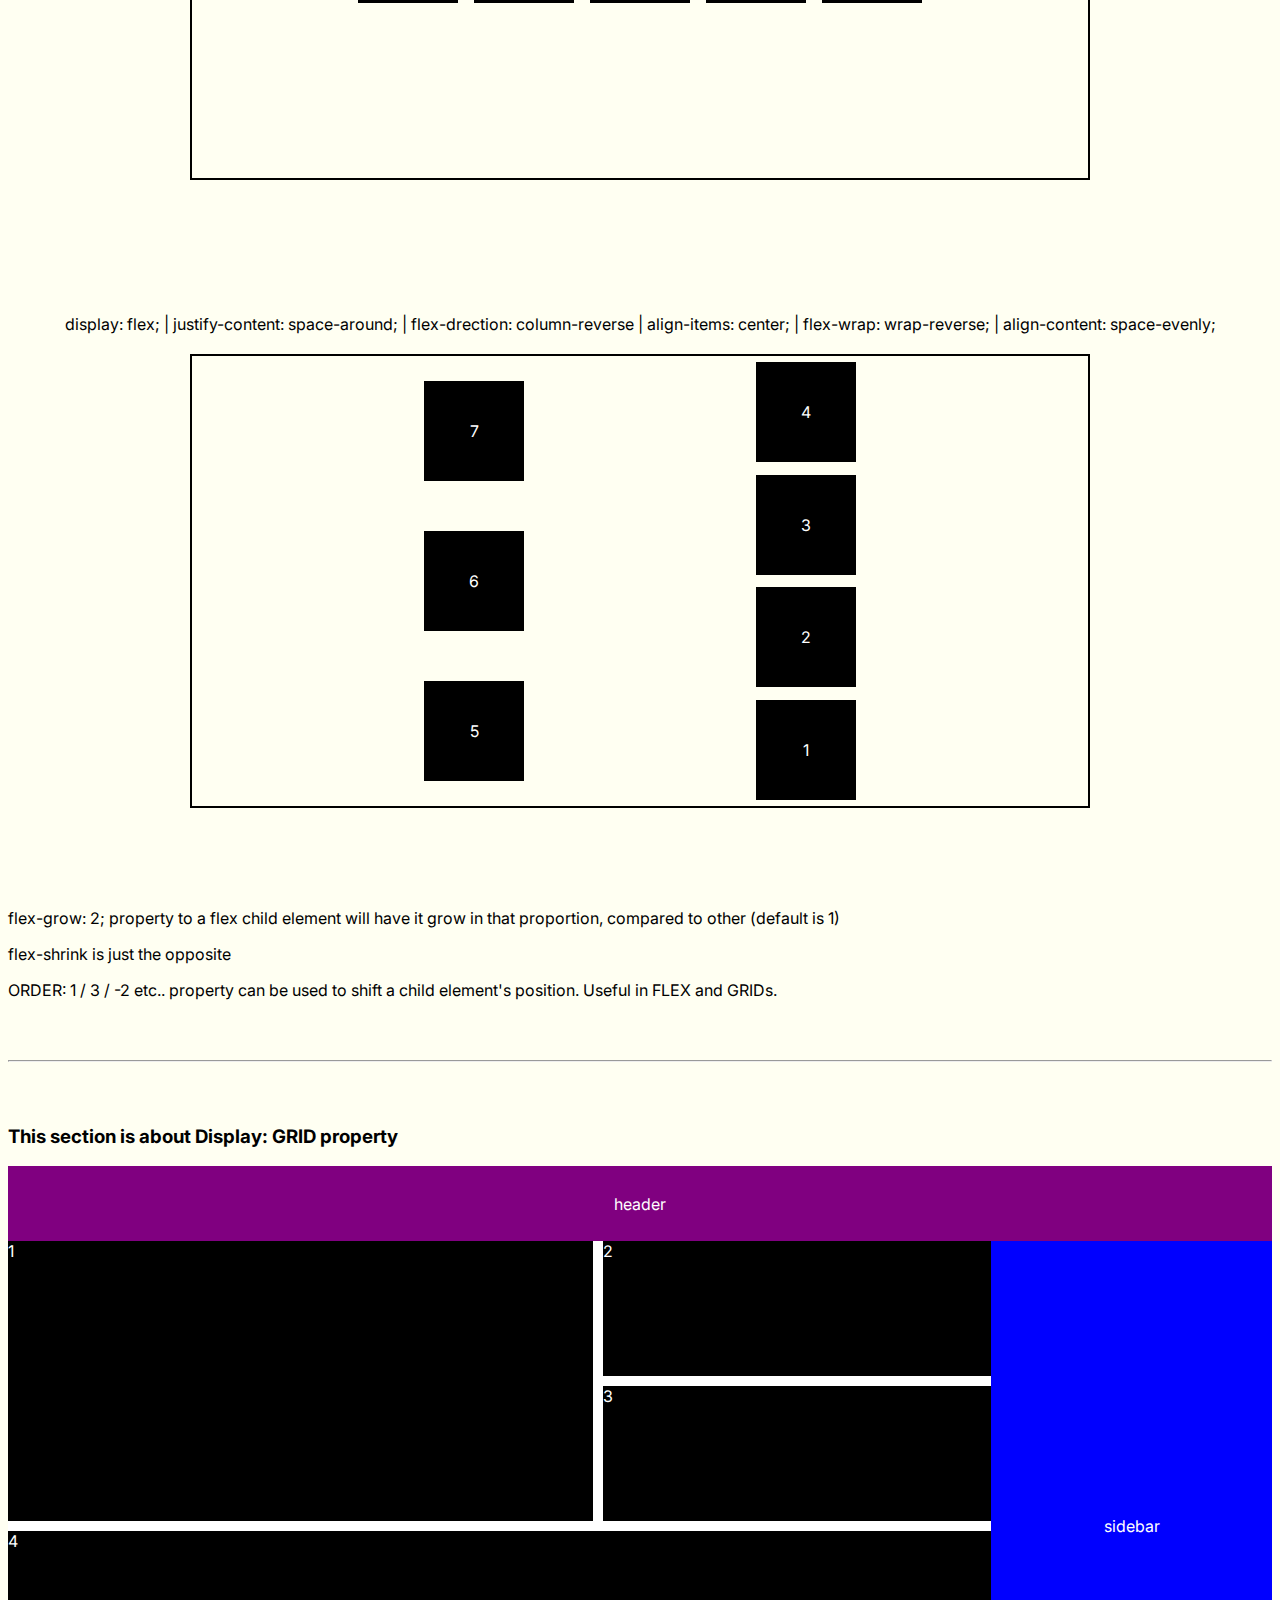
==== commit cb6ee840: "g" ====
--- a/index.html
+++ b/index.html
@@ -595,6 +595,7 @@
         word-spacing: <br>
         font-style: italics; <br>
         font-family: arial, helvetica, sans-serif; <br>
+        white-space: nowrap; (add it to a &lt;span&gt; element to prevent words from going to new line)
         (for editing the text) 
         <br><br>   
         list-style-type: upper-roman; <br>
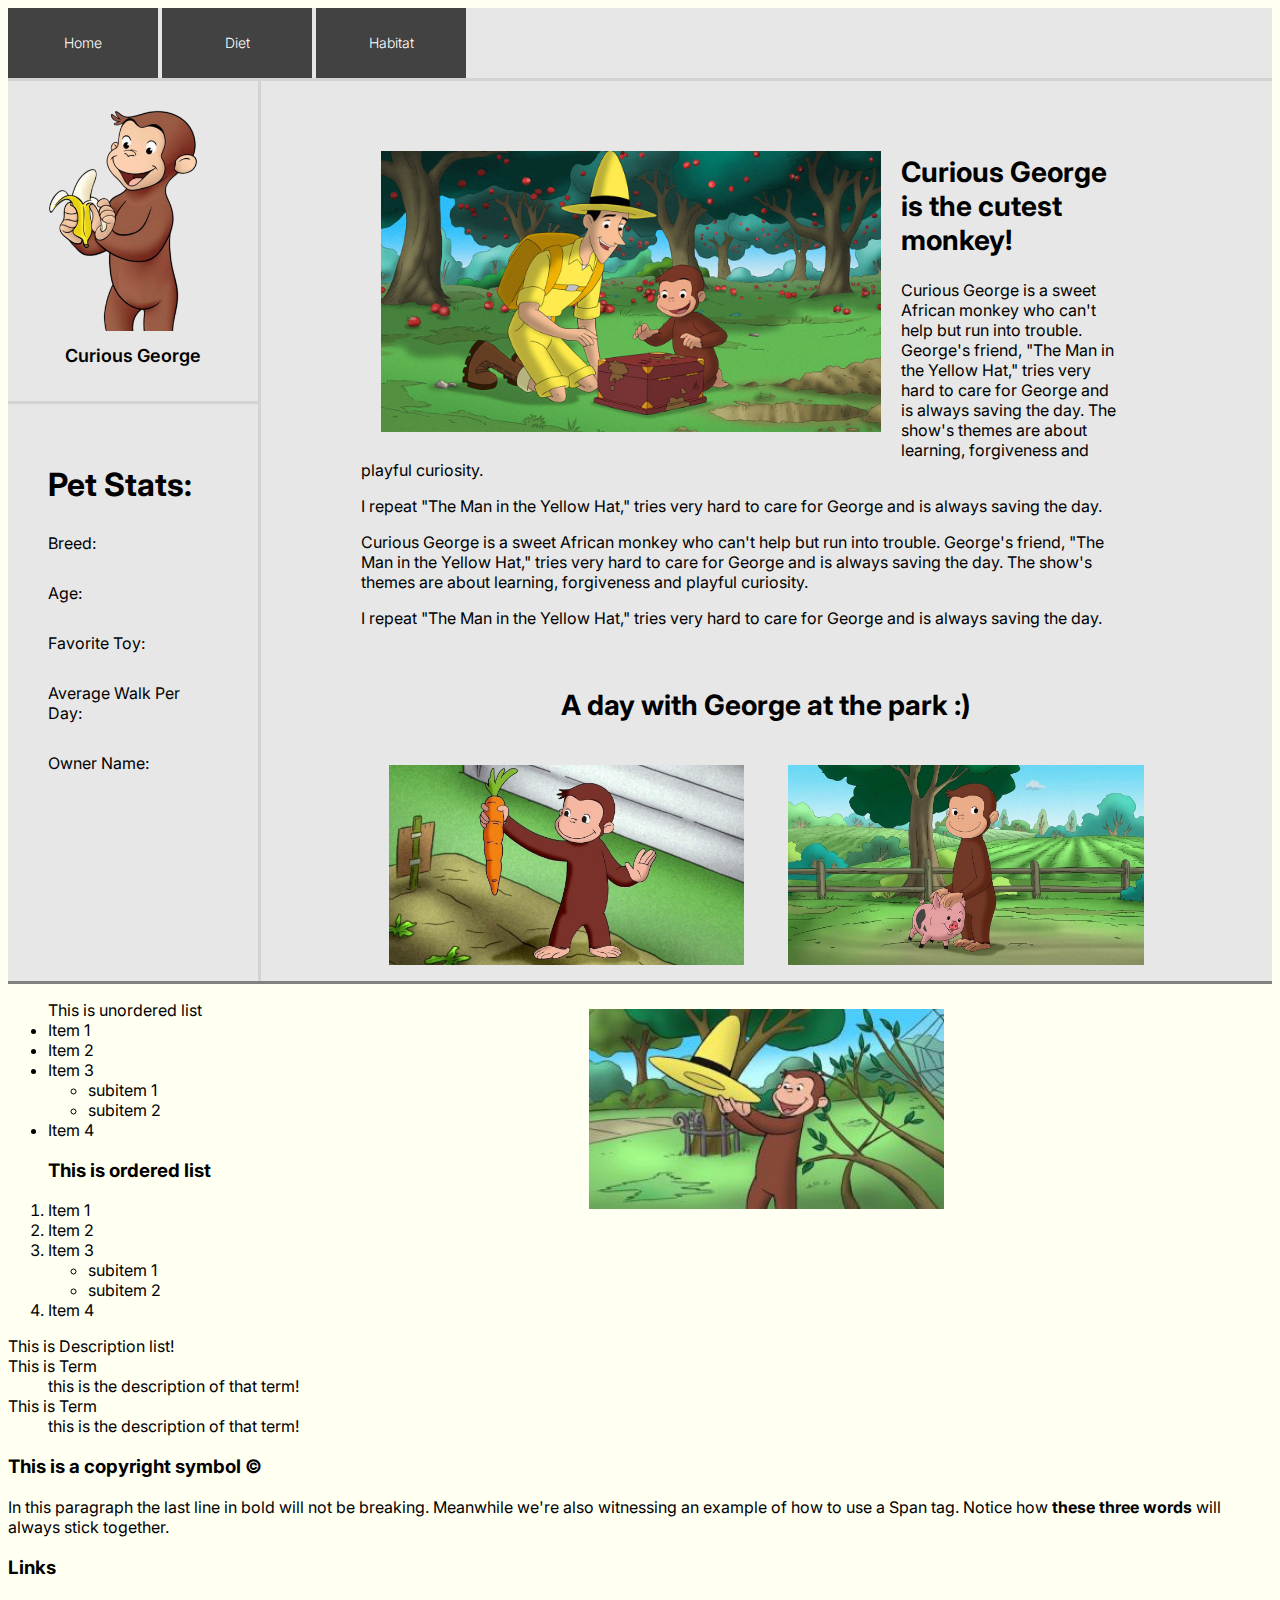
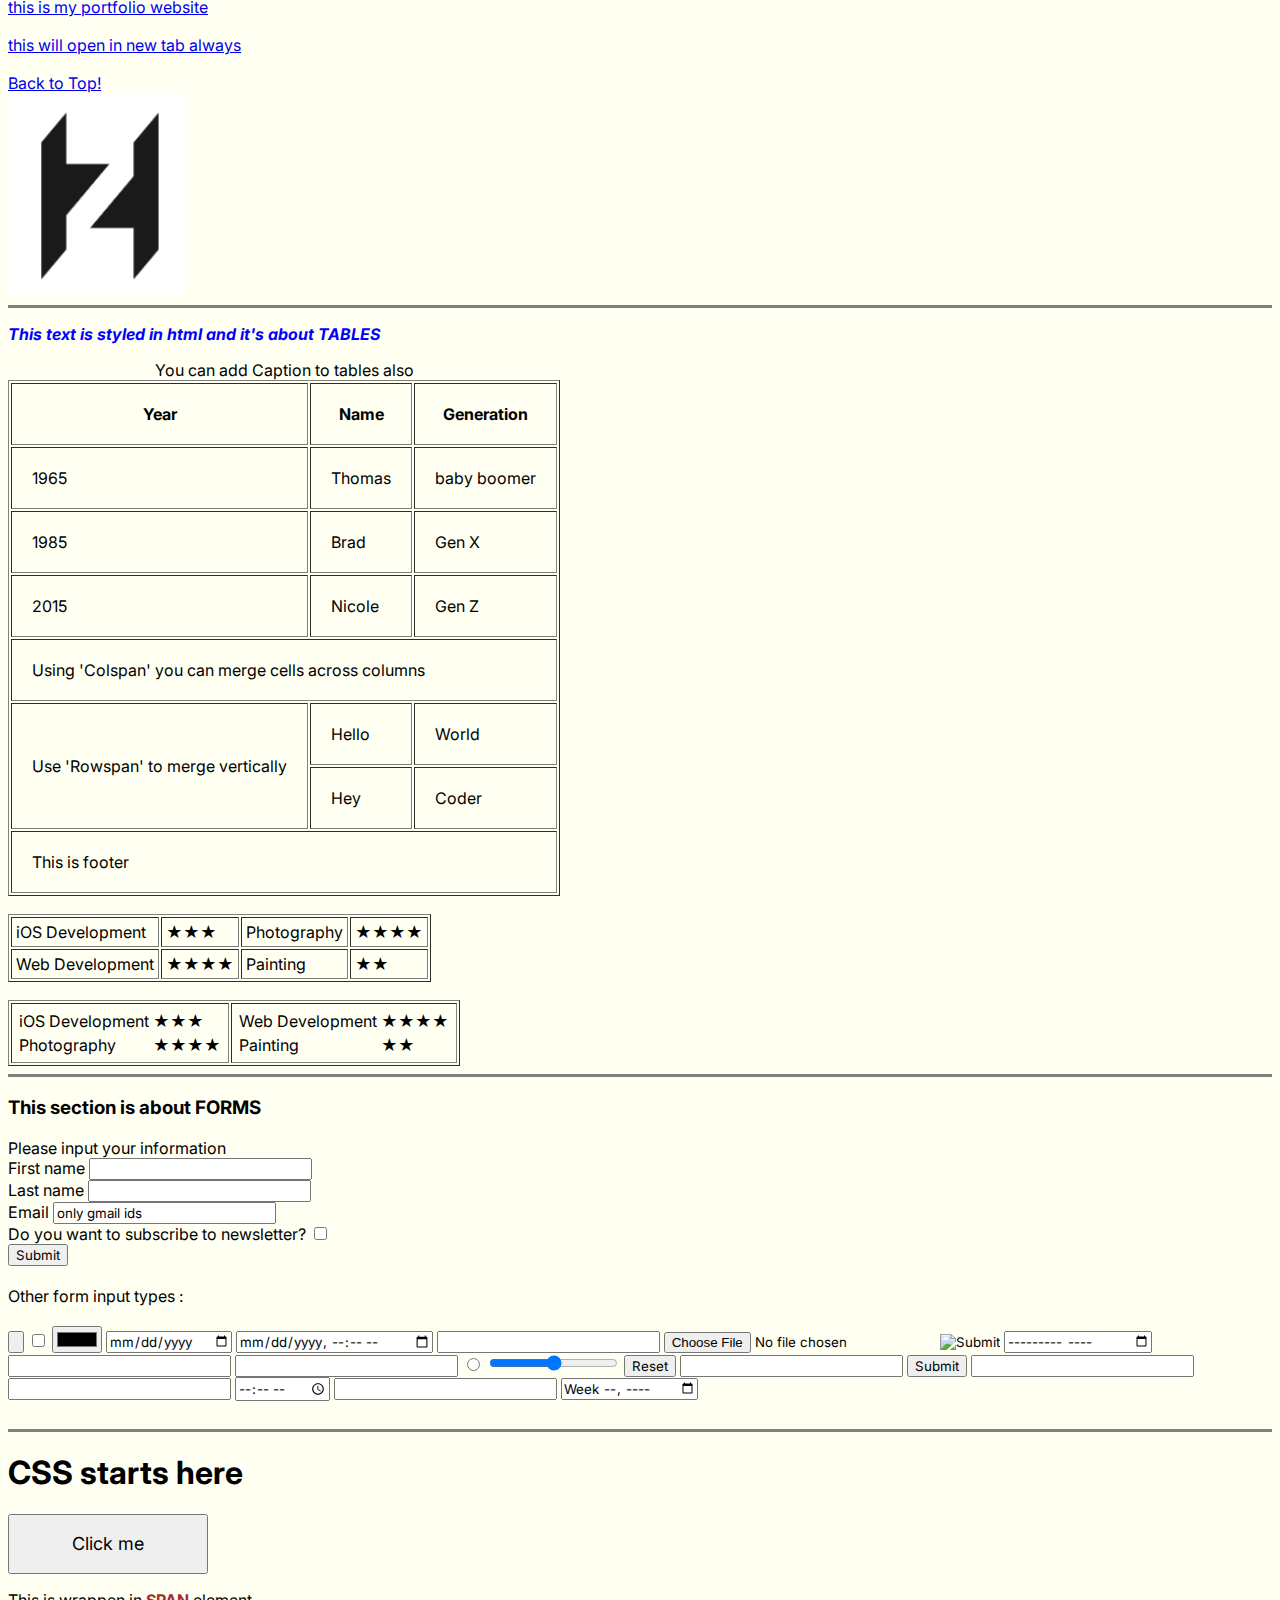
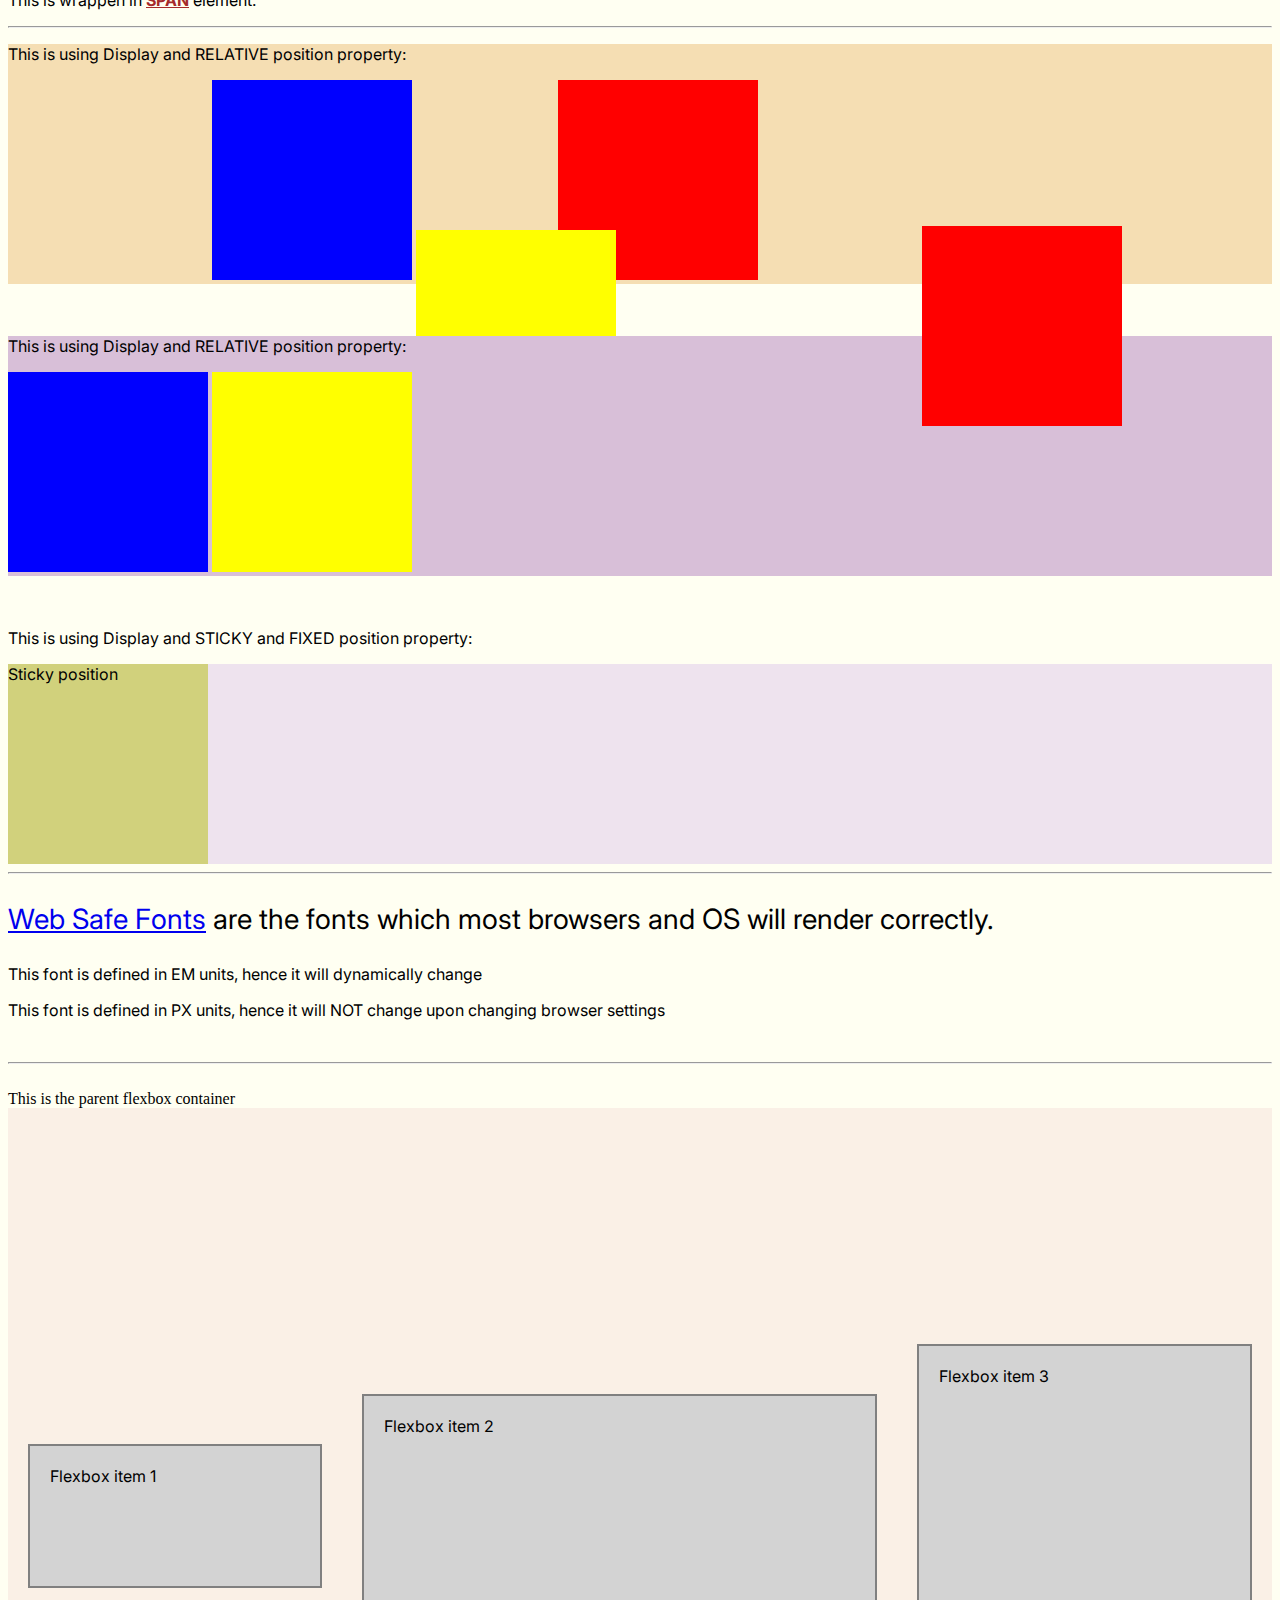
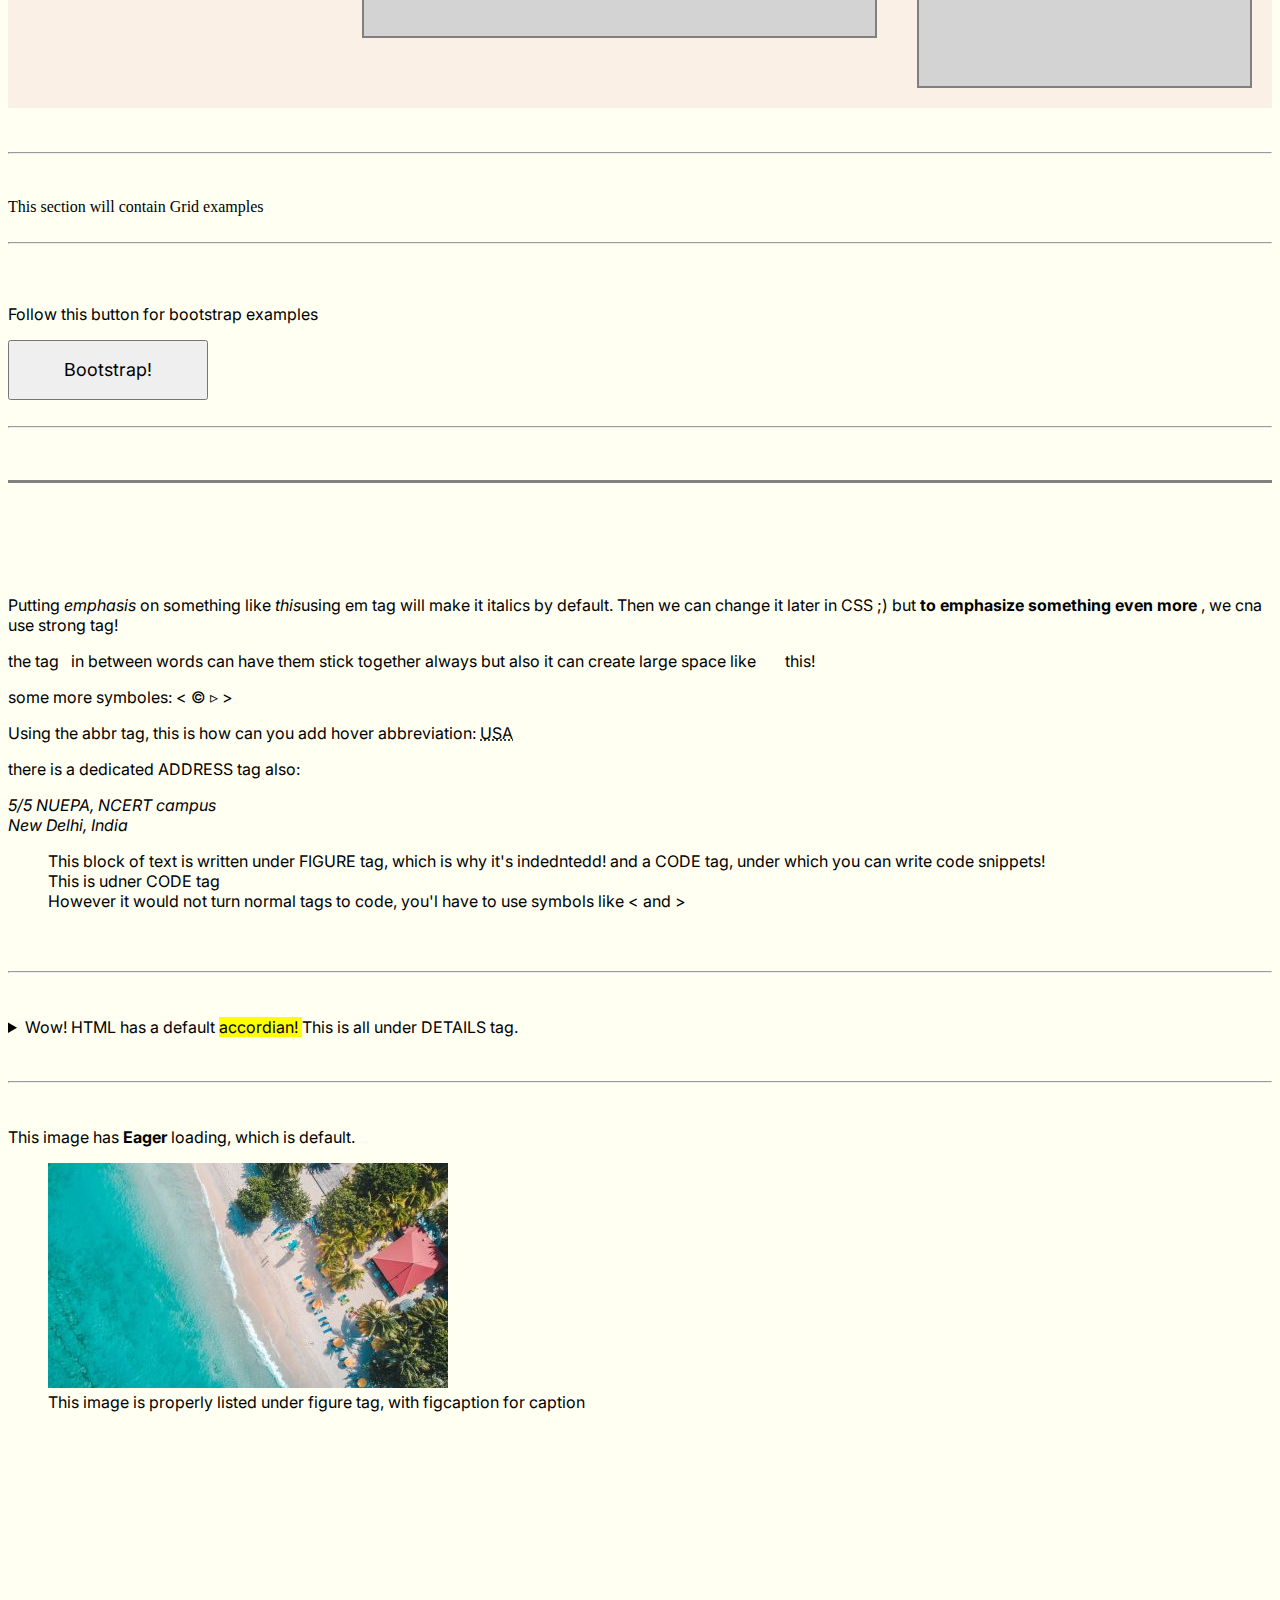
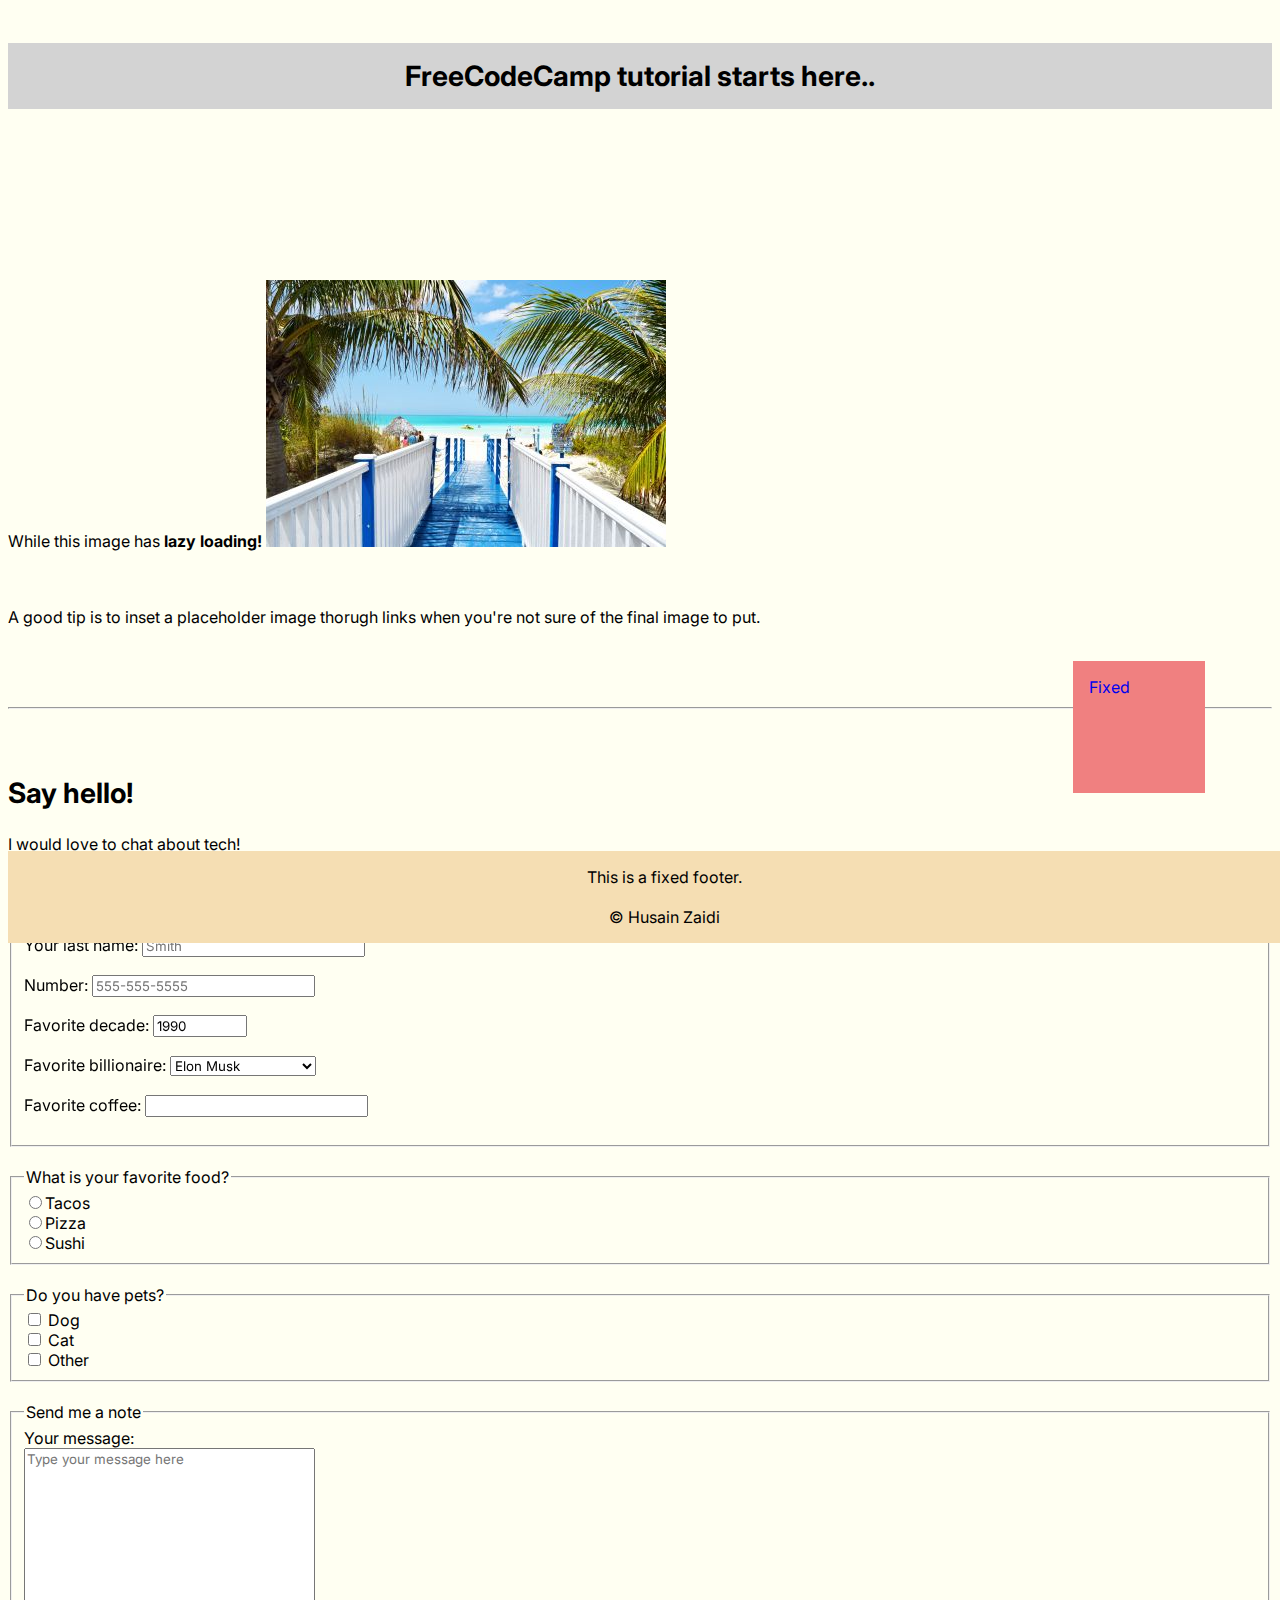
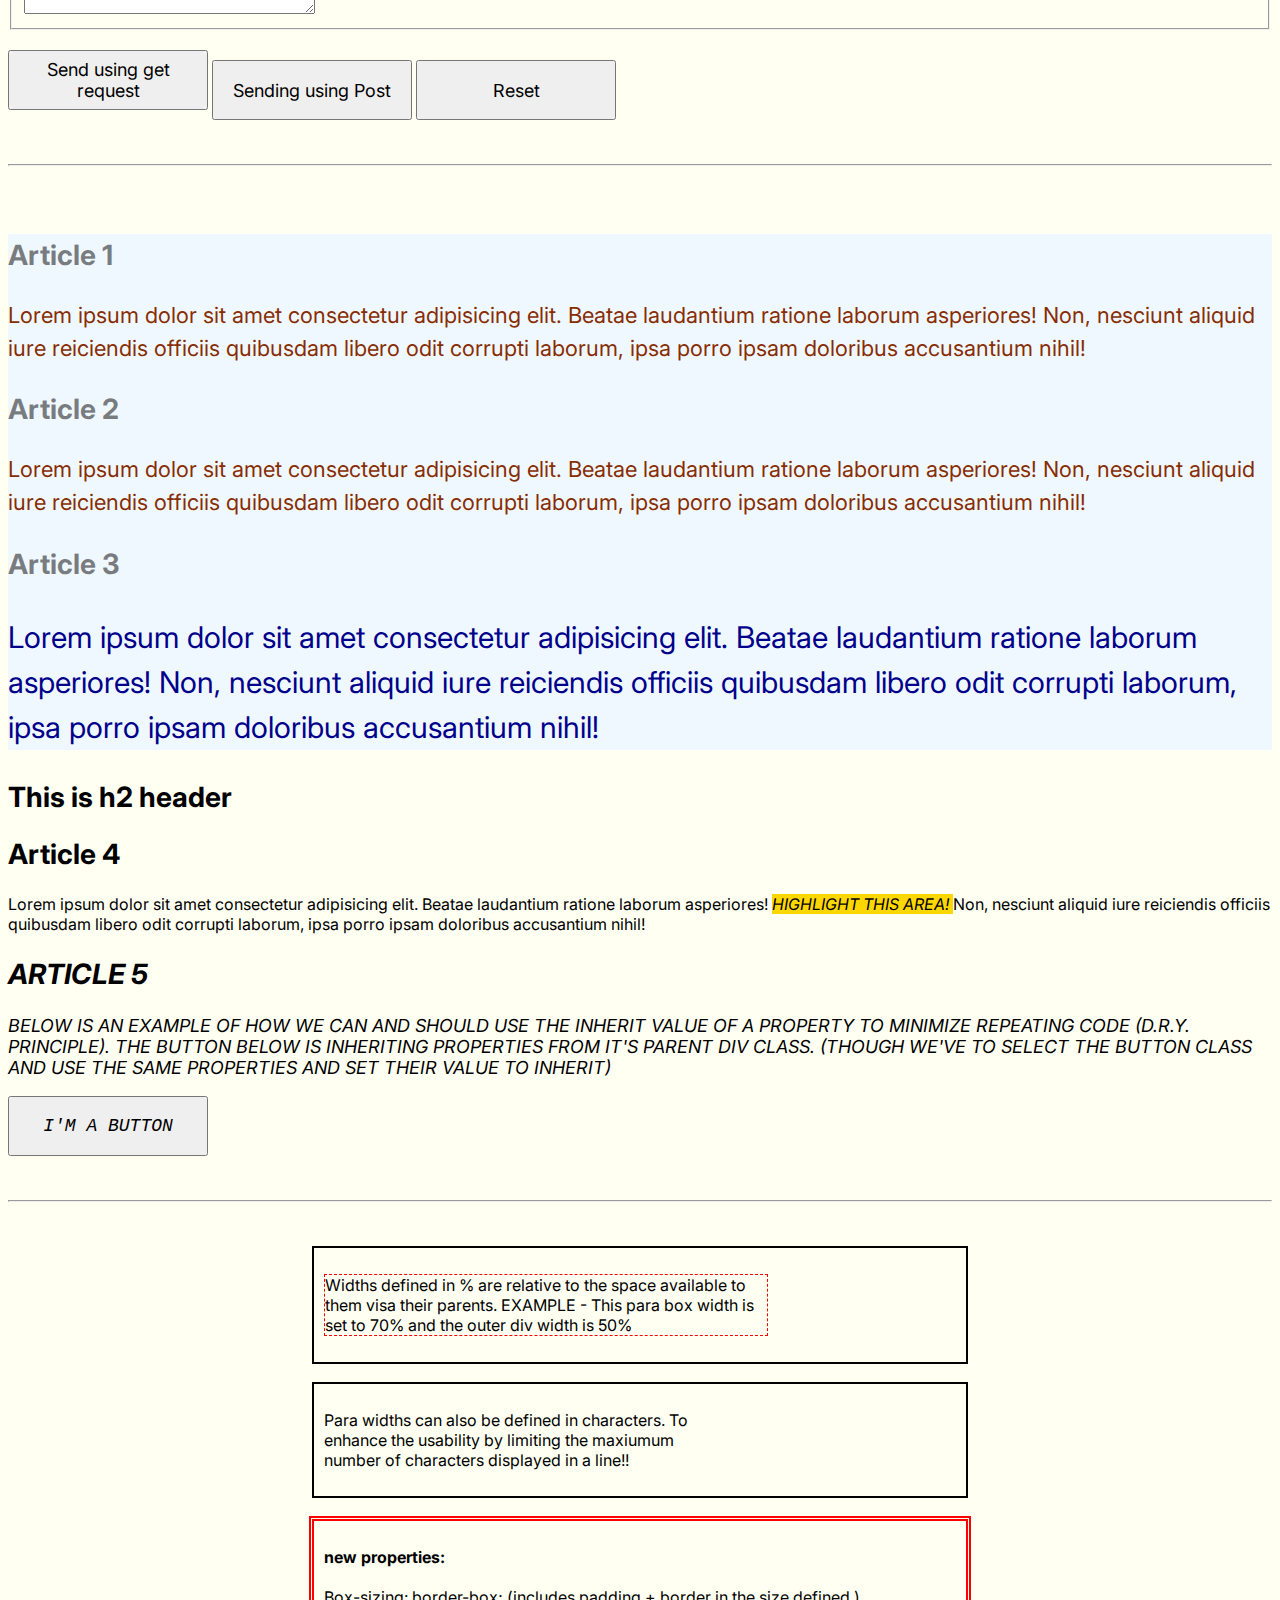
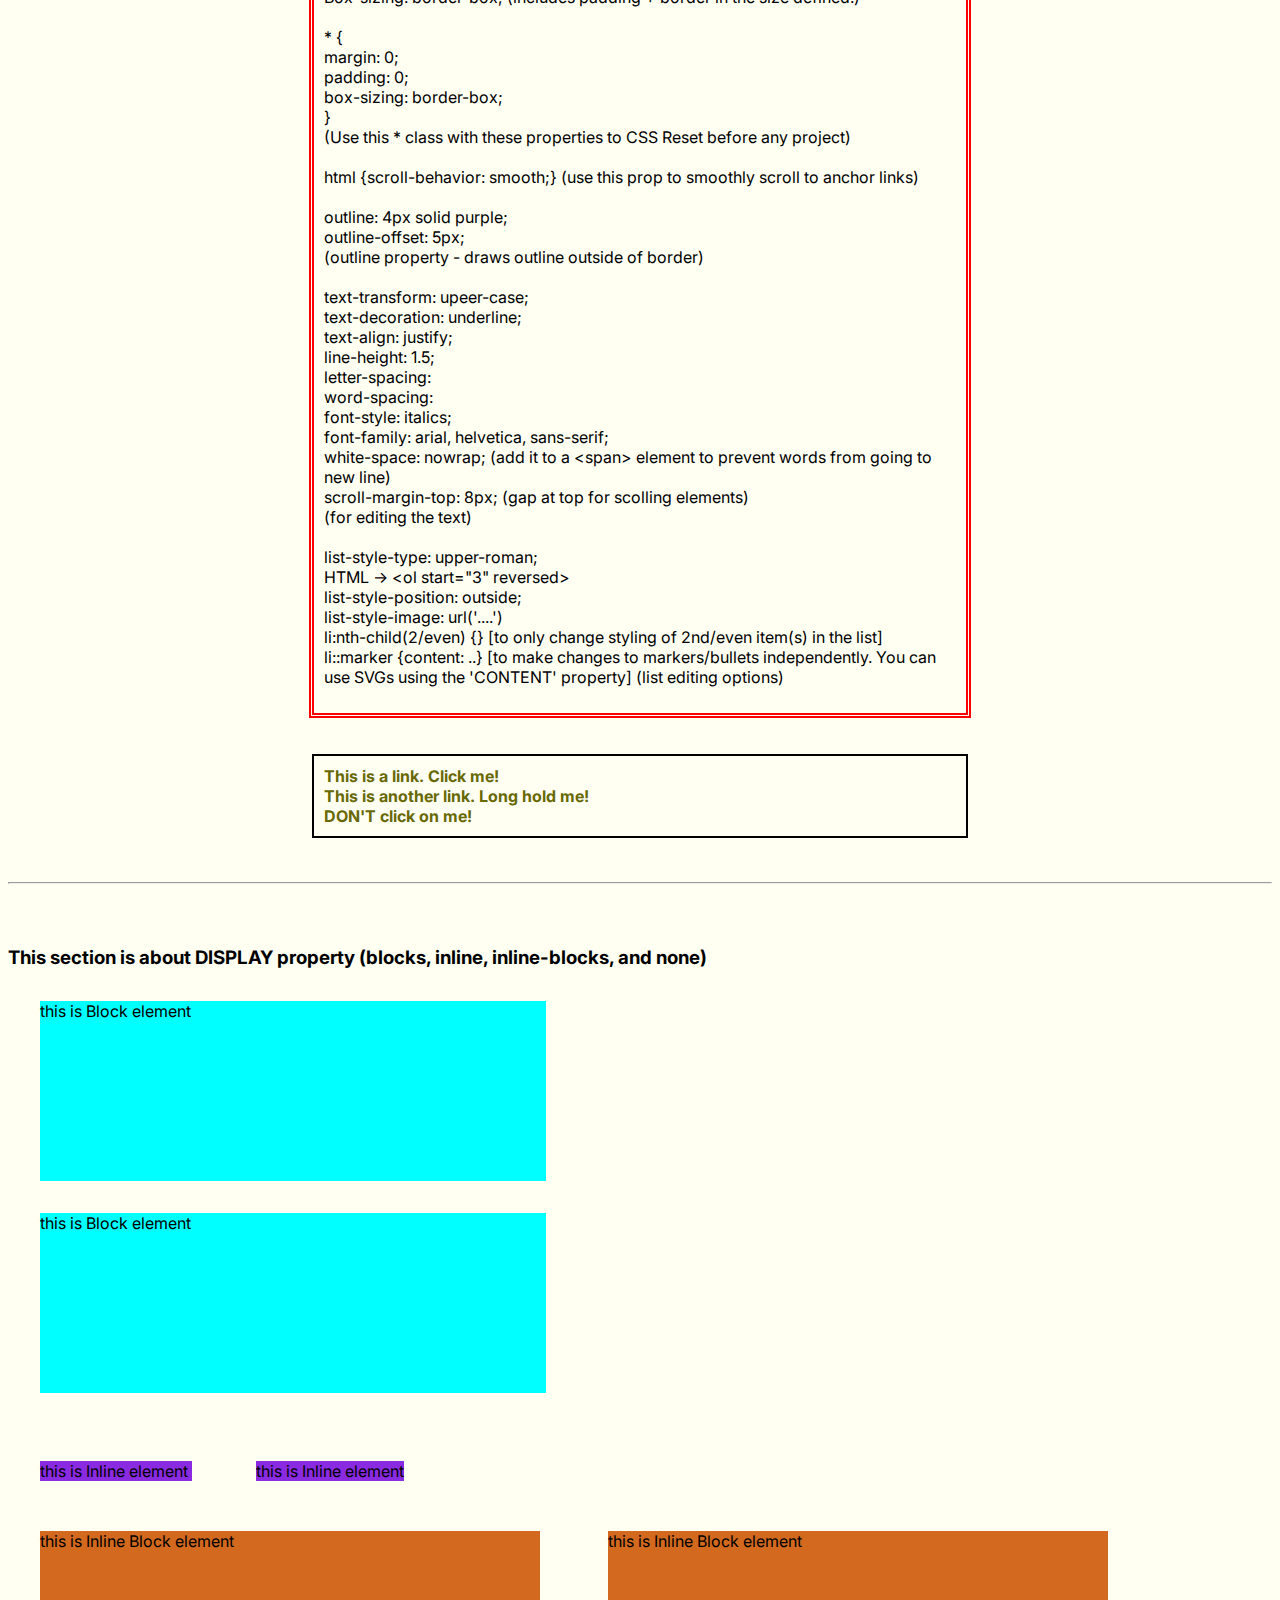
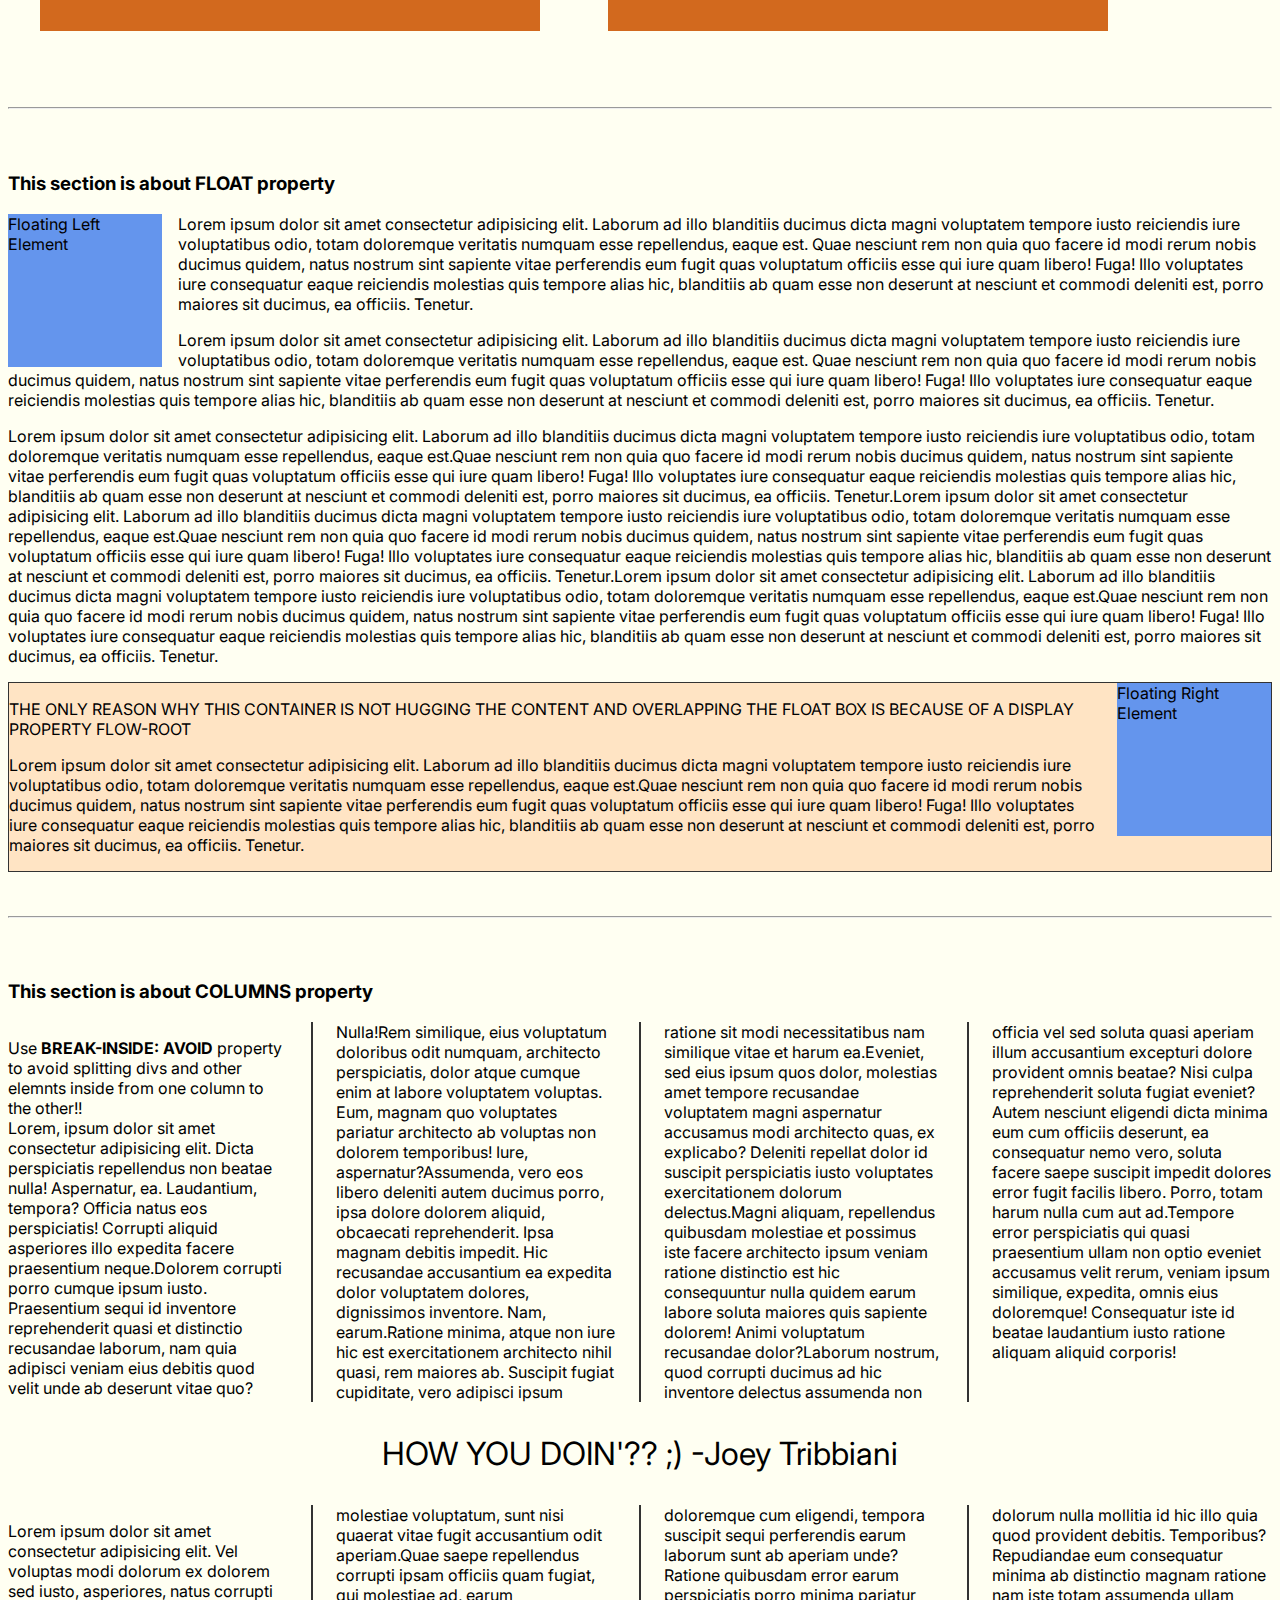
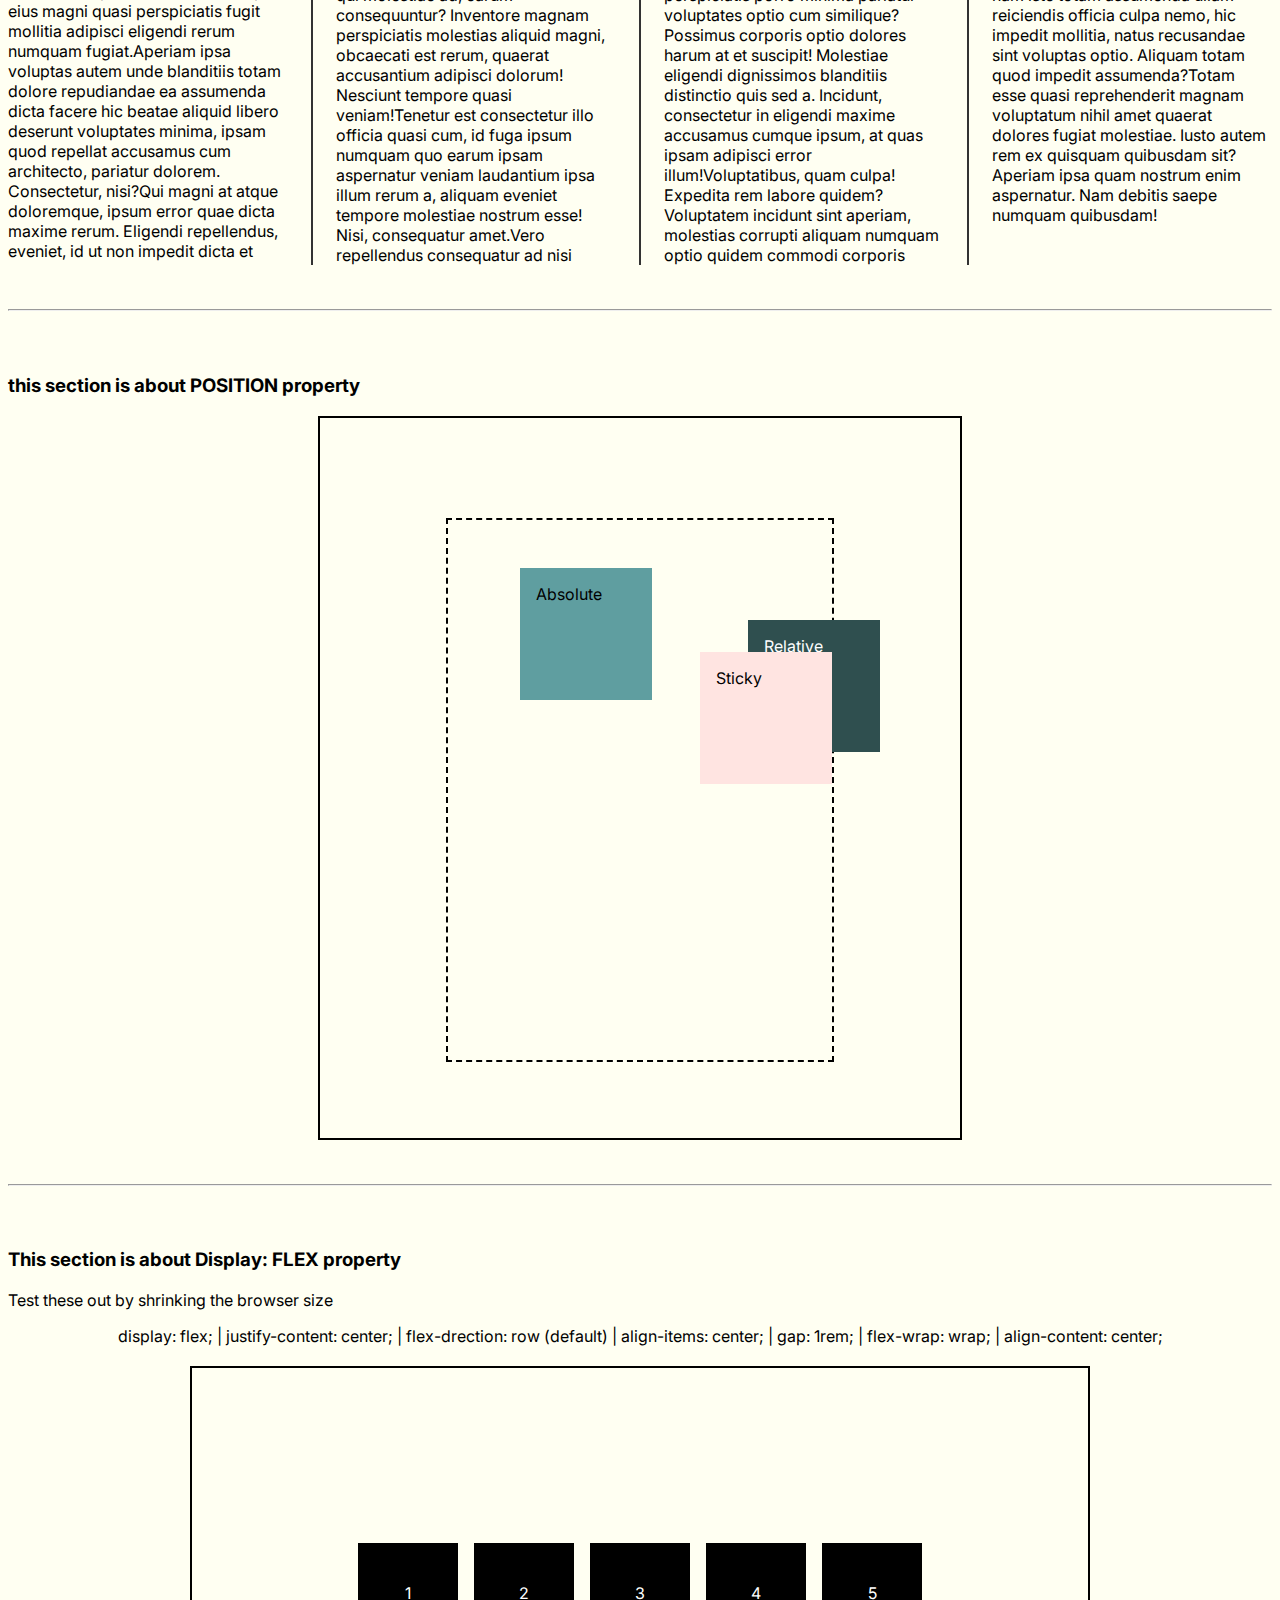
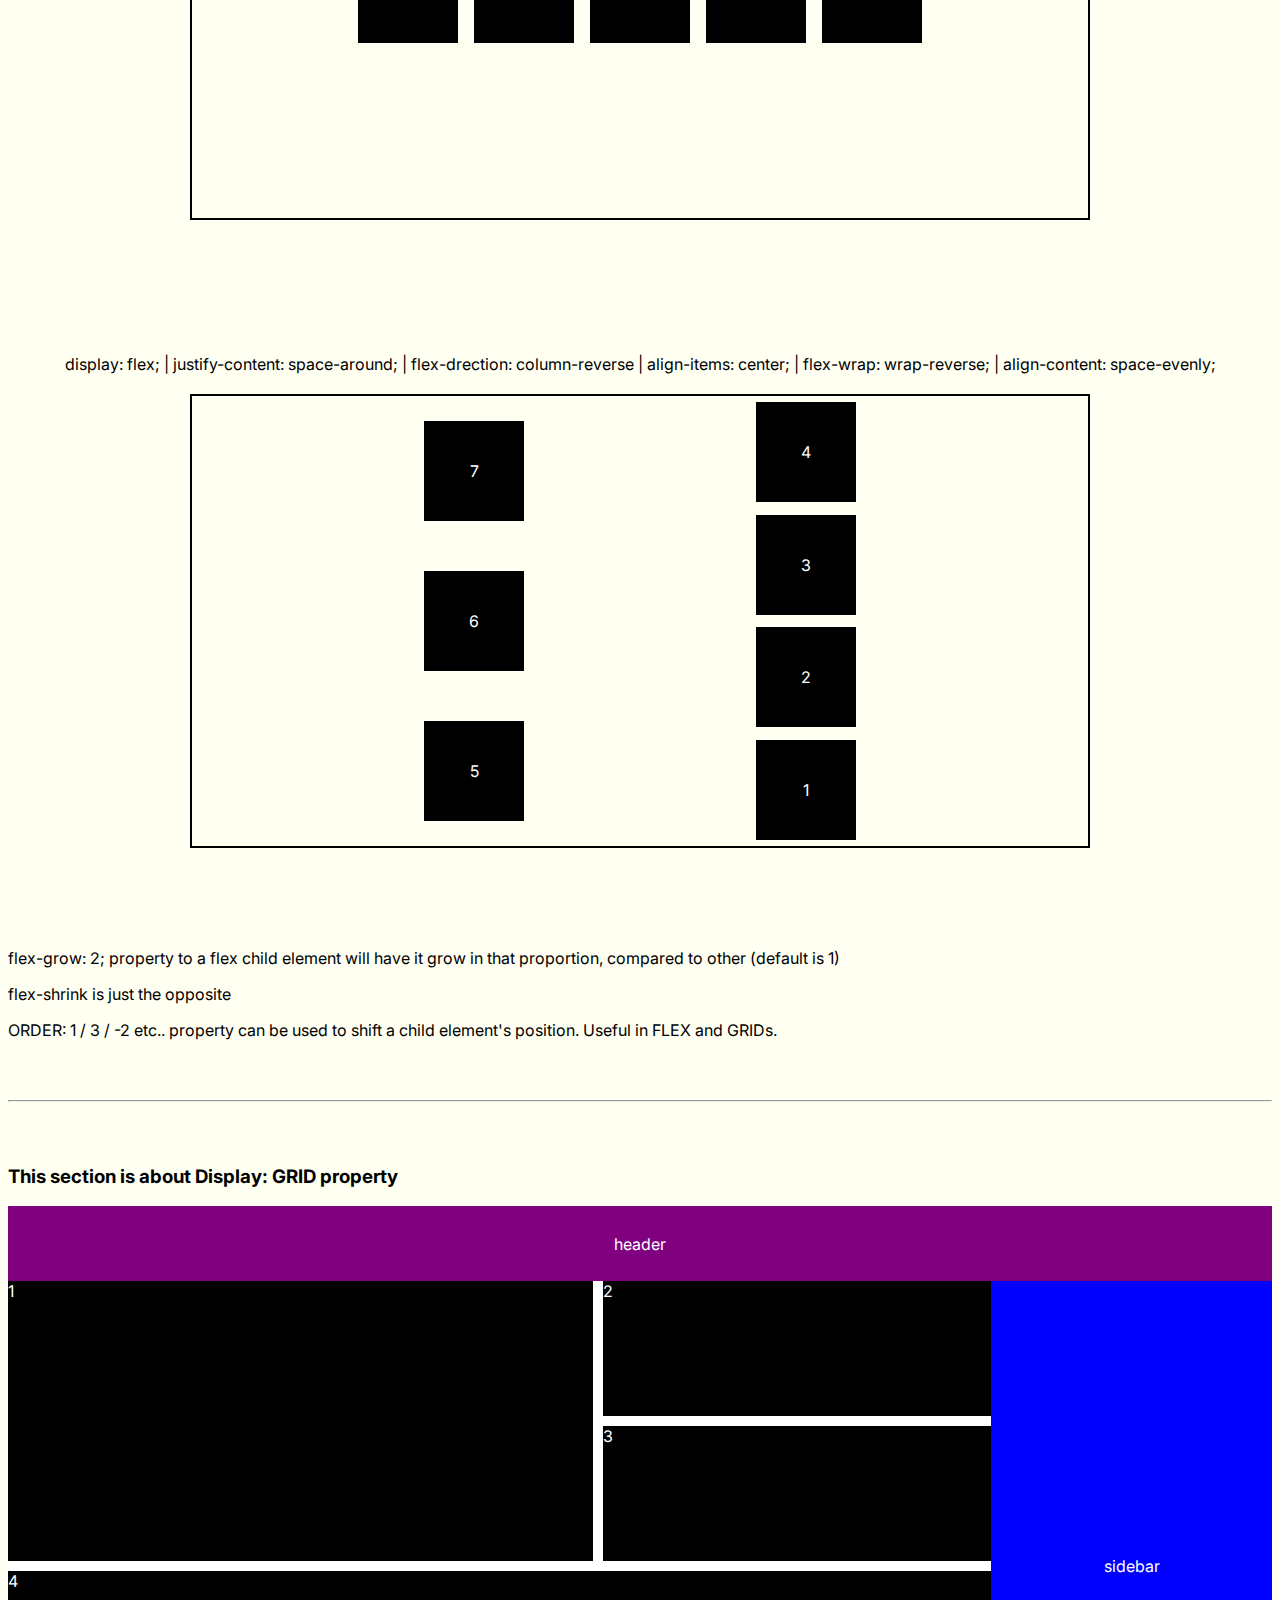
==== commit bae61c78: "v" ====
--- a/index.html
+++ b/index.html
@@ -595,7 +595,8 @@
         word-spacing: <br>
         font-style: italics; <br>
         font-family: arial, helvetica, sans-serif; <br>
-        white-space: nowrap; (add it to a &lt;span&gt; element to prevent words from going to new line)
+        white-space: nowrap; (add it to a &lt;span&gt; element to prevent words from going to new line) <br>
+        scroll-margin-top: 8px; (gap at top for scolling elements) <br>
         (for editing the text) 
         <br><br>   
         list-style-type: upper-roman; <br>
